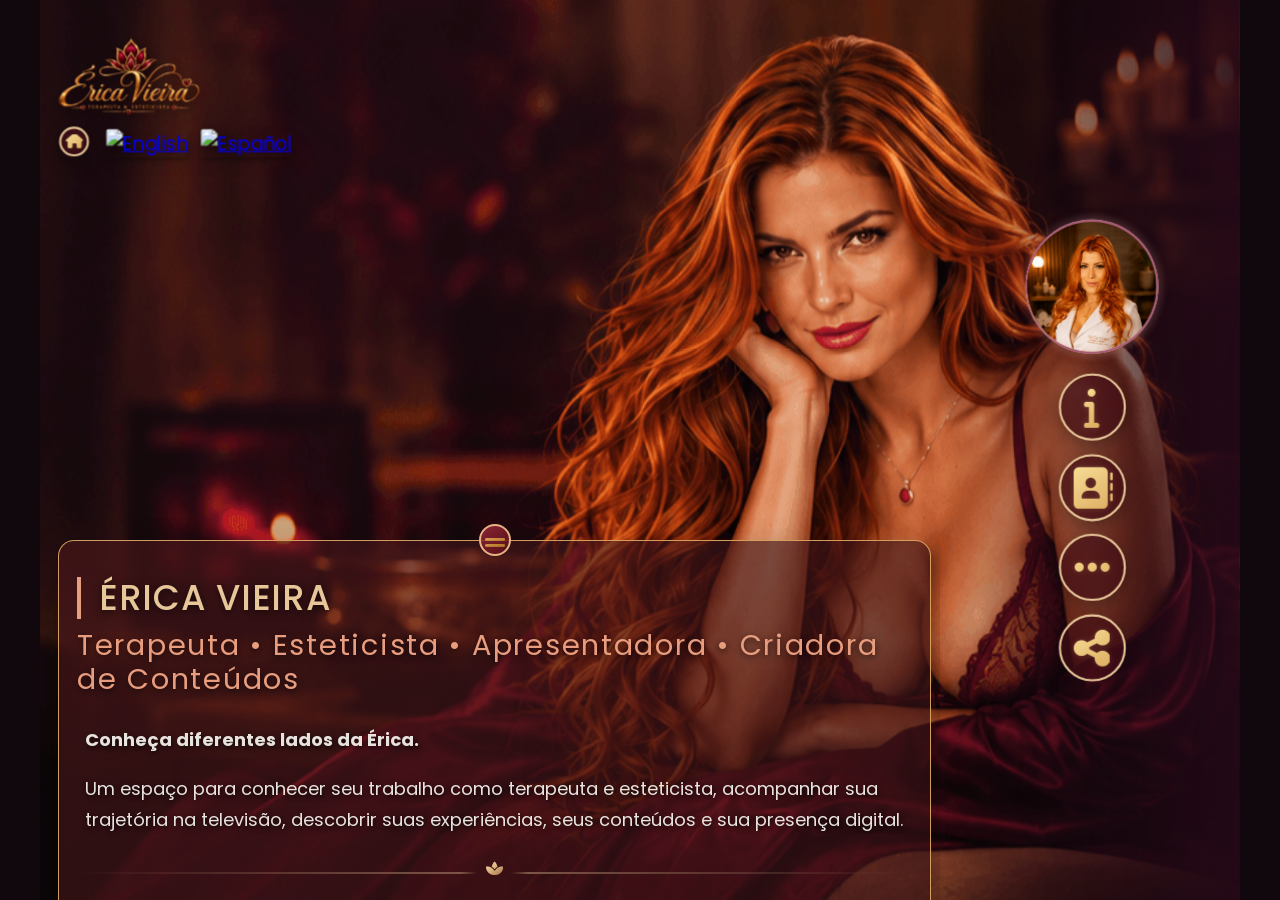
==== index.html @ 86a92d7c "Add files via upload" ====
<!DOCTYPE html>
<html lang="pt-br">
<head>
	<!-- Google tag (gtag.js) -->
	<script async src="https://www.googletagmanager.com/gtag/js?id=G-80S5C01HGD"></script>
	<script>
		window.dataLayer = window.dataLayer || [];
		function gtag(){dataLayer.push(arguments);}
		gtag('js', new Date());

		gtag('config', 'G-80S5C01HGD');
	</script>

	<!-- Google Tag Manager -->
	<script>(function(w,d,s,l,i){w[l]=w[l]||[];w[l].push({'gtm.start':
		new Date().getTime(),event:'gtm.js'});var f=d.getElementsByTagName(s)[0],
		j=d.createElement(s),dl=l!='dataLayer'?'&l='+l:'';j.async=true;j.src=
		'https://www.googletagmanager.com/gtm.js?id='+i+dl;f.parentNode.insertBefore(j,f);
		})(window,document,'script','dataLayer','GTM-5JCPF2TP');</script>
		<!-- End Google Tag Manager -->

    <meta charset="UTF-8">
	<meta http-equiv='X-UA-Compatible' content='IE=edge'>

	<title>Érica Vieira | Terapeuta, Esteticista e Apresentadora</title>

	<meta name="description" content="Conheça Érica Vieira, Terapeuta e Esteticista especializada em massagens de relaxamento, aromaterapia, tântrica e Nuru. Apresentadora do Sexprive Club na Band TV. Conheça experiências, conteúdos e canais oficiais.">

	<meta name="keywords" content="Érica Vieira, Érica Terapeuta, Érica Esteticista, terapeuta, esteticista, massagem relaxante, massagem de relaxamento, aromaterapia, massagem tântrica, massagem Nuru, terapeuta tântrica, terapias integrativas, massagens integrativas, massagem para homens, massagem para mulheres, massagem para casais, experiências para casais, Sexprive Club, Sexprive Club Band TV, Band TV, apresentadora, criadora de conteúdo">

	<meta name="author" content="Mauricio Jun TI">
	<meta name="robots" content="index, follow">
	<meta name="language" content="pt-BR">
	<meta name="revisit-after" content="7 days">

	<!-- RESPONSIVO -->
	<meta name="viewport" content="width=device-width, initial-scale=1.0, maximum-scale=1.0, user-scalable=no">
	<!-- FAVICON -->
	<link rel="icon" href="https://erica-vieira.github.io/favicon/favicon.ico" type="image/x-icon">
	<link rel="icon" href="https://erica-vieira.github.io/favicon/favicon-96x96.png" sizes="96x96" type="image/png"/>
	<link rel="icon" href="https://erica-vieira.github.io/favicon/favicon.svg" type="image/svg+xml"/>
	<link rel="apple-touch-icon" sizes="180x180" href="https://erica-vieira.github.io/favicon/apple-touch-icon.png" />
	<meta name="apple-mobile-web-app-title" content="Érica Vieira | Terapeuta, Esteticista e Apresentadora" />

	<!-- CANONICAL -->
	<link rel="canonical" href="https://erica-vieira.github.io/">

	<!-- OPEN GRAPH (FACEBOOK / WHATSAPP / LINK PREVIEW) -->
	<meta property="og:title" content="Érica Vieira | Terapeuta, Esteticista e Apresentadora">
	<meta property="og:description" content="Conheça Érica Vieira, Terapeuta e Esteticista especializada em massagens de relaxamento, aromaterapia, tântrica e Nuru. Apresentadora do Sexprive Club na Band TV. Conheça experiências, conteúdos e canais oficiais.">
	<meta property="og:image" content="https://erica-vieira.github.io/imgs/erica-vieira-icone-cartao-digital-v01.png">
	<meta property="og:url" content="https://erica-vieira.github.io/">
	<meta property="og:type" content="website">
	<meta property="og:locale" content="pt_BR">

	<!-- TWITTER CARD -->
	<meta name="twitter:card" content="summary_large_image">
	<meta name="twitter:url" content="https://erica-vieira.github.io/"/>
	<meta name="twitter:title" content="Érica Vieira | Terapeuta, Esteticista e Apresentadora">
	<meta name="twitter:description" content="Conheça Érica Vieira, Terapeuta e Esteticista especializada em massagens de relaxamento, aromaterapia, tântrica e Nuru. Apresentadora do Sexprive Club na Band TV. Conheça experiências, conteúdos e canais oficiais.">
	<meta name="twitter:image" content="https://erica-vieira.github.io/imgs/erica-vieira-icone-cartao-digital-v01.png">

	<!-- PWA / MOBILE -->
	<meta name="theme-color" content="#000000">
	<meta name="mobile-web-app-capable" content="yes">
	<meta name="apple-mobile-web-app-capable" content="yes">
	<meta name="apple-mobile-web-app-status-bar-style" content="black-translucent">
	<meta name="apple-mobile-web-app-title" content="Cartão Digital">

	<!-- GEO (opcional, mas útil para local SEO) -->
	<meta name="geo.region" content="BR-RJ">
	<meta name="geo.placename" content="Rio de Janeiro">
	
	<link rel="manifest" href="https://erica-vieira.github.io/favicon/site.webmanifest" />

	<link rel='stylesheet' type='text/css' href='./css/all.css'/>
    <link rel='stylesheet' type='text/css' href='./css/brands.css'/>
    <link rel='stylesheet' type='text/css' href='./css/fontawesome.css'/>
    <link rel='stylesheet' type='text/css' href="./css/modal.css"/>

	<link rel="manifest" href="./manifest-github.json"/>

	<link rel="stylesheet" href="//fonts.googleapis.com/css2?family=Poppins:ital,wght@0,100;0,200;0,300;0,400;0,500;0,600;0,700;0,800;0,900;1,100;1,200;1,300;1,400;1,500;1,600;1,700;1,800;1,900&display=swap" media="all"/>

    <style>
        /* --- RESET & BASE --- */
        * { margin: 0; padding: 0; box-sizing: border-box; -webkit-font-smoothing: antialiased; }
		:root {
			/* Antigas cores de referência (turquesa/verde) foram substituídas */
			--profile-border-1: #D4AF37;      /* dourado principal */
			--profile-border-2: #F5F5F5;      /* branco suave */
			--link-color: #D4AF37;            /* bordas e ícones principais */
			--link-bgcolor: rgba(0, 0, 0, 0.6);
			--icon-color: #D4AF37;            /* ícones da sidebar */
			--share-icons-bgcolor: rgba(0, 0, 0, 0.85);
			--title-color: #F5F5F5;           /* títulos brancos */
			--newtitle-color: #D4AF37;        /* subtítulos dourados */
			--primary-color: #000000;
			--secondary-color: #D4AF37;
			--text-color: #F5F5F5;
			--menu-link-active-color: #D4AF37; /* ícone ativo dourado */
			--degrade-color: rgba(0, 0, 0, 0.9);
			--font-base: 'Poppins', sans-serif;
			--top-line-border: rgba(255, 255, 255, 0.2);
			
			/* Contatos e redes sociais */
			--contacts-icons-color: #D4AF37;
			--contacts-border-color: #D4AF37;
			--contacts-text-color: #F5F5F5;
			--social-icons-color: #F5F5F5;
			--social-border-color: #D4AF37;

			/* REDES SOCIAIS - NOVO CONTRASTE */
			--social-icons-color: #E0E0E0;        /* prata suave */
			--social-border-color: #D4AF37;       /* borda dourada (igual aos contatos) */
			--social-text-color: #FFFFFF;         /* texto de apoio, se houver */
			
			/* Botões fullscreen / add-to */
			--fullscreentextcolor: #F5F5F5;
			--fullscreentextbordertopleft: #D4AF37;
			--fullscreentextborderbottomright: #F5F5F5;
			--addtobtntextcolor: #D4AF37;
			--addtobtnbordertopleft: #D4AF37;
			--addtobtnborderbottomright: #F5F5F5;
			
			/* Footer */
			--mainfootertext: #aaaaaa;
			--mainfootertopborder: #262626;
			--mainfooterlink: #D4AF37;
			
			/* Imagem circular */
			--content-circular-image-border: #D4AF37;
			--call-to-action-link: #D4AF37;

			font-size: 100%;
		}
        
        body, html { 
            width: 100%; 
            height: 100%; 
            overflow: hidden;
            background-color: #000;
        }
        body { 
			/*font-size: clamp(0.75rem, 2vw, 1rem);*/
			font-size: clamp(0.875rem, 1.8vw, 1.125rem); /* 14px → 18px */
			font-family: var(--font-base);
			text-rendering: optimizeSpeed;
			-webkit-text-size-adjust: 100%;
    		-webkit-tap-highlight-color: transparent;
		}

        h1, h2, h3, h4, h5, h6 { font-weight: 600; line-height: 1.2; margin-bottom: 0.5em; color: var(--title-color); text-shadow: 2px 3px 5px rgba(0, 0, 0, 0.7); }
		h1 { font-size: clamp(1.375rem, 5vw, 2.8rem); } /* 22px → 44.8px (máximo) */
		h2 { font-size: clamp(1.25rem, 4vw, 2.2rem); } /* 20px → 35.2px */
		h3 { font-size: clamp(1.125rem, 3vw, 1.8rem); } /* 18px → 28.8px */
        /*h1 { font-size: clamp(1.5rem, 5vw, 2.5rem); }
        h2 { font-size: clamp(1.3rem, 4vw, 2rem); }
        h3 { font-size: clamp(1.1rem, 3vw, 1.5rem); }
		*/
		p, li, .texto-corrido {
			line-height: 1.5;
			/*max-width: 70ch;*/
		}
        /* --- CENA 3D --- */
        .scene {
            width: 100%; 
            height: 100vh; 
            perspective: 2000px;
            display: flex; 
            justify-content: center; 
            align-items: center;
        }

        .card-container {
            width: 100%; 
            height: 100%; 
            position: relative;
            transform-style: preserve-3d;
            transition: transform 1.2s cubic-bezier(0.4, 0, 0.2, 1);
        }

        .card-container.is-flipped { transform: rotateY(180deg); }

        .face {
            position: absolute; 
            width: 100%; 
            height: 100%;
            backface-visibility: hidden; 
            -webkit-backface-visibility: hidden;
            transform-style: preserve-3d;
            display: flex;
            justify-content: center;
        }

        .face-back { transform: rotateY(180deg); }

        .content-limit {
            width: 100%;
            max-width: 1200px;
            height: 100%;
            position: relative;
            display: grid;
            grid-template-columns: 0.75fr 0.25fr;
            transform-style: preserve-3d;
        }

        header {
            position: absolute;
			/*
			top: 4em;
    		left: 2.5em;
			*/
			top: 0;
			left: 0;
            z-index: 500;
            /*transform: translateZ(120px);*/
			transform: translate3d(3em, 3.5em, 120px);
            pointer-events: none;
			width: 30dvw;
        }
        .logo-link { pointer-events: auto; display: flex; align-items: center; cursor: pointer; }
        header img { max-height: 55px; width: auto; max-width: 100%; filter: drop-shadow(5px 5px 5px rgba(0, 0, 0, 0.55)); }

        .content-area { 
            grid-column: 1; 
            /*width: calc(75dvw + .4em);*/
			width: 75dvw;
			/*max-width: 1200px;*/
            height: 100%;
            position: relative; 
            transform-style: preserve-3d;
        }
        
        .section-content {
            position: absolute; 
            /*width: calc(100% - 1.7em);*/
			/*width: calc(100% - 30px);*/
			width: calc(100% - 8px);
            height: 100%;
            /*left: 1.2em;*/
			top: 50%;
			left: 50%;
            /*padding: 0;*/
			padding: 0 .5em 0 1em;
            color: #fff; 
            overflow-y: auto;
            scrollbar-width: none;
            /*transform: translateZ(60px);*/
			transform: translate3d(-50%, -50%, 60px);
        }
        .face-front .section-content {
            overflow-y: auto;
			/*background-color: pink;*/
        }
        .face-back .section-content {
            overflow-y: auto;
			/*background-color: cyan;*/
        }

        .section-content::-webkit-scrollbar { display: none; }

        .text-wrapper {
			margin-top: 60dvh;
            width: 100%;
			/*width: 75dvw;*/
			max-width: 900px;
            background: rgba(0, 0, 0, 0.5);
            padding: 2em 1em 1em 1em;
            border-radius: 15px; 
            /*backdrop-filter: blur(15px);*/
            border: 1px solid rgba(255,255,255,0.1);
            margin-bottom: 60px;
            text-align: left;
        }

        .txtbreak {
			overflow-wrap: break-word; /* Quebra a palavra se passar do limite */
			word-break: break-all;     /* Força a quebra em navegadores mais antigos */
			hyphens: auto;             /* Adiciona hifenização se suportado */
			display: inline-block;     /* Garante que o elemento respeite o fluxo do box */
			max-width: 100%;
        }

		ul.checked-list li::marker {
			content: "✓ "; /* You can also use "✔️" or a hex code like "\2713" */
			color: #2ecc71; /* Sets the checkmark color */
			font-size: 1.2em; /* Adjusts the checkmark size */
			font-weight: bold;
		}

        .text-wrapper h2 { margin-bottom: 15px; color: var(--newtitle-color); text-transform: uppercase; }
        .text-wrapper p { line-height: 1.6; margin-bottom: 1em; text-shadow: 2px 3px 5px rgba(0, 0, 0, 0.7); }

        .sidebar {
            width: 25dvw;
			max-width: calc(25dvw - 4px);
            grid-column: 2; 
            height: 100%; 
            display: flex; 
            flex-direction: column;
            justify-content: center; 
            align-items: center; 
            /*transform: translateZ(90px);*/
			transform: translateZ(90px) translateX(-10px);
            padding: .6em .4em;
			background-image: linear-gradient(to right, rgba(255, 0, 0, 0), var(--degrade-color));
        }

        .profile-pic { 
            width: 100%; 
            max-width: 130px; 
            aspect-ratio: 1/1; 
            object-fit: cover; 
            border-radius: 50%; 
            margin-bottom: 35px; 
            cursor: pointer;
            pointer-events: auto;
        }

        .nav-icons { list-style: none; display: flex; flex-direction: column; gap: .7em; align-items: center; }
        .nav-icons li i { 
            font-size: clamp(1.5rem, 5vw, 2.5rem);
            color: #fff;
            cursor: pointer;
            transition: 0.3s;
        }
        .nav-icons li i:hover { color: var(--menu-link-active-color); transform: scale(1.1); }

        /* --- CLASSE ATIVA SOLICITADA --- */
        /* Altera apenas a cor do ícone sem mexer na borda */
        .nav-icons a.nav-active i {
            color: var(--menu-link-active-color) !important;
        }

        .bg-layer {
            position: absolute; top: 0; width: 100%; max-width: 1200px; height: 100%;
            background-position: top center; background-size: cover;
            transform: translateZ(0);
            transition: opacity 1.2s ease-in-out; 
            z-index: -1;
        }

        .card-container:not(.is-flipped) #bg-front { opacity: 1; }
        .card-container:not(.is-flipped) #bg-back { opacity: 0; }
        .card-container.is-flipped #bg-back { opacity: 1; }
        .card-container.is-flipped #bg-front { opacity: 0; }

        header, .sidebar, .text-wrapper { transition: opacity 0.1s linear; }

        .card-container:not(.is-flipped) .face-front header,
        .card-container:not(.is-flipped) .face-front .sidebar,
        .card-container:not(.is-flipped) .face-front .text-wrapper {
            opacity: 1; transition-delay: 0.6s;
        }
        .card-container.is-flipped .face-front header,
        .card-container.is-flipped .face-front .sidebar,
        .card-container.is-flipped .face-front .text-wrapper {
            opacity: 0; transition-delay: 0.6s;
        }

        .card-container.is-flipped .face-back header,
        .card-container.is-flipped .face-back .sidebar,
        .card-container.is-flipped .face-back .text-wrapper {
            opacity: 1; transition-delay: 0.6s;
        }
        .card-container:not(.is-flipped) .face-back header,
        .card-container:not(.is-flipped) .face-back .sidebar,
        .card-container:not(.is-flipped) .face-back .text-wrapper {
            opacity: 0; transition-delay: 0.6s;
        }

        #overlay-menu {
            position: fixed; top: 0; left: 50%; transform: translateX(-50%);
            width: 100%; max-width: 1200px; height: 100vh;
            background: rgba(0, 0, 0, 0.98); z-index: 1000;
            display: none; flex-direction: column; justify-content: center; align-items: center;
        }
        #overlay-menu.active { display: flex; }
        .close-btn { position: absolute; top: 30px; right: 30px; font-size: 50px; color: var(--gold-primary); cursor: pointer; }
        .overlay-list { list-style: none; text-align: center; }
        .overlay-list li { color: var(--icon-color); margin: .3em; font-size: 1.3rem; cursor: pointer; /*text-transform: capitalize;*/ }

		.profile-area {
			padding: 0 .15em;
		}
		.tooltip-mask-wrapper {
			right: .15em;
		}
        .circular-image {
            /*width: 95%; max-width: 8rem;*/ aspect-ratio: 1 / 1; border-radius: 50%;
            position: relative; display: flex; justify-content: center; align-items: center; margin-bottom: 1em;
        }
        .circular-image img { width: 95%; aspect-ratio: 1 / 1; border-radius: 50%; object-fit: cover; margin: 0 auto; object-position: center top; }
        .circular-image::before, .circular-image::after { content: ''; position: absolute; width: 95%; height: 95%; border-radius: 50%; }
        .circular-image::before { border: 2px solid transparent; border-bottom: 3px solid var(--profile-border-1); border-right: 2px solid var(--profile-border-1); border-left: 1px solid var(--profile-border-1); border-top: 2px solid var(--profile-border-1); animation: rotate 5s linear infinite; filter: drop-shadow(0 0 2px var(--profile-border-1)); z-index: -1; }
        .circular-image::after { border: 2px solid transparent; border-top: 3px solid var(--profile-border-2); border-right: 2px solid var(--profile-border-2); border-left: 1px solid var(--profile-border-2); border-bottom: 2px solid var(--profile-border-2); animation: rotatereverse 5s linear infinite; filter: drop-shadow(0 0 4px var(--profile-border-2)); z-index: -1; }
        @keyframes rotate { 0% { transform: rotate(0deg); } 100% { transform: rotate(360deg); } }
        @keyframes rotatereverse { 0% { transform: rotate(360deg); } 100% { transform: rotate(0deg); } }

        .nav-icons a {
            display: inline-flex; border: 2px solid var(--link-color); border-radius: 100%;
            background-color: var(--link-bgcolor); width: clamp(2.851rem, 10vw, 4rem);
            aspect-ratio: 1 / 1; justify-content: center; align-items: center; text-decoration: none;
        }
        .nav-icons a i { color: var(--icon-color); }

        /* Share Buttons Styles */
        .share-menu { list-style: none; display: flex; flex-direction: column; gap: .5rem; font-size: clamp(1.5rem, 5vw, 2.5rem); }
        .share-buttons { display: none; margin-right: 10px; }
        .share-buttons.show {
            display: flex !important; position: fixed; right: calc(25dvw - .7em); z-index: 1001;
            align-items: flex-end; background-color: var(--share-icons-bgcolor);
            padding: .7rem .5rem; border-radius: 50% / 9.5%; flex-direction: column;
        }
        .share-item a {
            color: var(--icon-color); border: 2px solid var(--link-color); border-radius: 100%;
            background-color: var(--link-bgcolor); width: clamp(2.851rem, 10vw, 4rem);
            aspect-ratio: 1 / 1; display: flex; justify-content: center; align-items: center; text-decoration: none;
        }
        .copy-tooltip {
            position: absolute; background-color: var(--share-icons-bgcolor); color: white;
            padding: 5px 10px; border-radius: 4px; font-size: .7em; /*bottom: 100%;*//*bottom: -2.7em;*/ left: 50%;
            transform: translateX(-50%); white-space: nowrap; opacity: 0; pointer-events: none;
            transition: opacity 0.3s ease; margin-bottom: 5px; z-index: 1001;
        }
		.copy-link { position: relative; }
		.fade-wrapper {
			/* Envolve o conteúdo rolável e aplica a máscara */
			/*
			-webkit-mask-image: linear-gradient(to bottom, transparent 85px, black 120px, black 100%);
			mask-image: linear-gradient(to bottom, transparent 85px, black 120px, black 100%);
			*/
			-webkit-mask-image: linear-gradient(to bottom, transparent 115px, black 170px, black 100%);
			mask-image: linear-gradient(to bottom, transparent 115px, black 170px, black 100%);
			-webkit-mask-size: 100% 100%;
			mask-size: 100% 100%;
			-webkit-mask-repeat: no-repeat;
			mask-repeat: no-repeat;
		}

		/* --- ESTILIZAÇÃO DO CONJUNTO SHARE + QRCODE --- */
		.share-buttons.show {
			display: flex !important; 
			position: fixed; 
			right: calc(25dvw - .7em); 
			z-index: 1001;
			align-items: center; /* Centralização vertical dos itens (QR e Menu) */
			justify-content: center;
			background-color: var(--share-icons-bgcolor);
			padding: 1.5rem;
			/* Novo border-radius aprimorado para o conjunto */
			border-radius: 25px; 
			border: 1px solid rgba(255, 255, 255, 0.1);
			/*backdrop-filter: blur(10px);*/
			flex-direction: row; /* QRCode à esquerda, Menu à direita */
			gap: 1.5rem;
			/* Limite solicitado de 65% da largura da área visível */
			max-width: 65vw;
			box-shadow: 0 10px 30px rgba(0,0,0,0.5);
		}

		/* Container do QRCode e Legenda */
		.qrcode-wrapper {
			display: flex;
			flex-direction: column;
			align-items: center;
			justify-content: center;
			flex-shrink: 0;
		}
		.qrcode-img {
			width: clamp(27dvw, 15vw, 150px);
			height: auto;
			border: 5px solid #fff;
			border-radius: 8px;
			margin-bottom: 8px;
		}
		.qrcode-legend {
			color: var(--icon-color);
			font-size: 0.75rem;
			font-weight: 600;
			text-transform: uppercase;
			letter-spacing: 1px;
			white-space: nowrap;
		}

		/* Ajuste fino na lista de ícones para não perder o alinhamento */
		.share-menu { 
			list-style: none; 
			display: flex; 
			flex-direction: column; 
			gap: 0.5rem; 
		}

		/* --- ESTILIZAÇÃO DO COMPONENTE DE CONTATOS --- */
		.contact-container {
			display: grid;
			grid-template-columns: repeat(3, 1fr); /* 3 colunas por linha */
			gap: 0.8rem;
			width: 100%;
			justify-content: center;
		}
		.contact-item {
			text-decoration: none;
			display: flex;
			flex-direction: column;
			align-items: center;
			transition: transform 0.3s ease;
		}
		.contact-item:hover {
			transform: translateY(-5px);
		}
		.contact-btn {
			width: clamp(2.851rem, 10vw, 4rem);
			aspect-ratio: 1 / 1;
			border-radius: 100%;
			display: flex;
			justify-content: center;
			align-items: center;
			background-color: var(--link-bgcolor);
			/* Sugestão de cor: Bordas em dourado/laranja para destaque */
			border: 2px solid var(--contacts-border-color);
			margin-bottom: 8px;
			box-shadow: 0 4px 15px rgba(0,0,0,0.3);
		}
		.contact-btn i {
			/* Sugestão de cor: Ícones acompanhando a borda */
			color: var(--contacts-icons-color);
			font-size: clamp(1.5rem, 5vw, 2.5rem);
		}
		.contact-label {
			color: var(--contacts-text-color);
			font-size: clamp(0.65rem, 2vw, 0.75rem);
			text-transform: uppercase;
			font-weight: 500;
			letter-spacing: 0.5px;
			text-align: center;
		}
		.contact-grid-wrapper {
			padding-bottom: 1em;
		}

		/* --- COMPONENTE DE REDES SOCIAIS --- */
		.social-grid-wrapper {
			padding: 1em 0;
			border-top: 1px solid var(--top-line-border);
			border-image: linear-gradient(to right, transparent, var(--top-line-border), var(--top-line-border), var(--top-line-border), transparent) 1;
			width: 100%;
			justify-content: center; /* Centraliza horizontalmente */
		}
		.social-container {
			display: flex;
			flex-wrap: wrap; /* Quebra linha se necessário */
			justify-content: center;
			gap: 1rem; /* Espaçamento uniforme */
			max-width: 100%;
			/*margin-top: 1em;*/
		}
		.social-btn {
			width: clamp(2.851rem, 10vw, 4rem); /* Mesma dimensão do contact-grid-wrapper */
			aspect-ratio: 1 / 1;
			border-radius: 50%;
			display: flex;
			justify-content: center;
			align-items: center;
			background-color: var(--link-bgcolor);
			/* Sugestão: Borda dourada para manter o padrão Premium */
			border: 2px solid var(--social-border-color);
			text-decoration: none;
			transition: all 0.3s cubic-bezier(0.175, 0.885, 0.32, 1.275);
		}
		.social-btn i {
			/* Sugestão: Ícones em dourado */
			color: var(--social-icons-color);
			font-size: clamp(1.5rem, 5vw, 2.5rem);
		}
		/* Efeito de Hover para interatividade */
		.social-btn:hover {
			transform: scale(1.1) translateY(-3px);
			background-color: var(--secondary-color);
		}
		.social-btn:hover i {
			color: #000; /* Inverte a cor no hover para destaque */
		}
		.redesSociais {
			padding: 1em 0;
			border-top: 1px solid var(--top-line-border);
			border-image: linear-gradient(to right, transparent, var(--top-line-border), var(--top-line-border), var(--top-line-border), transparent) 1;
			width: 100%;
			justify-content: center; /* Centraliza horizontalmente */
		}
		.social-btn:hover {
			transform: scale(1.1) translateY(-3px);
			background-color: #D4AF37;        /* fundo dourado */
		}
		.social-btn:hover i {
			color: #000000;                   /* ícone preto para contraste */
		}

        /* Modal Add To */
		/* The Modal (background) */
		.modal {
			display: none; /* Hidden by default */
			position: fixed; /* Stay in place */
			z-index: 19999;
			left: 0;
			top: initial !important;
			bottom: 0 !important;
			width: 100%; /* Full width */
			height: auto !important;
			overflow: auto; /* Enable scroll if needed */
			background-color: rgb(0,0,0); /* Fallback color */
			background-color: rgba(0,0,0,0.4); /* Black w/ opacity */
			-webkit-animation-name: fadeIn; /* Fade in the background */
			-webkit-animation-duration: 0.4s;
			animation-name: fadeIn;
			animation-duration: 0.4s;
		}
		/* Modal Content */
		.modal-content {
			position: fixed;
			bottom: 0;
			background-color: #fefefe;
			width: 100%;
			-webkit-animation-name: slideIn;
			-webkit-animation-duration: 0.4s;
			animation-name: slideIn;
			animation-duration: 0.4s;
			background: rgba(31, 78, 80, 0.85);
		}
		/* The Close Button */
		.close {
			color: var(--addtobtntextcolor) /*#D6BA84*/;
			float: right;
			font-size: 28px;
			font-weight: bold;
		}
		.close:hover,
		.close:focus {
			color: #b5b5b5;
			text-decoration: none;
			cursor: pointer;
		}
		.modal-header {
			padding: 2px 16px;
			background-color: #fff;
			color: white;
			background-color: initial;
			border-bottom: 1px solid #C41E3A;
            align-items: center;
		}
		.modal-header h2 {
			font-size: 1.15em;
			line-height: 28px;
			color: var(--addtobtntextcolor) /*#D6BA84*/;
			font-weight: normal;
			margin: 0;
		}
		.modal-body {padding: 11px 16px 6px 16px;}
		.modal-footer {
			display: none;
		}
		/* Add Animation */
		@-webkit-keyframes slideIn {
			from {bottom: -300px; opacity: 0} 
			to {bottom: 0; opacity: 1}
		}
		@keyframes slideIn {
			from {bottom: -300px; opacity: 0}
			to {bottom: 0; opacity: 1}
		}
		@-webkit-keyframes fadeIn {
			from {opacity: 0} 
			to {opacity: 1}
		}
		@keyframes fadeIn {
			from {opacity: 0} 
			to {opacity: 1}
		}
		.fullscreenline { display: block; align: center; margin: 0px auto; text-align: center; }
		.fullscreenline button {
			transition: all .3s;
			background: initial;
			/*padding: 10px 10px !important;*/
			padding: .8em .6em !important;
			display: inline-block;
			vertical-align: middle;
			margin: 0 0 5px 0;
			font-size: 14px;
			text-transform: uppercase;
			color: var(--fullscreentextcolor);
			font-weight: normal;
			white-space: nowrap;
			font-family: var(--font-base)/*'Lato', sans-serif*/;
			text-decoration: none;
			letter-spacing: 1.5px;
			cursor: pointer;
			border: none !important;
            box-shadow: 2px 0px inset var(--fullscreentextbordertopleft), 0px 2px inset var(--fullscreentextbordertopleft), -2px 0px inset var(--fullscreentextborderbottomright), 0px -2px inset var(--fullscreentextborderbottomright);
		}
		button.firstbutt { /*margin-right: 10px !important;*/ }
		#fullscreenbuttons {
			margin-top: 1em;
			/*margin-bottom: 1em;*/
			font-size: 0.8em !important;
			display: flex;
			flex-wrap: wrap;
			justify-content: center;
			gap: .5em;
			max-width: 100%;
			padding: 1em 0;
    		border-top: 1px solid var(--top-line-border);
			border-image: linear-gradient(to right, transparent, var(--top-line-border), var(--top-line-border), var(--top-line-border), transparent) 1;
		}
		#fullscreenbuttons button {
			font-size: 0.8em !important;
			display: flex;
			justify-content: center;
			align-items: center;
		}
		.add-to {
			/*
			background-color: #E02D44; 
			width: 30%;
			*/
		} 
		.add-to-btn {
			color: var(--addtobtntextcolor) !important;
			font-size: 0.75em !important;
            box-shadow: 2px 0px inset var(--addtobtnbordertopleft), 0px 2px inset var(--addtobtnbordertopleft), -2px 0px inset var(--addtobtnborderbottomright), 0px -2px inset var(--addtobtnborderbottomright) !important;
			border-radius: 4px;
		}

        /* Footer */
		.mainfooter {
			background: initial;
			width: 100%;
            text-align: center;
            margin-top: 1em;
            padding: 1em;
			color: var(--mainfootertext);
			border-top: 1px solid var(--mainfootertopborder);
		}
        .mainfooter p {
			margin: 0 auto;
		}
		.mainfooter a {
			color: var(--mainfooterlink);
			text-decoration: none;
		}
        footer {
			text-align: center;
			padding: 0;
			font-size: 0.7em;
		}

		/* Content Images */
		.content-right-circular-image {
			float: right;
			width: 7em;
			aspect-ratio: 1 / 1;
			object-fit: cover;
			border-radius: 50%;
			border: 2px solid var(--content-circular-image-border);
			margin-left: .5em;
			object-position: center top;
		}
		/* Content List */
		main.content-area section.section-content ul {
			list-style-type: circle;
			padding-left: 2em;
			list-style-position: outside;
			padding-bottom: 1em;
		}
		main.content-area section.section-content li {
			line-height: 1.6;
		}
		/* Content Link */
		main.content-area section.section-content p a {
			color: var(--text-color);
			text-decoration: underline;
		}
		main.content-area section.section-content a.calltoaction {
			color: var(--call-to-action-link);
			font-weight: bold;
			text-decoration: underline;
		}
		/* Ajustes de empilhamento (Stacking Context) */
		/* Quando o cartão NÃO está virado, a face de trás deve ignorar toques */
		.card-container:not(.is-flipped) .face-back {
			pointer-events: none;
			/*visibility: hidden;*/ /* Reforço para o navegador ignorar a camada */
		}
		/* Quando o cartão ESTÁ virado, a face da frente deve ignorar toques */
		.card-container.is-flipped .face-front {
			pointer-events: none;
			/*visibility: hidden;*/
		}
		/* Garante que a face visível sempre aceite toques */
		.card-container:not(.is-flipped) .face-front,
		.card-container.is-flipped .face-back {
			pointer-events: auto;
			/*visibility: visible;*/
		}
		
        @media (min-width: 768px) {
            /*header { top: 3.5em; left: 3.7em; }*/
            /*.section-content { left: 1.5em; }*/
            /*.sidebar { right: 1.1em !important; width: 25dvw; }*/
            /*.content-area { width: calc(100dvw - 25dvw); }*/
            .share-buttons.show { right: calc(25dvw - .5em); }
        }
		@media screen and (min-width: 1024px) and (max-height: 600px) {
			/*
            header {
                top: 3em;
                left: 3.5em;
            }
			*/
        }
        @media (min-width: 1200px) {
            /*.sidebar { max-width: calc((1200px * 25 / 100) - 1.7em); }*/
			.section-content {
				width: 100%;
				transform: translate3d(-50%, -50%, 0px);
			}
			.content-area {
				max-width: 900px;
			}
			.sidebar {
				width: 300px;
				max-width: calc(300px - 17px);
			}
            .share-buttons.show { right: calc((1200px * 22.5 / 100)); }
            /*.content-area { width: calc((1200px * 75 / 100)); }*/
        }
		@media (min-width: 1280px) {
			/*
			.sidebar {
				max-width: calc((1200px * 25 / 100) - 1.57em);
			}
			*/
		}
        @media (max-width: 768px) {
            .content-limit { grid-template-columns: 1fr; }
            /*.sidebar { position: absolute; right: 0.6em; width: calc(25dvw - .7em); transform: translateZ(100px); }*/
        }
		@media (max-width: 480px) {
			.fade-wrapper {
				/*
				-webkit-mask-image: linear-gradient(to bottom, transparent 70px, black 120px, black 100%);
				mask-image: linear-gradient(to bottom, transparent 70px, black 120px, black 100%);
				*/
				-webkit-mask-image: linear-gradient(to bottom, transparent 115px, black 170px, black 100%);
				mask-image: linear-gradient(to bottom, transparent 115px, black 170px, black 100%);
			}

			.share-buttons.show {
				padding: 1rem;
				gap: 0.8rem;
			}
			.qrcode-legend {
				font-size: 0.6rem;
			}
		}
		/* Ajuste para telas muito pequenas */
		@media (max-width: 360px) {
			.contact-container {
				gap: 0.8rem 0.5rem;
			}
		}
		@media (max-height: 430px) {
			.profile-area {
				padding: 0 1.8em;
			}
			.tooltip-mask-wrapper {
				right: 1.8em;
			}
			.circular-image {
				/*width: 65%;*/
				margin-bottom: .5em;
			}
			.nav-icons {
				gap: .5em;
			}
			.nav-icons a {
				width: clamp(2.851rem, 10vw, 2.851rem);
			}
			.nav-icons li i {
				font-size: clamp(1.5rem, 1.7rem, 2.5rem);
			}
			/*
			header {
				top: 2em;
				left: 2.5em;
			}
			*/
			.share-item a {
				width: clamp(2.851rem, 10vw, 2.5rem);
			}
			.share-menu {
				gap: .3em;
				font-size: clamp(1.5rem, 5vw, 1.7rem);
			}
		}
		@media (max-height: 345px) {
			.profile-area {
				padding: 0 2.4em;
			}
			.tooltip-mask-wrapper {
				right: 2.4em;
			}
			.circular-image {
				/*width: 60%;*/
				margin-bottom: .3em;
			}
			.nav-icons {
				gap: .3em;
			}
			.nav-icons a {
				width: clamp(2.851rem, 10vw, 2.851rem);
			}
			.nav-icons li i {
				font-size: clamp(1.5rem, 1.7rem, 2.5rem);
			}
			.share-item a {
				width: clamp(2.851rem, 10vw, 2.5rem);
			}
			.share-menu {
				gap: .2em;
				font-size: clamp(1.5rem, 5vw, 1.7rem);
			}
		}
    </style>
	<style>
		/* --- VERSÃO LIGHT/TRANSPARENT DO TOOLTIP --- */
		
		.profile-area {
			position: relative;
			display: inline-flex;
			align-items: center;
			justify-content: center;
		}

		.circular-image {
			position: relative;
			z-index: 20;
			cursor: pointer;
		}

		/* 1. MASK CONTAINER */
		.tooltip-mask-wrapper {
			position: absolute;
			right: .15em;
			top: 0;
			/*transform: translateY(-50%);*/
			height: calc(100% - .5em);
			z-index: 10;
			overflow: hidden; 
			width: 0; 
			opacity: 0;
			visibility: hidden;
			pointer-events: none;
			transition: width 0.6s cubic-bezier(0.19, 1, 0.22, 1), 
						opacity 0.4s ease,
						visibility 0.4s;
		}

		.tooltip-mask-wrapper.active {
			width: 90dvw /*calc(380px + 13em)*/;
			opacity: 1;
			visibility: visible;
			pointer-events: auto;
		}

		/* 2. APPENDIX SLIDER - VERSÃO CLARA/TRANSPARENTE */
		.tooltip-appendix {
			position: absolute;
			right: 0;
			top: 0;
			height: 100%;
			width: max-content;
			max-width: 88dvw;
			
			/* OPÇÃO: Fundo Branco Translúcido (Efeito Vidro) */
			/*background: rgba(255, 255, 255, 0.35); */
			background: rgba(214, 186, 132, .65);
			
			/* OPÇÃO: Totalmente sem cor (Remover a linha de background acima e usar apenas o blur) */
			/* background: transparent; */

			/*backdrop-filter: blur(12px);*/
			/*-webkit-backdrop-filter: blur(12px);*/
			
			padding: .5em 6em .5em .5em;
			border-radius: 100px 100px;
			
			/* Borda subtil para definir o limite no fundo claro */
			border-top: 2px solid rgba(255, 255, 255, 0.8);
			border-right: 2px solid rgba(255, 255, 255, 0.8);
			border-bottom: 2px solid rgba(255, 255, 255, 0.8);
			border-left: 2px solid rgba(255, 255, 255, 0.8);
			/*border-right: none;*/
			
			/* Sombra mais suave para versões claras */
			box-shadow: -5px 5px 15px rgba(0,0,0,0.1);
			text-shadow: none;
		}

		.tooltip-content {
			display: flex;
			align-items: center;
			justify-content: flex-start;
			gap: 0;
			height: 100%;
			/*min-width: max-content;*/
			text-shadow: none;
		}
		.tooltip-text h1, .tooltip-text h2, .tooltip-text h3, .tooltip-text h4, .tooltip-text h5, .tooltip-text h6, .tooltip-text p, .tooltip-text a {
			text-shadow: none !important;
		}

		.close-trigger {
			display: flex;
			align-items: center;
			justify-content: center;
			/* Cor de destaque mais escura para contraste no fundo claro */
			color: #000; 
			cursor: pointer;
			transition: transform 0.3s ease;
			flex-shrink: 0;
		}

		.close-trigger svg {
			width: 2em;
			height: 2em;
		}

		.tooltip-text {
			display: flex;
			flex-direction: column;
			line-height: 1.3;
			text-align: right;
		}

		/* Tipografia ajustada para fundo claro */
		.tooltip-text .name {
			color: #000; /* Texto escuro para leitura */
			font-size: 1em;
			/*font-weight: 700;*/
			margin: 0;
		}

		.tooltip-text .role {
			color: #000; /* Destaque em tom mais escuro que o original */
			font-size: 0.85em;
			margin: 0;
			/*font-weight: 600;*/
		}

		.tooltip-text .company {
			color: #333333;
			font-size: 0.85em;
			margin: 0;
		}

		@media (min-width: 600px) {
			.tooltip-appendix {
				padding: .5em 9em .5em 1em;
			}
		}
		@media (max-height: 430px) {
			.tooltip-mask-wrapper {
				right: 1.8em;
			}
		}
		@media (max-height: 345px) {
			.tooltip-mask-wrapper {
				right: 2.4em;
			}
		}
	</style>
	<style>
		/* --- ENGINE DE CENA ESPACIAL (ROTAÇÃO E PERSPECTIVA) --- */
		:root {
			--gyro-rot-x: 0deg;
			--gyro-rot-y: 0deg;
		}

		.bg-layer {
			position: absolute;
			top: 0;
			left: 50%;
			transform: translateX(-50%);
			width: 100%;
			height: 100%;
			overflow: hidden;
			z-index: -1;
			/* Define a profundidade do efeito 3D sem afetar outros elementos */
			/*perspective: 1000px; */
		}

		.bg-layer::before {
			content: "";
			position: absolute;
			/* Aumentamos a área da imagem para evitar frestas na rotação */
			top: -20%;
			left: -20%;
			width: 140%;
			height: 140%;
			background-image: inherit;
			background-size: cover;
			background-position: top center;
			
			/* Eixo de rotação centralizado */
			transform-origin: center center;
			
			/* Aplica a rotação baseada nas variáveis do JS */
			/* scale(1.6) é o "seguro" para não mostrar fundo branco */
			transform: scale(1.1) 
					rotateX(var(--gyro-rot-x)) 
					rotateY(var(--gyro-rot-y));
			
			/* Transição suave para evitar trepidação do sensor */
			transition: transform 0.4s cubic-bezier(0.1, 0.3, 0.2, 1);
			will-change: transform;
		}

		/* Mantém o contexto 3D para elementos que usam translateZ */
		.face-front, .face-back {
			transform-style: preserve-3d !important;
		}
	</style>
	<style>
		.video-bg, .bg-layer-img {
			position: absolute;
			top: 0;
			left: 0;
			width: 100%;
			height: 100%;
			object-fit: cover;
			object-position: top center;
			pointer-events: none;
		}
		#detach-button-host {
			display: none !important;
		}
		@media (max-width: 430px) {
			/* --- Estilização do Fundo (Vídeo e Imagem) --- */
			.bg-layer {
				/* Define a profundidade para os elementos filhos */
				z-index: -1;
				perspective: 1500px; /* Sensação de profundidade */
			}
			/* Aplica-se tanto ao vídeo quanto à imagem de fundo se necessário */
			.video-bg, .bg-layer-img {
				/*
				top: -5%;
				left: 50%;
				transform: translateX(-50%) scale(1.5) rotateY(var(--gamma-rot, 0deg));
				transform-origin: top center;
				transition: transform 0.3s cubic-bezier(0.25, 0.1, 0.25, 1);
				transform-style: flat;
				backface-visibility: hidden;
				will-change: transform;
				*/
			}

			/* Mantém o contexto 3D das faces para não quebrar o translateZ dos textos/ícones */
			.face-front, .face-back {
				transform-style: preserve-3d !important;
			}
		}
		@media (orientation: landscape) {
			/* Insira aqui o CSS para modo paisagem */
			.video-bg, .bg-layer-img {
				object-position: 50% 25%;
			}
		}
		@media (min-width: 769px) {
			/* Insira aqui o CSS para telas grandes */
			.video-bg, .bg-layer-img {
				object-position: 50% 25%;
			}
		}
	</style>
	<style>
		/* Contentor posicionado abaixo do logo em ambas as faces */
		.language-selector-container {
			pointer-events: auto;
			display: flex;
			justify-content: center;
			width: 100%;
			margin-top: 10px;
			position: relative;
			/* Mantém as bandeiras visíveis acima de transformações 3D */
			transform: translateZ(50px); 
			z-index: 100;
			cursor: pointer;
		}

		.flags-wrapper {
			display: flex;
			gap: 12px;
		}

		.flag-link img {
			/*width: 28px;*/
			width: 1.5em;
			height: auto;
			border-radius: 3px;
			transition: transform 0.2s ease;
			box-shadow: 0 2px 4px rgba(0,0,0,0.3);
		}

		.flag-link:hover img {
			transform: scale(1.15);
		}

		/* Esconder widgets nativos do Google */
		.goog-te-banner-frame.skiptranslate, #goog-gt-tt, .goog-te-balloon-frame, .skiptranslate, .VIpgJd-ZVi9od-aZ2wEe-wOHMyf {
			display: none !important;
		}
		body { top: 0px !important; }
	</style>
	<style>
		.nfc-container {
			text-align: center;
			/*margin-top: 1.5em;*/
			position: relative;
			transform: translateZ(55px); /* Garante que o botão fique acima da face */
			z-index: 110;
			padding: 1em 0 0 0;
			border-top: 1px solid var(--top-line-border);
			border-image: linear-gradient(to right, transparent, var(--top-line-border), var(--top-line-border), var(--top-line-border), transparent) 1;
		}
		.nfc-button {
			background-color: var(--link-bgcolor);
    		border: 2px solid var(--social-border-color);
			padding: 1em 1em;
			border-radius: 100px;
			cursor: pointer;
			color: var(--social-icons-color);
    		font-size: 1em;
			font-weight: 600;
			transition: all 0.3s ease;
		}
		.nfc-button:hover {
			background-color: var(--secondary-color);
			transform: scale(1.05);
			box-shadow: 0 4px 10px rgba(0,0,0,0.3);
		}
		.nfcStatus {
			font-size: 1em;
			color: var(--social-icons-color);
			margin-top: .5em;
			/*
			min-height: 1em;
			*/
		}
	</style>
	<style>
		.mj-carousel-container {
			position: relative;
			width: 100%;
			margin: 20px 0;
			overflow: visible;
			/* Importante para o swipe mobile funcionar sem conflitos */
			touch-action: pan-y; 
		}

		.mj-carousel-viewport {
			overflow: hidden;
			width: 100%;
			border-radius: 12px;
		}

		.mj-carousel-track {
			display: flex;
			transition: transform 0.5s cubic-bezier(0.23, 1, 0.32, 1);
			will-change: transform;
		}

		/* Padronização das imagens: 80% da largura para mostrar a próxima imagem */
		.mj-carousel-item {
			min-width: 80%; 
			padding: 0 8px;
			box-sizing: border-box;
		}

		.mj-image-wrapper {
			position: relative;
			width: 100%;
			height: 220px; /* Altura fixa padronizada */
			overflow: hidden;
			border-radius: 10px;
			background: #1a1a1a;
			cursor: pointer;
		}

		.mj-carousel-img {
			width: 100%;
			height: 100%;
			object-fit: cover; /* Recorta a imagem para preencher o espaço mantendo o centro */
			object-position: center 25%;
		}

		.mj-carousel-caption {
			position: absolute;
			bottom: 0;
			left: 0;
			width: 100%;
			padding: 20px 10px 10px;
			background: linear-gradient(transparent, rgba(0,0,0,0.8));
			color: #fff;
			font-size: 0.9rem;
			text-align: center;
		}

		/* Navegação */
		.mj-carousel-nav {
			position: absolute;
			top: 50%;
			transform: translateY(-50%);
			background: white;
			border: none;
			width: 40px;
			height: 40px;
			border-radius: 50%;
			box-shadow: 0 4px 10px rgba(0,0,0,0.3);
			cursor: pointer;
			z-index: 10;
			display: flex;
			align-items: center;
			justify-content: center;
			font-size: 18px;
		}
		.mj-prev { left: -15px; }
		.mj-next { right: -15px; }

		/* Bolinhas */
		.mj-carousel-dots {
			display: flex;
			justify-content: center;
			margin-top: 15px;
			gap: 10px;
		}
		.mj-dot {
			width: 10px;
			height: 10px;
			background: #ccc;
			border-radius: 50%;
			cursor: pointer;
			transition: all 0.3s;
		}
		.mj-dot.mj-dot-active {
			background: #333;
			transform: scale(1.3);
		}

		/* Lightbox (Mesma lógica) */
		.mj-lb {
			position: fixed;
			top: 0; left: 0;
			width: 100%; height: 100%;
			background: rgba(0,0,0,0.9);
			display: none;
			z-index: 99999;
			flex-direction: column;
			justify-content: center;
			align-items: center;
		}
		.mj-lb-img { max-width: 90%; max-height: 80%; object-fit: contain; }
		.mj-lb-close { position: absolute; top: 20px; right: 20px; color: #fff; font-size: 40px; cursor: pointer; }

		.image-viewer {
			display: none;
			position: fixed;
			z-index: 9999;
			left: 0;
			top: 0;
			width: 100%;
			height: 100%;
			background-color: rgba(0, 0, 0, 0.9);
			align-items: center;
			justify-content: center;
			flex-direction: column;
		}

		.viewer-content {
			max-width: 90%;
			max-height: 80%;
			border: 3px solid white;
			border-radius: 4px;
			box-shadow: 0 0 20px rgba(0,0,0,0.5);
			object-fit: contain;
		}

		#viewer-caption {
			color: #ccc;
			padding: 15px;
			text-align: center;
			font-size: 1.1rem;
			font-family: sans-serif;
		}

		.close-viewer {
			position: absolute;
			top: 20px;
			right: 35px;
			color: #f1f1f1;
			font-size: 40px;
			font-weight: bold;
			cursor: pointer;
			transition: 0.3s;
		}

		.close-viewer:hover {
			color: #bbb;
		}
	</style>
	<style>
		/* Instagram Embed - Estilos seguros para não interferir no 3D */
		.instagram-embed {
			width: 100% !important;
			max-width: 560px;
			margin: 1em auto;
			position: relative;
			transform: translateZ(0);
			backface-visibility: hidden;
			display: block;
		}
		.instagram-media {
			margin: 0 auto !important;
			width: 100% !important;
			min-width: auto !important;
			background: transparent !important;
			border: 0 !important;
		}
		.instagram-embed blockquote, .instagram-embed blockquote div {
			width: 100% !important;
		}
		/* Fallback elegante */
		.instagram-embed .insta-fallback {
			background: #fff;
			border-radius: 12px;
			padding: 16px;
			text-align: center;
			font-family: system-ui, sans-serif;
		}
		.instagram-embed .insta-fallback a {
			display: inline-block;
			background: #1a1a1a;
			color: white;
			padding: 10px 24px;
			border-radius: 40px;
			text-decoration: none;
			margin-top: 12px;
			transition: background 0.2s;
		}
		.instagram-embed .insta-fallback a:hover {
			background: #e1306c;
		}
		.facebook-embed .insta-fallback span, .instagram-embed .insta-fallback span {
			color: #000;
		}
		.instagram-media-registered, .instagram-media-registered div {
			width: 100% !important;
			min-width: auto !important;
		}
		.instagram-media div a, .instagram-media-registered div a {
			color: #000;
		}
	</style>
	<style>
		/* Facebook Embed - Preserva efeitos 3D */
		.facebook-embed {
			width: 100%;
			max-width: 100%;
			margin: 1em auto;
			position: relative;
			transform: translateZ(0);
			backface-visibility: hidden;
			display: flex;
			justify-content: center;
			text-align: center;
		}
		.facebook-embed iframe {
			width: 100% !important;
			height: auto;
			min-height: 280px;
			border: none;
			overflow: hidden;
			border-radius: 8px;
			background: transparent;
		}
		/* Fallback enquanto carrega */
		.facebook-embed .fb-loading {
			background: #f0f2f5;
			border-radius: 8px;
			padding: 2rem;
			text-align: center;
			color: #606770;
			font-family: system-ui, sans-serif;
		}
		/* Fallback elegante (reutiliza o estilo do Instagram) */
		.instagram-embed .insta-fallback,
		.facebook-embed .insta-fallback {
			background: #fff;
			border-radius: 12px;
			padding: 16px;
			text-align: center;
			font-family: system-ui, sans-serif;
		}
		.instagram-embed .insta-fallback a,
		.facebook-embed .insta-fallback a {
			display: inline-block;
			background: #1a1a1a;
			color: white;
			padding: 10px 24px;
			border-radius: 40px;
			text-decoration: none;
			margin-top: 12px;
			transition: background 0.2s;
		}
		.instagram-embed .insta-fallback a:hover,
		.facebook-embed .insta-fallback a:hover {
			background: #e1306c;
		}
		.facebook-embed .insta-fallback a:hover {
			background: #1877f2;
		}
		.fb_iframe_widget_fluid span {
			width: 100% !important;
		}
	</style>
	<style>
		.btn-form-contato {
			display: block;
			width: fit-content;
			max-width: 90%;
			margin: 1em auto 0 auto;
			padding: 0.75em 2em;
			background: linear-gradient(135deg, #4C8F8F, #5FB3B3);
			border: none;
			border-radius: 50px;
			font-family: var(--font-base);
			font-weight: 600;
			font-size: 1em;
			text-transform: uppercase;
			letter-spacing: 1px;
			color: #fff;
			cursor: pointer;
			transition: transform 0.3s ease, box-shadow 0.3s ease;
			box-shadow: 0 4px 12px rgba(0,0,0,0.3);
			z-index: 10;
			text-align: center;
			/*backdrop-filter: blur(2px);*/
		}
		.btn-form-contato:hover {
			transform: scale(1.02);
			box-shadow: 0 6px 16px rgba(0,0,0,0.4);
			background: linear-gradient(135deg, #5FB3B3, #4C8F8F);
		}
		.btn-form-contato-02 {
			margin: 0 auto !important;
		}

		.form-overlay {
			position: fixed;
			top: 0;
			left: 0;
			width: 100%;
			height: 100%;
			background-color: rgba(0, 0, 0, 0.85);
			/*backdrop-filter: blur(8px);*/
			z-index: 20000;
			display: none;
			justify-content: center;
			align-items: center;
			pointer-events: auto;
			transition: opacity 0.3s ease;
		}

		.form-overlay.active {
			display: flex;
		}

		.form-container {
			position: relative;
			width: 90%;
			max-width: 700px;
			max-height: 85vh;
			background: #000000cc;
			border-radius: 20px;
			padding: 1em;
			box-shadow: 0 10px 30px rgba(0,0,0,0.5);
			border: 1px solid rgba(95, 179, 179, 0.5);
			/*backdrop-filter: blur(4px);*/
			overflow-y: auto;
			animation: fadeInUp 0.3s ease-out;
		}

		.close-form {
			position: absolute;
			top: 12px;
			right: 20px;
			font-size: 32px;
			font-weight: bold;
			color: #5FB3B3;
			cursor: pointer;
			transition: color 0.2s;
			z-index: 10;
			line-height: 1;
		}
		.close-form:hover {
			color: #fff;
		}

		#ff-compose {
			background: transparent !important;
			margin-top: 0 !important;
			padding: 0 !important;
		}
		#ff-compose .ff-form {
			background: transparent;
		}
		.ff-minimal-theme .ff-form .ff-section {
			min-height: auto;
		}

		.ff-watermark {
			visibility: hidden;
		}

		@keyframes fadeInUp {
			from {
				opacity: 0;
				transform: translateY(30px);
			}
			to {
				opacity: 1;
				transform: translateY(0);
			}
		}

		@media (max-width: 768px) {
			.form-container {
				width: 95%;
				padding: 1em;
			}
			.btn-form-contato {
				font-size: 0.85em;
				/*padding: 0.6em 1.5em;*/
				padding: 0.6em .9em;
			}
		}
		
	</style>
	<style>
		/* Ajustes para o formulário do Hubspot dentro do overlay */
		.form-container .hs-form-frame {
		background: #fff;
		border-radius: 16px;
		padding: 1rem;
		margin-top: 1rem;
		box-shadow: 0 4px 12px rgba(0,0,0,0.2);
		}

		/* Estilos para os campos do formulário Hubspot */
		.hs-form-field {
		margin-bottom: 1rem;
		}
		.hs-form-field label {
		display: block;
		font-weight: 600;
		margin-bottom: 0.25rem;
		color: #1f2937;
		}
		.hs-form-field input,
		.hs-form-field textarea,
		.hs-form-field select {
		width: 100%;
		padding: 0.5rem;
		border: 1px solid #cbd5e1;
		border-radius: 8px;
		font-family: var(--font-base);
		font-size: 0.9rem;
		}
		.hs-button {
		background: linear-gradient(135deg, #4C8F8F, #5FB3B3);
		border: none;
		border-radius: 50px;
		padding: 0.6rem 1.5rem;
		font-weight: 600;
		color: white;
		cursor: pointer;
		transition: transform 0.2s, box-shadow 0.2s;
		}
		.hs-button:hover {
		transform: scale(1.02);
		box-shadow: 0 4px 12px rgba(0,0,0,0.3);
		}
		#hs-form-container {
			margin-top: 2rem;
		}
	</style>
	<style>
		/* ===== INDICADOR DE ROLAGEM PARA .text-wrapper ===== */
		.text-wrapper {
			position: relative; /* Necessário para posicionar o indicador internamente */
		}

		.scroll-indicator {
			position: absolute;
			/*bottom: 16px;*/
			/*top: -1.3em;*/
			top: -0.3em;
			/*right: 16px;*/
			left: 50%;
        	transform: translateX(-50%);
			width: 44px;
			height: 44px;
			/*
			background: rgba(0, 0, 0, 0.7);
			backdrop-filter: blur(10px);
			border-radius: 50%;
			*/
			display: flex;
			align-items: center;
			justify-content: center;
			color: white;
			font-size: 24px;
			font-weight: normal !important;
			cursor: pointer;
			z-index: 150;
			opacity: 0;
			visibility: hidden;
			/*
			transition: opacity 0.3s ease, visibility 0.3s ease;
			*/
			pointer-events: auto;
			/*
			box-shadow: 0 2px 8px rgba(0,0,0,0.4);
			border: 1px solid rgba(255,255,255,0.3);
			*/
		}

		.scroll-indicator.visible {
			opacity: 1;
			visibility: visible;
		}

		.scroll-indicator span {
			display: inline-block;
			/*animation: bounceDown 1.5s infinite ease;*/
		}
		.scroll-indicator.visible .fa-grip-lines::before {
			font-size: .8em;
			font-weight: 600;
		}

		@keyframes bounceDown {
			0%, 100% { transform: translateY(0); }
			50% { transform: translateY(6px); }
		}

		/* Responsivo */
		@media (max-width: 480px) {
			.scroll-indicator {
				width: 36px;
				height: 36px;
				font-size: 20px;
				/*bottom: 12px;*/
				right: 12px;
			}
		}

		.mj-highlight-box {
			display: grid;
			grid-template-columns: repeat(auto-fit, minmax(200px,1fr));
			gap: .5em 1em;
			margin: 1em 0;
		}
		.mj-highlight-item {
			display: flex;
			align-items: flex-start;
			gap: .5em;
			padding: 1em;
			border-radius: 18px;
			/*
			background: rgba(255,255,255,.04);
			border: 1px solid rgba(255,255,255,.06);
			*/
			background:
			linear-gradient(
				135deg,
				rgba(0,0,0,0.5),
				rgba(0,0,0,0.1)
			);
			border: 1px solid rgba(255,255,255,0.2);
			transition: .35s ease;
		}
		.mj-highlight-item:hover {
			transform: translateY(-4px);
			background: rgba(111,175,176,.08);
			border-color: rgba(111,175,176,.22);
		}
		.mj-highlight-item span {
			color: #D6BA84;
			font-size: 1em;
			line-height: 1;
		}
		.mj-highlight-item p {
			margin: 0;
			line-height: 1.5;
		}
		.mj-cta-links {
			display: grid;
			grid-template-columns: repeat(auto-fit, minmax(200px,1fr));
			gap: 1em;
			margin-top: 1em;
			margin-bottom: 1em;
		}
		.mj-cta-card {
			position: relative;
			display: flex;
			flex-direction: column;
			gap: 0;
			text-decoration: none;
			padding: 1em;
			border-radius: 22px;
			/*
			background:
			linear-gradient(
				135deg,
				rgba(255,255,255,.05),
				rgba(255,255,255,.02)
			);
			*/
			background:
			linear-gradient(
				135deg,
				rgba(0,0,0,0.5),
				rgba(0,0,0,0.1)
			);
			border: 1px solid rgba(255,255,255,0.2);
			transition:
			transform .35s ease,
			border-color .35s ease,
			background .35s ease;
		}
		.mj-cta-card:hover {
			transform: translateY(-6px);
			border-color: rgba(111,175,176,.45);
			background:
			linear-gradient(
				135deg,
				rgba(111,175,176,.12),
				rgba(255,255,255,.03)
			);
		}
		.mj-cta-card strong {
			color: #ffffff;
			font-size: 1rem;
		}
		.mj-cta-card span {
			color: rgba(255,255,255,.72);
			font-size: .92rem;
			line-height: 1.6;
		}
		/* ===== VARIANTE DO GRID: 2 COLUNAS EM TELAS GRANDES ===== */
		.mj-cta-links-2columns {
			display: grid;
			grid-template-columns: 1fr 1fr !important; /* Força 2 colunas fixas */
			/*gap: 1.2rem;*/
			justify-content: center; /* Centraliza o grid no container */
		}

		/* Em telas médias (tablets), mantém 2 colunas */
		@media (max-width: 768px) {
			.mj-cta-links-2columns {
				grid-template-columns: 1fr 1fr !important;
				/*gap: 0.8rem;*/
			}
		}

		/* Em telas pequenas (celular), passa para 1 coluna */
		@media (max-width: 480px) {
			.mj-cta-links-2columns {
				grid-template-columns: 1fr !important;
				/*gap: 0.8rem;*/
			}
		}

		/* (Opcional) centraliza o terceiro card se estiver sozinho na linha */
		.mj-cta-links-2columns .mj-cta-card:last-child:nth-child(3n+1) {
			/* Se houver apenas 3 cards, o terceiro ficará centralizado */
			justify-self: center;
			/* Ou, se preferir que ele ocupe toda a largura: */
			/* grid-column: 1 / -1; */
			/* max-width: 60%; */
		}
	</style>
	<style>
		/* =============================================
		ANGEL INFLUENCER MODELS – PALETA DE LUXO
		Glamour · Desejo · Paixão · Riqueza
		============================================= */

		/* 1. REFORÇO DAS VARIÁVEIS PRINCIPAIS (substitui tons antigos) */
		:root {
			/* Dourados e metais preciosos */
			--gold-primary: #D4AF37;        /* dourado clássico */
			--gold-bright: #F1C40F;         /* dourado reluzente */
			--gold-deep: #B8860B;            /* dourado escuro / riqueza */
			--ruby-passion: #9A2A2A;         /* vermelho paixão / luxúria */
			--ruby-glow: #C41E3A;            /* vermelho intenso para destaques */
			--black-lux: #0A0A0A;            /* preto absoluto para contraste */
			--charcoal-rich: #1A1A1A;        /* fundos suaves premium */

			/* Sobrescreve variáveis existentes com a nova identidade */
			--profile-border-1: var(--gold-primary);
			--profile-border-2: var(--gold-bright);
			--link-color: var(--gold-primary);
			--link-bgcolor: rgba(0, 0, 0, 0.75);
			--icon-color: #c99e50;
			--newtitle-color: var(--gold-primary);
			--menu-link-active-color: var(--ruby-passion);
			--contacts-border-color: var(--gold-primary);
			--contacts-icons-color: var(--gold-bright);
			--social-border-color: var(--gold-primary);
			--social-icons-color: var(--gold-bright);
			--call-to-action-link: var(--gold-bright);
			--fullscreentextbordertopleft: var(--gold-primary);
			--fullscreentextborderbottomright: #EAE2B7;
			--addtobtnbordertopleft: var(--gold-primary);
			--addtobtnborderbottomright: var(--gold-bright);
			--mainfooterlink: var(--gold-primary);
			--content-circular-image-border: var(--gold-primary);

			/* Novas variáveis temáticas */
			--glam-gradient-start: rgba(212, 175, 55, 0.15);
			--glam-gradient-end: rgba(154, 42, 42, 0.1);
			--passion-glow: 0 0 8px rgba(212, 175, 55, 0.6);
		}

		/* 2. ELEMENTOS DE TEXTO E TÍTULOS – Toque de sedução */
		h1, h2, h3, h4, h5, h6 {
			text-shadow: 2px 3px 8px rgba(0, 0, 0, 0.8), 0 0 5px rgba(212, 175, 55, 0.3);
			letter-spacing: 0.02em;
		}

		.text-wrapper h2 {
			color: var(--gold-primary);
			border-left: 4px solid var(--ruby-passion);
			padding-left: 15px;
			text-transform: uppercase;
			font-weight: 700;
		}

		.text-wrapper h3 {
			color: var(--gold-bright);
			font-weight: 600;
		}

		/* 3. ÍCONES DE NAVEGAÇÃO E BOTÕES – Paixão e riqueza */
		.nav-icons a {
			border: 2px solid var(--gold-primary);
			background: rgba(0, 0, 0, 0.7);
			transition: all 0.3s cubic-bezier(0.2, 0.9, 0.4, 1.1);
			box-shadow: 0 0 0 rgba(212, 175, 55, 0);
		}

		.nav-icons a:hover {
			transform: scale(1.12);
			border-color: var(--ruby-glow);
			box-shadow: 0 0 12px var(--ruby-glow);
			background: rgba(0, 0, 0, 0.9);
		}

		.nav-icons a:hover i {
			color: var(--gold-bright) !important;
			text-shadow: 0 0 6px rgba(241, 196, 15, 0.8);
		}

		.nav-icons a.nav-active i {
			color: var(--ruby-glow) !important;
			text-shadow: 0 0 4px var(--gold-primary);
		}

		/* 4. BOTÕES DE CONTATO E REDES SOCIAIS – Luxo ao toque */
		.contact-btn {
			border: 2px solid var(--gold-primary);
			background: rgba(0, 0, 0, 0.65);
			transition: all 0.3s ease;
		}

		.contact-btn i {
			color: var(--gold-bright);
			transition: transform 0.2s;
		}

		.contact-item:hover .contact-btn {
			background: var(--ruby-passion);
			border-color: var(--gold-bright);
			transform: translateY(-5px);
			box-shadow: 0 8px 20px rgba(0, 0, 0, 0.3), 0 0 10px var(--ruby-glow);
		}

		.contact-item:hover .contact-btn i {
			color: #FFFFFF;
			transform: scale(1.1);
		}

		.social-btn {
			border: 2px solid var(--gold-primary);
			background: rgba(0, 0, 0, 0.65);
			transition: all 0.3s ease;
		}

		.social-btn i {
			color: var(--gold-bright);
		}

		.social-btn:hover {
			background: linear-gradient(135deg, var(--ruby-passion), var(--gold-deep));
			border-color: var(--gold-bright);
			transform: translateY(-4px) scale(1.08);
			box-shadow: 0 6px 18px rgba(212, 175, 55, 0.4);
		}

		.social-btn:hover i {
			color: #FFF;
			text-shadow: 0 0 3px #000;
		}

		/* 5. BOTÕES DE COMPARTILHAMENTO (SHARE) – Elegância sensual */
		.share-menu .share-item a {
			border: 2px solid var(--gold-primary);
			background: rgba(0, 0, 0, 0.8);
			transition: 0.25s;
		}

		.share-menu .share-item a:hover {
			border-color: var(--ruby-glow);
			background: var(--ruby-passion);
			transform: scale(1.1);
			box-shadow: 0 0 10px var(--gold-primary);
		}

		.share-menu .share-item a:hover i {
			color: #FFF;
		}

		/* 6. QRCODE E BORDAS LUXUOSAS */
		.qrcode-img {
			border: 3px solid var(--gold-primary);
			box-shadow: 0 5px 15px rgba(0, 0, 0, 0.5), 0 0 10px rgba(212, 175, 55, 0.3);
		}

		.qrcode-legend {
			color: var(--gold-bright);
			font-weight: 700;
			letter-spacing: 1.5px;
			text-transform: uppercase;
		}

		/* 7. CALL-TO-ACTION E FORMULÁRIO – Toque de desejo */
		.btn-form-contato {
			background: linear-gradient(145deg, var(--gold-primary), var(--ruby-passion));
			border: none;
			color: #0A0A0A;
			/*font-weight: 800;*/
			box-shadow: 0 6px 14px rgba(0, 0, 0, 0.4), 0 0 0 1px rgba(241, 196, 15, 0.3);
			transition: 0.3s;
		}

		.btn-form-contato:hover {
			transform: scale(1.02);
			background: linear-gradient(145deg, var(--ruby-glow), var(--gold-primary));
			box-shadow: 0 10px 20px rgba(0, 0, 0, 0.5), 0 0 16px var(--ruby-glow);
			color: #FFF;
		}

		.close-form {
			color: var(--gold-bright);
		}

		.form-container {
			border: 1px solid rgba(241, 196, 15, 0.5);
		}

		.add-to-btn {
			box-shadow: 2px 0 inset var(--gold-primary), 0px 2px inset var(--gold-primary), -2px 0 inset var(--gold-bright), 0px -2px inset var(--gold-bright) !important;
			font-weight: bold;
			letter-spacing: 1px;
		}

		/* 8. BOTÃO NFC – Glamour tecnológico */
		.nfc-button {
			background: rgba(0, 0, 0, 0.8);
			/*border: 2px solid var(--gold-primary);*/
			border: 1px solid #c99e50;
			/*color: var(--gold-bright);*/
			color: var(--icon-color);
			font-weight: 700;
			transition: 0.3s;
		}

		.nfc-button:hover {
			background: var(--ruby-passion);
			border-color: var(--gold-bright);
			color: #FFF;
			box-shadow: 0 0 15px var(--gold-primary);
		}

		/* 9. CARDS E HIGHLIGHTS – Riqueza e profundidade */
		.mj-highlight-item {
			background: rgba(0, 0, 0, 0.5);
			border-left: 4px solid var(--ruby-glow);
			/*backdrop-filter: blur(3px);*/
			transition: 0.25s;
		}

		.mj-highlight-item:hover {
			background: rgba(0, 0, 0, 0.7);
			border-left-color: var(--gold-primary);
			transform: translateX(6px);
		}

		.mj-cta-card {
			background: linear-gradient(135deg, rgba(0, 0, 0, 0.7), rgba(154, 42, 42, 0.2));
			border: 1px solid rgba(212, 175, 55, 0.4);
			transition: all 0.3s ease;
		}

		.mj-cta-card:hover {
			border-color: var(--gold-primary);
			background: linear-gradient(135deg, rgba(0, 0, 0, 0.8), rgba(212, 175, 55, 0.2));
			box-shadow: 0 12px 25px rgba(0, 0, 0, 0.4), 0 0 8px var(--gold-primary);
		}

		.mj-cta-card strong {
			color: var(--gold-bright);
		}

		/* 10. ÁREA DE TEXTO E SCROLL – Sutileza apaixonante */
		.text-wrapper {
			background: rgba(0, 0, 0, 0.5);
			/*backdrop-filter: blur(12px);*/
			border: 1px solid rgba(212, 175, 55, 0.3);
			box-shadow: 0 10px 25px rgba(0, 0, 0, 0.5), inset 0 0 15px rgba(212, 175, 55, 0.05);
		}

		.text-wrapper::-webkit-scrollbar-thumb {
			background: var(--gold-primary);
			border-radius: 20px;
		}

		.scroll-indicator {
			background: rgba(212, 175, 55, 0.8);
			/*backdrop-filter: blur(5px);*/
			color: #000;
			width: 32px;
			height: 32px;
			border-radius: 50%;
			box-shadow: 0 0 8px var(--ruby-glow);
		}

		/* 11. MODAL E OVERLAY – Luxo noturno */
		.modal-content {
			background: rgba(10, 10, 10, 0.95);
			border-top: 3px solid var(--gold-primary);
		}

		.close {
			color: var(--gold-bright);
		}

		.close:hover {
			color: var(--ruby-glow);
		}

		/* 12. RODAPÉ E LINKS – Toque final de autoridade */
		.mainfooter a {
			color: var(--gold-primary);
			font-weight: 600;
			text-decoration: none;
			transition: 0.2s;
		}

		.mainfooter a:hover {
			color: var(--ruby-glow);
			text-shadow: 0 0 4px var(--gold-bright);
		}

		/* 13. PEQUENOS DETALHES – Brilho e sensualidade */
		.circular-image::before {
			border-bottom: 3px solid var(--gold-primary);
			border-right: 2px solid var(--gold-primary);
			border-left: 1px solid var(--gold-bright);
			border-top: 2px solid var(--gold-bright);
			filter: drop-shadow(0 0 5px var(--ruby-glow));
		}

		.circular-image::after {
			border-top: 3px solid var(--ruby-passion);
			border-right: 2px solid var(--ruby-passion);
			border-left: 1px solid var(--gold-primary);
			border-bottom: 2px solid var(--gold-primary);
			filter: drop-shadow(0 0 6px var(--ruby-glow));
		}

		.share-buttons.show {
			border: 1px solid var(--gold-primary);
			background: rgba(0, 0, 0, 0.9);
			/*backdrop-filter: blur(16px);*/
			box-shadow: 0 10px 30px rgba(212, 175, 55, 0.2);
		}

		/* 14. GLAMOUR ADICIONAL PARA LINKS DE AÇÃO */
		a.calltoaction, p a {
			transition: 0.2s;
			text-decoration: none;
			font-weight: 600;
		}

		a.calltoaction:hover, p a:hover {
			color: var(--ruby-glow) !important;
			text-shadow: 0 0 4px var(--gold-primary);
			text-decoration: underline;
		}

		/* =======================================================
		ANGEL INFLUENCER MODELS – DIFERENCIAÇÃO LUXUOSA
		Contatos → Dourado intenso + toque rubi
		Redes Sociais → Ouro rosê / bronze glamouroso + hover vibrante
		======================================================= */

		/* ---- 1. ÍCONES DE CONTATO (MAIS CLÁSSICO, RIQUEZA SÓLIDA) ---- */
		.contact-btn {
			border: 2px solid var(--gold-primary, #D4AF37);
			background: rgba(0, 0, 0, 0.75);
			transition: all 0.3s cubic-bezier(0.2, 0.9, 0.4, 1.1);
			box-shadow: 0 2px 8px rgba(0,0,0,0.3);
		}

		.contact-btn i {
			color: var(--gold-bright, #F1C40F);
			font-size: clamp(1.5rem, 5vw, 2.5rem);
			text-shadow: 0 0 2px rgba(0,0,0,0.5);
			transition: transform 0.2s;
		}

		.contact-item:hover .contact-btn {
			background: linear-gradient(145deg, #9A2A2A, #5A1A1A);
			border-color: var(--gold-bright, #F1C40F);
			transform: translateY(-5px);
			box-shadow: 0 8px 20px rgba(212, 175, 55, 0.5), 0 0 12px #C41E3A;
		}

		.contact-item:hover .contact-btn i {
			color: #FFFFFF;
			transform: scale(1.1);
			text-shadow: 0 0 5px #F1C40F;
		}

		/* Texto dos contatos – mantém o mesmo padrão */
		.contact-label {
			color: #EDEDED;
			font-weight: 500;
			letter-spacing: 0.5px;
			text-transform: uppercase;
			font-size: clamp(0.65rem, 2vw, 0.75rem);
		}

		/* ---- 2. REDES SOCIAIS (OURO ROSÊ / BRONZE GLAMOUROSO) ---- */
		.social-container {
			display: flex;
			flex-wrap: wrap;
			justify-content: center;
			gap: 1.2rem;
			/*margin-top: 1.2em;*/
		}

		.social-btn {
			/* Borda em tom de ouro rosê / bronze luxuoso */
			border: 2px solid #E6B17E;   /* dourado rosê suave */
			background: rgba(0, 0, 0, 0.7);
			transition: all 0.35s cubic-bezier(0.2, 0.9, 0.4, 1.2);
			box-shadow: 0 4px 10px rgba(0, 0, 0, 0.3);
		}

		.social-btn i {
			color: #E6B17E;  /* ícones combinando com a borda rosê */
			font-size: clamp(1.5rem, 5vw, 2.5rem);
			transition: all 0.25s;
		}

		/* Hover das redes sociais – toque de paixão e desejo (gradiente rubi + dourado) */
		.social-btn:hover {
			background: linear-gradient(135deg, #C41E3A, #D4AF37);
			border-color: #FFE484;
			transform: translateY(-6px) scale(1.08);
			box-shadow: 0 10px 22px rgba(196, 30, 58, 0.5), 0 0 15px rgba(212, 175, 55, 0.6);
		}

		.social-btn:hover i {
			color: #FFFFFF;
			text-shadow: 0 0 6px #FFD966;
			transform: scale(1.05);
		}

		/* ---- 3. TÍTULO DAS REDES SOCIAIS (DIFERENCIAL SENSUAL) ---- */
		.redesSociais p,
		.social-grid-wrapper > p {
			/*
			color: #E6B17E;
			font-weight: 600;
			letter-spacing: 1.5px;
			*/
			text-transform: uppercase;
			/*border-bottom: 1px dashed #E6B17E;*/
			border-bottom: 1px dashed #fff;
			/*display: inline-block;*/
			padding-bottom: 5px;
			margin-bottom: 0.8em;
		}

		/* ---- 4. AJUSTES FINOS DE HARMONIA (sem quebrar nada) ---- */
		/* Garante que os ícones de contato não herdem estilos das redes */
		.contact-container {
			display: flex;
			flex-wrap: wrap;
			justify-content: center;
			gap: 0.8em;
		}
		.contact-container .contact-btn i {
			color: var(--gold-bright, #F1C40F) !important;
		}

		/* Mantém o estilo dos textos de contato e redes diferenciados */
		.social-grid-wrapper {
			border-top: 1px solid rgba(230, 177, 126, 0.3);
		}

		/* Para um toque extra de luxo nas redes no mobile */
		@media (max-width: 480px) {
			.social-btn {
				border-width: 1.5px;
			}
			.social-container {
				gap: 0.8rem;
			}
		}
	</style>
	<style>
		/* ========== GALERIA EM GRADE (MOSAICO) ========== */
		.gallery-grid {
			display: grid;
			grid-template-columns: repeat(3, 1fr);
			gap: 0.8em;
			margin: 1em 0;
		}

		.gallery-item {
			aspect-ratio: 1 / 1;
			cursor: pointer;
			overflow: hidden;
			border-radius: 12px;
			background: #1a1a1a;
			border: 1px solid rgba(212, 175, 55, 0.3);
			transition: transform 0.25s ease, box-shadow 0.25s ease;
		}

		.gallery-item:hover {
			transform: scale(1.02);
			box-shadow: 0 8px 20px rgba(0,0,0,0.5);
			border-color: var(--gold-primary, #D4AF37);
		}

		.gallery-media {
			width: 100%;
			height: 100%;
			object-fit: cover;
			display: block;
			pointer-events: none;  /* cliques capturados pelo item pai */
		}

		/* Vídeo thumbnail com poster ou frame inicial */
		.gallery-media[poster] {
			object-fit: cover;
		}

		/* Mobile: até 2 colunas */
		@media (max-width: 768px) {
			.gallery-grid {
				grid-template-columns: repeat(2, 1fr);
			}
		}

		/* ========== OVERLAY DA GALERIA (IMAGEM/VIDEO) ========== */
		.gallery-overlay {
			position: fixed;
			top: 0;
			left: 0;
			width: 100%;
			height: 100%;
			background-color: rgba(0, 0, 0, 0.92);
			/*backdrop-filter: blur(10px);*/
			z-index: 30000;
			display: none;
			justify-content: center;
			align-items: center;
			flex-direction: column;
			cursor: pointer;
		}

		.gallery-overlay.active {
			display: flex;
		}

		.gallery-overlay-content {
			max-width: 90vw;
			max-height: 85vh;
			border-radius: 16px;
			box-shadow: 0 0 30px rgba(0,0,0,0.7);
			background: #000;
			display: flex;
			justify-content: center;
			align-items: center;
			cursor: default;
		}

		.gallery-overlay-content img,
		.gallery-overlay-content video {
			max-width: 100%;
			max-height: 85vh;
			border-radius: 12px;
			object-fit: contain;
		}

		.gallery-close {
			position: absolute;
			top: 25px;
			right: 35px;
			font-size: 48px;
			font-weight: bold;
			color: var(--gold-primary, #D4AF37);
			cursor: pointer;
			transition: 0.2s;
			z-index: 30001;
			line-height: 1;
			background: rgba(0,0,0,0.5);
			width: 50px;
			height: 50px;
			border-radius: 50%;
			display: flex;
			align-items: center;
			justify-content: center;
		}

		.gallery-close:hover {
			color: #fff;
			transform: scale(1.1);
			background: var(--ruby-passion, #9A2A2A);
		}

		@media (max-width: 640px) {
			.gallery-close {
				top: 15px;
				right: 20px;
				width: 40px;
				height: 40px;
				font-size: 36px;
			}
		}
	</style>
	<style>
		/* Accordion e FAQ */
		/* Accordion - Preview sempre visível, conteúdo completo oculto inicialmente */
		.accordion-item {
			/*margin-bottom: 1rem;*/
			border: 1px solid rgba(212, 175, 55, 0.3);
			border-radius: 16px;
			background: rgba(0,0,0,0.4);
			/*backdrop-filter: blur(4px);*/
			overflow: hidden;
		}
		.accordion-header {
			background: rgba(0,0,0,0.7);
			padding: 1rem 1.2rem;
			cursor: pointer;
			display: flex;
			justify-content: space-between;
			align-items: center;
			font-weight: 600;
			color: #D4AF37;
			border-bottom: 1px solid transparent;
			transition: 0.2s;
		}
		.accordion-header:hover {
			background: rgba(212,175,55,0.2);
		}
		.accordion-header i {
			transition: transform 0.3s;
		}
		.accordion-preview {
			padding: 0.8rem 1.2rem;
			color: #f0f0f0;
			font-style: italic;
			opacity: 0.9;
			border-top: 1px solid rgba(255,255,255,0.1);
			display: block;
		}
		.accordion-full {
			display: none;
			padding: 0.8rem 1.2rem;
			color: #f0f0f0;
			border-top: 1px solid rgba(255,255,255,0.1);
		}
		.accordion-item.open .accordion-preview {
			display: none;
		}
		.accordion-item.open .accordion-full {
			display: block;
		}
		.accordion-item.open .accordion-header i {
			transform: rotate(180deg);
		}
		/* ACCORDION REFEITO */
		.accordion-header {
			background: rgba(0,0,0,0.7);
			padding: 1rem 1.2rem;
			cursor: pointer;
			display: grid;
			grid-template-columns: 1fr auto; /* título | coluna direita (valor + seta) */
			align-items: stretch;
			gap: 0 1rem;
			font-weight: 600;
			color: #D4AF37;
			border-bottom: 1px solid transparent;
			transition: 0.2s;
		}
		.accordion-header:hover {
			background: rgba(212,175,55,0.2);
		}

		/* Área do título – alinhado ao topo e à esquerda */
		.accordion-title-area {
			display: flex;
			flex-direction: column;
			justify-content: flex-start;
			align-items: flex-start;
			min-width: 0;
		}
		.accordion-title {
			font-weight: 600;
			color: #D4AF37;
			word-break: break-word;
			white-space: normal;
			line-height: 1.3;
			text-align: left;
		}
		/* Coluna direita – empilha valor e seta */
		.accordion-right-area {
			display: flex;
			flex-direction: column;
			align-items: center;
			justify-content: center;
			min-width: fit-content;
			gap: 0.1rem;
		}
		/* Área do valor – centralizado */
		.accordion-value-area {
			display: flex;
			align-items: center;
			justify-content: center;
			width: 100%;
		}
		/*
		.accordion-badge {
			background: var(--gold-primary, #D4AF37);
			color: #0A0A0A;
			padding: 0.1rem 0.6rem;
			border-radius: 20px;
			font-size: 0.75rem;
			font-weight: 700;
			white-space: nowrap;
		}
		*/
		.accordion-badge {
			background: unset;
			color: var(--icon-color);
			padding: 0.1rem 0.6rem;
			/* border-radius: 20px; */
			/* border: 2px solid #c99e50; */
			/* border-right: 1px solid #c99e50; */
			font-size: 0.75em;
			font-weight: 700;
			white-space: nowrap;
		}
		/* Área da seta – centralizada */
		.accordion-icon-area {
			display: flex;
			align-items: center;
			justify-content: center;
			width: 100%;
		}
		.accordion-header i {
			font-size: 1.2rem;
			transition: transform 0.3s;
		}
		.accordion-item.open .accordion-header i {
			transform: rotate(180deg);
		}
		/* Quando o item está aberto, a seta gira */
		.accordion-item.open .accordion-header i {
			transform: rotate(180deg);
		}
		/* Call to action dentro do preview */
		.accordion-cta {
			display: flex;
			align-items: center;
			gap: 0.5rem;
			margin-top: 0.6rem;
			color: var(--call-to-action-link, #D4AF37);
			font-size: 0.85rem;
			font-weight: 500;
			opacity: 0.9;
			transition: opacity 0.2s;
		}
		.accordion-cta i {
			font-size: 0.9rem;
		}
		.accordion-item.open .accordion-cta {
			display: none; /* some quando o conteúdo é expandido */
		}
		.accordion-preview {
			padding: 0.8rem 1.2rem;
			color: #f0f0f0;
			font-style: italic;
			opacity: 0.9;
			border-top: 1px solid rgba(255,255,255,0.1);
			display: block;
		}
		/* ========== SEÇÃO VALORES (SEM ACCORDION) ========== */
		.valores-wrapper {
			display: flex;
			flex-direction: column;
			gap: 1rem;
			margin-top: 1rem;
		}
		.valores-item {
			border: 1px solid rgba(212, 175, 55, 0.3);
			border-radius: 16px;
			background: rgba(0, 0, 0, 0.4);
			/*backdrop-filter: blur(4px);*/
			overflow: hidden;
			transition: border-color 0.3s ease;
		}
		.valores-item:hover {
			border-color: var(--gold-primary, #D4AF37);
		}
		.valores-header {
			background: rgba(0, 0, 0, 0.7);
			padding: 1rem 1.2rem;
			display: flex;
			justify-content: space-between;
			align-items: center;
			flex-wrap: wrap;
			gap: 0.5rem 1rem;
			border-bottom: 1px solid rgba(255, 255, 255, 0.08);
		}
		.valores-title {
			font-weight: 600;
			color: #D4AF37;
			font-size: 1rem;
			word-break: break-word;
		}
		.valores-badge {
			background: var(--gold-primary, #D4AF37);
			color: #0A0A0A;
			padding: 0.1rem 0.6rem;
			border-radius: 20px;
			font-size: 0.75rem;
			font-weight: 700;
			white-space: nowrap;
			flex-shrink: 0;
		}
		.valores-content {
			padding: 0.8rem 1.2rem;
			color: #f0f0f0;
		}
		.valores-content p,
		.valores-content ul,
		.valores-content li {
			color: #f0f0f0;
		}
		.valores-content ul {
			padding-left: 1.5rem;
			margin-bottom: 0.5rem;
		}
		.valores-content ul li {
			line-height: 1.6;
		}
		.valores-content p {
			line-height: 1.6;
			margin-bottom: 0.5rem;
		}
		.valores-content p:last-child,
		.valores-content ul:last-child {
			margin-bottom: 0;
		}

		.faq-item {
			/*margin-bottom: 1rem;*/
			border: 1px solid rgba(212, 175, 55, 0.3);
			border-radius: 16px;
			/*background: rgba(0,0,0,0.4);*/
			/*backdrop-filter: blur(4px);*/
			overflow: hidden;
		}
		.faq-question {
			background: rgba(0,0,0,0.7);
			padding: 1rem 1.2rem;
			cursor: pointer;
			display: flex;
			justify-content: space-between;
			align-items: center;
			font-weight: 600;
			color: #D4AF37;
			border-bottom: 1px solid transparent;
			transition: 0.2s;
		}
		.faq-question i { transition: transform 0.3s; }
		.faq-question:hover {
			background: rgba(212,175,55,0.2);
		}
		.faq-question i {
			transition: transform 0.3s;
		}
		.faq-answer { max-height: 0; overflow: hidden; transition: max-height 0.4s ease; color: #ddd; padding-left: 1rem; }
		.faq-answer.active { 
			/*max-height: 300px;*/
			padding: 0.8rem 1.2rem;
		}
		.faq-question.active i { transform: rotate(180deg); }
	</style>
	<style>
		.nav-icons li {
			/* Cor de fundo e borda transparente */
			/*background-color: rgba(53, 13, 14, 0.8);*/
			/*
			border: 4px solid transparent;
			border-radius: 50%;
			*/
			/* Posicionamento para criar o efeito de degradê na borda */
			/*
			position: relative;
			background-clip: padding-box;
			*/
		}
		.nav-icons li a {
			border: 2px solid #c99e50;
			background-color: rgba(40, 12, 9, 0.8);
		}
		/* Pseudo-elemento para conter o degradê da borda */
		/*
		.nav-icons li::before {
			content: '';
			position: absolute;
			top: 0; right: 0; bottom: 0; left: 0;
			z-index: -1;
			background: linear-gradient(145deg, #e9b56a, #a36415);
			border-radius: inherit; 
		}
		*/
		/* Estilização do ícone do Font Awesome */
		.nav-icons a i {
			background-image: linear-gradient(145deg, #e9b56a, #a36415) !important;
			-webkit-background-clip: text !important;
			-webkit-text-fill-color: transparent !important;
			background-clip: text !important;
			font-size: clamp(1.5rem, 5vw, 2.5rem) !important;
			transition: all 0.3s ease !important;
		}
		.nav-icons a:hover {
			transform: scale(1.1) !important;
			box-shadow: 0 0 12px rgba(229, 192, 139, 0.4) !important;
		}
		.nav-icons a:hover i {
			background-image: linear-gradient(145deg, #f5d79a, #c98a2a) !important;
			-webkit-background-clip: text !important;
			-webkit-text-fill-color: transparent !important;
			background-clip: text !important;
		}
		.nav-icons a.nav-active {
			box-shadow: 0 0 12px rgba(229, 192, 139, 0.4) !important;
			background: rgba(100, 29, 58, .88) !important;
			border-color: var(--ruby-glow) !important;
		}
		.nav-icons a.nav-active i {
			background-image: linear-gradient(145deg, #f5d79a, #e9b56a) !important;
			-webkit-background-clip: text !important;
			-webkit-text-fill-color: transparent !important;
			background-clip: text !important;
			text-shadow: 0 0 10px rgba(233, 181, 106, 0.5) !important;
		}
		/* 1. ÁREA DE CONTEÚDO (.text-wrapper) */
		.text-wrapper {
			/* Cor de fundo e borda transparente */
			/*background: linear-gradient(135deg, rgba(48, 14, 13, 0.7), rgba(22, 10, 10, 0.7)) !important;*/
			background: linear-gradient(135deg, rgba(48, 14, 13, 0.7), rgba(0, 0, 0, 0.7));
			/*background: linear-gradient(145deg, #e5c08b, #8e6025) !important;*/
			border: 1px solid #c99e50;
			border-radius: 16px !important;
			
			/* Posicionamento para criar o efeito de degradê na borda */
			position: relative;
			background-clip: padding-box;
		}
		h3 {
			font-size: clamp(1.125em, 3vw, 1.8rem);
		}
		/* Pseudo-elemento para conter o degradê da borda */
		/*
		.text-wrapper::before {
			content: '';
			position: absolute;
			top: 0; right: 0; bottom: 0; left: 0;
			z-index: -1;
			background: linear-gradient(135deg, rgba(107, 47, 58, 0.7), rgba(58, 26, 30, 0.7)) !important;
			border-radius: inherit; 
		}
		*/
		.line-image {
			position: relative;
			text-align: center;
		}
		.line-image span {
			position: absolute;
			top: 50%;
			transform: translateY(-50%);
			display: block;
			text-align: center;
			width: 100%;
			height: 2px;
			background: radial-gradient(circle, rgba(147, 112, 80, 0.8) 0%, rgba(147, 112, 80, 0) 95%);
			z-index: -1;
		}
		.line-image span.bottom-line {
			top: unset;
			bottom: 30%;
		}
		.line-image img {
			width: 3em;
			height: auto;
			border: 2px solid rgba(40, 12, 9, 0.7);
			background-color: rgba(40, 12, 9, 0.7);
			border-radius: 50%;
		}
		.text-wrapper p.bottom-text {
			text-align: center;
			color: #d1bd82;
			font-size: .8em;
		}
		.text-wrapper p.line-image-marginbottom0 {
			margin-bottom: 0px;
			padding: 0;
			display: flex;
			justify-content: center;
			align-items: center;
			padding-bottom: .5em;
		}
		/* ============================================================
		CSS DEFINITIVO – BORDA DEGRADÊ COM PSEUDO-ELEMENTO
		============================================================ */
		.text-wrapper h2 {
			color: #d5a35e !important;
			border-left: 4px solid #4f171a !important;
			padding-left: 18px;
			text-transform: uppercase;
			font-weight: 500;
			text-shadow: 0 2px 8px rgba(0, 0, 0, 0.5);
			margin-bottom: 0.4em;
		}
		.text-wrapper h3 {
			color: #d69b57 !important;
			font-weight: 400;
			letter-spacing: 0.06em;
			text-shadow: 0 1px 6px rgba(0, 0, 0, 0.4);
			margin-top: -0.2em;
			margin-bottom: 1.2em;
		}
		.text-wrapper p {
			color: #f5ede0;
			line-height: 1.7;
			text-shadow: 0 1px 4px rgba(0, 0, 0, 0.4);
		}
		.marginTop26dvh {
			margin-top: 26dvh;
		}

		/* 3. BOTÕES DE CONTATO */
		.contact-btn {
			position: relative !important;
			display: inline-flex !important;
			align-items: center !important;
			justify-content: center !important;
			width: clamp(2.851rem, 10vw, 4rem) !important;
			height: clamp(2.851rem, 10vw, 4rem) !important;
			border-radius: 50% !important;
			/*background: rgba(56, 14, 15, 0.3) !important;*/
			background-color: rgba(40, 12, 9, 0.8) !important;
			background-clip: padding-box !important;
			border: 2px solid transparent !important;
			transition: all 0.3s ease !important;
			z-index: 0 !important;
		}
		.contact-btn::before {
			content: '' !important;
			position: absolute !important;
			top: 0 !important;
			right: 0 !important;
			bottom: 0 !important;
			left: 0 !important;
			z-index: -1 !important;
			margin: -2px !important;
			border-radius: inherit !important;
			/*background: linear-gradient(145deg, #e5c08b, #8e6025) !important;*/
			background: linear-gradient(145deg, #e9b56a, #a36415) !important;
			pointer-events: none !important;
			border: 2px solid rgba(40, 12, 9, 0.8);
			/*background-color: rgba(40, 12, 9, 0.8);*/
		}
		.contact-btn i, .contact-container .contact-btn i {
			background-image: linear-gradient(145deg, #e9b56a, #a36415) !important;
			/*
			-webkit-background-clip: text !important;
			-webkit-text-fill-color: transparent !important;
			background-clip: text !important;
			*/
			font-size: clamp(1.5rem, 5vw, 2.5rem) !important;
			color: rgba(40, 12, 9, 0.8) !important;
		}
		.contact-item:hover .contact-btn {
			transform: translateY(-4px) !important;
			box-shadow: 0 6px 18px rgba(229, 192, 139, 0.3) !important;
		}
		.contact-item:hover .contact-btn i {
			background-image: linear-gradient(145deg, #f5d79a, #c98a2a) !important;
			-webkit-background-clip: text !important;
			-webkit-text-fill-color: transparent !important;
			background-clip: text !important;
			text-shadow: 0 0 6px #FFD966;
		}
		.contact-btn:hover::before {
			border-color: var(--ruby-glow);
		}

		/* 4. BOTÕES DE REDES SOCIAIS */
		.social-btn {
			position: relative !important;
			display: inline-flex !important;
			align-items: center !important;
			justify-content: center !important;
			width: clamp(2.851rem, 10vw, 4rem) !important;
			height: clamp(2.851rem, 10vw, 4rem) !important;
			border-radius: 50% !important;
			/*background: rgba(56, 14, 15, 0.3) !important;*/
			background-color: rgba(40, 12, 9, 0.8) !important;
			background-clip: padding-box !important;
			border: 2px solid transparent !important;
			text-decoration: none !important;
			transition: all 0.3s ease !important;
			z-index: 0 !important;
		}
		.social-btn::before {
			content: '' !important;
			position: absolute !important;
			top: 0 !important;
			right: 0 !important;
			bottom: 0 !important;
			left: 0 !important;
			z-index: -1 !important;
			margin: -2px !important;
			border-radius: inherit !important;
			/*background: linear-gradient(145deg, #e5c08b, #8e6025) !important;*/
			background: linear-gradient(145deg, #e9b56a, #a36415) !important;
			pointer-events: none !important;
			border: 2px solid rgba(40, 12, 9, 0.8);
		}
		.social-btn i {
			/*
			background-image: linear-gradient(145deg, #e9b56a, #a36415) !important;
			-webkit-background-clip: text !important;
			-webkit-text-fill-color: transparent !important;
			background-clip: text !important;
			*/
			/*background-image: linear-gradient(145deg, #e9b56a, #a36415) !important;*/
			font-size: clamp(1.5rem, 5vw, 2.5rem) !important;
			color: rgba(40, 12, 9, 0.8) !important;
			font-size: clamp(1.5rem, 5vw, 2.5rem) !important;
		}
		.social-btn::before:hover {
			border-color: var(--ruby-glow);
		}
		.social-btn:hover {
			transform: scale(1.08) translateY(-4px) !important;
			box-shadow: 0 8px 20px rgba(229, 192, 139, 0.3) !important;
		}
		.social-btn:hover i {
			background-image: linear-gradient(145deg, #f5d79a, #c98a2a) !important;
			-webkit-background-clip: text !important;
			-webkit-text-fill-color: transparent !important;
			background-clip: text !important;
			text-shadow: 0 0 6px #FFD966;
		}
		.social-btn:hover::before {
			border-color: var(--ruby-glow);
		}

		/* 5. BOTÕES DE COMPARTILHAMENTO (SHARE) */
		.share-menu .share-item a {
			position: relative !important;
			display: inline-flex !important;
			align-items: center !important;
			justify-content: center !important;
			width: clamp(2.851rem, 10vw, 4rem) !important;
			height: clamp(2.851rem, 10vw, 4rem) !important;
			border-radius: 50% !important;
			background: rgba(56, 14, 15, 0.3) !important;
			background-clip: padding-box !important;
			border: 2px solid transparent !important;
			text-decoration: none !important;
			transition: all 0.3s ease !important;
			z-index: 0 !important;
		}
		.share-menu .share-item a::before {
			content: '' !important;
			position: absolute !important;
			top: 0 !important;
			right: 0 !important;
			bottom: 0 !important;
			left: 0 !important;
			z-index: -1 !important;
			margin: -2px !important;
			border-radius: inherit !important;
			/*background: linear-gradient(145deg, #e5c08b, #8e6025) !important;*/
			background: linear-gradient(145deg, #e9b56a, #a36415) !important;
			pointer-events: none !important;
			border: 2px solid rgba(40, 12, 9, 0.8);
		}
		.share-menu .share-item a i {
			background-image: linear-gradient(145deg, #e9b56a, #a36415) !important;
			/*
			-webkit-background-clip: text !important;
			-webkit-text-fill-color: transparent !important;
			background-clip: text !important;
			*/
			font-size: clamp(1.5rem, 5vw, 2.5rem) !important;
			color: rgba(40, 12, 9, 0.8) !important;
		}
		.share-menu .share-item a:hover {
			transform: scale(1.1) !important;
			box-shadow: 0 0 12px rgba(229, 192, 139, 0.3) !important;
		}
		.share-menu .share-item a:hover::before {
			border-color: var(--ruby-glow);
		}
		.share-menu .share-item a:hover i {
			background-image: linear-gradient(145deg, #f5d79a, #c98a2a) !important;
			-webkit-background-clip: text !important;
			-webkit-text-fill-color: transparent !important;
			background-clip: text !important;
			text-shadow: 0 0 6px #FFD966;
		}

		/* 6. SCROLL-INDICATOR */
		.scroll-indicator {
			display: inline-flex !important;
			align-items: center !important;
			justify-content: center !important;
			background: linear-gradient(145deg, #e9b56a, #a36415) !important;
			border: none !important;
			border-radius: 50% !important;
			width: 32px !important;
			height: 32px !important;
			box-shadow: 0 0 0 rgba(0,0,0,0) !important;
			transition: all 0.3s ease !important;
			cursor: pointer !important;
			position: absolute !important;
			top: -0.7em !important;
			left: 50% !important;
			transform: translateX(-50%) !important;
			z-index: 150 !important;
			opacity: 0 !important;
			visibility: hidden !important;
		}
		.scroll-indicator.visible {
			opacity: 1 !important;
			visibility: visible !important;
		}
		.scroll-indicator span {
			background: transparent !important;
			border-radius: 50% !important;
			width: 100% !important;
			height: 100% !important;
			display: flex !important;
			align-items: center !important;
			justify-content: center !important;
		}
		.scroll-indicator i {
			color: #380e0f !important;
			font-size: 1.2em !important;
		}
		.scroll-indicator:hover {
			transform: translateX(-50%) scale(1.1) !important;
			box-shadow: 0 0 12px rgba(229, 192, 139, 0.4) !important;
		}
		.privacy-logo:hover path {
			fill: #FFD966;
			text-shadow: 0 0 6px #FFD966;
		}

		/* 7. QRCODE, BOTÃO PRINCIPAL, TOOLTIP, MODAL (mantidos) */
		.qrcode-img {
			border: 3px solid transparent;
			border-image: linear-gradient(145deg, #e5c08b, #8e6025) 1;
			border-radius: 8px;
			box-shadow: 0 4px 12px rgba(0, 0, 0, 0.5);
		}
		.qrcode-legend {
			color: #d0a04b;
			font-weight: 600;
			letter-spacing: 1px;
		}
		.btn-form-contato {
			background: linear-gradient(145deg, #e9b56a, #8e6025) !important;
			border: none !important;
			color: rgb(40, 12, 9, 1) !important;
			font-weight: 600 !important;
			box-shadow: 0 6px 14px rgba(0, 0, 0, 0.4) !important;
			transition: all 0.3s ease;
		}
		.btn-form-contato:hover {
			background: linear-gradient(145deg, #f5d79a, #a36415) !important;
			color: #f5ede0 !important;
			transform: scale(1.02);
			box-shadow: 0 8px 20px rgba(229, 192, 139, 0.5);
		}
		.btn-form-contato i {
			color: #1a110c !important;
		}
		.btn-form-contato:hover i {
			color: #f5ede0 !important;
		}
		a.calltoaction,
		.mainfooter a {
			color: #d0a04b !important;
			transition: 0.2s;
		}
		a.calltoaction:hover,
		.mainfooter a:hover {
			color: #e9b56a !important;
			text-shadow: 0 0 6px rgba(233, 181, 106, 0.3);
		}
		.tooltip-appendix {
			/*background: linear-gradient(135deg, rgba(107, 47, 58, 0.8), rgba(58, 26, 30, 0.8)) !important;*/
			background: linear-gradient(135deg, rgba(48, 14, 13, 0.9), rgba(22, 10, 10, 0.9)) !important;
			border: 1px solid #c99e50;
			/*border: 1px solid rgba(229, 192, 139, 0.5) !important;*/
			box-shadow: -4px 4px 20px rgba(0, 0, 0, 0.2) !important;
		}
		.tooltip-text .name {
			color: #e9b56a !important;
		}
		.tooltip-text .role,
		.tooltip-text .company {
			color: #f5ede0 !important;
		}
		.close-trigger {
			color: var(--gold-deep);
		}
		.modal-content {
			/*background: linear-gradient(135deg, rgba(107, 47, 58, 0.9), rgba(58, 26, 30, 0.9)) !important;*/
			background: linear-gradient(135deg, rgba(48, 14, 13, 0.95), rgba(0, 0, 0, 0.95)) !important;
			border-top: 3px solid #c99e50 !important;
		}
		.modal-header h2 {
			color: #d0a04b !important;
		}
		.modal-header .close {
			color: var(--gold-primary);
		}
		.add-to-btn {
			color: #1a110c !important;
			background: linear-gradient(145deg, #e9b56a, #8e6025) !important;
			box-shadow: 0 4px 10px rgba(0, 0, 0, 0.3) !important;
		}
		.add-to-btn:hover {
			background: linear-gradient(145deg, #f5d79a, #a36415) !important;
			color: #f5ede0 !important;
		}

		.fullscreenline button {
			background: rgba(0, 0, 0, 0.8);
			border: 1px solid #c99e50 !important;
			color: var(--icon-color);
			/*
			background: linear-gradient(145deg, #e9b56a, #8e6025) !important;
			color: #1a110c !important;
			*/
            box-shadow: none;
		}
	</style>
	<style>
		/* Feature Card – elegante e alinhado à identidade visual */
		main.content-area section.section-content ul.nopadding {
			padding-left: 0px;
			padding-bottom: 0px;
		}
		.feature-card {
			background: rgba(0, 0, 0, 0.45);
			/*
			backdrop-filter: blur(8px);
			-webkit-backdrop-filter: blur(8px);
			*/
			border: 1px solid rgba(212, 175, 55, 0.25);
			border-radius: 20px;
			padding: 1em;
			margin: 1em 0;
			box-shadow: 0 8px 20px rgba(0, 0, 0, 0.3);
			transition: border-color 0.3s ease;
		}
		.feature-card:hover {
			border-color: var(--gold-primary);
		}
		.feature-list {
			list-style: none;
			padding: 0;
			margin: 0;
		}
		.feature-list li {
			display: flex;
			align-items: center;
			gap: 0.75rem;
			padding: 0.4rem 0;
			color: #f5ede0;
			/*font-size: 1rem;*/
			font-weight: 400;
			letter-spacing: 0.02em;
			border-bottom: 1px solid rgba(255, 255, 255, 0.05);
		}
		.feature-list li:last-child {
			border-bottom: none;
		}
		.feature-list li i {
			color: var(--gold-primary);
			font-size: 1.2rem;
			/*width: 1.8rem;*/
			text-align: left;
			filter: drop-shadow(0 0 4px rgba(212, 175, 55, 0.3));
		}
		/* Aprimoramento dos destaques (mj-highlight-item) */
		.mj-highlight-item {
			display: flex;
			align-items: center;
			gap: .5em;
			padding: 1em;
			background: linear-gradient(135deg, rgba(0,0,0,0.6), rgba(154,42,42,0.15));
			border-left: 4px solid var(--ruby-passion);
			border-radius: 16px;
			transition: all 0.3s cubic-bezier(0.2, 0.9, 0.4, 1.1);
			/*backdrop-filter: blur(4px);*/
		}
		.mj-highlight-item:hover {
			transform: translateX(8px);
			border-left-color: var(--gold-primary);
			background: rgba(0,0,0,0.7);
			box-shadow: 0 4px 16px rgba(212, 175, 55, 0.15);
		}
		.mj-highlight-item i {
			color: var(--gold-primary);
			font-size: 1.6rem;
			width: 2.2rem;
			text-align: center;
			filter: drop-shadow(0 0 4px rgba(212,175,55,0.2));
			flex-shrink: 0;
		}
		.mj-highlight-item p {
			margin: 0;
			color: #f5ede0;
			font-size: 1em;
			line-height: 1.5;
		}
		.mj-highlight-item p strong {
			color: var(--gold-bright);
			font-weight: 600;
		}
		.mj-highlight-item p span {
			color: #d0c8b8;
		}

		/* ===== ÍCONE HOME – ESTILO SEMELHANTE AO NAV-ICONS ===== */
		.home-icon-wrapper {
			display: inline-flex;
			align-items: center;
			justify-content: center;
			margin-right: 8px;
		}
		.home-icon-wrapper a {
			display: inline-flex;
			align-items: center;
			justify-content: center;
			width: 28px;
			height: 28px;
			border-radius: 50%;
			background-color: rgba(40, 12, 9, 0.8);
			border: 2px solid #c99e50;
			text-decoration: none;
			transition: all 0.3s ease;
			cursor: pointer;
			position: relative;
		}
		.home-icon-wrapper a i {
			background-image: linear-gradient(145deg, #e9b56a, #a36415);
			-webkit-background-clip: text;
			-webkit-text-fill-color: transparent;
			background-clip: text;
			font-size: 0.8em;
			transition: all 0.3s ease;
		}
		.home-icon-wrapper a:hover {
			transform: scale(1.1);
			box-shadow: 0 0 12px rgba(229, 192, 139, 0.4);
		}
		.home-icon-wrapper a:hover i {
			background-image: linear-gradient(145deg, #f5d79a, #c98a2a);
		}
		.language-selector-container {
			pointer-events: auto;
			display: flex;
			align-items: center;
			gap: 8px;
			width: 100%;
			margin-top: 10px;
			position: relative;
			transform: translateZ(50px);
			z-index: 100;
			cursor: pointer;
			justify-content: left
		}
		.flag-link img {
			margin-top: 3px;
		}

		/* ===== FEED X-TWITTER ===== */
		.x-feed {
			display: flex;
			flex-direction: column;
			gap: 1.2rem;
			max-width: 600px;
			margin: 0 auto;
			padding: 0 0 1em 0;
		}
		.x-feed-container {
			display: flex;
			flex-direction: column;
			gap: 1em;
			/*
			max-width: 600px;
			margin: 0 auto;
			*/
			margin: 0 auto 1em auto;
			padding: 0;
		}
		.x-post {
			background: rgba(0, 0, 0, 0.65);
			/*backdrop-filter: blur(8px);*/
			border: 1px solid rgba(212, 175, 55, 0.25);
			border-radius: 20px;
			padding: 1em 1em;
			transition: border-color 0.3s ease, box-shadow 0.3s ease;
		}
		.x-post:hover {
			border-color: var(--gold-primary, #D4AF37);
			box-shadow: 0 4px 20px rgba(212, 175, 55, 0.1);
		}
		.x-post-header {
			display: flex;
			align-items: center;
			gap: 0.8rem;
			margin-bottom: 0.5rem;
		}
		.x-avatar {
			width: 48px;
			height: 48px;
			border-radius: 50%;
			object-fit: cover;
			border: 2px solid var(--gold-primary, #D4AF37);
			flex-shrink: 0;
		}
		.x-user-info {
			display: flex;
			flex-direction: column;
			line-height: 1.3;
		}
		.x-display-name {
			font-weight: 700;
			color: #fff;
			font-size: 1rem;
		}
		.x-username {
			color: #8899aa;
			font-size: 0.85rem;
		}
		.x-timestamp {
			color: #8899aa;
			font-size: 0.75rem;
			margin-left: auto;
			white-space: nowrap;
		}
		.x-post-text {
			color: #f5ede0;
			font-size: 1em;
			line-height: 1.6;
			margin: 0.3rem 0 0.8rem 0;
			word-break: break-word;
		}
		.x-post-text a {
			color: var(--gold-primary, #D4AF37);
			text-decoration: none;
			font-weight: 600;
		}
		.x-post-text a:hover {
			text-decoration: underline;
		}
		.x-post-media {
			margin: 0.6rem 0 0.8rem 0;
			border-radius: 16px;
			overflow: hidden;
			background: #1a1a1a;
			display: flex;
			justify-content: center;
			align-items: center;
		}
		.x-post-media img,
		.x-post-media video {
			width: 100%;
			max-height: 320px;
			object-fit: cover;
			display: block;
			border-radius: 16px;
		}
		.x-post-actions {
			/*display: flex;*/
			display: none;
			justify-content: space-around;
			padding-top: 0.6rem;
			border-top: 1px solid rgba(255, 255, 255, 0.08);
			margin-top: 0.4rem;
		}
		.x-action-btn {
			background: transparent;
			border: none;
			color: #8899aa;
			font-size: 0.9rem;
			cursor: pointer;
			display: flex;
			align-items: center;
			gap: 0.4rem;
			transition: color 0.2s;
			padding: 0.3rem 0.8rem;
			border-radius: 30px;
		}
		.x-action-btn:hover {
			color: var(--gold-primary, #D4AF37);
			background: rgba(212, 175, 55, 0.08);
		}
		.x-action-btn i {
			font-size: 1.1rem;
		}
		.x-cta-link {
			/*display: inline-block;*/
			display: flex;
			margin-top: 0.3rem;
			background: linear-gradient(145deg, var(--gold-primary, #D4AF37), #b8860b);
			color: #000 !important;
			font-weight: 700;
			padding: 0.3rem 1.2rem;
			border-radius: 40px;
			font-size: 0.85rem;
			text-decoration: none;
			transition: transform 0.2s, box-shadow 0.2s;
			border: none;
			justify-content: center;
		}
		.x-cta-link:hover {
			transform: scale(1.03);
			box-shadow: 0 4px 12px rgba(212, 175, 55, 0.4);
		}
		.x-post-media img[style*="display: none"] + .x-post-media {
			display: none;
		}
		/* ===== OVERLAY DE MÍDIA ===== */
		.media-overlay {
			display: none;
			position: fixed;
			top: 0;
			left: 0;
			width: 100%;
			height: 100%;
			background: rgba(0, 0, 0, 0.92);
			z-index: 99999;
			justify-content: center;
			align-items: center;
			flex-direction: column;
			cursor: pointer;
		}
		.media-overlay.active {
			display: flex;
		}
		.media-overlay-content {
			max-width: 95vw;
			max-height: 90vh;
			display: flex;
			justify-content: center;
			align-items: center;
		}
		.media-overlay-content img,
		.media-overlay-content video {
			max-width: 95vw;
			max-height: 90vh;
			border-radius: 12px;
			box-shadow: 0 0 40px rgba(0,0,0,0.8);
			object-fit: contain;
		}
		.media-overlay-close {
			position: absolute;
			top: 25px;
			right: 35px;
			font-size: 48px;
			color: #fff;
			cursor: pointer;
			transition: 0.2s;
			z-index: 100000;
			line-height: 1;
			background: rgba(0,0,0,0.5);
			width: 50px;
			height: 50px;
			border-radius: 50%;
			display: flex;
			align-items: center;
			justify-content: center;
		}
		.media-overlay-close:hover {
			color: var(--gold-primary, #D4AF37);
			transform: scale(1.1);
		}
		@media (max-width: 640px) {
			.media-overlay-close {
				top: 15px;
				right: 20px;
				width: 40px;
				height: 40px;
				font-size: 36px;
			}
		}
		/* Mobile */
		@media (max-width: 480px) {
			.x-post {
				padding: 1rem;
			}
			.x-avatar {
				width: 40px;
				height: 40px;
			}
			.x-post-text {
				font-size: 1em;
			}
		}
		/* ===== CORREÇÕES MOBILE ===== */
		@media (max-width: 480px) {
			/* HEADER DO POST – evita estouro */
			.x-post-header {
				flex-wrap: wrap;
				gap: 0.4rem 0.6rem;
			}
			.x-avatar {
				width: 36px;
				height: 36px;
				flex-shrink: 0;
			}
			.x-user-info {
				flex: 1 1 auto;
				min-width: 0; /* permite encolher */
			}
			.x-display-name {
				font-size: 0.9rem;
				white-space: nowrap;
				overflow: hidden;
				text-overflow: ellipsis;
				max-width: 60%;
			}
			.x-username {
				font-size: 0.75rem;
				white-space: nowrap;
				overflow: hidden;
				text-overflow: ellipsis;
				max-width: 60%;
			}
			.x-timestamp {
				font-size: 0.65rem;
				white-space: nowrap;
				flex-shrink: 0;
				margin-left: auto;
				max-width: 40%;
				overflow: hidden;
				text-overflow: ellipsis;
				text-align: right;
			}
			/* AÇÕES DO POST – evita botões extrapolarem */
			.x-post-actions {
				flex-wrap: wrap;
				justify-content: center;
				gap: 0.2rem;
				padding-top: 0.4rem;
			}
			.x-action-btn {
				font-size: 0.75rem;
				padding: 0.2rem 0.4rem;
				gap: 0.2rem;
				flex: 0 1 auto;
			}
			.x-action-btn i {
				font-size: 0.9rem;
			}
			.x-action-btn span {
				display: none; /* esconde os números (12, 8, 47) para ganhar espaço */
			}
			/* Se quiser manter os números, use este bloco em vez do acima:
			.x-action-btn {
				font-size: 0.7rem;
				padding: 0.2rem 0.3rem;
			}
			.x-action-btn span {
				font-size: 0.65rem;
			}
			*/
			/* BOTÃO CTA */
			.x-cta-link {
				font-size: 0.7rem;
				padding: 0.2rem 0.8rem;
			}
		}
		@media (max-width: 480px) {
			.x-post-actions {
				flex-wrap: wrap;
				justify-content: center;
				gap: 0.3rem;
			}
			.x-action-btn {
				font-size: 0.65rem;
				padding: 0.2rem 0.4rem;
				flex: 1 1 auto;
				min-width: 60px;
				justify-content: center;
			}
			.x-action-btn i {
				font-size: 0.9rem;
				margin-right: 2px;
			}
			.x-action-btn span {
				display: inline; /* Mostra o texto, mas reduzido */
				font-size: 0.6rem;
			}
		}

		/* ===== PÍLULAS DE NAVEGAÇÃO PREMIUM ===== */
		.quick-nav-pills {
			display: flex;
			flex-wrap: wrap;
			gap: 0.8rem;
			justify-content: center;
			margin: 0.5rem 0 1.8rem 0;
		}

		.quick-nav-pill {
			display: inline-flex;
			align-items: center;
			gap: 0.6rem;
			padding: 0.6rem 1.4rem;
			background: rgba(0, 0, 0, 0.55);
			/*
			backdrop-filter: blur(8px);
			-webkit-backdrop-filter: blur(8px);
			*/
			border: 1px solid rgba(212, 175, 55, 0.25);
			border-radius: 50px;
			color: #f5ede0;
			font-size: 0.75rem;
			font-weight: 600;
			letter-spacing: 0.8px;
			text-transform: uppercase;
			cursor: pointer;
			transition: all 0.4s cubic-bezier(0.175, 0.885, 0.32, 1.275);
			box-shadow: 0 4px 12px rgba(0, 0, 0, 0.4);
			position: relative;
			overflow: hidden;
			user-select: none;
		}

		/* Efeito de brilho sutil no hover */
		.quick-nav-pill::before {
			content: '';
			position: absolute;
			top: -50%;
			left: -50%;
			width: 200%;
			height: 200%;
			background: radial-gradient(circle at center, rgba(212, 175, 55, 0.1), transparent 70%);
			opacity: 0;
			transition: opacity 0.6s ease;
			pointer-events: none;
		}

		.quick-nav-pill i {
			color: var(--gold-primary, #D4AF37);
			font-size: 0.95rem;
			transition: all 0.3s ease;
			filter: drop-shadow(0 0 2px rgba(212, 175, 55, 0.2));
		}

		.quick-nav-pill span {
			position: relative;
			z-index: 2;
		}

		/* Hover - Efeito de elevação e brilho */
		.quick-nav-pill:hover {
			transform: translateY(-5px) scale(1.03);
			background: rgba(212, 175, 55, 0.12);
			border-color: var(--gold-primary, #D4AF37);
			box-shadow: 0 8px 25px rgba(212, 175, 55, 0.25), 0 0 15px rgba(212, 175, 55, 0.05);
		}

		.quick-nav-pill:hover::before {
			opacity: 1;
		}

		.quick-nav-pill:hover i {
			transform: scale(1.2) rotate(-5deg);
			color: var(--gold-bright, #F1C40F);
			filter: drop-shadow(0 0 6px rgba(212, 175, 55, 0.6));
		}

		/* Efeito de clique (feedback tátil) */
		.quick-nav-pill:active {
			transform: scale(0.94);
			transition-duration: 0.1s;
		}

		/* Variação para cada pílula (toque de cor no hover) */
		.quick-nav-pill[data-pill="servicos"]:hover {
			border-color: #D4AF37;
			box-shadow: 0 8px 25px rgba(212, 175, 55, 0.3);
		}

		.quick-nav-pill[data-pill="publicacoes"]:hover {
			border-color: #C41E3A;
			box-shadow: 0 8px 25px rgba(196, 30, 58, 0.3);
		}

		.quick-nav-pill[data-pill="vip"]:hover {
			border-color: #F1C40F;
			box-shadow: 0 8px 25px rgba(241, 196, 15, 0.3);
		}

		/* Mobile */
		@media (max-width: 480px) {
			.quick-nav-pills {
				gap: 0.6rem;
				margin: 0.3rem 0 1.2rem 0;
			}
			.quick-nav-pill {
				padding: 0.4rem 1rem;
				font-size: 0.65rem;
				gap: 0.4rem;
			}
			.quick-nav-pill i {
				font-size: 0.8rem;
			}
		}
	</style>
	<link rel="stylesheet" href="./css/erica-vieira.css">

	<script type="application/ld+json">
		{
			"@context": "https://schema.org",
			"@graph": [{
					"@type": "Person",
					"@id": "https://erica-vieira.github.io/#erica-vieira",
					"name": "Érica Vieira",
					"alternateName": [
						"Érica Terapeuta",
						"Érica Vieira Terapeuta"
					],
					"jobTitle": [
						"Terapeuta",
						"Esteticista",
						"Apresentadora",
						"Criadora de Conteúdo"
					],
					"description": "Érica Vieira é Terapeuta e Esteticista especializada em técnicas integrativas de massagens de relaxamento, aromaterapia, massagem tântrica e massagem Nuru. Também atua como apresentadora e criadora de conteúdos digitais.",
					"url": "https://erica-vieira.github.io/",
					"image": "https://erica-vieira.github.io/imgs/erica-vieira-icone-cartao-digital-v01.png",
					"sameAs": [
						"https://www.instagram.com/erica.terapia",
						"https://www.instagram.com/ericavieira.official",
						"https://www.instagram.com/ericavieiraerikinha/",
						"https://x.com/ericavieiraof?lang=pt",
						"https://www.facebook.com/paginaerikavieira?locale=pt_BR",
						"https://www.facebook.com/www.fasdeerica.com.br/?locale=pt_BR",
						"https://onlyfans.com/ericavieira",
						"https://privacy.com.br/checkout/ericavieiraerikinha",
						"https://www.portaldasmassagistassp.com.br/model/erica-massagista-campo-belo/",
						"https://www.clubdasmassagistas.com.br/model/erica-massagista-campo-belo/",
						"https://sandalo.app/massagistas/876da61e-6477-471d-966f-aa2e380c1bf9/erica-terapeuta"
					],
					"knowsAbout": [
						"Massagem de relaxamento",
						"Aromaterapia",
						"Massagem tântrica",
						"Massagem Nuru",
						"Terapias integrativas",
						"Estética",
						"Bem-estar",
						"Conexão corporal",
						"Conteúdo digital",
						"Televisão"
					]
				},
				{
					"@type": "ProfessionalService",
					"@id": "https://erica-vieira.github.io/#professional-service",
					"name": "Érica Vieira — Terapeuta e Esteticista",
					"url": "https://erica-vieira.github.io/",
					"description": "Atuação profissional de Érica Vieira como Terapeuta e Esteticista, especializada em técnicas integrativas de massagens de relaxamento, aromaterapia, massagem tântrica e massagem Nuru para homens, mulheres e propostas específicas para casais.",
					"provider": {
						"@id": "https://erica-vieira.github.io/#erica-vieira"
					},
					"serviceType": [
						"Massagem de relaxamento",
						"Aromaterapia",
						"Massagem tântrica",
						"Massagem Nuru",
						"Terapias integrativas",
						"Experiências para casais"
					]
				},
				{
					"@type": "WebSite",
					"@id": "https://erica-vieira.github.io/#website",
					"url": "https://erica-vieira.github.io/",
					"name": "Érica Vieira",
					"description": "Site oficial de Érica Vieira, Terapeuta, Esteticista, Apresentadora e Criadora de Conteúdo.",
					"publisher": {
						"@id": "https://erica-vieira.github.io/#erica-vieira"
					},
					"inLanguage": "pt-BR"
				}
			]
		}
	</script>

	<script src="https://ajax.googleapis.com/ajax/libs/jquery/3.4.1/jquery.min.js"></script>

	<script>
		/*
		if (navigator.onLine === false) {
			location.replace("./offline.html");
		}
		*/
	</script>
</head>
<body>

	<!-- Google Tag Manager (noscript) -->
	<noscript><iframe src="https://www.googletagmanager.com/ns.html?id=GTM-5JCPF2TP"
		height="0" width="0" style="display:none;visibility:hidden"></iframe></noscript>
		<!-- End Google Tag Manager (noscript) -->

    <div class="scene">
        <div class="card-container" id="card">
            
			<div id="google_translate_element" style="display:none;"></div>

            <div class="face face-front">
                <div class="content-limit">
                    <header>
                        <div class="logo-link" onclick="changeContent('INICIO')">
                            <img src="./imgs/erica-vieira-logo-01.png" alt="Logo">
                        </div>
						<div class="language-selector-container">
							<!-- Ícone Home (novo) -->
							<div class="home-icon-wrapper">
								<a href="./" onclick="changeContent('INICIO'); return false;" title="Página inicial">
									<i class="fas fa-home"></i>
								</a>
							</div>
							<div class="flags-wrapper">
								<a href="javascript:void(0);" onclick="translateLanguage('en')" class="flag-link flag-en" title="English">
									<img src="https://flagcdn.com/16x12/gb.png" alt="English">
								</a>
								<a href="javascript:void(0);" onclick="translateLanguage('es')" class="flag-link flag-es" title="Español">
									<img src="https://flagcdn.com/16x12/es.png" alt="Español">
								</a>
								<a href="javascript:void(0);" onclick="translateLanguage('pt')" class="flag-link flag-pt" title="Português" style="display:none;">
									<img src="https://flagcdn.com/16x12/br.png" alt="Português">
								</a>
							</div>
						</div>
                    </header>
                    <main class="content-area">
                        <section class="section-content fade-wrapper">
                            <div class="text-wrapper" id="content-front"></div>
                        </section>
                    </main>
                    <aside class="sidebar">
						<div class="profile-area">
							<div class="circular-image">
								<img src="./imgs/erica-vieira-imagem-de-fundo-dcard-17.png" class="profile-pic" alt="Érica Vieira">
							</div>    
							<div class="tooltip-mask-wrapper">
								<div class="tooltip-appendix">
									<div class="tooltip-content">
										<div class="close-trigger" onclick="handleTooltipToggle(event)">
											<svg width="20" height="20" viewBox="0 0 24 24" fill="none" stroke="currentColor" stroke-width="2.5" stroke-linecap="round" stroke-linejoin="round">
												<polyline points="9 18 15 12 9 6"></polyline>
											</svg>
										</div>
										<div class="tooltip-text">
											<h3 class="name">Érica Vieira</h3>
											<p class="role">Terapeuta • Esteticista • Apresentadora</p>
											<p class="company">Terapias Integrativas &amp; Conteúdo</p>
										</div>
									</div>
								</div>
							</div>
						</div>
						<div id="shareButtons" class="share-buttons-container share-buttons">
							<div class="qrcode-wrapper">
								<img src="./imgs/erica-vieira-qr-code-v01.png" alt="QRCode do site" class="qrcode-img">
								<span class="qrcode-legend">QRCode do site</span>
							</div>
							<ul class="share-menu">
								<li class="share-item"><a href="#" class="share-link whatsapp"><i class="fab fa-whatsapp"></i></a></li>
								<li class="share-item"><a href="#" class="share-link telegram"><i class="fa-brands fa-telegram"></i></a></li>
								<li class="share-item"><a href="#" class="share-link x-twitter"><i class="fa-brands fa-x-twitter"></i></a></li>
								<li class="share-item"><a href="#" class="share-link facebook"><i class="fab fa-facebook-f"></i></a></li>
								<li class="share-item"><a href="#" class="share-link link copy-link"><i class="fas fa-link"></i><span class="copy-tooltip">Link Copiado!</span></a></li>
								<li class="share-item"><a href="#" class="share-link email"><i class="fas fa-envelope"></i></a></li>
							</ul>
						</div>
                        <ul class="nav-icons">
							<li><a href="#" onclick="changeContent('SOBRE')" title="Experiências" data-section="SOBRE"><i class="fa-solid fa-info"></i></a></li>
							<li><a href="#" onclick="changeContent('CONTATOS')" title="Contatos" data-section="CONTATOS"><i class="fa-solid fa-address-book"></i></a></li>
							<li><a href="#" onclick="toggleOverlay()" title="Mais links"><i class="fa-solid fa-ellipsis"></i></a></li>
							<li><a href="#" class="share-trigger" title="Compartilhar"><i class="fas fa-share-alt"></i></a></li>
                        </ul>
                    </aside>
                </div>
                <div class="bg-layer" id="bg-front"></div>
            </div>

            <div class="face face-back">
                <div class="content-limit">
                    <header>
                        <div class="logo-link" onclick="changeContent('INICIO')">
                            <img src="./imgs/erica-vieira-logo-01.png" alt="Logo">
                        </div>
						<div class="language-selector-container">
							<!-- Ícone Home (novo) -->
							<div class="home-icon-wrapper">
								<a href="./" onclick="changeContent('INICIO'); return false;" title="Página inicial">
									<i class="fas fa-home"></i>
								</a>
							</div>
							<div class="flags-wrapper">
								<a href="javascript:void(0);" onclick="translateLanguage('en')" class="flag-link flag-en" title="English">
									<img src="https://flagcdn.com/16x12/gb.png" alt="English">
								</a>
								<a href="javascript:void(0);" onclick="translateLanguage('es')" class="flag-link flag-es" title="Español">
									<img src="https://flagcdn.com/16x12/es.png" alt="Español">
								</a>
								<a href="javascript:void(0);" onclick="translateLanguage('pt')" class="flag-link flag-pt" title="Português" style="display:none;">
									<img src="https://flagcdn.com/16x12/br.png" alt="Português">
								</a>
							</div>
						</div>
                    </header>
                    <main class="content-area">
                        <section class="section-content fade-wrapper">
                            <div class="text-wrapper" id="content-back"></div>
                        </section>
                    </main>
                    <aside class="sidebar">
						<div class="profile-area">
							<div class="circular-image">
								<img src="./imgs/erica-vieira-imagem-de-fundo-dcard-17.png" class="profile-pic" alt="Érica Vieira">
							</div>    
							<div class="tooltip-mask-wrapper">
								<div class="tooltip-appendix">
									<div class="tooltip-content">
										<div class="close-trigger" onclick="handleTooltipToggle(event)">
											<svg width="20" height="20" viewBox="0 0 24 24" fill="none" stroke="currentColor" stroke-width="2.5" stroke-linecap="round" stroke-linejoin="round">
												<polyline points="9 18 15 12 9 6"></polyline>
											</svg>
										</div>
										<div class="tooltip-text">
											<h3 class="name">Érica Vieira</h3>
											<p class="role">Terapeuta • Esteticista • Apresentadora</p>
											<p class="company">Terapias Integrativas &amp; Conteúdo</p>
										</div>
									</div>
								</div>
							</div>
						</div>
						<div id="shareButtonsBackFace" class="share-buttons-container share-buttons">
							<div class="qrcode-wrapper">
								<img src="./imgs/erica-vieira-qr-code-v01.png" alt="QRCode do site" class="qrcode-img">
								<span class="qrcode-legend">QRCode do site</span>
							</div>
							<ul class="share-menu">
								<li class="share-item"><a href="#" class="share-link whatsapp"><i class="fab fa-whatsapp"></i></a></li>
								<li class="share-item"><a href="#" class="share-link telegram"><i class="fa-brands fa-telegram"></i></a></li>
								<li class="share-item"><a href="#" class="share-link x-twitter"><i class="fa-brands fa-x-twitter"></i></a></li>
								<li class="share-item"><a href="#" class="share-link facebook"><i class="fab fa-facebook-f"></i></a></li>
								<li class="share-item"><a href="#" class="share-link link copy-link"><i class="fas fa-link"></i><span class="copy-tooltip">Link Copiado!</span></a></li>
								<li class="share-item"><a href="#" class="share-link email"><i class="fas fa-envelope"></i></a></li>
							</ul>
						</div>
                        <ul class="nav-icons">
                            <li><a href="#" onclick="changeContent('SOBRE')" title="Experiências" data-section="SOBRE"><i class="fa-solid fa-info"></i></a></li>
							<li><a href="#" onclick="changeContent('CONTATOS')" title="Contatos" data-section="CONTATOS"><i class="fa-solid fa-address-book"></i></a></li>
							<li><a href="#" onclick="toggleOverlay()" title="Mais links"><i class="fa-solid fa-ellipsis"></i></a></li>
							<li><a href="#" class="share-trigger" title="Compartilhar"><i class="fas fa-share-alt"></i></a></li>
                        </ul>
                    </aside>
                </div>
                <div class="bg-layer" id="bg-back"></div>
            </div>
        </div>
    </div>

    <nav id="overlay-menu">
        <span class="close-btn" onclick="toggleOverlay()">&times;</span>
		<ul class="overlay-list">
			<li onclick="changeContent('INICIO')" title="Menu: Página Inicial">Página Inicial</li>
			<li onclick="changeContent('SOBRE')" title="Menu: Sobre Érica">Sobre Érica</li>
			<li onclick="changeContent('TERAPIAS')" title="Menu: Terapias &amp; Experiências">Terapias &amp; Experiências</li>
			<li onclick="changeContent('CASAIS')" title="Menu: Para Casais">Para Casais</li>
			<li onclick="changeContent('MIDIA')" title="Menu: Conteúdos &amp; Mídia">Conteúdos &amp; Mídia</li>
			<li onclick="changeContent('EXCLUSIVO')" title="Menu: Conteúdo Exclusivo">Conteúdo Exclusivo</li>
			<li onclick="changeContent('FAQ')" title="Menu: Dúvidas Frequentes">Dúvidas Frequentes</li>
			<li onclick="changeContent('CONTATOS')" title="Menu: Contatos">Contatos</li>
		</ul>
    </nav>

	<!-- The Modal -->
	<div id="myModal" class="modal add-to">
		<!-- Modal content -->
		<div class="modal-content">
			<div class="modal-header">
				<h2>Para facilitar, você pode...</h2>
				<span class="close">&times;</span>
			</div>
			<div class="modal-body">
				<label class="fullscreenline">
					<button class="add-to-btn">Adicionar à tela inicial</button>
				</label>
			</div>
			<div class="modal-footer">
			</div>
		</div>
	</div>
	<!-- Overlay para Visualização de Imagens -->
	<div id="image-viewer-overlay" class="image-viewer">
		<span class="close-viewer">&times;</span>
		<img class="viewer-content" id="full-res-image">
		<div id="viewer-caption"></div>
	</div>
	<div id="form-overlay-unique" class="form-overlay">
		<div class="form-container">
			<span class="close-form">×</span>
			<div id="hs-form-container">
				<script charset="utf-8" type="text/javascript" src="//js.hsforms.net/forms/embed/v2.js"></script>
				<script>
					hbspt.forms.create({
						portalId: "51479252",
						formId: "1b49c0bf-82b4-4d80-b97d-f269c2282e3f",
						region: "na1"
					});
				</script>
				<script>
					function changebuttoncolor() {
						var cssurl = "//fonts.googleapis.com/css2?family=Poppins:ital,wght@0,100;0,200;0,300;0,400;0,500;0,600;0,700;0,800;0,900;1,100;1,200;1,300;1,400;1,500;1,600;1,700;1,800;1,900&display=swap";
						$('#hs-form-iframe-0').contents().find('head').append($("<link/>", {
							rel: "stylesheet",
							href: cssurl,
							type: "text/css"
						}));
						$('#hs-form-iframe-0').contents().find('body div').css({
							'font-family': '\'Poppins\',Arial,Helvetica,sans-serif',
							'font-weight': '400',
							'font-size': '14px',
							'color': '#333',
						});
						$('#hs-form-iframe-0').contents().find('body div label').css({
							'font-family': '\'Poppins\',Arial,Helvetica,sans-serif',
							'font-weight': '400',
							'font-size': '14px',
						});
						$('#hs-form-iframe-0').contents().find('body div label span').css({
							'font-family': '\'Poppins\',Arial,Helvetica,sans-serif',
							'font-weight': '400',
							'font-size': '14px',
							'color': '#fff',
						});
						$('#hs-form-iframe-0').contents().find('body div label span.hs-form-required').css({
							'font-family': '\'Poppins\',Arial,Helvetica,sans-serif',
							'font-weight': '400',
							'font-size': '14px',
							'color': '#f2545b',
						});
						$('#hs-form-iframe-0').contents().find('body div.hs-form__virality-link').css({
							'display': 'none',
						});
						$('#hs-form-iframe-0').contents().find('body div span.hubspot-link-text').css({
							'font-family': '\'Poppins\',Arial,Helvetica,sans-serif',
							'font-weight': '400',
							'font-size': '14px',
							'color': '#3a8c8c',
						});
						$('#hs-form-iframe-0').contents().find('body div.actions').css({
							'margin-top': '0',
							'margin-bottom': '0',
							'padding': '1em',
							'text-align': 'center',
						});
						$('#hs-form-iframe-0').contents().find('body div input').css({
							'font-family': '\'Poppins\',Arial,Helvetica,sans-serif',
							'font-weight': '400',
							'font-size': '14px',
						});
						$('#hs-form-iframe-0').contents().find('body div textarea').css({
							'font-family': '\'Poppins\',Arial,Helvetica,sans-serif',
							'font-weight': '400',
							'font-size': '14px',
						});
						$('#hs-form-iframe-0').contents().find('#hsForm_1b49c0bf-82b4-4d80-b97d-f269c2282e3f input[type=submit]').css({
							//'background': 'linear-gradient(135deg, #4C8F8F, #5FB3B3)',
							'background': 'linear-gradient(145deg, #F4DFC0 0%, #D7AF78 48%, #9D6A4C 100%)',
							'border-color': 'none',
							'border-radius': '50px',
							'width': 'fit-content',
							'text-transform': 'uppercase',
							'font-family': '\'Poppins\',Arial,Helvetica,sans-serif',
							'font-weight': '600',
							'font-size': '14px',
							'padding': '0.75em 2em',
							'letter-spacing': '1px',
							'color': '#0A0A0A',
							'cursor': 'pointer',
							'transition': 'transform 0.3s ease, box-shadow 0.3s ease',
							'border': 'none',
						});
						$('#hs-form-iframe-0').contents().find('#hsForm_1b49c0bf-82b4-4d80-b97d-f269c2282e3f input[type=submit]').hover(function () {
							$(this).css("background-color", "#a3d9c5");
						}, function () {
							$(this).css("background-color", "#3a8c8c");
						});
					}
					var checkButtonExist = setInterval(function () {
						if ($('#hs-form-iframe-0').contents().find('#hsForm_1b49c0bf-82b4-4d80-b97d-f269c2282e3f input[type=submit]').length) {
							changebuttoncolor();
							clearInterval(checkButtonExist);
						}
					}, 100); // check every 100ms

					function changethanxtext() {
						var cssurl = "//fonts.googleapis.com/css2?family=Poppins:ital,wght@0,100;0,200;0,300;0,400;0,500;0,600;0,700;0,800;0,900;1,100;1,200;1,300;1,400;1,500;1,600;1,700;1,800;1,900&display=swap";
						$('#hs-form-iframe-0').contents().find('head').append($("<link/>", {
							rel: "stylesheet",
							href: cssurl,
							type: "text/css"
						}));
						$('#hs-form-iframe-0').contents().find('body div').css({
							'font-family': '\'Poppins\',Arial,Helvetica,sans-serif',
							'font-weight': '400',
							'font-size': '14px',
						});
						$('#hs-form-iframe-0').contents().find('body div.submitted-message p').css({
							'font-family': '\'Poppins\',Arial,Helvetica,sans-serif',
							'font-weight': '400',
							'color': '#fff',
							'font-size': '14px',
							'line-height': '1.7em',
						});
						$('#hs-form-iframe-0').contents().find('body div.submitted-message p strong').css({
							'font-family': '\'Poppins\',Arial,Helvetica,sans-serif',
							'font-weight': '700',
							'color': '#fff',
							'font-size': '14px',
							'line-height': '1.7em',
						});
						$('#hs-form-iframe-0').contents().find('body div.submitted-message p').css({
							'background-color': 'unset !important',
							'padding': '1em 0',
						});
						$('#hs-form-iframe-0').contents().find('body div.submitted-message p strong').css({
							'background-color': 'unset !important',
						});
						$('#hs-form-iframe-0').contents().find('body div.submitted-message p span').css({
							'color': '#fff',
							'background-color': 'unset !important',
						});
					}
					var checkThanxTextExist = setInterval(function () {
						if ($('#hs-form-iframe-0').contents().find('body div.submitted-message').length) {
							changethanxtext();
							clearInterval(checkThanxTextExist);
						}
					}, 100); // check every 100ms

					function changeerrortext() {
						var cssurl = "//fonts.googleapis.com/css2?family=Poppins:ital,wght@0,100;0,200;0,300;0,400;0,500;0,600;0,700;0,800;0,900;1,100;1,200;1,300;1,400;1,500;1,600;1,700;1,800;1,900&display=swap";
						$('#hs-form-iframe-0').contents().find('head').append($("<link/>", {
							rel: "stylesheet",
							href: cssurl,
							type: "text/css"
						}));
						$('#hs-form-iframe-0').contents().find('body div').css({
							'font-family': '\'Poppins\',Arial,Helvetica,sans-serif',
							'font-weight': '400',
							'font-size': '14px',
						});
						$('#hs-form-iframe-0').contents().find('body div ul.hs-error-msgs label').css({
							'font-family': '\'Poppins\',Arial,Helvetica,sans-serif',
							'font-weight': '400',
							'font-size': '14px',
						});
					}
					var checkErrorExist = setInterval(function () {
						if ($('#hs-form-iframe-0').contents().find('body div ul.hs-error-msgs').length) {
							changeerrortext();
							clearInterval(checkErrorExist);
						}
					}, 100); // check every 100ms
				</script>
			</div>
		</div>
	</div>

    <script>
        const lorem = "Lorem ipsum dolor sit amet, consectetur adipiscing elit. Sed do eiusmod tempor incididunt ut labore et dolore magna aliqua.";

		// Função que gera o HTML da seção VALORES (sem accordion)
		function buildValoresHTML() {
			let html = '<div class="valores-wrapper">';
			catalogoItens.forEach(item => {
				html += `<div class="valores-item">
							<div class="valores-header">
								<span class="valores-title">${item.titulo}</span>
							</div>
							<div class="valores-content">${item.conteudo}</div>
						</div>`;
			});
			html += '</div>';
			return html;
		}

		let socialMediaHTML = `
			<article class="social-grid-wrapper">
				<p>Conecte-se comigo agora:</p>
				<article class="contact-grid-wrapper">
					<div class="contact-container">
						<a href="https://wa.me/5513992083715?text=Olá%2C%20gostaria%20de%20agendar%20uma%20sessão%20de%20terapia%20corporal" target="_blank" class="contact-item" title="WhatsApp - Contato">
							<div class="contact-btn"><i class="fa-brands fa-whatsapp"></i></div>
							<span class="contact-label">WhatsApp</span>
						</a>
						<a href="https://drive.usercontent.google.com/u/0/uc?id=19Ry0yEZJWkOIg6QB5J37hvz-tSBVljkQ&export=download" class="contact-item" title="Salvar - Contato">
							<div class="contact-btn"><i class="fa-solid fa-address-card"></i></div>
							<span class="contact-label">Salvar</span>
						</a>
					</div>
				</article>
				<article class="redesSociais">
					<p>Acesse minhas Redes Sociais</p>
					<div class="social-container">
						<a href="https://privacy.com.br/checkout/ericavieiraerikinha" target="_blank" class="social-btn" title="Privacy">
							<svg class="privacy-logo" version="1.1" xmlns="http://www.w3.org/2000/svg" width="24" height="26.733" viewBox="0 0 24 26.733">
							<defs>
								<linearGradient id="privacyGrad" x1="0%" y1="0%" x2="100%" y2="100%">
								<stop offset="0%" stop-color="#e9b56a" />
								<stop offset="100%" stop-color="#a36415" />
								</linearGradient>
							</defs>
							<path d="m11.473 -0.008 0.118 -0.001q0.187 -0.001 0.374 -0.001l0.129 0C12.719 -0.009 13.325 0.008 13.941 0.119l0.119 0.02C14.711 0.249 15.335 0.424 15.96 0.634l0.091 0.03c1.635 0.554 3.064 1.522 4.32 2.69l0.078 0.073c0.156 0.147 0.3 0.3 0.439 0.462 0.073 0.085 0.15 0.167 0.227 0.25 1.893 2.103 2.891 4.998 2.894 7.804l0 0.085c-0.002 1.276 -0.211 2.522 -0.604 3.734l-0.034 0.107C22.841 17.499 21.903 19.008 20.713 20.238l-0.089 0.093C20.225 20.741 19.827 21.126 19.366 21.465l-0.122 0.097C17.56 22.906 15.434 23.681 13.307 23.921l-0.091 0.011c-1.013 0.111 -2.114 0.085 -3.117 -0.091l-0.137 -0.024c-1.113 -0.2 -2.205 -0.519 -3.214 -1.038 -0.089 -0.052 -0.089 -0.052 -0.174 -0.047 -0.047 0.061 -0.047 0.061 -0.092 0.143l-0.056 0.095 -0.06 0.104c-0.174 0.296 -0.352 0.588 -0.537 0.876 -0.174 0.272 -0.347 0.545 -0.517 0.819 -1.049 1.69 -1.049 1.69 -1.867 1.884l-0.099 0.024C2.56 26.84 1.758 26.759 1.069 26.337c-0.143 -0.109 -0.271 -0.227 -0.396 -0.356l-0.076 -0.074C0.095 25.386 -0.019 24.692 -0.015 23.997l0 -0.162c0 -0.146 0 -0.293 0 -0.439 0 -0.159 0 -0.317 0 -0.476 0 -0.31 0 -0.62 0 -0.93 0.001 -0.362 0 -0.724 0 -1.086q0 -0.97 0.001 -1.94 0.001 -0.938 0.001 -1.877a2029.228 2029.228 0 0 1 0 -2.268l0 -0.109q0 -0.377 0 -0.754 0 -0.461 0.001 -0.922 0.001 -0.235 0 -0.469c-0.004 -3.518 1.122 -6.661 3.62 -9.175l0.061 -0.061C3.937 3.06 4.215 2.809 4.515 2.574l0.081 -0.065C6.515 1.003 9.015 0.004 11.473 -0.008" fill="url(#privacyGrad)" />
							</svg>
						</a>
						<a href="https://onlyfans.com/ericavieira" target="_blank" class="social-btn" title="OnlyFans">
							<svg class="privacy-logo" role="img" viewBox="0 0 24 24" xmlns="http://www.w3.org/2000/svg" id="Onlyfans--Streamline-Simple-Icons" height="24" width="24">
								<defs>
								<linearGradient id="onlyfansGrad" x1="0%" y1="0%" x2="100%" y2="100%">
									<stop offset="0%" stop-color="#e9b56a" />
									<stop offset="100%" stop-color="#a36415" />
								</linearGradient>
								</defs>
								<path d="M24 4.003h-4.015c-3.45 0 -5.3 0.197 -6.748 1.957a7.996 7.996 0 1 0 2.103 9.211c3.182 -0.231 5.39 -2.134 6.085 -5.173 0 0 -2.399 0.585 -4.43 0 4.018 -0.777 6.333 -3.037 7.005 -5.995zM5.61 11.999A2.391 2.391 0 0 1 9.28 9.97a2.966 2.966 0 0 1 2.998 -2.528h0.008c-0.92 1.778 -1.407 3.352 -1.998 5.263A2.392 2.392 0 0 1 5.61 12Zm2.386 -7.996a7.996 7.996 0 1 0 7.996 7.996 7.996 7.996 0 0 0 -7.996 -7.996Zm0 10.394A2.399 2.399 0 1 1 10.395 12a2.396 2.396 0 0 1 -2.399 2.398Z" stroke-width="1" fill="url(#onlyfansGrad)"></path>
							</svg>
						</a>
						<a href="https://www.instagram.com/ericavieiraerikinha" target="_blank" class="social-btn" title="Instagram"><i class="fa-brands fa-instagram"></i></a>
						<a href="https://x.com/ericavieiraof?lang=pt" target="_blank" class="social-btn" title="X (Twitter)"><i class="fa-brands fa-x-twitter"></i></a>
					</div>
				</article>
				<div class="nfc-container">
					<button class="writeNfcBtnClass nfc-button writeNfcBtn" onClick="buttonNFCclicked();" title="NFC">
						Gravar Cartão NFC Físico
					</button>
					<div class="nfcStatus"></div>
				</div>
                <label id="fullscreenbuttons" class="fullscreenline">
                    <button onclick="openFullscreen();" class="firstbutt">Abrir tela cheia</button>
                    <button onclick="closeFullscreen();" class="endbutt">Sair tela cheia</button>
                </label>
				<!--hr style="border-color: var(--top-line-border); margin: 1em 0;"-->
				<!-- Mini bio + link -->
				<!--div style="text-align: center;">
					<img src="./imgs/mauricio-jun-ti-v02.png" alt="Mauricio Jun" style="width: 80px; height: 80px; border-radius: 50%; border: 2px solid var(--contacts-border-color); margin-bottom: 0.5em; object-fit: cover;">
					<p style="font-size: 0.9em;">Criado por <strong>Mauricio Jun Handa</strong>, especialista em tecnologia e estratégias digitais.</p>
					<p style="font-size: 0.85em;">📌 Saiba mais sobre meu trabalho: <a href="https://dcards.github.io/mauricio-jun-ti/" target="_blank" rel="noopener noreferrer" style="color: var(--call-to-action-link);" title="Mauricio Jun - Cartão Digital">dcards.github.io/mauricio-jun-ti/</a></p>
				</div-->
			</article>
		`;
		const footerHTML = `
			<div class="mainfooter">
				<footer>
					<p>
						Copyleft <i class="fab fa-creative-commons-sa"></i> 
						<span class="showyear"></span>
						Desenvolvido por <a href="https://dcards.github.io/mauricio-jun-ti/" target="_blank" title="Mauricio Jun - Cartão Digital - Rodapé"><strong>Mauricio Jun</strong></a>.
					</p>
				</footer>
			</div>
		`;

		function getOfflineMessage() {
			if (!navigator.onLine) {
				return `<p style="color: #D6BA84; font-size: .7em; margin-bottom: 0.5em;">🔴 Para utilizar todos os recursos, você precisa estar conectado à internet.</p>`;
			}
			return '';
		}

		const sectionsData = {
            ERRO_404: { 
				title: "ERRO 404", 
				subtitle: "Esta página não foi encontrada!", 
				image: "./imgs/erica-vieira-background-01.png",
				video: "",
				content: `
					<p><b>Volte para a página inicial.</b></p>
					<p><a href="./" alt="Clique aqui">Clique aqui</a></p>
				` 
			},

			INICIO: {
				title: "Érica Vieira",
				subtitle: "Terapeuta • Esteticista • Apresentadora • Criadora de Conteúdos",
				image: "./imgs/erica-vieira-background-01.png",
				video: "",
				content: `
							<div class="erica-hero-copy">
								<p class="erica-hero-main">
									<strong>
										Conheça diferentes lados da Érica.
									</strong>
								</p>
								<p>
									Um espaço para conhecer seu trabalho como terapeuta e
									esteticista, acompanhar sua trajetória na televisão,
									descobrir suas experiências, seus conteúdos e sua
									presença digital.
								</p>
							</div>
							<p class="line-image">
								<i class="fa-solid fa-spa"></i>
								<span class="bottom-line"></span>
							</p>
							<div class="erica-discovery-title">
								<span>ESCOLHA POR ONDE COMEÇAR</span>
							</div>
							<div class="mj-cta-links">
								<!-- SOBRE -->
								<a
									href="#"
									onclick="changeContent('SOBRE'); return false;"
									class="mj-cta-card erica-discovery-card"
									title="Início: Sobre Érica"
								>
									<strong>
										Sobre Érica
									</strong>
									<span>
										Conheça sua trajetória, sua atuação profissional,
										sua presença na televisão e o universo por trás
										da personalidade que você acompanha.
									</span>
									<span class="erica-card-action">
										Conhecer →
									</span>
								</a>
								<!-- TERAPIAS -->
								<a
									href="#"
									onclick="changeContent('TERAPIAS'); return false;"
									class="mj-cta-card erica-discovery-card"
									title="Início: Terapias & Experiências"
								>
									<strong>
										Terapias & Experiências
									</strong>
									<span>
										Conheça as técnicas e experiências voltadas ao
										relaxamento, cuidado, reconexão corporal,
										sensorialidade e bem-estar.
									</span>
									<span class="erica-card-action">
										Explorar →
									</span>
								</a>
								<!-- CASAIS -->
								<a
									href="#"
									onclick="changeContent('CASAIS'); return false;"
									class="mj-cta-card erica-discovery-card"
									title="Início: Para Casais"
								>
									<strong>
										Para Casais
									</strong>
									<span>
										Uma proposta especialmente pensada para casais
										que desejam fortalecer conexão, cumplicidade
										e intimidade.
									</span>
									<span class="erica-card-action">
										Conhecer →
									</span>
								</a>
								<!-- MÍDIA -->
								<a
									href="#"
									onclick="changeContent('MIDIA'); return false;"
									class="mj-cta-card erica-discovery-card"
									title="Início: Conteúdos & Mídia"
								>
									<strong>
										Conteúdos & Mídia
									</strong>
									<span>
										Acompanhe publicações, novidades, bastidores,
										televisão e os diferentes canais oficiais
										da Érica.
									</span>
									<span class="erica-card-action">
										Acompanhar →
									</span>
								</a>
								<!-- EXCLUSIVO -->
								<a
									href="#"
									onclick="changeContent('EXCLUSIVO'); return false;"
									class="mj-cta-card erica-discovery-card erica-exclusive-card"
									title="Início: Conteúdo Exclusivo"
								>
									<strong>
										Conteúdo Exclusivo
									</strong>
									<span>
										Conheça as plataformas e conteúdos exclusivos
										disponíveis para quem deseja acompanhar
										a Érica ainda mais de perto.
									</span>
									<span class="erica-card-action">
										Conhecer →
									</span>
								</a>
							</div>
							<p class="line-image">
								<i class="fa-solid fa-spa"></i>
								<span class="bottom-line"></span>
							</p>
							<div class="erica-follow-card">
								<h3>
									Quer continuar por perto?
								</h3>
								<p>
									Acompanhe as novidades, conheça os conteúdos
									ou tire suas dúvidas antes de entrar em contato.
								</p>
								<div class="erica-social-actions erica-social-actions-2columns">
									<a
										href="#"
										onclick="changeContent('MIDIA'); return false;"
										class="erica-social-button"
										title="Início: Conteúdos & Mídia"
									>
										<i class="fas fa-newspaper"
										style="margin-right:0.5rem;color:var(--gold-primary);"></i>
										Conteúdos & Mídia
										<small>
											Ver novidades →
										</small>
									</a>
									<a
										href="#"
										onclick="changeContent('FAQ'); return false;"
										class="erica-social-button"
										title="Início: Perguntas Frequentes"
									>
										<i class="fas fa-question-circle"
										style="margin-right:0.5rem;color:var(--gold-primary);"></i>
										Perguntas Frequentes
										<small>
											Tire suas dúvidas →
										</small>
									</a>
								</div>
							</div>
							<p class="line-image">
								<i class="fa-solid fa-spa"></i>
								<span class="bottom-line"></span>
							</p>
							<div style="
								background:rgba(0,0,0,0.5);
								padding:1em;
								border-radius:20px;
								text-align:center;
								margin-bottom: 1em;
							">
								<p>
									Quer conversar sobre uma experiência?
								</p>
								<a
									href="#"
									onclick="changeContent('CONTATOS'); return false;"
									class="btn-form-contato btn-form-contato-02"
									style="
										display:inline-block;
										color:#000;
										text-decoration:none;
										font-weight:bold;
									"
									title="Início: Entrar em Contato"
								>
									Entrar em Contato
								</a>
							</div>
				`
			},

			SOBRE: {
				title: "Sobre Érica Vieira",
				subtitle: "Terapeuta • Esteticista • Apresentadora",
				image: "./imgs/erica-vieira-imagem-de-fundo-dcard-07.png",
				video: "",
				content: `
							<p>
								<img
									src="./imgs/erica-vieira-terapeuta-fotos-dcard-03.png"
									class="content-right-circular-image"
									alt="Érica Vieira"
								>
								Sou <strong>Érica Vieira</strong>, Terapeuta e Esteticista,
								com atuação voltada às técnicas integrativas de massagens,
								relaxamento, aromaterapia, práticas tântricas e Nuru.
							</p>
							<p>
								Meu trabalho busca proporcionar experiências de cuidado,
								relaxamento, reconexão corporal e percepção de si,
								respeitando a individualidade e os objetivos de cada pessoa.
							</p>
							<p>
								Também construí minha trajetória no universo da comunicação
								e da televisão. Sou apresentadora do programa
								<strong>Sexprive Club na Band TV</strong> e também apresentei
								o antigo programa <strong>Sensual Club</strong>.
							</p>
							<p>
								Hoje, minha presença reúne diferentes universos:
								<strong>terapia, estética, televisão, conteúdo e comunicação
								digital.</strong>
							</p>
							<div class="feature-card">
								<ul class="feature-list nopadding">
									<li>
										<i class="fas fa-check-circle"></i>
										Atendimento individualizado
									</li>
									<li>
										<i class="fas fa-check-circle"></i>
										Respeito à individualidade
									</li>
									<li>
										<i class="fas fa-check-circle"></i>
										Experiências para homens e mulheres
									</li>
									<li>
										<i class="fas fa-check-circle"></i>
										Propostas específicas para casais
									</li>
									<li>
										<i class="fas fa-check-circle"></i>
										Experiência em televisão e criação de conteúdo
									</li>
								</ul>
							</div>
							<p class="line-image">
								<i class="fa-solid fa-spa"></i>
								<span class="bottom-line"></span>
							</p>
							<h3 style="color:var(--newtitle-color);margin-top:0.5em;">
								Minha atuação reúne:
							</h3>
							<div class="feature-card">
								<ul class="feature-list nopadding">
									<li>
										<i class="fas fa-check-circle"></i>
										Terapia e cuidado corporal
									</li>
									<li>
										<i class="fas fa-check-circle"></i>
										Estética
									</li>
									<li>
										<i class="fas fa-check-circle"></i>
										Massagens integrativas
									</li>
									<li>
										<i class="fas fa-check-circle"></i>
										Aromaterapia
									</li>
									<li>
										<i class="fas fa-check-circle"></i>
										Massagem Tântrica
									</li>
									<li>
										<i class="fas fa-check-circle"></i>
										Massagem Nuru
									</li>
									<li>
										<i class="fas fa-check-circle"></i>
										Vivências para casais
									</li>
									<li>
										<i class="fas fa-check-circle"></i>
										Comunicação e conteúdo digital
									</li>
								</ul>
							</div>
							<p class="line-image">
								<i class="fa-solid fa-spa"></i>
								<span class="bottom-line"></span>
							</p>
							<div class="mj-cta-links">
								<a
									href="#"
									onclick="changeContent('TERAPIAS'); return false;"
									class="mj-cta-card"
									title="Sobre Érica: Terapias & Experiências"
								>
									<strong>
										Conheça as Terapias & Experiências
									</strong>
									<span>
										Descubra as modalidades, propostas e características
										de cada experiência.
									</span>
									<span style="color:var(--call-to-action-link);">
										Ver experiências →
									</span>
								</a>
								<a
									href="#"
									onclick="changeContent('MIDIA'); return false;"
									class="mj-cta-card"
									title="Sobre Érica: Conteúdos & Mídia"
								>
									<strong>
										Conheça minha trajetória na mídia
									</strong>
									<span>
										TV, conteúdos, bastidores e presença digital.
									</span>
									<span style="color:var(--call-to-action-link);">
										Ver conteúdos →
									</span>
								</a>
							</div>
				`
			},

			TERAPIAS: {
				title: "Terapias & Experiências",
				subtitle: "Conheça as modalidades e encontre a experiência que combina com você",
				image: "./imgs/erica-vieira-imagem-de-fundo-dcard-15.png",
				video: "",
				content: `
							<p>
								Conheça as principais modalidades de atuação de
								<strong>Érica Vieira</strong>.
							</p>
							<p>
								Cada experiência possui uma proposta própria e deve ser
								escolhida de acordo com aquilo que você procura:
								relaxamento, cuidado, percepção corporal, reconexão,
								sensorialidade ou uma experiência compartilhada a dois.
							</p>

							<div class="catalogo-accordion-container"></div>

							<p class="line-image">
								<i class="fa-solid fa-spa"></i>
								<span class="bottom-line"></span>
							</p>
							<h3 style="color:var(--newtitle-color);margin-top:0.5em;">
								Para quem são as experiências?
							</h3>
							<div class="feature-card">
								<!-- h3 style="color:var(--newtitle-color);">
									Para quem são as experiências?
								</h3 -->
								<ul class="feature-list nopadding">
									<li>
										<i class="fas fa-check-circle"></i>
										Homens
									</li>
									<li>
										<i class="fas fa-check-circle"></i>
										Mulheres
									</li>
									<li>
										<i class="fas fa-check-circle"></i>
										Casais
									</li>
								</ul>
							</div>
							
							<!-- DESTAQUES DOS BENEFÍCIOS (INTEGRADOS) -->
							<h3 style="color: var(--newtitle-color);">O que você desenvolve com essas experiências</h3>
							<div class="mj-highlight-item">
								<i class="fas fa-check-circle"></i>
								<p><strong>Liberação de tensões</strong><br><span>O estresse acumulado se dissolve com toques que ativam o relaxamento profundo.</span></p>
							</div>
							<div class="mj-highlight-item">
								<i class="fas fa-check-circle"></i>
								<p><strong>Ampliação da consciência corporal</strong><br><span>Perceba sensações adormecidas e redescubra seu corpo como fonte de prazer.</span></p>
							</div>
							<div class="mj-highlight-item">
								<i class="fas fa-check-circle"></i>
								<p><strong>Reconexão com a sexualidade</strong><br><span>Redescubra o prazer, a confiança e a potência sexual, seja você homem, mulher ou casal.</span></p>
							</div>

							<p>
								Se você ainda não sabe qual experiência escolher,
								entre em contato para esclarecer suas dúvidas antes
								de tomar uma decisão.
							</p>
							<p class="line-image">
								<i class="fa-solid fa-spa"></i>
								<span class="bottom-line"></span>
							</p>
							<div class="mj-cta-links">
								<a
									href="#"
									onclick="changeContent('CASAIS'); return false;"
									class="mj-cta-card"
									title="Terapias: Experiências para Casais"
								>
									<strong>
										Você está procurando uma experiência para dois?
									</strong>
									<span>
										Conheça a proposta específica para casais.
									</span>
									<span style="color:var(--call-to-action-link);">
										Para Casais →
									</span>
								</a>
								<a
									href="#"
									onclick="changeContent('FAQ'); return false;"
									class="mj-cta-card"
									title="Terapias: Dúvidas Frequentes"
								>
									<strong>
										Ainda ficou com alguma dúvida?
									</strong>
									<span>
										Consulte as perguntas frequentes antes de entrar
										em contato.
									</span>
									<span style="color:var(--call-to-action-link);">
										Ver FAQ →
									</span>
								</a>
							</div>
							<p class="line-image">
								<i class="fa-solid fa-spa"></i>
								<span class="bottom-line"></span>
							</p>
							<div style="
								background:rgba(0,0,0,0.5);
								padding:1em;
								border-radius:20px;
								text-align:center;
								margin-bottom: 1em;
							">
								<p>
									Quer conversar sobre uma experiência?
								</p>
								<a
									href="#"
									onclick="changeContent('CONTATOS'); return false;"
									class="btn-form-contato btn-form-contato-02"
									style="
										display:inline-block;
										color:#000;
										text-decoration:none;
										font-weight:bold;
									"
									title="Terapias: Entrar em Contato"
								>
									Entrar em Contato
								</a>
							</div>
				`
			},

			CASAIS: {
				title: "Para Casais",
				subtitle: "Conexão, cumplicidade e intimidade vividas a dois",
				image: "./imgs/erica-vieira-imagem-de-fundo-dcard-14.png",
				video: "",
				content: `
							<p>
								Algumas experiências ganham um significado especial
								quando são compartilhadas.
							</p>
							<p>
								Érica Vieira também apresenta propostas direcionadas
								a <strong>casais que desejam fortalecer a conexão,
								a cumplicidade e a intimidade</strong>, criando um
								momento diferente para ser vivido a dois.
							</p>
							<div class="feature-card">
								<ul class="feature-list nopadding">
									<li>
										<i class="fas fa-heart"></i>
										Reconexão
									</li>
									<li>
										<i class="fas fa-heart"></i>
										Cumplicidade
									</li>
									<li>
										<i class="fas fa-heart"></i>
										Presença
									</li>
									<li>
										<i class="fas fa-heart"></i>
										Comunicação
									</li>
									<li>
										<i class="fas fa-heart"></i>
										Intimidade
									</li>
								</ul>
							</div>
							<p class="line-image">
								<i class="fa-solid fa-heart"></i>
								<span class="bottom-line"></span>
							</p>
							<h3 style="color:var(--newtitle-color);">
								Uma experiência construída para o casal
							</h3>
							<p>
								A proposta é criar um ambiente de presença e atenção,
								no qual o casal possa desacelerar, experimentar novas
								formas de conexão e dedicar um tempo especial à relação.
							</p>
							<p>
								Cada experiência deve ser conversada previamente,
								considerando as expectativas, limites e necessidades
								de cada casal.
							</p>
							<div class="feature-card">
								<p style="margin-bottom:0.5em;">
									<strong>Princípios importantes:</strong>
								</p>
								<ul class="feature-list nopadding">
									<li>
										<i class="fas fa-check-circle"></i>
										Respeito
									</li>
									<li>
										<i class="fas fa-check-circle"></i>
										Comunicação
									</li>
									<li>
										<i class="fas fa-check-circle"></i>
										Conforto
									</li>
									<li>
										<i class="fas fa-check-circle"></i>
										Limites individuais
									</li>
									<li>
										<i class="fas fa-check-circle"></i>
										Consentimento
									</li>
								</ul>
							</div>
							<p class="line-image">
								<i class="fa-solid fa-heart"></i>
								<span class="bottom-line"></span>
							</p>
							<div class="mj-cta-links">
								<a
									href="#"
									onclick="changeContent('TERAPIAS'); return false;"
									class="mj-cta-card"
									title="Casais: Terapias & Experiências"
								>
									<strong>
										Conhecer todas as experiências
									</strong>
									<span>
										Veja as modalidades disponíveis e suas propostas.
									</span>
									<span style="color:var(--call-to-action-link);">
										Explorar →
									</span>
								</a>
								<a
									href="#"
									onclick="changeContent('CONTATOS'); return false;"
									class="mj-cta-card"
									title="Casais: Entrar em Contato"
								>
									<strong>
										Quero conversar sobre uma experiência para dois
									</strong>
									<span>
										Tire suas dúvidas antes de decidir.
									</span>
									<span style="color:var(--call-to-action-link);">
										Entrar em contato →
									</span>
								</a>
							</div>
				`
			},

			MIDIA: {
				title: "Conteúdos & Mídia",
				subtitle: "TV, publicações, bastidores e presença digital",
				image: "./imgs/erica-vieira-imagem-de-fundo-dcard-01.png",
				video: "",
				content: `
							<p>
								O universo de <strong>Érica Vieira</strong> vai além
								das experiências presenciais.
							</p>
							<p>
								Aqui você pode acompanhar publicações, novidades,
								bastidores, televisão e os diferentes canais oficiais
								que fazem parte da sua presença digital.
							</p>
							<p class="line-image">
								<i class="fa-solid fa-tv"></i>
								<span class="bottom-line"></span>
							</p>
							<h3 style="color:var(--newtitle-color);">
								Érica na televisão
							</h3>
							<div class="feature-card">
								<ul class="feature-list nopadding">
									<li>
										<i class="fas fa-tv"></i>
										<span>
											<strong>Sexprive Club</strong> —
											apresentadora na Band TV
										</span>
									</li>
									<li>
										<i class="fas fa-tv"></i>
										<span>
											<strong>Sensual Club</strong> —
											antiga apresentadora do programa
										</span>
									</li>
								</ul>
							</div>
							<p class="line-image">
								<i class="fa-solid fa-newspaper"></i>
								<span class="bottom-line"></span>
							</p>
							<h3 style="color:var(--newtitle-color);">
								Publicações recentes
							</h3>
							<p>
								Acompanhe aqui os conteúdos selecionados e as novidades
								mais recentes.
							</p>
							<!-- FEED DINÂMICO -->
							<div
								class="x-feed-container"
								data-feed-id="inicio"
							></div>
							<p class="line-image">
								<i class="fa-solid fa-share-nodes"></i>
								<span class="bottom-line"></span>
							</p>
							<h3 style="color:var(--newtitle-color);">
								Redes oficiais
							</h3>
							<div class="mj-cta-links">
								<a
									href="https://www.instagram.com/erica.terapia"
									target="_blank"
									rel="noopener noreferrer"
									class="mj-cta-card"
									title="Instagram Érica Terapia"
								>
									<strong>
										Instagram — Érica Terapia
									</strong>
									<span>
										Conteúdos relacionados ao universo terapêutico.
									</span>
									<span style="color:var(--call-to-action-link);">
										@erica.terapia →
									</span>
								</a>
								<a
									href="https://www.instagram.com/ericavieira.official"
									target="_blank"
									rel="noopener noreferrer"
									class="mj-cta-card"
									title="Instagram Oficial Érica Vieira"
								>
									<strong>
										Instagram Oficial
									</strong>
									<span>
										Acompanhe a presença digital de Érica Vieira.
									</span>
									<span style="color:var(--call-to-action-link);">
										@ericavieira.official →
									</span>
								</a>
								<a
									href="https://www.instagram.com/ericavieiraerikinha/"
									target="_blank"
									rel="noopener noreferrer"
									class="mj-cta-card"
									title="Instagram Érica Vieira Erikinha"
								>
									<strong>
										Instagram — Erikinha
									</strong>
									<span>
										Mais um canal oficial de conteúdo.
									</span>
									<span style="color:var(--call-to-action-link);">
										@ericavieiraerikinha →
									</span>
								</a>
								<a
									href="https://x.com/ericavieiraof?lang=pt"
									target="_blank"
									rel="noopener noreferrer"
									class="mj-cta-card"
									title="X Érica Vieira"
								>
									<strong>
										X (Twitter)
									</strong>
									<span>
										Acompanhe publicações e atualizações.
									</span>
									<span style="color:var(--call-to-action-link);">
										@ericavieiraof →
									</span>
								</a>
								<a
									href="https://www.facebook.com/paginaerikavieira?locale=pt_BR"
									target="_blank"
									rel="noopener noreferrer"
									class="mj-cta-card"
									title="Facebook Érica Vieira"
								>
									<strong>
										Facebook
									</strong>
									<span>
										Página oficial de Érica Vieira.
									</span>
									<span style="color:var(--call-to-action-link);">
										Acessar Facebook →
									</span>
								</a>
							</div>
				`
			},

			EXCLUSIVO: {
				title: "Conteúdo Exclusivo",
				subtitle: "Conteúdos para quem deseja acompanhar Érica ainda mais de perto",
				image: "./imgs/erica-vieira-imagem-de-fundo-dcard-06.png",
				video: "",
				content: `
							<p>
								<img src="./imgs/erica-vieira-terapeuta-fotos-dcard-01.png" class="content-right-circular-image">
								Além dos conteúdos publicados nas redes abertas,
								Érica Vieira também está presente em plataformas
								de conteúdo exclusivo.
							</p>
							<p>
								Escolha a plataforma que mais combina com você e
								conheça os conteúdos disponíveis nos canais oficiais.
							</p>
							<p class="line-image">
								<i class="fa-solid fa-crown"></i>
								<span class="bottom-line"></span>
							</p>
							<h3 style="color:var(--newtitle-color);">
								Privacy
							</h3>
							<div class="mj-cta-links">
								<!-- PRIVACY -->
								<a
									href="https://privacy.com.br/checkout/ericavieiraerikinha"
									target="_blank"
									rel="noopener noreferrer"
									class="mj-cta-card erica-exclusive-card"
									title="Conteúdo Exclusivo: Privacy"
								>
									<strong>
										🔐 Privacy
									</strong>
									<span style="font-weight:bold;">
										Conteúdo exclusivo
									</span>
									<span>
										Acesse a página oficial de Érica Vieira
										na plataforma Privacy.
									</span>
									<span style="color:var(--call-to-action-link);">
										Conhecer no Privacy →
									</span>
								</a>
							</div>
							<p class="exclusive-feed-kicker">
								🔐 UM GOSTINHO DO UNIVERSO DA ÉRICA
							</p>
							<p>
								Quer conhecer um pouco mais de perto o universo de Érica Vieira?
								Confira abaixo algumas publicações que ajudam a revelar sua
								personalidade, seu estilo e os conteúdos que compartilha com
								sua comunidade.
							</p>
							<!-- FEED DINÂMICO -->
							<div
								class="x-feed-container"
								data-feed-id="exclusivo_privacy"
							></div>
							<p class="exclusive-feed-cta">
								<strong>Quer ver mais?</strong><br>
								Acesse o Privacy e descubra os conteúdos disponíveis por lá.
							</p>
							<p class="line-image">
								<i class="fa-solid fa-crown"></i>
								<span class="bottom-line"></span>
							</p>
							<h3 style="color:var(--newtitle-color);">
								OnlyFans
							</h3>
							<div class="mj-cta-links">
								<!-- ONLYFANS -->
								<a
									href="https://onlyfans.com/ericavieira"
									target="_blank"
									rel="noopener noreferrer"
									class="mj-cta-card erica-exclusive-card"
									title="Conteúdo Exclusivo: OnlyFans"
								>
									<strong>
										⭐ OnlyFans
									</strong>
									<span style="font-weight:bold;">
										Conteúdo exclusivo
									</span>
									<span>
										Acesse o perfil oficial de Érica Vieira
										e conheça os conteúdos disponíveis.
									</span>
									<span style="color:var(--call-to-action-link);">
										Conhecer no OnlyFans →
									</span>
								</a>
							</div>
							<p class="exclusive-feed-kicker">
								⭐ ACOMPANHE ÉRICA AINDA MAIS DE PERTO
							</p>
							<p>
								Confira abaixo uma pequena amostra das publicações que fazem
								parte da presença digital de Érica Vieira e descubra um pouco
								mais do conteúdo que ela compartilha com sua comunidade.
							</p>
							<!-- FEED DINÂMICO -->
							<div
								class="x-feed-container"
								data-feed-id="exclusivo_onlyfans"
							></div>
							<p class="exclusive-feed-cta">
								<strong>Gostou do que viu?</strong><br>
								Conheça o perfil oficial de Érica Vieira no OnlyFans.
							</p>
							<p class="line-image">
								<i class="fa-solid fa-crown"></i>
								<span class="bottom-line"></span>
							</p>
							<div class="feature-card">
								<h3 style="color:var(--newtitle-color);">
									Cada canal tem uma experiência diferente
								</h3>
								<p>
									Nas redes abertas, você acompanha novidades, momentos,
									bastidores e publicações da trajetória de Érica Vieira.
								</p>
								<p>
									Nos canais exclusivos, você encontra conteúdos publicados
									especialmente para quem deseja acompanhar seu universo
									ainda mais de perto.
								</p>
								<p>
									<strong>
										Escolha a plataforma que mais combina com você
										e conheça o conteúdo disponível.
									</strong>
								</p>
							</div>
							<!-- p class="line-image">
								<i class="fa-solid fa-newspaper"></i>
								<span class="bottom-line"></span>
							</p>
							<h3 style="color:var(--newtitle-color);">
								Explore os conteúdos exclusivos e acompanhe as publicações de Érica Vieira.
							</h3 -->
							<!-- FEED DINÂMICO -->
							<!-- div
								class="x-feed-container"
								data-feed-id="exclusivo"
							></div -->
							<p class="line-image">
								<i class="fa-solid fa-newspaper"></i>
								<span class="bottom-line"></span>
							</p>
							<h3 style="color:var(--newtitle-color);">
								Também quer acompanhar as novidades?
							</h3>
							<div class="mj-cta-links">
								<a
									href="#"
									onclick="changeContent('MIDIA'); return false;"
									class="mj-cta-card"
									title="Conteúdo Exclusivo: Conteúdos & Mídia"
								>
									<strong>
										Conteúdos & Mídia
									</strong>
									<span>
										Acompanhe TV, publicações, novidades e redes oficiais.
									</span>
									<span style="color:var(--call-to-action-link);">
										Ver conteúdos →
									</span>
								</a>
							</div>

				`
			},

			FAQ: {
				title: "Dúvidas Frequentes",
				subtitle: "Informações para você conhecer melhor as experiências",
				image: "./imgs/erica-vieira-imagem-de-fundo-dcard-13.png",
				video: "",
				content: `
							<p>
								Antes de entrar em contato, consulte algumas das
								dúvidas mais comuns sobre o trabalho e as experiências
								de Érica Vieira.
							</p>
							<div class="faq-container"></div>
							<p class="line-image">
								<i class="fa-solid fa-spa"></i>
								<span class="bottom-line"></span>
							</p>
							<div style="
								background:rgba(0,0,0,0.5);
								padding:1em;
								border-radius:20px;
								text-align:center;
								margin-bottom: 1em;
							">
								<p style="text-align:center;">
									<strong>
										Ainda ficou com alguma dúvida?
									</strong>
								</p>
								<p style="text-align:center;">
									Entre em contato e converse diretamente sobre
									a experiência que você procura.
								</p>
								<a
									href="#"
									onclick="changeContent('CONTATOS'); return false;"
									class="btn-form-contato btn-form-contato-02"
									style="
										display:inline-block;
										color:#000;
										text-decoration:none;
										font-weight:bold;
									"
									title="FAQ: Entrar em Contato"
								>
									Entrar em Contato
								</a>
							</div>
				`
			},

			CONTATOS: {
					title: "Entre em Contato",
					subtitle: "Vamos conversar?",
					image: "./imgs/erica-vieira-imagem-de-fundo-dcard-08.png",
					video: "",
					content: `
								<p>
									Se você já conhece o trabalho de Érica ou ainda está
									descobrindo as experiências disponíveis, este é o espaço
									para entrar em contato.
								</p>
								<p>
									Envie sua dúvida, explique o que procura e conheça
									as possibilidades antes de tomar sua decisão.
								</p>
								<div class="feature-card">
									<ul class="feature-list nopadding">
										<li>
											<i class="fas fa-spa"></i>
											Informações sobre terapias e experiências
										</li>
										<li>
											<i class="fas fa-heart"></i>
											Informações para casais
										</li>
										<li>
											<i class="fas fa-question-circle"></i>
											Esclarecimento de dúvidas
										</li>
										<li>
											<i class="fas fa-lock"></i>
											Comunicação com respeito e discrição
										</li>
									</ul>
								</div>
								<p class="line-image">
									<i class="fa-solid fa-envelope"></i>
									<span class="bottom-line"></span>
								</p>
								<h3 style="color:var(--newtitle-color);">
									Envie sua mensagem
								</h3>
								<p>
									Preencha o formulário abaixo para entrar em contato.
								</p>
								<div class="forminsert"></div>
								<br/>
								<p class="line-image">
									<i class="fa-solid fa-share-nodes"></i>
									<span class="bottom-line"></span>
								</p>
								<h3 style="color:var(--newtitle-color);">
									Outros canais
								</h3>
								<div class="mj-cta-links">
									<a
										href="https://www.instagram.com/erica.terapia"
										target="_blank"
										rel="noopener noreferrer"
										class="mj-cta-card"
										title="Contato: Instagram Érica Terapia"
									>
										<strong>
											Instagram — Terapia
										</strong>
										<span>
											@erica.terapia
										</span>
										<span style="color:var(--call-to-action-link);">
											Acessar →
										</span>
									</a>
									<a
										href="https://www.instagram.com/ericavieira.official"
										target="_blank"
										rel="noopener noreferrer"
										class="mj-cta-card"
										title="Contato: Instagram Oficial"
									>
										<strong>
											Instagram Oficial
										</strong>
										<span>
											@ericavieira.official
										</span>
										<span style="color:var(--call-to-action-link);">
											Acessar →
										</span>
									</a>
									<a
										href="https://x.com/ericavieiraof?lang=pt"
										target="_blank"
										rel="noopener noreferrer"
										class="mj-cta-card"
										title="Contato: X (Twitter)"
									>
										<strong>
											X (Twitter)
										</strong>
										<span>
											@ericavieiraof
										</span>
										<span style="color:var(--call-to-action-link);">
											Acessar →
										</span>
									</a>
								</div>
								<p style="text-align:center;margin-top:1.5em;">
									🔒 <strong>Privacidade e respeito</strong>
								</p>
								<p style="text-align:center;">
									As informações enviadas devem ser tratadas com
									respeito e discrição.
								</p>
				`
			}
		};

		// Catálogo em accordion
		const catalogoItens = [
			{
				titulo: "Massagem de Relaxamento",
				preview:
					"Uma experiência voltada ao relaxamento, cuidado e reconexão corporal.",
				valor: "",
				conteudo: `
							<p>
								Uma experiência pensada para quem deseja desacelerar,
								liberar tensões e dedicar um momento ao próprio bem-estar.
							</p>
							<p>
								A sessão é conduzida de maneira individualizada,
								respeitando o ritmo e as necessidades de cada pessoa.
							</p>
				`
			},
			{
				titulo: "Aromaterapia",
				preview:
					"Uma experiência que integra massagem e aromas em uma proposta sensorial de relaxamento.",
				valor: "",
				conteudo: `
							<p>
								A aromaterapia integra o cuidado corporal ao universo
								dos aromas, criando uma atmosfera especialmente
								voltada ao relaxamento e ao bem-estar.
							</p>
							<p>
								Uma proposta para quem deseja transformar o momento
								de cuidado em uma experiência sensorial diferenciada.
							</p>
				`
			},
			{
				titulo: "Massagem Tântrica",
				preview:
					"Uma experiência de presença, percepção corporal e conexão.",
				valor: "",
				conteudo: `
							<p>
								A massagem tântrica é apresentada como uma experiência
								de percepção corporal, presença e conexão consigo mesmo.
							</p>
							<p>
								A proposta deve ser conhecida previamente, considerando
								individualidade, limites, conforto e consentimento.
							</p>
				`
			},
			{
				titulo: "Massagem Nuru",
				preview:
					"Uma modalidade de contato corporal dentro de uma experiência sensorial individualizada.",
				valor: "",
				conteudo: `
							<p>
								A massagem Nuru é uma modalidade de contato corporal
								apresentada dentro de uma experiência sensorial e
								individualizada.
							</p>
							<p>
								Antes da sessão, todas as orientações e dúvidas podem
								ser esclarecidas diretamente com Érica.
							</p>
				`
			}
		];
		const faqItens = [
			{
				pergunta: "Quem pode conhecer as experiências da Érica?",
				resposta:
					"As experiências são direcionadas a homens e mulheres interessados nas modalidades oferecidas. Também existem propostas específicas para casais."
			},
			{
				pergunta: "Quais técnicas são oferecidas?",
				resposta:
					"Entre as principais modalidades estão massagens de relaxamento, aromaterapia, massagem tântrica e Nuru."
			},
			{
				pergunta: "Preciso ter experiência anterior?",
				resposta:
					"Não. As informações sobre cada experiência podem ser apresentadas previamente e a proposta deve considerar a individualidade de cada pessoa."
			},
			{
				pergunta: "Como funciona o primeiro contato?",
				resposta:
					"O primeiro contato é o momento para esclarecer dúvidas, entender o que você procura e conhecer as possibilidades antes de tomar uma decisão."
			},
			{
				pergunta: "Existe uma proposta para casais?",
				resposta:
					"Sim. Érica possui uma proposta específica para casais que desejam trabalhar conexão, cumplicidade e intimidade."
			},
			{
				pergunta: "Como escolher uma experiência?",
				resposta:
					"Conheça as modalidades na seção Terapias & Experiências. Caso ainda tenha dúvidas, entre em contato para conversar sobre o que você procura."
			},
			{
				pergunta: "Privacidade e respeito fazem parte da experiência?",
				resposta:
					"Sim. A comunicação deve priorizar respeito, limites, conforto, privacidade e consentimento."
			},
			{
				pergunta: "Onde encontro os conteúdos exclusivos?",
				resposta:
					"Os canais oficiais de conteúdo exclusivo estão reunidos na seção Conteúdo Exclusivo."
			},
			{
				pergunta: "Onde posso acompanhar a Érica nas redes sociais?",
				resposta:
					"Os principais canais oficiais estão reunidos na seção Conteúdos & Mídia."
			}
		];
		function buildAccordion(containerElement) {
			if (!containerElement) return;
			let html = '<div class="accordion-wrapper">';
			catalogoItens.forEach((item, idx) => {
				html += `<div class="accordion-item" data-acc-idx="${idx}">
							<div class="accordion-header" data-idx="${idx}">
								<div class="accordion-title-area">
									<span class="accordion-title">${item.titulo}</span>
								</div>
								<div class="accordion-right-area">
									<div class="accordion-value-area">
										${item.valor ? `<span class="accordion-badge">${item.valor}</span>` : ''}
									</div>
									<div class="accordion-icon-area">
										<i class="fas fa-chevron-down"></i>
									</div>
								</div>
							</div>
							<div class="accordion-preview">
								${item.preview}
								<div class="accordion-cta">
									<span>Clique no tópico para saber mais.</span>
								</div>
							</div>
							<div class="accordion-full">${item.conteudo}</div>
						</div>`;
			});
			html += '</div>';
			containerElement.innerHTML = html;

			// Lógica de toggle (fecha todos, abre o clicado)
			containerElement.querySelectorAll('.accordion-header').forEach(header => {
				header.addEventListener('click', function(e) {
					const parentItem = this.closest('.accordion-item');
					const isOpen = parentItem.classList.contains('open');
					/*
					containerElement.querySelectorAll('.accordion-item').forEach(item => {
						item.classList.remove('open');
					});
					*/
					if (!isOpen) {
						parentItem.classList.add('open');
					} else {
						parentItem.classList.remove('open');
					}
				});
			});
		}

		function buildFAQ(containerElement) {
			if (!containerElement) return;
			let html = '<div class="faq-wrapper">';
			faqItens.forEach((item, i) => {
				html += `<div class="faq-item">
							<div class="faq-question" data-faq="${i}">
								<span>${item.pergunta}</span>
								<i class="fas fa-chevron-down"></i>
							</div>
							<div class="faq-answer" data-faq="${i}">
								<p>${item.resposta}</p>
							</div>
						</div>`;
			});
			html += '</div>';
			containerElement.innerHTML = html;

			containerElement.querySelectorAll('.faq-question').forEach(q => {
				q.addEventListener('click', function() {
					const idx = this.getAttribute('data-faq');
					const answer = this.parentElement.querySelector(`.faq-answer[data-faq="${idx}"]`);
					const isActive = answer.classList.contains('active');
					
					containerElement.querySelectorAll('.faq-answer').forEach(a => {
						a.classList.remove('active');
						a.style.maxHeight = null;
					});
					containerElement.querySelectorAll('.faq-question').forEach(h => h.classList.remove('active'));
					
					if (!isActive) {
						answer.classList.add('active');
						answer.style.maxHeight = answer.scrollHeight + "px";
						this.classList.add('active');
					}
				});
			});
		}
		
        function preloadImages() {
            Object.values(sectionsData).forEach(sec => {
                const img = new Image();
                img.src = sec.image;
            });
        }

		function updateBackgroundContent(sectionKey,bgkey) {
			const data = sectionsData[sectionKey];
			if (!data) return;
			const bgid = `${bgkey}`;
			//console.log(bgid);
			//const layers = document.querySelectorAll('.bg-layer');
			const layers = document.getElementById(bgid);

			//layers.forEach(layer => {
			//	console.log(data.video);
				if (data.video && data.video !== "") {
					// Injeção de Vídeo
					//layer.style.backgroundImage = 'none';
					layers.style.backgroundImage = 'none';
					//layer.innerHTML = `
					layers.innerHTML = `
						<video autoplay muted loop playsinline class="video-bg">
							<source src="${data.video}" type="video/mp4">
							<img src="${data.image}" class="bg-layer-img">
						</video>`;
				} else {
					// Injeção de Imagem com a classe que permite rotação
					layers.innerHTML = `<img src="${data.image}" class="bg-layer-img">`;
					layers.style.backgroundImage = 'none';
					/*
					layer.innerHTML = `<img src="${data.image}" class="bg-layer-img">`;
					layer.style.backgroundImage = 'none';
					*/
				}
			//});
		}

		// ============================================================
		// VARIÁVEIS DE ESTADO
		// ============================================================
		let isFlipped = false;
		let isNavigating = false;
		const card = document.getElementById('card');

		// ============================================================
		// FUNÇÃO CENTRAL DE TROCA DE CONTEÚDO — VERSÃO DEFINITIVA
		// ============================================================
		function changeContent(key, options = {}) {
			const {
				fromPopState = false,
				skipHistory = false,
				skipFlip = false
			} = options;

			if (isNavigating && !fromPopState) return;
			isNavigating = true;

			if (!sectionsData[key]) {
				key = 'ERRO_404';
			}

			const targetSide = isFlipped ? 'front' : 'back';
			const targetTextWrapper = document.getElementById(`content-${targetSide}`);

			let contentHTML = sectionsData[key].content;
			if (key === 'VALORES') {
				contentHTML = buildValoresHTML();
			}

			targetTextWrapper.innerHTML = `
				${getOfflineMessage()}
				<h2>${sectionsData[key].title}</h2>
				<article>
					<h3>${sectionsData[key].subtitle}</h3>
					${contentHTML}
					${socialMediaHTML}
					${footerHTML}
				</article>
			`;

			if (key === 'INICIO') {
				const accordionContainer = targetTextWrapper.querySelector('.catalogo-accordion-container');
				if (accordionContainer) buildAccordion(accordionContainer);
			}
			if (key === 'FAQ') {
				const faqContainer = targetTextWrapper.querySelector('.faq-container');
				if (faqContainer) buildFAQ(faqContainer);
			}
			if (key === 'TERAPIAS') {
				const accordionContainer =
					targetTextWrapper.querySelector('.catalogo-accordion-container');
				if (accordionContainer) {
					buildAccordion(accordionContainer);
				}
			}
			if (window.processInstagramEmbeds) window.processInstagramEmbeds(targetTextWrapper);
			if (window.processFacebookEmbeds) window.processFacebookEmbeds(targetTextWrapper);

			showcopyleftyear();

			document.getElementById(`bg-${targetSide}`).style.backgroundImage = `url('${sectionsData[key].image}')`;
			updateBackgroundContent(key, `bg-${targetSide}`);

			setTimeout(() => initCarousels(), 100);

			document.querySelectorAll('.nav-icons a').forEach(el => el.classList.remove('nav-active'));
			document.querySelectorAll(`.nav-icons a[data-section="${key}"]`).forEach(el => el.classList.add('nav-active'));

			if (!fromPopState && !skipHistory) {
				const state = { section: key };
				const url = new URL(window.location);
				url.searchParams.set('section', key);
				history.pushState(state, '', url.toString());
				console.log(`[NAVEGAÇÃO] pushState: ${key} | URL: ${url.toString()}`);
			}

			if (!skipFlip) {
				isFlipped = !isFlipped;
				card.classList.toggle('is-flipped', isFlipped);
			}

			document.getElementById('overlay-menu').classList.remove('active');
			setTimeout(() => { isNavigating = false; }, 600);
		}

		// ============================================================
		// POPSTATE — VERSÃO DEFINITIVA
		// ============================================================
		window.addEventListener('popstate', function(event) {
			console.log('[POPSTATE] event.state:', event.state);

			let section;
			if (event.state && event.state.section) {
				section = event.state.section;
			} else {
				const urlParams = new URLSearchParams(window.location.search);
				const urlSection = urlParams.get('section');
				if (urlSection) {
					section = sectionsData[urlSection] ? urlSection : 'ERRO_404';
				} else {
					section = 'INICIO';
				}
			}

			if (!sectionsData[section]) {
				section = 'ERRO_404';
			}

			const visibleSide = isFlipped ? 'back' : 'front';
			const targetTextWrapper = document.getElementById(`content-${visibleSide}`);

			let contentHTML = sectionsData[section].content;
			if (section === 'VALORES') {
				contentHTML = buildValoresHTML();
			}

			targetTextWrapper.innerHTML = `
				${getOfflineMessage()}
				<h2>${sectionsData[section].title}</h2>
				<article>
					<h3>${sectionsData[section].subtitle}</h3>
					${contentHTML}
					${socialMediaHTML}
					${footerHTML}
				</article>
			`;

			if (section === 'INICIO') {
				const accordionContainer = targetTextWrapper.querySelector('.catalogo-accordion-container');
				if (accordionContainer) buildAccordion(accordionContainer);
			}
			if (section === 'FAQ') {
				const faqContainer = targetTextWrapper.querySelector('.faq-container');
				if (faqContainer) buildFAQ(faqContainer);
			}
			if (window.processInstagramEmbeds) window.processInstagramEmbeds(targetTextWrapper);
			if (window.processFacebookEmbeds) window.processFacebookEmbeds(targetTextWrapper);

			showcopyleftyear();

			document.getElementById(`bg-${visibleSide}`).style.backgroundImage = `url('${sectionsData[section].image}')`;
			updateBackgroundContent(section, `bg-${visibleSide}`);

			setTimeout(() => initCarousels(), 100);

			document.querySelectorAll('.nav-icons a').forEach(el => el.classList.remove('nav-active'));
			document.querySelectorAll(`.nav-icons a[data-section="${section}"]`).forEach(el => el.classList.add('nav-active'));

			document.getElementById('overlay-menu').classList.remove('active');
			console.log(`[POPSTATE] Seção restaurada: ${section} | Face visível: ${visibleSide}`);
		});

		// ============================================================
		// EVENTOS ONLINE/OFFLINE
		// ============================================================
		window.addEventListener('online', () => {
			const currentSection = new URLSearchParams(window.location.search).get('section') || 'INICIO';
			if (sectionsData[currentSection]) {
				changeContent(currentSection, { skipHistory: true, skipFlip: true });
			}
		});

		window.addEventListener('offline', () => {
			const currentSection = new URLSearchParams(window.location.search).get('section') || 'INICIO';
			if (sectionsData[currentSection]) {
				changeContent(currentSection, { skipHistory: true, skipFlip: true });
			}
		});

		// ============================================================
		// INICIALIZAÇÃO — VERSÃO DEFINITIVA (ÚNICO window.onload)
		// ============================================================
		window.onload = function() {
			preloadImages();

			const params = new URLSearchParams(window.location.search);
			const sectionParam = params.get('section');
			let initialSection = 'INICIO';
			if (sectionParam) {
				initialSection = sectionsData[sectionParam] ? sectionParam : 'ERRO_404';
			}

			const frontContent = document.getElementById('content-front');
			frontContent.innerHTML = `
				${getOfflineMessage()}
				<h2>${sectionsData[initialSection].title}</h2>
				<article>
					<h3>${sectionsData[initialSection].subtitle}</h3>
					${sectionsData[initialSection].content}
					${socialMediaHTML}
					${footerHTML}
				</article>
			`;

			if (initialSection === 'INICIO') {
				const accordionContainer = frontContent.querySelector('.catalogo-accordion-container');
				if (accordionContainer) buildAccordion(accordionContainer);
			}
			if (initialSection === 'FAQ') {
				const faqContainer = frontContent.querySelector('.faq-container');
				if (faqContainer) buildFAQ(faqContainer);
			}
			if (initialSection === 'TERAPIAS') {
				const accordionContainer =
					frontContent.querySelector('.catalogo-accordion-container');
				if (accordionContainer) {
					buildAccordion(accordionContainer);
				}
			}
			if (window.processInstagramEmbeds) window.processInstagramEmbeds(frontContent);
			if (window.processFacebookEmbeds) window.processFacebookEmbeds(frontContent);

			document.getElementById('bg-front').style.backgroundImage = `url('${sectionsData[initialSection].image}')`;
			updateBackgroundContent(initialSection, 'bg-front');

			document.querySelectorAll(`.nav-icons a[data-section="${initialSection}"]`).forEach(el => el.classList.add('nav-active'));

			initCarousels();
			showcopyleftyear();

			const initialUrl = new URL(window.location);
			initialUrl.searchParams.set('section', initialSection);
			history.pushState({ section: initialSection }, '', initialUrl.toString());

			console.log(`[INICIAL] Seção: ${initialSection} | Histórico length: ${history.length}`);
		};

		// ============================================================
		// INICIALIZAÇÃO — VERSÃO DEFINITIVA (ÚNICO window.onload)
		// ============================================================
        // Função de controle do Overlay (não gera classe ativa no ícone de reticências)
        function toggleOverlay() { 
            document.getElementById('overlay-menu').classList.toggle('active'); 
        }

        document.addEventListener('DOMContentLoaded', function() {
			// Captura o destino do link (URL absoluta)
			let urlAtual = window.location.href; // Captura a página de origem
			console.log('URL de destino:', urlAtual);
            const urlToShare = urlAtual;
            
            // 1. SINCRONIZAÇÃO DOS NAV-ICONS (FRENTE E VERSO)
            const navIconsFront = document.querySelectorAll('.face-front .nav-icons a');
            const navIconsBack = document.querySelectorAll('.face-back .nav-icons a');
			const navOverlayMenu = document.querySelectorAll('.overlay-list li');

            // 2. LÓGICA DE COMPARTILHAMENTO
            const shareTriggers = document.querySelectorAll('.share-trigger');
            const shareMenus = [document.getElementById('shareButtons'), document.getElementById('shareButtonsBackFace')];
			var shareAuxCount = 0;

            shareTriggers.forEach(trigger => {
                trigger.addEventListener('click', (e) => {
                    e.preventDefault(); e.stopPropagation();
                    shareMenus.forEach(menu => {
						menu.classList.toggle('show');
						const shareEstaAtivo = menu.classList.contains('show');
						//console.log(shareEstaAtivo);
						if (shareEstaAtivo) {
							shareAuxCount++;
							//console.log(shareAuxCount);
							if (shareAuxCount == 1) {
								// Registra no Analytics
								sendToAnalytics02('Compartilhar','Menus acessados','Card Page');
							}
						} else {
							shareAuxCount = 0;
						}
					});
                });
            });

            document.addEventListener('click', () => {
                shareMenus.forEach(menu => menu.classList.remove('show'));
				shareAuxCount = 0;
            });

            // Configuração dos links de compartilhamento
            document.querySelectorAll('.share-link').forEach(link => {
                link.addEventListener('click', function(e) {
                    e.preventDefault(); e.stopPropagation();
                    const platform = this.classList[1];
                    if (platform === 'whatsapp') window.open(`https://wa.me/?text=${encodeURIComponent(urlToShare)}`, '_blank');
                    if (platform === 'telegram') window.open(`https://t.me/share/url?url=${encodeURIComponent(urlToShare)}`, '_blank');
					if (platform === 'x-twitter') window.open(`https://x.com/intent/tweet?url=${encodeURIComponent(urlToShare)}&text=Confira%20isto`, '_blank');
                    if (platform === 'facebook') window.open(`https://www.facebook.com/sharer/sharer.php?u=${encodeURIComponent(urlToShare)}`, '_blank');
                    if (platform === 'email') window.open(`mailto:?body=${encodeURIComponent(urlToShare)}`, '_blank');
                    if (this.classList.contains('copy-link')) {
                        navigator.clipboard.writeText(urlToShare).then(() => {
                            const tooltip = this.querySelector('.copy-tooltip');
                            tooltip.style.opacity = '1';
                            setTimeout(() => tooltip.style.opacity = '0', 2000);
                        });
                    }
					// Registra no Analytics
					sendToAnalytics02(platform,'Menu Compartilhar','Card Page');
                });
            });

			// Remove onclick inline e adiciona listeners centralizados para os ícones de navegação
			// Adiciona listeners para os ícones de navegação (centralizado)
			document.querySelectorAll('.nav-icons a').forEach(link => {
				const onclickAttr = link.getAttribute('onclick');
				if (onclickAttr) {
					link.removeAttribute('onclick');
					// Verifica se é changeContent
					const match = onclickAttr.match(/changeContent\s*\(\s*['"]([^'"]+)['"]\s*\)/);
					if (match) {
						const key = match[1];
						link.addEventListener('click', (e) => {
							e.preventDefault();
							changeContent(key);
						});
					} else if (onclickAttr.includes('toggleOverlay')) {
						link.addEventListener('click', (e) => {
							e.preventDefault();
							toggleOverlay();
						});
					}
				}
			});
        });

        function showcopyleftyear() {
            var d = new Date();
            var n = d.getFullYear();
            document.querySelectorAll('.showyear').forEach(showyearContent => {
                showyearContent.innerHTML = n;
            });
        }
    </script>
	<script type="text/javascript">
		function sendToAnalytics02(userChoice,eventName,eventCategory) {
			gtag('event', eventName, {
				'send_to': 'G-80S5C01HGD',
				'event_category': eventCategory,
				'event_label': userChoice
			});
			console.log('Send to anakytics 02 = ' + userChoice);
		}
		
		window.addEventListener("click", function(e) {
			/*
			console.log(e.target.tagName.toLowerCase());
			console.log(e.target.parentElement.tagName.toLowerCase());
			console.log(e.target.parentElement.parentElement.tagName.toLowerCase());
			*/
			if (e.target.tagName.toLowerCase()==='a') {
				if (e.target.title) {
					sendToAnalytics02(e.target.title,'Ícones acessados','Card Page');
					console.log('Title = ' + e.target.title + ' | Tag Name = ' + e.target.tagName);
				}
			}
			if (e.target.tagName.toLowerCase()==='li') {
				if (e.target.parentElement.tagName.toLowerCase()==='ul' && e.target.parentElement.classList.contains('overlay-list')) {
					if (e.target.textContent) {
						sendToAnalytics02(e.target.textContent,'Menu Completo','Card Page');
						console.log('Title = ' + e.target.textContent + ' | Tag Name = ' + e.target.tagName);
					}
				}
			}
			if (e.target.parentElement.tagName.toLowerCase()==='a') {
				if (e.target.parentElement.title) {
					sendToAnalytics02(e.target.parentElement.title,'Ícones acessados','Card Page');
					console.log('Title = ' + e.target.parentElement.title + ' | Tag Name = ' + e.target.parentElement.tagName);
				}
			}
			if (e.target.parentElement.tagName.toLowerCase()==='div') {
				if (e.target.parentElement.classList.contains('logo-link')) {
					sendToAnalytics02('Logotipo','Logotipo','Card Page');
					console.log('Title = Logotipo | Tag Name = ' + e.target.parentElement.tagName);
				}
			}
			if (e.target.parentElement.parentElement.tagName.toLowerCase()==='a') {
				if (e.target.parentElement.parentElement.title) {
					sendToAnalytics02(e.target.parentElement.parentElement.title,'Ícones acessados','Card Page');
					console.log('Title = ' + e.target.parentElement.parentElement.title + ' | Tag Name = ' + e.target.parentElement.parentElement.tagName);
				}
			}
		});
		
		var elem = document.documentElement;
		function openFullscreen() {
			if (elem.requestFullscreen) {
				elem.requestFullscreen();
			} else if (elem.mozRequestFullScreen) { /* Firefox */
				elem.mozRequestFullScreen();
			} else if (elem.webkitRequestFullscreen) { /* Chrome, Safari &amp; Opera */
				elem.webkitRequestFullscreen();
			} else if (elem.msRequestFullscreen) { /* IE/Edge */
				elem.msRequestFullscreen();
			}
		}
		function closeFullscreen() {
			if (document.exitFullscreen) {
				document.exitFullscreen();
			} else if (document.mozCancelFullScreen) {
				document.mozCancelFullScreen();
			} else if (document.webkitExitFullscreen) {
				document.webkitExitFullscreen();
			} else if (document.msExitFullscreen) {
				document.msExitFullscreen();
			}
		}
		
        document.querySelectorAll('.fullscreenline').forEach(fullscreenline => {
            if (isPwa()) {
                fullscreenline.style.display = "none";
                sendToAnalytics02('App','Dispositivos de acesso','Card Page - Dispositivos');
                console.log('window fullscreen - ' + isPwa());
            } else {
                fullscreenline.style.display = "block";
                sendToAnalytics02('Web','Dispositivos de acesso','Card Page - Dispositivos');
                console.log('window screen - Web');
            }
            function isPwa() { 
                var displayModes = ["fullscreen", "standalone", "minimal-ui"];
                return displayModes.some(
                    (displayMode) => window.matchMedia('(display-mode: ' + displayMode + ')').matches
                );
            }
        });
	</script>
    <script>
        /**
         * Preloads a single image and returns a Promise that resolves when loaded.
         * @param {string} url The image URL to preload.
         * @returns {Promise<void>}
         */
        function preloadImagePromise(url) {
            return new Promise((resolve, reject) => {
                const img = new Image();
                img.src = url;
                img.onload = () => resolve();
                img.onerror = () => reject(new Error(`Failed to load image: ${url}`));
            });
        }

        const imageUrlsWithPromises = [
			'./imgs/default-avatar.png',
			'./imgs/default-avatar.png',
			'./imgs/erica-vieira-avatar-redes-sociais-de-assinatura.jpg',
			'./imgs/erica-vieira-background-01.png',
			'./imgs/erica-vieira-foto-de-perfil-01.png',
			'./imgs/erica-vieira-fotos-previas-01.png',
			'./imgs/erica-vieira-fotos-previas-02.png',
			'./imgs/erica-vieira-icone-cartao-digital-v01.png',
			'./imgs/erica-vieira-imagem-de-fundo-dcard-01.png',
			'./imgs/erica-vieira-imagem-de-fundo-dcard-06.png',
			'./imgs/erica-vieira-imagem-de-fundo-dcard-07.png',
			'./imgs/erica-vieira-imagem-de-fundo-dcard-08.png',
			'./imgs/erica-vieira-imagem-de-fundo-dcard-13.png',
			'./imgs/erica-vieira-imagem-de-fundo-dcard-14.png',
			'./imgs/erica-vieira-imagem-de-fundo-dcard-15.png',
			'./imgs/erica-vieira-imagem-de-fundo-dcard-17.png',
			'./imgs/erica-vieira-logo-01.png',
			'./imgs/erica-vieira-qr-code-v01.png',
			'./imgs/erica-vieira-terapeuta-fotos-dcard-01.png',
			'./imgs/erica-vieira-terapeuta-fotos-dcard-03.png',
			'./imgs/erica-vieira-terapeuta-fotos-dcard-05.png',
			'./imgs/erica-vieira-terapeuta-fotos-dcard-15.png',
			'./imgs/erica-vieira-terapeuta-fotos-dcard-17.png',
			'./imgs/erica-vieira-terapeuta-fotos-dcard-18.png',
			'./imgs/erica-vieira-terapeuta-fotos-dcard-19.png',
			'./imgs/mauricio-jun-ti-v02.png',
			'./imgs/erica-vieira-video-01.mp4',
			'./imgs/erica-vieira-video-02.mp4',
        ];

        // Use Promise.all to wait for all images to load
        Promise.all(imageUrlsWithPromises.map(preloadImagePromise))
            .then(() => {
                console.log('All images have been preloaded successfully!');
                // Code to run after all images are ready (e.g., hide splash screen)
            })
            .catch((error) => {
                console.error(error.message);
                // Handle errors
            });
    </script>
	<script>
		(function() {
			// Debounce para o resize não travar a execução
			let resizeTimer;
			const adjustBG = () => {
				const vh = window.innerHeight;
				document.querySelectorAll('.bg-layer').forEach(layer => {
					layer.style.height = vh + 'px';
				});
			};

			window.addEventListener('resize', () => {
				clearTimeout(resizeTimer);
				resizeTimer = setTimeout(adjustBG, 100);
			});
			
			adjustBG();
		})();
	</script>
	<script>
		let tooltipTimeout;

		// Lógica para acionar ou recolher o tooltip
		function handleTooltipToggle(event) {
			if (event) event.stopPropagation();
			
			// Seleciona as MÁSCARAS do tooltip em ambas as faces
			const tooltipWrappers = document.querySelectorAll('.tooltip-mask-wrapper');
			const isOpening = !tooltipWrappers[0].classList.contains('active');

			// Sincroniza o estado em ambas as faces
			tooltipWrappers.forEach(t => {
				isOpening ? t.classList.add('active') : t.classList.remove('active');
			});

			// Gerencia o temporizador de 10 segundos
			clearTimeout(tooltipTimeout);
			if (isOpening) {
				tooltipTimeout = setTimeout(closeAllTooltips, 10000);
			}
		}

		// Função para recolher o tooltip
		function closeAllTooltips() {
			document.querySelectorAll('.tooltip-mask-wrapper').forEach(t => t.classList.remove('active'));
		}

		document.addEventListener('DOMContentLoaded', () => {
			// Seleciona a imagem ou o container da imagem em ambas as faces
			const profileTriggers = document.querySelectorAll('.circular-image, .profile-pic');
			
			profileTriggers.forEach(trigger => {
				// Remove o atributo onclick antigo para evitar conflitos (Série A UX)
				trigger.removeAttribute('onclick'); 
				
				trigger.addEventListener('click', (e) => {
					e.stopPropagation();
					handleTooltipToggle();
					// Registra no Analytics
					sendToAnalytics02('Foto do perfil','Menus acessados','Card Page');
				});
			});

			// Gatilho inicial ao carregar o site (Opcional, atraso elegante)
			setTimeout(handleTooltipToggle, 1800);
		});
	</script>
	<script>
		/* --- JS OTIMIZADO: FILTRO DE SENSORES --- */
		/*
		(function() {
			const root = document.documentElement;
			let gyroActive = false;

			// Configurações de Otimização
			const MAX_GAMMA = 35; // Ângulo máximo sugerido

			function handleMotion(event) {
				let gamma = event.gamma;

				if (!gamma || Math.abs(gamma) < 0.2) {
					root.style.setProperty('--gamma-rot', '0deg');
					return;
				}

				let rotY = 0;

				// Verifica se está dentro do intervalo otimizado
				if (gamma >= -MAX_GAMMA && gamma <= MAX_GAMMA) {
					// Inversão para efeito de "janela estável"
					rotY = -gamma;
				} else {
					// Se ultrapassar o limite, trava no ângulo máximo 
					// para evitar áreas vazias ou reseta (conforme sua preferência)
					rotY = gamma > 0 ? -MAX_GAMMA : MAX_GAMMA;
				}

				root.style.setProperty('--gamma-rot', `${rotY.toFixed(2)}deg`);
			}

			async function startSensors() {
				if (typeof DeviceOrientationEvent !== 'undefined' && typeof DeviceOrientationEvent.requestPermission === 'function') {
					try {
						const response = await DeviceOrientationEvent.requestPermission();
						if (response === 'granted') {
							window.addEventListener('deviceorientation', handleMotion);
							gyroActive = true;
						}
					} catch (e) { console.error("Acesso negado."); }
				} else {
					window.addEventListener('deviceorientation', handleMotion);
					gyroActive = true;
				}
			}

			document.addEventListener('click', () => {
				if (!gyroActive) startSensors();
			}, { once: true });
		})();
		*/
	</script>
	<script type="text/javascript">
		function googleTranslateElementInit() {
			new google.translate.TranslateElement({
				pageLanguage: 'pt',
				includedLanguages: 'en,es,pt',
				autoDisplay: false
			}, 'google_translate_element');
		}

		function translateLanguage(lang) {
			var select = document.querySelector('.goog-te-combo');
			if (select) {
				select.value = lang;
				select.dispatchEvent(new Event('change'));
				updateAllFlags(lang);
			}
		}

		function updateAllFlags(currentLang) {
			// Seleciona todas as instâncias (Front e Back)
			const allEn = document.querySelectorAll('.flag-en');
			const allEs = document.querySelectorAll('.flag-es');
			const allPt = document.querySelectorAll('.flag-pt');

			const display = (elements, status) => {
				elements.forEach(el => el.style.display = status);
			};

			if (currentLang === 'pt') {
				display(allEn, 'inline-block');
				display(allEs, 'inline-block');
				display(allPt, 'none');
			} else if (currentLang === 'en') {
				display(allEn, 'none');
				display(allEs, 'inline-block');
				display(allPt, 'inline-block');
			} else if (currentLang === 'es') {
				display(allEn, 'inline-block');
				display(allEs, 'none');
				display(allPt, 'inline-block');
			}
		}
	</script>
	<script type="text/javascript" src="//translate.google.com/translate_a/element.js?cb=googleTranslateElementInit"></script>
	<script>
		if ('serviceWorker' in navigator) {
			navigator.serviceWorker.register('./sw.js')
			.then(() => console.log("PWA: Service Worker Registrado"))
			.catch(err => console.log("PWA: Erro no registro", err));
		}
	</script>
	<script>
		function initCarousels() {
			const carousels = document.querySelectorAll('.mj-carousel-container');

			carousels.forEach(container => {
				const track = container.querySelector('.mj-carousel-track');
				const items = container.querySelectorAll('.mj-carousel-item');
				const nextBtn = container.querySelector('.mj-next');
				const prevBtn = container.querySelector('.mj-prev');
				const dotsContainer = container.querySelector('.mj-carousel-dots');
				
				if (!track || items.length === 0) return;

				let currentIndex = 0;

				// 1. Configuração das Imagens (ZOOM)
				const images = container.querySelectorAll('.mj-carousel-item img');
				images.forEach(img => {
					img.style.cursor = 'zoom-in';
					img.onclick = function() {
						openImageOverlay(this.src, this.alt);
					};
				});

				// 2. Configuração das Bolinhas (Dots)
				dotsContainer.innerHTML = '';
				items.forEach((_, i) => {
					const dot = document.createElement('div');
					dot.classList.add('mj-dot');
					if (i === 0) dot.classList.add('mj-dot-active');
					dot.onclick = () => goToSlide(i);
					dotsContainer.appendChild(dot);
				});

				const dots = dotsContainer.querySelectorAll('.mj-dot');

				function updateCarousel() {
					const amountToMove = items[0].offsetWidth * currentIndex;
					track.style.transform = `translateX(-${amountToMove}px)`;
					dots.forEach(dot => dot.classList.remove('mj-dot-active'));
					if(dots[currentIndex]) dots[currentIndex].classList.add('mj-dot-active');
				}

				function goToSlide(index) {
					currentIndex = index;
					updateCarousel();
				}

				// 3. Eventos de Navegação
				nextBtn.onclick = (e) => {
					e.stopPropagation();
					currentIndex = (currentIndex + 1) % items.length;
					updateCarousel();
				};

				prevBtn.onclick = (e) => {
					e.stopPropagation();
					currentIndex = (currentIndex - 1 + items.length) % items.length;
					updateCarousel();
				};

				// Suporte a Swipe (Touch) para Mobile
				let startX = 0;
				container.addEventListener('touchstart', (e) => startX = e.touches[0].clientX, {passive: true});
				container.addEventListener('touchend', (e) => {
					let endX = e.changedTouches[0].clientX;
					if (startX - endX > 50) nextBtn.click(); // Deslizou para esquerda
					if (endX - startX > 50) prevBtn.click(); // Deslizou para direita
				}, {passive: true});
			});
		}

		// --- FUNÇÕES DO OVERLAY DE IMAGEM ---

		function openImageOverlay(src, alt) {
			const viewer = document.getElementById('image-viewer-overlay');
			const viewerImg = document.getElementById('full-res-image');
			const captionText = document.getElementById('viewer-caption');

			viewer.style.display = "flex";
			viewerImg.src = src;
			captionText.innerHTML = alt || "Sem legenda"; // Usa o atributo ALT como legenda
			sendToAnalytics02(viewerImg.src,'Carrossel','Card Page');
		}

		// Fechar ao clicar no X
		document.querySelector('.close-viewer').onclick = function() {
			document.getElementById('image-viewer-overlay').style.display = "none";
		};

		// Fechar ao clicar fora da imagem
		document.getElementById('image-viewer-overlay').onclick = function(e) {
			if (e.target.id === 'image-viewer-overlay') {
				this.style.display = "none";
			}
		};

		// Fechar com a tecla ESC
		document.addEventListener('keydown', (e) => {
			if (e.key === "Escape") {
				document.getElementById('image-viewer-overlay').style.display = "none";
			}
		});
	</script>
	<script>
		async function buttonNFCclicked() {
			//console.log("NFC: Botão clicado!");
			// Registra no Analytics
			sendToAnalytics02('NFC','NFC - Clicado','Card Page');

			const nfcStatuses = document.querySelectorAll('.nfcStatus');
			const updateStatus = (text) => {
				nfcStatuses.forEach(el => el.innerText = text);
				console.log("NFC Status:", text);
			};

			// 1. Verificação de suporte
			if (!('NDEFReader' in window)) {
				//alert("Este navegador ou dispositivo não suporta a escrita de NFC via Web API.");
				updateStatus("NFC não suportado aqui.");
				// Registra no Analytics
				sendToAnalytics02('NFC não suportado aqui','NFC - Clicado','Card Page');
				return;
			}

			// 2. Verificação de Protocolo Seguro
			if (location.protocol !== 'https:' && location.hostname !== 'localhost') {
				//alert("A API NFC exige uma conexão segura (HTTPS).");
				updateStatus("Use HTTPS para testar.");
				return;
			}

			try {
				const ndef = new NDEFReader();
				updateStatus("Aproxime a tag NFC do sensor...");
				
				// Inicia a escrita com a URL atual do site
				await ndef.write(window.location.href);
				
				updateStatus("Sucesso! Tag gravada.");
				//alert("Cartão físico programado com sucesso!");
				// Registra no Analytics
				sendToAnalytics02('Sucesso! Tag gravada','NFC - Clicado','Card Page');
				
				setTimeout(() => updateStatus(""), 5000);
			} catch (error) {
				console.error("NFC Error:", error);
				if (error.name === "NotAllowedError") {
					updateStatus("Permissão negada pelo usuário.");
					// Registra no Analytics
					sendToAnalytics02('Permissão negada pelo usuário','NFC - Clicado','Card Page');
				} else {
					updateStatus("Erro ao gravar. Tente novamente.");
					// Registra no Analytics
					sendToAnalytics02('Erro ao gravar','NFC - Clicado','Card Page');
				}
			}
		}
	</script>
	<script>
		// ============================================================
		// Instagram Embed Manager - Funciona com conteúdo dinâmico,
		// múltiplos embeds, ambas as faces (front/back) e sem conflitos com efeitos 3D.
		// ============================================================
		(function() {
			let instagramScriptLoaded = false;
			let instagramScriptLoading = false;
			let pendingCallbacks = [];

			function loadInstagramScript(callback) {
				if (instagramScriptLoaded) {
					if (callback) callback(true);
					return;
				}
				if (instagramScriptLoading) {
					pendingCallbacks.push(callback);
					return;
				}
				instagramScriptLoading = true;
				const script = document.createElement('script');
				script.src = "https://www.instagram.com/embed.js";
				script.async = true;
				script.onload = function() {
					instagramScriptLoaded = true;
					if (callback) callback(true);
					pendingCallbacks.forEach(cb => cb(true));
					pendingCallbacks = [];
				};
				script.onerror = function() {
					console.warn("Instagram embed.js falhou ao carregar.");
					instagramScriptLoading = false;
					if (callback) callback(false);
					pendingCallbacks.forEach(cb => cb(false));
					pendingCallbacks = [];
				};
				document.head.appendChild(script);
			}

			function createInstagramEmbed(container, url) {
				if (!container || !url) return;
				container.innerHTML = ''; // Limpa o container

				// Cria o blockquote oficial
				const blockquote = document.createElement('blockquote');
				blockquote.className = 'instagram-media';
				blockquote.setAttribute('data-instgrm-permalink', url);
				blockquote.setAttribute('data-instgrm-version', '14');
				blockquote.style.margin = '0';
				blockquote.style.width = '100%';
				blockquote.style.background = 'transparent';
				blockquote.style.minWidth = '250px';

				// Fallback interno (texto simples)
				const fallbackDiv = document.createElement('div');
				fallbackDiv.style.background = '#fff';
				fallbackDiv.style.borderRadius = '12px';
				fallbackDiv.style.padding = '16px';
				fallbackDiv.style.textAlign = 'center';
				const link = document.createElement('a');
				link.href = url;
				link.target = '_blank';
				link.rel = 'noopener noreferrer';
				link.textContent = 'Ver no Instagram';
				fallbackDiv.appendChild(link);
				blockquote.appendChild(fallbackDiv);
				container.appendChild(blockquote);

				// Tenta processar o embed
				const process = (success) => {
					if (success !== false && window.instgrm && window.instgrm.Embeds) {
						window.instgrm.Embeds.process();
					} else {
						// Fallback definitivo
						container.innerHTML = `
							<div class="insta-fallback">
								<span>⚠️ Não foi possível carregar o preview interativo.</span><br/>
								<a href="${url}" target="_blank" rel="noopener noreferrer">
									🔗 Ver publicação original no Instagram
								</a>
							</div>
						`;
					}
				};

				if (window.instgrm && window.instgrm.Embeds) {
					process(true);
				} else {
					loadInstagramScript(process);
				}
			}

			// Processa todos os elementos .instagram-embed dentro de um container
			window.processInstagramEmbeds = function(container) {
				if (!container) container = document;
				const embeds = container.querySelectorAll('.instagram-embed:not(.processed)');
				embeds.forEach(embed => {
					const url = embed.getAttribute('data-instagram-url');
					if (url) {
						embed.classList.add('processed');
						createInstagramEmbed(embed, url);
					}
				});
			};

			// Observa mudanças no DOM para capturar novos embeds (ex: quando changeContent é chamado)
			const observer = new MutationObserver(mutations => {
				mutations.forEach(mutation => {
					mutation.addedNodes.forEach(node => {
						if (node.nodeType === 1) {
							if (node.matches && node.matches('.instagram-embed')) {
								window.processInstagramEmbeds(node);
							} else if (node.querySelectorAll) {
								const embeds = node.querySelectorAll('.instagram-embed');
								if (embeds.length) window.processInstagramEmbeds(node);
							}
						}
					});
				});
			});
			observer.observe(document.body, { childList: true, subtree: true });

			// Processa os embeds que já existem no carregamento inicial
			if (document.readyState === 'loading') {
				document.addEventListener('DOMContentLoaded', () => window.processInstagramEmbeds());
			} else {
				window.processInstagramEmbeds();
			}
		})();
	</script>
	<script>
		// ============================================================
		// Facebook Embed Manager - SDK oficial (sem iframe direto)
		// ============================================================
		(function() {
			let fbSDKLoaded = false;

			function loadFacebookSDK() {
				if (fbSDKLoaded) return Promise.resolve();
				return new Promise((resolve, reject) => {
					if (window.FB && window.FB.XFBML) {
						fbSDKLoaded = true;
						resolve();
						return;
					}
					const script = document.createElement('script');
					script.src = "https://connect.facebook.net/pt_BR/sdk.js#xfbml=1&version=v18.0";
					script.async = true;
					script.defer = true;
					script.onload = () => {
						fbSDKLoaded = true;
						resolve();
					};
					script.onerror = () => reject(new Error('Falha ao carregar SDK do Facebook'));
					document.head.appendChild(script);
				});
			}

			function createFacebookEmbed(container, postUrl) {
				if (!container || !postUrl) return;
				// Evita recriar
				if (container.querySelector('.fb-post')) return;

				// Mostra loading
				container.innerHTML = `<div class="fb-loading">📄 Carregando publicação do Facebook...</div>`;

				// Cria o container para o post do Facebook
				const fbPostDiv = document.createElement('div');
				fbPostDiv.className = 'fb-post';
				fbPostDiv.setAttribute('data-href', postUrl);
				fbPostDiv.setAttribute('data-width', '500');
				fbPostDiv.setAttribute('data-show-text', 'false');
				// Opcional: remove bordas
				fbPostDiv.style.backgroundColor = 'transparent';
				fbPostDiv.style.width = '100%';

				container.innerHTML = ''; // limpa loading
				container.appendChild(fbPostDiv);

				// Processa o XFBML
				if (window.FB && window.FB.XFBML) {
					window.FB.XFBML.parse(container);
				} else {
					loadFacebookSDK().then(() => {
						window.FB.XFBML.parse(container);
					}).catch(() => {
						// Fallback caso o SDK falhe
						container.innerHTML = `
							<div class="insta-fallback">
								<span>⚠️ Não foi possível carregar o preview.</span><br/>
								<a href="${postUrl}" target="_blank" rel="noopener">🔗 Ver publicação original no Facebook</a>
							</div>
						`;
					});
				}

				// Fallback de timeout (se o SDK não processar em 8 segundos)
				setTimeout(() => {
					if (container.querySelector('.fb-post') && container.querySelector('.fb-post').innerHTML.trim() === '') {
						container.innerHTML = `
							<div class="insta-fallback">
								<span>⚠️ Falha ao carregar o post.</span><br/>
								<a href="${postUrl}" target="_blank" rel="noopener">🔗 Clique para ver no Facebook</a>
							</div>
						`;
					}
				}, 8000);
			}

			window.processFacebookEmbeds = function(container) {
				if (!container) container = document;
				const embeds = container.querySelectorAll('.facebook-embed:not(.processed)');
				embeds.forEach(embed => {
					let postUrl = embed.getAttribute('data-facebook-url');
					if (!postUrl) return;
					embed.classList.add('processed');
					createFacebookEmbed(embed, postUrl);
				});
			};

			const observer = new MutationObserver(mutations => {
				mutations.forEach(mutation => {
					mutation.addedNodes.forEach(node => {
						if (node.nodeType === 1) {
							if (node.matches && node.matches('.facebook-embed')) {
								window.processFacebookEmbeds(node);
							} else if (node.querySelectorAll) {
								const embeds = node.querySelectorAll('.facebook-embed');
								if (embeds.length) window.processFacebookEmbeds(node);
							}
						}
					});
				});
			});
			observer.observe(document.body, { childList: true, subtree: true });

			if (document.readyState === 'loading') {
				document.addEventListener('DOMContentLoaded', () => window.processFacebookEmbeds());
			} else {
				window.processFacebookEmbeds();
			}
		})();
	</script>
	<script>
		(function() {
			const overlay = document.getElementById('form-overlay-unique');
			const closeBtn = document.querySelector('#form-overlay-unique .close-form');

			// --- FUNÇÕES ORIGINAIS (não alterar) ---
			function openOverlay() {
				if (overlay) overlay.classList.add('active');
				sendToAnalytics02('Formulário','Botão','Card Page');
				window.addEventListener('message', function(event) {
					if (event.data.type === 'hsFormCallback' && event.data.eventName === 'onFormReady') {
						const idDoFormCarregado = event.data.id;
						const meuTargetFormId = "ca81e323-216b-439b-87d4-56166c8882d1-e48cbbb8-e8d2-4ecd-bd90-d182928344c7";
						if (meuTargetFormId.includes(idDoFormCarregado)) {
							console.log(`Confirmado via Evento: O formulário ${idDoFormCarregado} está pronto e ativo no iframe!`);
						}
					}
				});
			}

			function closeOverlay() {
				if (overlay) overlay.classList.remove('active');
			}

			if (closeBtn) closeBtn.addEventListener('click', closeOverlay);
			if (overlay) overlay.addEventListener('click', function(e) {
				if (e.target === overlay) closeOverlay();
			});
			// --- FIM DAS FUNÇÕES ORIGINAIS ---

			// --- FUNÇÃO CORRIGIDA DE INSERÇÃO DO BOTÃO ---
			function addFormButtonToContacts() {
				document.querySelectorAll('.forminsert').forEach(container => {
					if (container.querySelector('.btn-form-contato')) return;
					const btn = document.createElement('button');
					btn.textContent = 'Formulário de contato';
					btn.className = 'btn-form-contato';
					btn.onclick = (e) => {
						e.preventDefault();
						e.stopPropagation();
						openOverlay();  // usa a função original
					};
					container.appendChild(btn);
					console.log('✅ Botão inserido em .forminsert');
				});
			}

			// --- HOOK ÚNICO NO changeContent (preserva o flip) ---
			const originalChangeContent = window.changeContent;
			if (typeof originalChangeContent === 'function') {
				window.changeContent = function(key) {
					originalChangeContent(key);
					if (key === 'CONTATOS' || key === 'PARCERIAS') {
						setTimeout(addFormButtonToContacts, 200);
					}
				};
			}

			// --- TAMBÉM NO CARREGAMENTO INICIAL ---
			if (document.readyState === 'loading') {
				document.addEventListener('DOMContentLoaded', () => setTimeout(addFormButtonToContacts, 500));
			} else {
				setTimeout(addFormButtonToContacts, 500);
			}
		})();
	</script>
	<script>
		(function() {
			"use strict";

			// Cria o indicador dentro de cada .text-wrapper (se não existir)
			function createIndicators() {
				document.querySelectorAll('.text-wrapper').forEach(wrapper => {
					if (wrapper.querySelector('.scroll-indicator')) return;
					const indicator = document.createElement('div');
					indicator.className = 'scroll-indicator';
					indicator.innerHTML = '<span><i class="fa-solid fa-grip-lines"></i></span>';
					wrapper.appendChild(indicator);
				});
			}

			// Atualiza visibilidade do indicador baseado no scroll do .section-content (mãe)
			function updateIndicators() {
				document.querySelectorAll('.section-content').forEach(container => {
					const wrapper = container.querySelector('.text-wrapper');
					if (!wrapper) return;
					const indicator = wrapper.querySelector('.scroll-indicator');
					if (!indicator) return;

					const hasOverflow = container.scrollHeight > container.clientHeight;
					const isAtBottom = container.scrollTop + container.clientHeight >= container.scrollHeight - 5;

					if (hasOverflow && !isAtBottom) {
						indicator.classList.add('visible');
					} else {
						indicator.classList.remove('visible');
					}
				});
			}

			// Vincula evento de scroll a cada .section-content
			function bindScrollEvents() {
				document.querySelectorAll('.section-content').forEach(container => {
					if (container._scrollHintBound) return;
					container.addEventListener('scroll', () => updateIndicators());
					container._scrollHintBound = true;
				});
			}

			// Clique no indicador rola suavemente até o final do conteúdo
			function bindIndicatorClicks() {
				document.querySelectorAll('.text-wrapper').forEach(wrapper => {
					const indicator = wrapper.querySelector('.scroll-indicator');
					if (!indicator || indicator._clickBound) return;
					const container = wrapper.closest('.section-content');
					if (!container) return;
					indicator.addEventListener('click', (e) => {
						e.stopPropagation();
						container.scrollTo({
							top: container.scrollHeight,
							behavior: 'smooth'
						});
					});
					indicator._clickBound = true;
				});
			}

			// Inicialização completa
			function init() {
				createIndicators();
				bindScrollEvents();
				bindIndicatorClicks();
				updateIndicators();
			}

			// Observa trocas de conteúdo (changeContent, carrosséis, embeds)
			const observer = new MutationObserver(() => {
				setTimeout(() => init(), 100);
			});
			observer.observe(document.body, { childList: true, subtree: true });

			// Hook na função changeContent original (se existir)
			if (typeof window.changeContent === 'function') {
				const originalChangeContent = window.changeContent;
				window.changeContent = function(key) {
					originalChangeContent(key);
					setTimeout(() => init(), 150);
				};
			}

			// Inicializa quando o DOM estiver pronto
			if (document.readyState === 'loading') {
				document.addEventListener('DOMContentLoaded', init);
			} else {
				init();
			}
		})();

		/* =========================================================
		MICRO INTERAÇÕES PREMIUM
		========================================================= */

		document.querySelectorAll('.mj-cta-card').forEach(card => {

			card.addEventListener('mousemove', (e) => {

				const rect = card.getBoundingClientRect();

				const x = e.clientX - rect.left;
				const y = e.clientY - rect.top;

				card.style.background = `
				radial-gradient(
					circle at ${x}px ${y}px,
					rgba(111,175,176,.18),
					rgba(255,255,255,.03) 45%
				)`;

			});

			card.addEventListener('mouseleave', () => {

				card.style.background = `
				linear-gradient(
					135deg,
					rgba(255,255,255,.05),
					rgba(255,255,255,.02)
				)`;

			});

		});
	</script>
	<script>
		(function() {
			'use strict';

			var targetAuxLang = 'pt';
			const langMap = {
				'pt': 'pt', 'por': 'pt', 'portuguese': 'pt',
				'en': 'en', 'eng': 'en', 'english': 'en', 'eg': 'en',
				'es': 'es', 'esp': 'es', 'spanish': 'es'
			};

			function getCookie(name) {
				const value = `; ${document.cookie}`;
				const parts = value.split(`; ${name}=`);
				if (parts.length === 2) return parts.pop().split(';').shift();
			}

			function setCookie(name, value) {
				document.cookie = `${name}=${value}; path=/; max-age=2592000`; // 30 dias
			}

			function removeGoogletransParam() {
				const url = new URL(window.location.href);
				if (url.searchParams.has('googletrans') || url.searchParams.has('googleTrans')) {
					url.searchParams.delete('googletrans');
					url.searchParams.delete('googleTrans');
					window.history.replaceState({}, '', url.toString());
				}
			}

			// 1. Garantir que o cookie googtrans exista (idioma padrão = pt)
			let currentGoogTrans = getCookie('googtrans');
			if (!currentGoogTrans) {
				setCookie('googtrans', '/auto/pt');
				currentGoogTrans = 'pt'; // atualiza para uso imediato
				console.log('🍪 Cookie padrão (pt) definido.');
			}

			// 2. Processar o parâmetro da URL (se houver)
			const urlParams = new URLSearchParams(window.location.search);
			let langParam = urlParams.get('googletrans') || urlParams.get('googleTrans');
			let targetLang = langParam ? langMap[langParam.toLowerCase()] : null;
			if (targetLang) {
				targetAuxLang = targetLang;
			}
			//console.log('teste 00 = ' + targetLang);
			//console.log('teste 01 = ' + targetAuxLang);
			if (targetAuxLang) {
				const expectedCookie = `/auto/${targetAuxLang}`;
				//console.log('teste 02 = ' + currentGoogTrans);
				//console.log('teste 03 = ' + expectedCookie);
				if (currentGoogTrans !== expectedCookie) {
					// Altera o cookie sem recarregar a página
					setCookie('googtrans', expectedCookie);
					console.log(`🍪 Cookie alterado para: ${expectedCookie}`);
					
					// Aguarda o widget do Google Translate carregar e então aplica o idioma
					function applyTranslation() {
						if (typeof translateLanguage === 'function') {
							translateLanguage(targetAuxLang);
							removeGoogletransParam();
							console.log(`🌐 Tradução aplicada para: ${targetAuxLang}`);
						} else {
							setTimeout(applyTranslation, 100);
						}
					}
					applyTranslation();
				} else {
					// Cookie já está correto, apenas remove o parâmetro da URL
					removeGoogletransParam();
				}
			}

			// 3. Atualizar bandeiras com base no cookie atual (sem recarregar)
			function updateFlagsFromCookie() {
				const googtrans = getCookie('googtrans');
				if (!googtrans) return;
				const match = googtrans.match(/\/auto\/(pt|en|es)/);
				if (match && typeof updateAllFlags === 'function') {
					updateAllFlags(match[1]);
					console.log(`🏁 Bandeiras atualizadas: ${match[1]}`);
				}
			}

			function waitForTranslate() {
				if (typeof google !== 'undefined' && google.translate && google.translate.TranslateElement) {
					updateFlagsFromCookie();
				} else {
					setTimeout(waitForTranslate, 200);
				}
			}

			waitForTranslate();
		})();
	</script>
	<script>
		(function() {
			'use strict';
		
			// ============================================================
			// 1. DEFINIÇÃO DAS GALERIAS (mapeamento ID → array de mídias)
			//    Os IDs são os valores do atributo data-gallery
			// ============================================================
			const galleryDefinitions = {
				// Galeria da seção COMO_FUNCIONA
				galeria_erica: [
					/*{ type: 'image', src: './imgs/erica-video-02-thumb.gif', alt: 'Érica Vieira' },*/
					{ type: 'video', src: './imgs/erica-video-02.mp4', poster: './imgs/erica-video-02-thumb.gif', alt: 'Érica Vieira' },
					/*{ type: 'image', src: './imgs/erica-video-01-thumb.png', alt: 'Érica Vieira' },
					{ type: 'video', src: './imgs/erica-video-01.mp4', poster: './imgs/erica-video-01-thumb.png', alt: 'Érica Vieira' },
					/*{ type: 'image', src: './imgs/erica-video-03-thumb.png', alt: 'Érica Vieira' },*/
					{ type: 'video', src: './imgs/erica-video-03.mp4', poster: './imgs/erica-video-03-thumb.png', alt: 'Érica Vieira' },
					/*{ type: 'image', src: './imgs/erica-video-04-thumb.png', alt: 'Érica Vieira' },*/
					{ type: 'video', src: './imgs/erica-video-04.mp4', poster: './imgs/erica-video-04-thumb.png', alt: 'Érica Vieira' },
					/*{ type: 'image', src: './imgs/erica-video-05-thumb.png', alt: 'Érica Vieira' },*/
					{ type: 'video', src: './imgs/erica-video-05.mp4', poster: './imgs/erica-video-05-thumb.png', alt: 'Érica Vieira' }
				],
				// Galeria da seção VANTAGENS
				vantagens: [
					{ type: 'image', src: './imgs/erica-m-mansoor-foto-05.jpg', alt: 'Vantagem 1' },
					{ type: 'image', src: './imgs/erica-m-mansoor-foto-12.jpg', alt: 'Vantagem 2' },
					{ type: 'video', src: './imgs/erica-video-02.mp4', poster: './imgs/erica-perfil-02.jpeg', alt: 'Vídeo diferencial' }
				],
				// Exemplo extra (descomente quando quiser)
				// SOBRE: [
				//     { type: 'image', src: './imgs/erica-perfil-01.jpeg', alt: 'Quem sou' },
				//     { type: 'video', src: './imgs/erica-video-01.mp4', poster: './imgs/erica-m-mansoor-foto-01.jpg', alt: 'Vídeo pessoal' }
				// ]
			};
		
			// ============================================================
			// 2. FUNÇÃO QUE GERA O HTML DA GRADE A PARTIR DE UM ARRAY
			// ============================================================
			function buildGalleryHTML(items) {
				if (!items || items.length === 0) return '<p style="color: #ccc;">Nenhuma mídia disponível.</p>';
				let html = '<div class="gallery-grid">';
				items.forEach(item => {
					if (item.type === 'image') {
						html += `
							<div class="gallery-item" data-type="image" data-src="${item.src}">
								<img class="gallery-media" src="${item.src}" alt="${item.alt || 'Galeria'}" loading="lazy">
							</div>
						`;
					} else if (item.type === 'video') {
						html += `
							<div class="gallery-item" data-type="video" data-src="${item.src}" data-poster="${item.poster || ''}">
								<video class="gallery-media" poster="${item.poster || ''}" preload="metadata">
									<source src="${item.src}" type="video/mp4">
								</video>
							</div>
						`;
					}
				});
				html += '</div>';
				return html;
			}
		
			// ============================================================
			// 3. OVERLAY (MODAL) – SEM ALTERAÇÕES
			// ============================================================
			function createOverlay() {
				if (document.getElementById('gallery-overlay')) return;
				const overlayDiv = document.createElement('div');
				overlayDiv.id = 'gallery-overlay';
				overlayDiv.className = 'gallery-overlay';
				overlayDiv.innerHTML = `
					<div class="gallery-close">&times;</div>
					<div class="gallery-overlay-content"></div>
				`;
				document.body.appendChild(overlayDiv);
		
				const closeBtn = overlayDiv.querySelector('.gallery-close');
				closeBtn.addEventListener('click', (e) => {
					e.stopPropagation();
					overlayDiv.classList.remove('active');
					const contentDiv = overlayDiv.querySelector('.gallery-overlay-content');
					contentDiv.innerHTML = '';
				});
		
				overlayDiv.addEventListener('click', (e) => {
					if (e.target === overlayDiv) {
						overlayDiv.classList.remove('active');
						const contentDiv = overlayDiv.querySelector('.gallery-overlay-content');
						contentDiv.innerHTML = '';
					}
				});
			}
		
			function openMediaOverlay(src, type, poster = '') {
				const overlay = document.getElementById('gallery-overlay');
				if (!overlay) return;
				const contentDiv = overlay.querySelector('.gallery-overlay-content');
				contentDiv.innerHTML = '';
		
				if (type === 'image') {
					const img = document.createElement('img');
					img.src = src;
					img.alt = 'Ampliação';
					contentDiv.appendChild(img);
					sendToAnalytics02(img.src,'Galeria','Card Page');
				} else if (type === 'video') {
					const video = document.createElement('video');
					video.controls = true;
					video.autoplay = true;
					video.loop = false;
					video.playsInline = true;
					if (poster) video.poster = poster;
					const source = document.createElement('source');
					source.src = src;
					source.type = 'video/mp4';
					video.appendChild(source);
					contentDiv.appendChild(video);
					sendToAnalytics02(source.src,'Galeria','Card Page');
				}
				overlay.classList.add('active');
			}
		
			// ============================================================
			// 4. PROCESSA TODOS OS .gallery-container DENTRO DE UMA FACE
			//    Lê o atributo data-gallery e preenche com as mídias correspondentes
			// ============================================================
			function processGalleriesInFace(faceElement) {
				if (!faceElement) return;
				const containers = faceElement.querySelectorAll('.gallery-container');
				containers.forEach(container => {
					const galleryId = container.getAttribute('data-gallery');
					if (!galleryId) return;
					const mediaItems = galleryDefinitions[galleryId];
					if (!mediaItems) {
						console.warn(`Galeria com ID "${galleryId}" não encontrada em galleryDefinitions.`);
						return;
					}
					// Gera o HTML e insere dentro do container (substitui qualquer conteúdo anterior)
					const galleryHTML = buildGalleryHTML(mediaItems);
					container.innerHTML = galleryHTML;
		
					// Atribui eventos de clique nos novos itens
					const items = container.querySelectorAll('.gallery-item');
					items.forEach(item => {
						item.removeEventListener('click', galleryClickHandler);
						item.addEventListener('click', galleryClickHandler);
					});
				});
			}
		
			function galleryClickHandler(e) {
				const item = e.currentTarget;
				const type = item.getAttribute('data-type');
				const src = item.getAttribute('data-src');
				const poster = item.getAttribute('data-poster') || '';
				if (type && src) {
					e.preventDefault();
					e.stopPropagation();
					openMediaOverlay(src, type, poster);
				}
			}
		
			// ============================================================
			// 5. HOOK NO changeContent ORIGINAL
			//    Após inserir o conteúdo na face alvo, processa as galerias nela
			// ============================================================
			const originalChangeContent = window.changeContent;
			if (typeof originalChangeContent === 'function') {
				window.changeContent = function(key) {
					// Antes de chamar o original, precisamos saber qual face será atualizada
					const isFlipped = document.getElementById('card').classList.contains('is-flipped');
					const targetSide = isFlipped ? 'front' : 'back'; // face que está escondida
					originalChangeContent(key);
					// Após a inserção (e antes do flip), processamos as galerias na face que acabou de ser atualizada
					setTimeout(() => {
						const targetFace = document.querySelector(`.face-${targetSide}`);
						if (targetFace) {
							processGalleriesInFace(targetFace);
						}
					}, 50);
				};
			}
		
			// ============================================================
			// 6. INICIALIZAÇÃO NO CARREGAMENTO
			//    Cria o overlay e processa as galerias na face frontal (inicial)
			// ============================================================
			function initGallerySystem() {
				createOverlay();
				const frontFace = document.querySelector('.face-front');
				if (frontFace) {
					processGalleriesInFace(frontFace);
				}
			}
		
			if (document.readyState === 'loading') {
				document.addEventListener('DOMContentLoaded', initGallerySystem);
			} else {
				initGallerySystem();
			}
		})();
	</script>
	<script>
		(function() {
			'use strict';
		
			// Função para extrair informações do elemento clicado
			function getClickInfo(element) {
				// Procura o elemento mais relevante: link ou botão
				let target = element.closest('a, button, [onclick]');
				if (!target) return null;
		
				let info = {
					tag: target.tagName.toLowerCase(),
					text: target.innerText ? target.innerText.trim().substring(0, 100) : '',
					href: target.href || '',
					id: target.id || '',
					className: target.className || '',
					action: target.getAttribute('onclick') || ''
				};
		
				// Se o elemento for um ícone dentro de um link, tenta pegar o texto do pai
				if (!info.text && element.parentElement) {
					info.text = element.parentElement.innerText ? element.parentElement.innerText.trim().substring(0, 100) : '';
				}
		
				// Se ainda não tiver texto, usa o title ou alt
				if (!info.text) {
					info.text = target.getAttribute('title') || target.getAttribute('alt') || '';
				}
		
				return info;
			}
		
			// Função para enviar o evento
			function sendClickEvent(info) {
				if (!info) return;
		
				// 1. Envia para o GA4 via gtag (se disponível)
				if (typeof gtag === 'function') {
					gtag('event', 'click', {
						'event_category': 'Engagement',
						'event_label': info.text || info.href || info.id,
						'value': 1,
						'link_url': info.href,
						'link_text': info.text,
						'element_id': info.id,
						'element_class': info.className,
						'element_tag': info.tag
					});
				}
		
				// 2. Envia para o dataLayer (GTM)
				if (typeof dataLayer !== 'undefined') {
					dataLayer.push({
						'event': 'customClick',
						'clickInfo': {
							'tag': info.tag,
							'text': info.text,
							'href': info.href,
							'id': info.id,
							'className': info.className,
							'action': info.action
						}
					});
				}
		
				// 3. Opcional: usar a função existente (se desejar manter compatibilidade)
				if (typeof sendToAnalytics02 === 'function') {
					sendToAnalytics02(info.text || info.href || 'click', 'Clique', 'Site');
				}
			}
		
			// Listener global de cliques
			document.addEventListener('click', function(e) {
				// Ignora cliques em elementos que já são tratados por outros listeners (como o overlay)
				// mas ainda assim captura tudo.
				const info = getClickInfo(e.target);
				if (info) {
					// Pequeno delay para não bloquear a navegação
					setTimeout(function() {
						sendClickEvent(info);
					}, 10);
				}
			}, true); // useCapture = true para capturar antes de propagar
		
			console.log('✅ Rastreamento de cliques global ativado.');
		})();
	</script>
	<!-- ======== BLOCO DE ATUALIZAÇÃO PWA ======== -->
	<style>
		/* Banner de notificação de atualização */
		#update-banner {
			position: fixed;
			bottom: 0;
			left: 0;
			width: 100%;
			background: rgba(0, 0, 0, 0.92);
			/*backdrop-filter: blur(10px);*/
			border-top: 2px solid var(--gold-primary, #D4AF37);
			padding: 1em;
			display: none;
			justify-content: space-between;
			align-items: center;
			z-index: 99999;
			color: #fff;
			font-family: var(--font-base, 'Poppins', sans-serif);
			box-shadow: 0 -5px 20px rgba(0,0,0,0.5);
			flex-wrap: wrap;
			gap: 0.8em;
		}
		#update-banner.show {
			display: flex;
		}
		#update-banner .update-message {
			display: flex;
			align-items: center;
			gap: 0.8em;
			font-size: 0.8em;
			padding: 0 0 1em 0;
		}
		#update-banner .update-message i {
			color: var(--gold-primary, #D4AF37);
			font-size: 1.3em;
		}
		#update-banner .update-actions {
			display: flex;
			gap: 0.8em;
			flex-wrap: wrap;
		}
		#update-banner .update-btn {
			background: var(--gold-primary, #D4AF37);
			color: #000;
			border: none;
			padding: 0.5em 1.2em;
			border-radius: 50px;
			font-weight: 600;
			cursor: pointer;
			transition: 0.3s;
			font-size: 0.8em;
		}
		#update-banner .update-btn:hover {
			transform: scale(1.05);
			background: #fff;
		}
		#update-banner .update-btn.secondary {
			background: transparent;
			border: 1px solid rgba(255,255,255,0.3);
			color: #ddd;
		}
		#update-banner .update-btn.secondary:hover {
			background: rgba(255,255,255,0.1);
			color: #fff;
		}
		/* Pequeno ajuste para mobile */
		@media (max-width: 600px) {
			#update-banner {
				flex-direction: column;
				align-items: stretch;
				text-align: center;
				padding: 1em;
			}
			#update-banner .update-actions {
				justify-content: center;
			}
		}
	</style>

	<div id="update-banner">
		<div class="update-message">
			<i class="fas fa-sync-alt fa-spin"></i>
			<span>Nova versão disponível! Clique em "Atualizar" e conferira.</span>
		</div>
		<div class="update-actions">
			<button class="update-btn" id="update-reload-btn">↻ Atualizar agora</button>
			<button class="update-btn secondary" id="update-dismiss-btn">✕ Dispensar</button>
		</div>
	</div>

	<script>
		(function () {
			'use strict';

			// ---------- Elementos ----------
			const banner = document.getElementById('update-banner');
			const reloadBtn = document.getElementById('update-reload-btn');
			const dismissBtn = document.getElementById('update-dismiss-btn');
			const bannerMessage = banner.querySelector('.update-message span');

			// ---------- Estado ----------
			let updateAvailable = false;

			// ---------- Limpeza de cache ----------
			async function clearAllCaches() {
				try {
					const cacheNames = await caches.keys();
					await Promise.all(cacheNames.map(name => caches.delete(name)));
					console.log('[PWA] Todos os caches foram removidos.');
				} catch (err) {
					console.warn('[PWA] Erro ao limpar caches:', err);
				}
			}

			// ---------- Forçar atualização ----------
			async function forceUpdate() {
				// Remove o item do menu (se existir)
				removeUpdateMenuItem();

				// Oculta o banner
				banner.classList.remove('show');

				// Mostra feedback
				bannerMessage.textContent = '🔄 Limpando cache e recarregando...';
				reloadBtn.disabled = true;
				dismissBtn.disabled = true;

				// Limpa caches
				await clearAllCaches();

				// Recarrega a página (ignorando cache HTTP)
				window.location.reload(true);
			}

			// ---------- Gerenciamento do item no menu overlay ----------
			function getOverlayList() {
				return document.querySelector('.overlay-list');
			}

			function addUpdateMenuItem() {
				const list = getOverlayList();
				if (!list) return;
				// Verifica se já existe
				if (list.querySelector('[data-update-btn]')) return;

				const li = document.createElement('li');
				li.setAttribute('data-update-btn', 'true');
				li.innerHTML = '↻ Atualizar site';
				li.style.cursor = 'pointer';
				li.addEventListener('click', function (e) {
					e.stopPropagation();
					// Fecha o overlay
					const overlay = document.getElementById('overlay-menu');
					if (overlay) overlay.classList.remove('active');
					// Executa a atualização
					forceUpdate();
				});
				// Insere antes do último item (FAQ)
				const lastItem = list.lastElementChild;
				if (lastItem) {
					list.insertBefore(li, lastItem);
				} else {
					list.appendChild(li);
				}
				console.log('[PWA] Item "Atualizar site" adicionado ao menu.');
			}

			function removeUpdateMenuItem() {
				const list = getOverlayList();
				if (!list) return;
				const item = list.querySelector('[data-update-btn]');
				if (item) {
					item.remove();
					console.log('[PWA] Item "Atualizar site" removido do menu.');
				}
			}

			// ---------- Exibir banner e adicionar item quando houver atualização ----------
			function onUpdateAvailable() {
				if (updateAvailable) return; // já está ativo
				updateAvailable = true;

				// Mostra o banner
				banner.classList.add('show');
				bannerMessage.innerHTML = 'Nova versão disponível! Clique em "Atualizar" e confira.';
				reloadBtn.disabled = false;
				dismissBtn.disabled = false;

				// Adiciona o item no menu
				addUpdateMenuItem();

				// Guarda que a atualização está disponível (para não mostrar novamente na mesma sessão)
				sessionStorage.setItem('pwa-update-pending', 'true');
			}

			// ---------- Verificar atualizações (Service Worker) ----------
			function checkForUpdates() {
				if (!('serviceWorker' in navigator)) return;

				navigator.serviceWorker.ready
					.then(registration => {
						registration.addEventListener('updatefound', () => {
							const newWorker = registration.installing;
							if (!newWorker) return;

							newWorker.addEventListener('statechange', () => {
								if (newWorker.state === 'installed' && navigator.serviceWorker.controller) {
									// Nova versão instalada e já existe uma versão ativa
									onUpdateAvailable();
								}
							});
						});

						// Também tenta verificar periodicamente (a cada 30 min)
						// registration.update(); // opcional, mas o navegador já faz automaticamente
					})
					.catch(err => console.warn('[PWA] Erro ao verificar atualizações:', err));
			}

			// ---------- Eventos dos botões ----------
			reloadBtn.addEventListener('click', forceUpdate);

			dismissBtn.addEventListener('click', () => {
				banner.classList.remove('show');
				// Mantém o item no menu, pois a atualização ainda está pendente
				// O item só será removido quando o usuário efetivamente atualizar
			});

			// ---------- Restaura estado ao carregar a página ----------
			function restoreState() {
				// Se havia uma atualização pendente na sessão anterior, mas a página recarregou,
				// significa que a atualização já foi aplicada (ou o usuário recarregou manualmente).
				// Portanto, removemos o item e limpamos o flag.
				if (sessionStorage.getItem('pwa-update-pending') === 'true') {
					// Se a página recarregou, a nova versão já deve estar ativa.
					// Removemos o item do menu, pois não há mais atualização pendente.
					removeUpdateMenuItem();
					sessionStorage.removeItem('pwa-update-pending');
					updateAvailable = false;
				}
			}

			// ---------- Inicialização ----------
			if (document.readyState === 'loading') {
				document.addEventListener('DOMContentLoaded', () => {
					restoreState();
					checkForUpdates();
				});
			} else {
				restoreState();
				checkForUpdates();
			}

			// ---------- Expor função global (opcional) ----------
			window.forcePWAUpdate = forceUpdate;

		})();
	</script>
	<!-- ======== FIM DO BLOCO ======== -->
	<script>
		// ============================================================
		// FEED X-TWITTER – Sistema escalável com overlay
		// ============================================================
		(function () {
			"use strict";

			// ----- 1. DADOS DOS FEEDS (cada seção com seu ID) -----
			const feedData = {
				// Feed da seção EXCLUSIVO
				exclusivo: [
					{
						id: 1,
						avatar: "./imgs/erica-vieira-avatar-redes-sociais-de-assinatura.jpg",
						displayName: "Érica Vieira",
						username: "@ericavieiraof",
						timestamp: "Jun 29, 2026",
						text: "🔥 Novidades exclusivas chegando no OnlyFans! Conteúdos que você não vê em nenhum outro lugar. Fotos, vídeos e interação direta comigo. Clique e venha fazer parte do clube VIP. 💋",
						media: {
							/*type: "image",*/
							type: "video",
							src: "./imgs/erica-vieira-video-01.mp4",
							poster: "./imgs/erica-vieira-fotos-previas-01.png",
							alt: "Conteúdo OnlyFans",
						},
						cta: {
							label: "Acessar OnlyFans →",
							url: "https://onlyfans.com/ericavieira",
						},
					},
					{
						id: 2,
						avatar: "./imgs/erica-vieira-avatar-redes-sociais-de-assinatura.jpg",
						displayName: "Érica Vieira",
						username: "@ericavieiraof",
						timestamp: "Ago 29, 2026",
						text: "🌟 Quer ter acesso a mais de 500 fotos e 50 vídeos completos? O Privacy é o lugar onde compartilho meu lado mais autêntico. Assinatura acessível e conteúdos semanais. Venha se surpreender!",
						media: {
							/*type: "image",*/
							type: "video",
							src: "./imgs/erica-vieira-video-02.mp4",
							poster: "./imgs/erica-vieira-fotos-previas-02.png",
							alt: "Privacy Érica Vieira",
						},
						cta: {
							label: "Assinar Privacy →",
							url: "https://privacy.com.br/checkout/ericavieiraerikinha",
						},
					},
					{
						id: 3,
						avatar: "./imgs/erica-video-02-thumb.gif",
						displayName: "Érica Vieira",
						username: "@ericavieiraof",
						timestamp: "Abr 10, 2026",
						text: "📲 Fique por dentro de tudo em primeira mão! No meu canal do Telegram compartilho bastidores, avisos de novos conteúdos e muito mais. É grátis e cheio de surpresas. Entra lá!",
						media: {
							type: "video",
							src: "./imgs/erica-video-02.mp4",
							poster: "./imgs/erica-video-02-thumb.gif",
							alt: "Canal Telegram",
						},
						cta: {
							label: "Entrar no Telegram →",
							url: "https://t.me/SEU_CANAL",
						},
					},
				],
				exclusivo_privacy: [
					{
						id: 1,
						avatar: "./imgs/erica-vieira-avatar-redes-sociais-de-assinatura.jpg",
						displayName: "Érica Vieira",
						username: "@ericavieiraof",
						timestamp: "Recentemente",
						text: "✨ Um pouco mais de Érica, para quem gosta de acompanhar cada detalhe. Bastidores, momentos especiais, fotos e vídeos que mostram um lado ainda mais autêntico da minha rotina. 💋",
						media: {
							/*type: "image",*/
							type: "video",
							src: "./imgs/erica-vieira-video-02.mp4",
							poster: "./imgs/erica-vieira-fotos-previas-02.png",
							alt: "Érica Vieira no Privacy",
						},
						cta: {
							label: "Érica Vieira no Privacy →",
							url: "https://privacy.com.br/checkout/ericavieiraerikinha",
						},
					},
				],
				exclusivo_onlyfans: [
					{
						id: 1,
						avatar: "./imgs/erica-vieira-avatar-redes-sociais-de-assinatura.jpg",
						displayName: "Érica Vieira",
						username: "@ericavieiraof",
						timestamp: "Recentemente",
						text: "🔥 Quer acompanhar Érica ainda mais de perto? Aqui você encontra uma seleção de momentos, fotos e vídeos pensados para quem gosta de estar mais próximo do meu universo. ❤️",
						media: {
							/*type: "image",*/
							type: "video",
							src: "./imgs/erica-vieira-video-01.mp4",
							poster: "./imgs/erica-vieira-fotos-previas-01.png",
							alt: "Érica Vieira no OnlyFans",
						},
						cta: {
							label: "Érica Vieira no OnlyFans →",
							url: "https://onlyfans.com/ericavieira",
						},
					},
				],
				// Feed da seção INICIO (exemplo, pode ser outro conjunto)
				inicio: [
					{
						id: 1,
						avatar: "./imgs/erica-vieira-imagem-de-fundo-dcard-17.png",
						displayName: "Érica Vieira",
						username: "@ericavieiraof",
						timestamp: "Recentemente",
						text: "💆‍♀️ Nova técnica de massagem disponível! Relaxamento profundo e reconexão corporal. Agende sua sessão e sinta a diferença. 💫",
						media: {
							type: "image",
							src: "./imgs/erica-vieira-terapeuta-fotos-dcard-03.png",
							alt: "Massagem relaxante",
						},
						cta: {
							label: "Agendar Agora →",
							url: "https://wa.me/5513992083715",
						},
					},
				],
				// Adicione outros feeds com outras chaves conforme necessário
			};

			// ----- 2. OVERLAY DE MÍDIA (imagem e vídeo) -----
			function createMediaOverlay() {
				if (document.getElementById("media-overlay-global")) return;

				const overlay = document.createElement("div");
				overlay.id = "media-overlay-global";
				overlay.className = "media-overlay";
				overlay.innerHTML = `
			<div class="media-overlay-close">&times;</div>
			<div class="media-overlay-content"></div>
			`;
				document.body.appendChild(overlay);

				// Fechar ao clicar no X
				overlay
					.querySelector(".media-overlay-close")
					.addEventListener("click", closeMediaOverlay);
				// Fechar ao clicar fora do conteúdo
				overlay.addEventListener("click", function (e) {
					if (e.target === overlay) closeMediaOverlay();
				});
				// Fechar com ESC
				document.addEventListener("keydown", function (e) {
					if (e.key === "Escape") closeMediaOverlay();
				});
			}

			function openMediaOverlay(src, type, poster = "", alt = "") {
				const overlay = document.getElementById("media-overlay-global");
				if (!overlay) return;
				const content = overlay.querySelector(".media-overlay-content");
				content.innerHTML = "";

				if (type === "image") {
					const img = document.createElement("img");
					img.src = src;
					img.alt = alt || "Visualização";
					img.style.maxWidth = "90vw";
					img.style.maxHeight = "85vh";
					img.style.objectFit = "contain";
					content.appendChild(img);
				} else if (type === "video") {
					const video = document.createElement("video");
					video.controls = true;
					video.autoplay = true;
					video.loop = false;
					video.playsInline = true;
					if (poster) video.poster = poster;
					const source = document.createElement("source");
					source.src = src;
					source.type = "video/mp4";
					video.appendChild(source);
					video.style.maxWidth = "90vw";
					video.style.maxHeight = "85vh";
					content.appendChild(video);
				}
				overlay.classList.add("active");
				document.body.style.overflow = "hidden";
			}

			function closeMediaOverlay() {
				const overlay = document.getElementById("media-overlay-global");
				if (overlay) {
					overlay.classList.remove("active");
					overlay.querySelector(".media-overlay-content").innerHTML = "";
				}
				document.body.style.overflow = "";
			}

			// ----- 3. FUNÇÃO QUE GERA O HTML DE UM POST (com fallback e eventos) -----
			function createPostHTML(post) {
				let mediaHTML = "";
				if (post.media) {
					if (post.media.type === "image") {
						mediaHTML = `<img src="${post.media.src}" alt="${post.media.alt || ""}" loading="lazy" onerror="this.style.display='none'">`;
					} else if (post.media.type === "video") {
						mediaHTML = `<video poster="${post.media.poster || ""}" preload="metadata" muted>
							<source src="${post.media.src}" type="video/mp4">
							</video>`;
					}
				}

				return `
					<div class="x-post" data-id="${post.id}">
						<div class="x-post-header">
							<img class="x-avatar" src="${post.avatar}" alt="${post.displayName}" onerror="this.src='./imgs/default-avatar.png'">
							<div class="x-user-info">
								<span class="x-display-name">${post.displayName}</span>
								<span class="x-username">${post.username}</span>
							</div>
							<span class="x-timestamp">${post.timestamp}</span>
						</div>
						<div class="x-post-text">${post.text}</div>
						${post.media ? `<div class="x-post-media" data-type="${post.media.type}" data-src="${post.media.src}" data-poster="${post.media.poster || ""}">${mediaHTML}</div>` : ""}
						${post.cta ? `<a href="${post.cta.url}" target="_blank" class="x-cta-link">${post.cta.label}</a>` : ""}
						<div class="x-post-actions">
							<a href="https://wa.me/5513992083715?text=Olá%2C%20vi%20sua%20publicação%20e%20gostaria%20de%20mais%20informações" 
								target="_blank" 
								class="x-action-btn" 
								title="Falar comigo no WhatsApp">
								<i class="fab fa-whatsapp"></i> 
								<span>WhatsApp</span>
							</a>
							<a href="https://www.instagram.com/erica.terapia" 
								target="_blank" 
								class="x-action-btn" 
								title="Ver perfil no Instagram">
								<i class="fab fa-instagram"></i> 
								<span>Instagram</span>
							</a>
							<button class="x-action-btn" 
									onclick="baixarVCard()" 
									title="Salvar meu contato">
								<i class="fas fa-address-card"></i> 
								<span>Salvar</span>
							</button>
							<button class="x-action-btn" 
									onclick="compartilharPagina()" 
									title="Compartilhar este cartão">
								<i class="fas fa-share-alt"></i> 
								<span>Compartilhar</span>
							</button>
						</div>
					</div>
				`;
			}

			// ----- 4. RENDERIZA UM FEED DENTRO DE UM CONTAINER -----
			function renderFeed(container, feedId) {
				if (!container || !feedId) return false;
				// Evita duplicação
				if (container.hasAttribute("data-rendered")) return true;

				const posts = feedData[feedId];
				if (!posts || posts.length === 0) {
					container.innerHTML =
						'<p style="color:#8899aa; text-align:center; padding:1em;">Nenhuma publicação disponível.</p>';
					container.setAttribute("data-rendered", "true");
					return false;
				}

				const html = posts.map((post) => createPostHTML(post)).join("");
				container.innerHTML = html;
				container.setAttribute("data-rendered", "true");

				// Adiciona eventos de clique nas mídias
				container.querySelectorAll(".x-post-media").forEach((mediaEl) => {
					mediaEl.addEventListener("click", function (e) {
						e.stopPropagation();
						const type = this.getAttribute("data-type");
						const src = this.getAttribute("data-src");
						const poster = this.getAttribute("data-poster") || "";
						const alt = this.querySelector("img")?.alt || "";
						if (type && src) {
							openMediaOverlay(src, type, poster, alt);
						}
					});
				});

				console.log(`✅ Feed "${feedId}" renderizado.`);
				return true;
			}

			// ----- 5. PROCESSA TODOS OS .x-feed-container DENTRO DE UMA FACE -----
			function processFeedsInFace(faceElement) {
				if (!faceElement) return;
				const containers = faceElement.querySelectorAll(
					".x-feed-container:not([data-rendered])",
				);
				containers.forEach((container) => {
					const feedId = container.getAttribute("data-feed-id");
					if (feedId) {
						renderFeed(container, feedId);
					} else {
						console.warn("Container sem data-feed-id:", container);
					}
				});
			}

			// ----- 6. HOOK NO changeContent ORIGINAL (renderiza após troca de conteúdo) -----
			const originalChangeContent = window.changeContent;
			if (typeof originalChangeContent === "function") {
				window.changeContent = function (key, options) {
					originalChangeContent(key, options);
					// Após a troca, processa os feeds na face que ficou visível (ou ambas?)
					// A lógica: a face que acabou de ser atualizada é a que estava escondida (targetSide)
					// Mas como o flip pode ser desativado, vamos verificar qual face está visível.
					setTimeout(function () {
						const isFlipped = document
							.getElementById("card")
							.classList.contains("is-flipped");
						// Processa a face visível
						const visibleFace = isFlipped
							? document.querySelector(".face-back")
							: document.querySelector(".face-front");
						if (visibleFace) {
							processFeedsInFace(visibleFace);
						}
						// Opcionalmente, processa também a face oculta para manter sincronizado
						const hiddenFace = isFlipped
							? document.querySelector(".face-front")
							: document.querySelector(".face-back");
						if (hiddenFace) {
							processFeedsInFace(hiddenFace);
						}
					}, 400);
				};
			}

			// ----- 7. OBSERVADOR DE MUTAÇÃO (fallback para mudanças dinâmicas) -----
			const observer = new MutationObserver(function () {
				// Verifica se há novos containers não renderizados em qualquer face
				document
					.querySelectorAll(
						".face-front .x-feed-container:not([data-rendered]), .face-back .x-feed-container:not([data-rendered])",
					)
					.forEach((container) => {
						const feedId = container.getAttribute("data-feed-id");
						if (feedId) {
							renderFeed(container, feedId);
						}
					});
			});
			observer.observe(document.body, { childList: true, subtree: true });

			// ----- 8. INICIALIZAÇÃO NO CARREGAMENTO -----
			function init() {
				createMediaOverlay();
				// Processa feeds na face inicial (front)
				const frontFace = document.querySelector(".face-front");
				if (frontFace) processFeedsInFace(frontFace);
				// Se houver algo na face back (caso a página inicie virada, mas é raro)
				const backFace = document.querySelector(".face-back");
				if (backFace) processFeedsInFace(backFace);
			}

			if (document.readyState === "loading") {
				document.addEventListener("DOMContentLoaded", init);
			} else {
				init();
			}

			// Expõe funções globalmente (para uso manual)
			window.renderXFeed = renderFeed;
			window.processFeedsInFace = processFeedsInFace;
			window.openMediaOverlay = openMediaOverlay;
			window.closeMediaOverlay = closeMediaOverlay;
		})();

		// ===== FUNÇÕES PARA A BARRA DE AÇÕES =====
		function baixarVCard() {
			// Se você tiver um arquivo .vcf hospedado
			window.open("./imgs/erica-vieira-contato.vcf", "_blank");
			// Ou, se preferir, abrir o link de salvar que já existe:
			// window.open('https://drive.usercontent.google.com/u/0/uc?id=SEU_ID&export=download', '_blank');
			sendToAnalytics02("Salvar Contato", "Ação Feed", "Card Page");
		}

		function compartilharPagina() {
			const url = window.location.href;
			if (navigator.share) {
				navigator
					.share({
						title: "Cartão Digital - Érica Vieira",
						text: "Conheça o trabalho da Érica Vieira, Terapeuta e Esteticista.",
						url: url,
					})
					.then(() => {
						sendToAnalytics02(
							"Compartilhar Nativo",
							"Ação Feed",
							"Card Page",
						);
					})
					.catch(() => {});
			} else {
				navigator.clipboard.writeText(url).then(() => {
					alert("🔗 Link copiado! Compartilhe com seus amigos.");
					sendToAnalytics02("Copiar Link", "Ação Feed", "Card Page");
				});
			}
		}
	</script>
	<script>
		// ============================================================
		// TWITTER EMBED MANAGER – DINÂMICO, ESCALÁVEL E COM FALLBACK
		// ============================================================
		(function() {
			'use strict';

			let twitterScriptLoaded = false;
			let twitterScriptLoading = false;
			let pendingCallbacks = [];

			// Carrega o script do Twitter apenas uma vez
			function loadTwitterScript(callback) {
				if (twitterScriptLoaded) {
					if (callback) callback(true);
					return;
				}
				if (twitterScriptLoading) {
					pendingCallbacks.push(callback);
					return;
				}
				twitterScriptLoading = true;
				const script = document.createElement('script');
				script.src = "https://platform.x.com/widgets.js";
				script.async = true;
				script.charset = "utf-8";
				script.onload = function() {
					twitterScriptLoaded = true;
					if (callback) callback(true);
					pendingCallbacks.forEach(cb => cb(true));
					pendingCallbacks = [];
				};
				script.onerror = function() {
					console.warn("Twitter widgets.js falhou ao carregar.");
					twitterScriptLoading = false;
					if (callback) callback(false);
					pendingCallbacks.forEach(cb => cb(false));
					pendingCallbacks = [];
				};
				document.head.appendChild(script);
			}

			// Processa os tweets não processados dentro de um container
			function processTwitterEmbeds(container) {
				if (!container) container = document;
				const tweets = container.querySelectorAll('.twitter-tweet:not(.processed)');
				if (tweets.length === 0) return;

				// Marca como processado para evitar repetição
				tweets.forEach(tweet => tweet.classList.add('processed'));

				if (window.twttr && window.twttr.widgets) {
					window.twttr.widgets.load(container);
					console.log(`✅ ${tweets.length} tweet(s) processado(s).`);
				} else {
					loadTwitterScript(function(success) {
						if (success && window.twttr && window.twttr.widgets) {
							window.twttr.widgets.load(container);
							console.log(`✅ ${tweets.length} tweet(s) processado(s) após carregar o script.`);
						} else {
							console.warn("⚠️ Não foi possível carregar os tweets.");
							// Fallback: exibe um link
							tweets.forEach(tweet => {
								const link = tweet.querySelector('a[href*="x.com"]');
								if (link) {
									tweet.innerHTML = `
										<div style="background: rgba(255,255,255,0.05); border-radius: 12px; padding: 1rem; text-align: center; border: 1px solid rgba(255,255,255,0.1);">
											<p style="color: #8899aa;">📱 Não foi possível carregar o tweet interativo.</p>
											<a href="${link.href}" target="_blank" rel="noopener noreferrer" style="color: #D4AF37; text-decoration: underline;">
												🔗 Ver publicação original no X
											</a>
										</div>
									`;
								}
							});
						}
					});
				}
			}

			// --- HOOK NO changeContent ORIGINAL ---
			const originalChangeContent = window.changeContent;
			if (typeof originalChangeContent === 'function') {
				window.changeContent = function(key, options) {
					originalChangeContent(key, options);
					// Processa tweets na face atualizada (targetSide) após um pequeno delay
					setTimeout(function() {
						const isFlipped = document.getElementById('card').classList.contains('is-flipped');
						const targetSide = isFlipped ? 'back' : 'front';
						const targetFace = document.querySelector(`.face-${targetSide}`);
						if (targetFace) {
							processTwitterEmbeds(targetFace);
						}
						// Opcional: processa também a face oculta para manter sincronizado
						const hiddenSide = isFlipped ? 'front' : 'back';
						const hiddenFace = document.querySelector(`.face-${hiddenSide}`);
						if (hiddenFace) {
							processTwitterEmbeds(hiddenFace);
						}
					}, 500);
				};
			}

			// --- OBSERVADOR DE MUTAÇÃO (fallback) ---
			const observer = new MutationObserver(function() {
				document.querySelectorAll('.face-front .twitter-tweet:not(.processed), .face-back .twitter-tweet:not(.processed)')
					.forEach(tweet => {
						const face = tweet.closest('.face-front, .face-back');
						if (face) processTwitterEmbeds(face);
					});
			});
			observer.observe(document.body, { childList: true, subtree: true });

			// --- INICIALIZAÇÃO NO CARREGAMENTO ---
			function init() {
				const frontFace = document.querySelector('.face-front');
				const backFace = document.querySelector('.face-back');
				if (frontFace) processTwitterEmbeds(frontFace);
				if (backFace) processTwitterEmbeds(backFace);
			}

			if (document.readyState === 'loading') {
				document.addEventListener('DOMContentLoaded', init);
			} else {
				init();
			}

			// Expõe a função globalmente para uso manual
			window.processTwitterEmbeds = processTwitterEmbeds;
		})();
	</script>
</body>
</html>
---- css/brands.css ----
/*!
 * Font Awesome Free 6.6.0 by @fontawesome - https://fontawesome.com
 * License - https://fontawesome.com/license/free (Icons: CC BY 4.0, Fonts: SIL OFL 1.1, Code: MIT License)
 * Copyright 2024 Fonticons, Inc.
 */
:root, :host {
  --fa-style-family-brands: 'Font Awesome 6 Brands';
  --fa-font-brands: normal 400 1em/1 'Font Awesome 6 Brands'; }

@font-face {
  font-family: 'Font Awesome 6 Brands';
  font-style: normal;
  font-weight: 400;
  font-display: block;
  src: url("../webfonts/fa-brands-400.woff2") format("woff2"), url("../webfonts/fa-brands-400.ttf") format("truetype"); }

.fab,
.fa-brands {
  font-weight: 400; }

.fa-monero:before {
  content: "\f3d0"; }

.fa-hooli:before {
  content: "\f427"; }

.fa-yelp:before {
  content: "\f1e9"; }

.fa-cc-visa:before {
  content: "\f1f0"; }

.fa-lastfm:before {
  content: "\f202"; }

.fa-shopware:before {
  content: "\f5b5"; }

.fa-creative-commons-nc:before {
  content: "\f4e8"; }

.fa-aws:before {
  content: "\f375"; }

.fa-redhat:before {
  content: "\f7bc"; }

.fa-yoast:before {
  content: "\f2b1"; }

.fa-cloudflare:before {
  content: "\e07d"; }

.fa-ups:before {
  content: "\f7e0"; }

.fa-pixiv:before {
  content: "\e640"; }

.fa-wpexplorer:before {
  content: "\f2de"; }

.fa-dyalog:before {
  content: "\f399"; }

.fa-bity:before {
  content: "\f37a"; }

.fa-stackpath:before {
  content: "\f842"; }

.fa-buysellads:before {
  content: "\f20d"; }

.fa-first-order:before {
  content: "\f2b0"; }

.fa-modx:before {
  content: "\f285"; }

.fa-guilded:before {
  content: "\e07e"; }

.fa-vnv:before {
  content: "\f40b"; }

.fa-square-js:before {
  content: "\f3b9"; }

.fa-js-square:before {
  content: "\f3b9"; }

.fa-microsoft:before {
  content: "\f3ca"; }

.fa-qq:before {
  content: "\f1d6"; }

.fa-orcid:before {
  content: "\f8d2"; }

.fa-java:before {
  content: "\f4e4"; }

.fa-invision:before {
  content: "\f7b0"; }

.fa-creative-commons-pd-alt:before {
  content: "\f4ed"; }

.fa-centercode:before {
  content: "\f380"; }

.fa-glide-g:before {
  content: "\f2a6"; }

.fa-drupal:before {
  content: "\f1a9"; }

.fa-jxl:before {
  content: "\e67b"; }

.fa-dart-lang:before {
  content: "\e693"; }

.fa-hire-a-helper:before {
  content: "\f3b0"; }

.fa-creative-commons-by:before {
  content: "\f4e7"; }

.fa-unity:before {
  content: "\e049"; }

.fa-whmcs:before {
  content: "\f40d"; }

.fa-rocketchat:before {
  content: "\f3e8"; }

.fa-vk:before {
  content: "\f189"; }

.fa-untappd:before {
  content: "\f405"; }

.fa-mailchimp:before {
  content: "\f59e"; }

.fa-css3-alt:before {
  content: "\f38b"; }

.fa-square-reddit:before {
  content: "\f1a2"; }

.fa-reddit-square:before {
  content: "\f1a2"; }

.fa-vimeo-v:before {
  content: "\f27d"; }

.fa-contao:before {
  content: "\f26d"; }

.fa-square-font-awesome:before {
  content: "\e5ad"; }

.fa-deskpro:before {
  content: "\f38f"; }

.fa-brave:before {
  content: "\e63c"; }

.fa-sistrix:before {
  content: "\f3ee"; }

.fa-square-instagram:before {
  content: "\e055"; }

.fa-instagram-square:before {
  content: "\e055"; }

.fa-battle-net:before {
  content: "\f835"; }

.fa-the-red-yeti:before {
  content: "\f69d"; }

.fa-square-hacker-news:before {
  content: "\f3af"; }

.fa-hacker-news-square:before {
  content: "\f3af"; }

.fa-edge:before {
  content: "\f282"; }

.fa-threads:before {
  content: "\e618"; }

.fa-napster:before {
  content: "\f3d2"; }

.fa-square-snapchat:before {
  content: "\f2ad"; }

.fa-snapchat-square:before {
  content: "\f2ad"; }

.fa-google-plus-g:before {
  content: "\f0d5"; }

.fa-artstation:before {
  content: "\f77a"; }

.fa-markdown:before {
  content: "\f60f"; }

.fa-sourcetree:before {
  content: "\f7d3"; }

.fa-google-plus:before {
  content: "\f2b3"; }

.fa-diaspora:before {
  content: "\f791"; }

.fa-foursquare:before {
  content: "\f180"; }

.fa-stack-overflow:before {
  content: "\f16c"; }

.fa-github-alt:before {
  content: "\f113"; }

.fa-phoenix-squadron:before {
  content: "\f511"; }

.fa-pagelines:before {
  content: "\f18c"; }

.fa-algolia:before {
  content: "\f36c"; }

.fa-red-river:before {
  content: "\f3e3"; }

.fa-creative-commons-sa:before {
  content: "\f4ef"; }

.fa-safari:before {
  content: "\f267"; }

.fa-google:before {
  content: "\f1a0"; }

.fa-square-font-awesome-stroke:before {
  content: "\f35c"; }

.fa-font-awesome-alt:before {
  content: "\f35c"; }

.fa-atlassian:before {
  content: "\f77b"; }

.fa-linkedin-in:before {
  content: "\f0e1"; }

.fa-digital-ocean:before {
  content: "\f391"; }

.fa-nimblr:before {
  content: "\f5a8"; }

.fa-chromecast:before {
  content: "\f838"; }

.fa-evernote:before {
  content: "\f839"; }

.fa-hacker-news:before {
  content: "\f1d4"; }

.fa-creative-commons-sampling:before {
  content: "\f4f0"; }

.fa-adversal:before {
  content: "\f36a"; }

.fa-creative-commons:before {
  content: "\f25e"; }

.fa-watchman-monitoring:before {
  content: "\e087"; }

.fa-fonticons:before {
  content: "\f280"; }

.fa-weixin:before {
  content: "\f1d7"; }

.fa-shirtsinbulk:before {
  content: "\f214"; }

.fa-codepen:before {
  content: "\f1cb"; }

.fa-git-alt:before {
  content: "\f841"; }

.fa-lyft:before {
  content: "\f3c3"; }

.fa-rev:before {
  content: "\f5b2"; }

.fa-windows:before {
  content: "\f17a"; }

.fa-wizards-of-the-coast:before {
  content: "\f730"; }

.fa-square-viadeo:before {
  content: "\f2aa"; }

.fa-viadeo-square:before {
  content: "\f2aa"; }

.fa-meetup:before {
  content: "\f2e0"; }

.fa-centos:before {
  content: "\f789"; }

.fa-adn:before {
  content: "\f170"; }

.fa-cloudsmith:before {
  content: "\f384"; }

.fa-opensuse:before {
  content: "\e62b"; }

.fa-pied-piper-alt:before {
  content: "\f1a8"; }

.fa-square-dribbble:before {
  content: "\f397"; }

.fa-dribbble-square:before {
  content: "\f397"; }

.fa-codiepie:before {
  content: "\f284"; }

.fa-node:before {
  content: "\f419"; }

.fa-mix:before {
  content: "\f3cb"; }

.fa-steam:before {
  content: "\f1b6"; }

.fa-cc-apple-pay:before {
  content: "\f416"; }

.fa-scribd:before {
  content: "\f28a"; }

.fa-debian:before {
  content: "\e60b"; }

.fa-openid:before {
  content: "\f19b"; }

.fa-instalod:before {
  content: "\e081"; }

.fa-expeditedssl:before {
  content: "\f23e"; }

.fa-sellcast:before {
  content: "\f2da"; }

.fa-square-twitter:before {
  content: "\f081"; }

.fa-twitter-square:before {
  content: "\f081"; }

.fa-r-project:before {
  content: "\f4f7"; }

.fa-delicious:before {
  content: "\f1a5"; }

.fa-freebsd:before {
  content: "\f3a4"; }

.fa-vuejs:before {
  content: "\f41f"; }

.fa-accusoft:before {
  content: "\f369"; }

.fa-ioxhost:before {
  content: "\f208"; }

.fa-fonticons-fi:before {
  content: "\f3a2"; }

.fa-app-store:before {
  content: "\f36f"; }

.fa-cc-mastercard:before {
  content: "\f1f1"; }

.fa-itunes-note:before {
  content: "\f3b5"; }

.fa-golang:before {
  content: "\e40f"; }

.fa-kickstarter:before {
  content: "\f3bb"; }

.fa-square-kickstarter:before {
  content: "\f3bb"; }

.fa-grav:before {
  content: "\f2d6"; }

.fa-weibo:before {
  content: "\f18a"; }

.fa-uncharted:before {
  content: "\e084"; }

.fa-firstdraft:before {
  content: "\f3a1"; }

.fa-square-youtube:before {
  content: "\f431"; }

.fa-youtube-square:before {
  content: "\f431"; }

.fa-wikipedia-w:before {
  content: "\f266"; }

.fa-wpressr:before {
  content: "\f3e4"; }

.fa-rendact:before {
  content: "\f3e4"; }

.fa-angellist:before {
  content: "\f209"; }

.fa-galactic-republic:before {
  content: "\f50c"; }

.fa-nfc-directional:before {
  content: "\e530"; }

.fa-skype:before {
  content: "\f17e"; }

.fa-joget:before {
  content: "\f3b7"; }

.fa-fedora:before {
  content: "\f798"; }

.fa-stripe-s:before {
  content: "\f42a"; }

.fa-meta:before {
  content: "\e49b"; }

.fa-laravel:before {
  content: "\f3bd"; }

.fa-hotjar:before {
  content: "\f3b1"; }

.fa-bluetooth-b:before {
  content: "\f294"; }

.fa-square-letterboxd:before {
  content: "\e62e"; }

.fa-sticker-mule:before {
  content: "\f3f7"; }

.fa-creative-commons-zero:before {
  content: "\f4f3"; }

.fa-hips:before {
  content: "\f452"; }

.fa-behance:before {
  content: "\f1b4"; }

.fa-reddit:before {
  content: "\f1a1"; }

.fa-discord:before {
  content: "\f392"; }

.fa-chrome:before {
  content: "\f268"; }

.fa-app-store-ios:before {
  content: "\f370"; }

.fa-cc-discover:before {
  content: "\f1f2"; }

.fa-wpbeginner:before {
  content: "\f297"; }

.fa-confluence:before {
  content: "\f78d"; }

.fa-shoelace:before {
  content: "\e60c"; }

.fa-mdb:before {
  content: "\f8ca"; }

.fa-dochub:before {
  content: "\f394"; }

.fa-accessible-icon:before {
  content: "\f368"; }

.fa-ebay:before {
  content: "\f4f4"; }

.fa-amazon:before {
  content: "\f270"; }

.fa-unsplash:before {
  content: "\e07c"; }

.fa-yarn:before {
  content: "\f7e3"; }

.fa-square-steam:before {
  content: "\f1b7"; }

.fa-steam-square:before {
  content: "\f1b7"; }

.fa-500px:before {
  content: "\f26e"; }

.fa-square-vimeo:before {
  content: "\f194"; }

.fa-vimeo-square:before {
  content: "\f194"; }

.fa-asymmetrik:before {
  content: "\f372"; }

.fa-font-awesome:before {
  content: "\f2b4"; }

.fa-font-awesome-flag:before {
  content: "\f2b4"; }

.fa-font-awesome-logo-full:before {
  content: "\f2b4"; }

.fa-gratipay:before {
  content: "\f184"; }

.fa-apple:before {
  content: "\f179"; }

.fa-hive:before {
  content: "\e07f"; }

.fa-gitkraken:before {
  content: "\f3a6"; }

.fa-keybase:before {
  content: "\f4f5"; }

.fa-apple-pay:before {
  content: "\f415"; }

.fa-padlet:before {
  content: "\e4a0"; }

.fa-amazon-pay:before {
  content: "\f42c"; }

.fa-square-github:before {
  content: "\f092"; }

.fa-github-square:before {
  content: "\f092"; }

.fa-stumbleupon:before {
  content: "\f1a4"; }

.fa-fedex:before {
  content: "\f797"; }

.fa-phoenix-framework:before {
  content: "\f3dc"; }

.fa-shopify:before {
  content: "\e057"; }

.fa-neos:before {
  content: "\f612"; }

.fa-square-threads:before {
  content: "\e619"; }

.fa-hackerrank:before {
  content: "\f5f7"; }

.fa-researchgate:before {
  content: "\f4f8"; }

.fa-swift:before {
  content: "\f8e1"; }

.fa-angular:before {
  content: "\f420"; }

.fa-speakap:before {
  content: "\f3f3"; }

.fa-angrycreative:before {
  content: "\f36e"; }

.fa-y-combinator:before {
  content: "\f23b"; }

.fa-empire:before {
  content: "\f1d1"; }

.fa-envira:before {
  content: "\f299"; }

.fa-google-scholar:before {
  content: "\e63b"; }

.fa-square-gitlab:before {
  content: "\e5ae"; }

.fa-gitlab-square:before {
  content: "\e5ae"; }

.fa-studiovinari:before {
  content: "\f3f8"; }

.fa-pied-piper:before {
  content: "\f2ae"; }

.fa-wordpress:before {
  content: "\f19a"; }

.fa-product-hunt:before {
  content: "\f288"; }

.fa-firefox:before {
  content: "\f269"; }

.fa-linode:before {
  content: "\f2b8"; }

.fa-goodreads:before {
  content: "\f3a8"; }

.fa-square-odnoklassniki:before {
  content: "\f264"; }

.fa-odnoklassniki-square:before {
  content: "\f264"; }

.fa-jsfiddle:before {
  content: "\f1cc"; }

.fa-sith:before {
  content: "\f512"; }

.fa-themeisle:before {
  content: "\f2b2"; }

.fa-page4:before {
  content: "\f3d7"; }

.fa-hashnode:before {
  content: "\e499"; }

.fa-react:before {
  content: "\f41b"; }

.fa-cc-paypal:before {
  content: "\f1f4"; }

.fa-squarespace:before {
  content: "\f5be"; }

.fa-cc-stripe:before {
  content: "\f1f5"; }

.fa-creative-commons-share:before {
  content: "\f4f2"; }

.fa-bitcoin:before {
  content: "\f379"; }

.fa-keycdn:before {
  content: "\f3ba"; }

.fa-opera:before {
  content: "\f26a"; }

.fa-itch-io:before {
  content: "\f83a"; }

.fa-umbraco:before {
  content: "\f8e8"; }

.fa-galactic-senate:before {
  content: "\f50d"; }

.fa-ubuntu:before {
  content: "\f7df"; }

.fa-draft2digital:before {
  content: "\f396"; }

.fa-stripe:before {
  content: "\f429"; }

.fa-houzz:before {
  content: "\f27c"; }

.fa-gg:before {
  content: "\f260"; }

.fa-dhl:before {
  content: "\f790"; }

.fa-square-pinterest:before {
  content: "\f0d3"; }

.fa-pinterest-square:before {
  content: "\f0d3"; }

.fa-xing:before {
  content: "\f168"; }

.fa-blackberry:before {
  content: "\f37b"; }

.fa-creative-commons-pd:before {
  content: "\f4ec"; }

.fa-playstation:before {
  content: "\f3df"; }

.fa-quinscape:before {
  content: "\f459"; }

.fa-less:before {
  content: "\f41d"; }

.fa-blogger-b:before {
  content: "\f37d"; }

.fa-opencart:before {
  content: "\f23d"; }

.fa-vine:before {
  content: "\f1ca"; }

.fa-signal-messenger:before {
  content: "\e663"; }

.fa-paypal:before {
  content: "\f1ed"; }

.fa-gitlab:before {
  content: "\f296"; }

.fa-typo3:before {
  content: "\f42b"; }

.fa-reddit-alien:before {
  content: "\f281"; }

.fa-yahoo:before {
  content: "\f19e"; }

.fa-dailymotion:before {
  content: "\e052"; }

.fa-affiliatetheme:before {
  content: "\f36b"; }

.fa-pied-piper-pp:before {
  content: "\f1a7"; }

.fa-bootstrap:before {
  content: "\f836"; }

.fa-odnoklassniki:before {
  content: "\f263"; }

.fa-nfc-symbol:before {
  content: "\e531"; }

.fa-mintbit:before {
  content: "\e62f"; }

.fa-ethereum:before {
  content: "\f42e"; }

.fa-speaker-deck:before {
  content: "\f83c"; }

.fa-creative-commons-nc-eu:before {
  content: "\f4e9"; }

.fa-patreon:before {
  content: "\f3d9"; }

.fa-avianex:before {
  content: "\f374"; }

.fa-ello:before {
  content: "\f5f1"; }

.fa-gofore:before {
  content: "\f3a7"; }

.fa-bimobject:before {
  content: "\f378"; }

.fa-brave-reverse:before {
  content: "\e63d"; }

.fa-facebook-f:before {
  content: "\f39e"; }

.fa-square-google-plus:before {
  content: "\f0d4"; }

.fa-google-plus-square:before {
  content: "\f0d4"; }

.fa-web-awesome:before {
  content: "\e682"; }

.fa-mandalorian:before {
  content: "\f50f"; }

.fa-first-order-alt:before {
  content: "\f50a"; }

.fa-osi:before {
  content: "\f41a"; }

.fa-google-wallet:before {
  content: "\f1ee"; }

.fa-d-and-d-beyond:before {
  content: "\f6ca"; }

.fa-periscope:before {
  content: "\f3da"; }

.fa-fulcrum:before {
  content: "\f50b"; }

.fa-cloudscale:before {
  content: "\f383"; }

.fa-forumbee:before {
  content: "\f211"; }

.fa-mizuni:before {
  content: "\f3cc"; }

.fa-schlix:before {
  content: "\f3ea"; }

.fa-square-xing:before {
  content: "\f169"; }

.fa-xing-square:before {
  content: "\f169"; }

.fa-bandcamp:before {
  content: "\f2d5"; }

.fa-wpforms:before {
  content: "\f298"; }

.fa-cloudversify:before {
  content: "\f385"; }

.fa-usps:before {
  content: "\f7e1"; }

.fa-megaport:before {
  content: "\f5a3"; }

.fa-magento:before {
  content: "\f3c4"; }

.fa-spotify:before {
  content: "\f1bc"; }

.fa-optin-monster:before {
  content: "\f23c"; }

.fa-fly:before {
  content: "\f417"; }

.fa-aviato:before {
  content: "\f421"; }

.fa-itunes:before {
  content: "\f3b4"; }

.fa-cuttlefish:before {
  content: "\f38c"; }

.fa-blogger:before {
  content: "\f37c"; }

.fa-flickr:before {
  content: "\f16e"; }

.fa-viber:before {
  content: "\f409"; }

.fa-soundcloud:before {
  content: "\f1be"; }

.fa-digg:before {
  content: "\f1a6"; }

.fa-tencent-weibo:before {
  content: "\f1d5"; }

.fa-letterboxd:before {
  content: "\e62d"; }

.fa-symfony:before {
  content: "\f83d"; }

.fa-maxcdn:before {
  content: "\f136"; }

.fa-etsy:before {
  content: "\f2d7"; }

.fa-facebook-messenger:before {
  content: "\f39f"; }

.fa-audible:before {
  content: "\f373"; }

.fa-think-peaks:before {
  content: "\f731"; }

.fa-bilibili:before {
  content: "\e3d9"; }

.fa-erlang:before {
  content: "\f39d"; }

.fa-x-twitter:before {
  content: "\e61b"; }

.fa-cotton-bureau:before {
  content: "\f89e"; }

.fa-dashcube:before {
  content: "\f210"; }

.fa-42-group:before {
  content: "\e080"; }

.fa-innosoft:before {
  content: "\e080"; }

.fa-stack-exchange:before {
  content: "\f18d"; }

.fa-elementor:before {
  content: "\f430"; }

.fa-square-pied-piper:before {
  content: "\e01e"; }

.fa-pied-piper-square:before {
  content: "\e01e"; }

.fa-creative-commons-nd:before {
  content: "\f4eb"; }

.fa-palfed:before {
  content: "\f3d8"; }

.fa-superpowers:before {
  content: "\f2dd"; }

.fa-resolving:before {
  content: "\f3e7"; }

.fa-xbox:before {
  content: "\f412"; }

.fa-square-web-awesome-stroke:before {
  content: "\e684"; }

.fa-searchengin:before {
  content: "\f3eb"; }

.fa-tiktok:before {
  content: "\e07b"; }

.fa-square-facebook:before {
  content: "\f082"; }

.fa-facebook-square:before {
  content: "\f082"; }

.fa-renren:before {
  content: "\f18b"; }

.fa-linux:before {
  content: "\f17c"; }

.fa-glide:before {
  content: "\f2a5"; }

.fa-linkedin:before {
  content: "\f08c"; }

.fa-hubspot:before {
  content: "\f3b2"; }

.fa-deploydog:before {
  content: "\f38e"; }

.fa-twitch:before {
  content: "\f1e8"; }

.fa-flutter:before {
  content: "\e694"; }

.fa-ravelry:before {
  content: "\f2d9"; }

.fa-mixer:before {
  content: "\e056"; }

.fa-square-lastfm:before {
  content: "\f203"; }

.fa-lastfm-square:before {
  content: "\f203"; }

.fa-vimeo:before {
  content: "\f40a"; }

.fa-mendeley:before {
  content: "\f7b3"; }

.fa-uniregistry:before {
  content: "\f404"; }

.fa-figma:before {
  content: "\f799"; }

.fa-creative-commons-remix:before {
  content: "\f4ee"; }

.fa-cc-amazon-pay:before {
  content: "\f42d"; }

.fa-dropbox:before {
  content: "\f16b"; }

.fa-instagram:before {
  content: "\f16d"; }

.fa-cmplid:before {
  content: "\e360"; }

.fa-upwork:before {
  content: "\e641"; }

.fa-facebook:before {
  content: "\f09a"; }

.fa-gripfire:before {
  content: "\f3ac"; }

.fa-jedi-order:before {
  content: "\f50e"; }

.fa-uikit:before {
  content: "\f403"; }

.fa-fort-awesome-alt:before {
  content: "\f3a3"; }

.fa-phabricator:before {
  content: "\f3db"; }

.fa-ussunnah:before {
  content: "\f407"; }

.fa-earlybirds:before {
  content: "\f39a"; }

.fa-trade-federation:before {
  content: "\f513"; }

.fa-autoprefixer:before {
  content: "\f41c"; }

.fa-whatsapp:before {
  content: "\f232"; }

.fa-square-upwork:before {
  content: "\e67c"; }

.fa-slideshare:before {
  content: "\f1e7"; }

.fa-google-play:before {
  content: "\f3ab"; }

.fa-viadeo:before {
  content: "\f2a9"; }

.fa-line:before {
  content: "\f3c0"; }

.fa-google-drive:before {
  content: "\f3aa"; }

.fa-servicestack:before {
  content: "\f3ec"; }

.fa-simplybuilt:before {
  content: "\f215"; }

.fa-bitbucket:before {
  content: "\f171"; }

.fa-imdb:before {
  content: "\f2d8"; }

.fa-deezer:before {
  content: "\e077"; }

.fa-raspberry-pi:before {
  content: "\f7bb"; }

.fa-jira:before {
  content: "\f7b1"; }

.fa-docker:before {
  content: "\f395"; }

.fa-screenpal:before {
  content: "\e570"; }

.fa-bluetooth:before {
  content: "\f293"; }

.fa-gitter:before {
  content: "\f426"; }

.fa-d-and-d:before {
  content: "\f38d"; }

.fa-microblog:before {
  content: "\e01a"; }

.fa-cc-diners-club:before {
  content: "\f24c"; }

.fa-gg-circle:before {
  content: "\f261"; }

.fa-pied-piper-hat:before {
  content: "\f4e5"; }

.fa-kickstarter-k:before {
  content: "\f3bc"; }

.fa-yandex:before {
  content: "\f413"; }

.fa-readme:before {
  content: "\f4d5"; }

.fa-html5:before {
  content: "\f13b"; }

.fa-sellsy:before {
  content: "\f213"; }

.fa-square-web-awesome:before {
  content: "\e683"; }

.fa-sass:before {
  content: "\f41e"; }

.fa-wirsindhandwerk:before {
  content: "\e2d0"; }

.fa-wsh:before {
  content: "\e2d0"; }

.fa-buromobelexperte:before {
  content: "\f37f"; }

.fa-salesforce:before {
  content: "\f83b"; }

.fa-octopus-deploy:before {
  content: "\e082"; }

.fa-medapps:before {
  content: "\f3c6"; }

.fa-ns8:before {
  content: "\f3d5"; }

.fa-pinterest-p:before {
  content: "\f231"; }

.fa-apper:before {
  content: "\f371"; }

.fa-fort-awesome:before {
  content: "\f286"; }

.fa-waze:before {
  content: "\f83f"; }

.fa-bluesky:before {
  content: "\e671"; }

.fa-cc-jcb:before {
  content: "\f24b"; }

.fa-snapchat:before {
  content: "\f2ab"; }

.fa-snapchat-ghost:before {
  content: "\f2ab"; }

.fa-fantasy-flight-games:before {
  content: "\f6dc"; }

.fa-rust:before {
  content: "\e07a"; }

.fa-wix:before {
  content: "\f5cf"; }

.fa-square-behance:before {
  content: "\f1b5"; }

.fa-behance-square:before {
  content: "\f1b5"; }

.fa-supple:before {
  content: "\f3f9"; }

.fa-webflow:before {
  content: "\e65c"; }

.fa-rebel:before {
  content: "\f1d0"; }

.fa-css3:before {
  content: "\f13c"; }

.fa-staylinked:before {
  content: "\f3f5"; }

.fa-kaggle:before {
  content: "\f5fa"; }

.fa-space-awesome:before {
  content: "\e5ac"; }

.fa-deviantart:before {
  content: "\f1bd"; }

.fa-cpanel:before {
  content: "\f388"; }

.fa-goodreads-g:before {
  content: "\f3a9"; }

.fa-square-git:before {
  content: "\f1d2"; }

.fa-git-square:before {
  content: "\f1d2"; }

.fa-square-tumblr:before {
  content: "\f174"; }

.fa-tumblr-square:before {
  content: "\f174"; }

.fa-trello:before {
  content: "\f181"; }

.fa-creative-commons-nc-jp:before {
  content: "\f4ea"; }

.fa-get-pocket:before {
  content: "\f265"; }

.fa-perbyte:before {
  content: "\e083"; }

.fa-grunt:before {
  content: "\f3ad"; }

.fa-weebly:before {
  content: "\f5cc"; }

.fa-connectdevelop:before {
  content: "\f20e"; }

.fa-leanpub:before {
  content: "\f212"; }

.fa-black-tie:before {
  content: "\f27e"; }

.fa-themeco:before {
  content: "\f5c6"; }

.fa-python:before {
  content: "\f3e2"; }

.fa-android:before {
  content: "\f17b"; }

.fa-bots:before {
  content: "\e340"; }

.fa-free-code-camp:before {
  content: "\f2c5"; }

.fa-hornbill:before {
  content: "\f592"; }

.fa-js:before {
  content: "\f3b8"; }

.fa-ideal:before {
  content: "\e013"; }

.fa-git:before {
  content: "\f1d3"; }

.fa-dev:before {
  content: "\f6cc"; }

.fa-sketch:before {
  content: "\f7c6"; }

.fa-yandex-international:before {
  content: "\f414"; }

.fa-cc-amex:before {
  content: "\f1f3"; }

.fa-uber:before {
  content: "\f402"; }

.fa-github:before {
  content: "\f09b"; }

.fa-php:before {
  content: "\f457"; }

.fa-alipay:before {
  content: "\f642"; }

.fa-youtube:before {
  content: "\f167"; }

.fa-skyatlas:before {
  content: "\f216"; }

.fa-firefox-browser:before {
  content: "\e007"; }

.fa-replyd:before {
  content: "\f3e6"; }

.fa-suse:before {
  content: "\f7d6"; }

.fa-jenkins:before {
  content: "\f3b6"; }

.fa-twitter:before {
  content: "\f099"; }

.fa-rockrms:before {
  content: "\f3e9"; }

.fa-pinterest:before {
  content: "\f0d2"; }

.fa-buffer:before {
  content: "\f837"; }

.fa-npm:before {
  content: "\f3d4"; }

.fa-yammer:before {
  content: "\f840"; }

.fa-btc:before {
  content: "\f15a"; }

.fa-dribbble:before {
  content: "\f17d"; }

.fa-stumbleupon-circle:before {
  content: "\f1a3"; }

.fa-internet-explorer:before {
  content: "\f26b"; }

.fa-stubber:before {
  content: "\e5c7"; }

.fa-telegram:before {
  content: "\f2c6"; }

.fa-telegram-plane:before {
  content: "\f2c6"; }

.fa-old-republic:before {
  content: "\f510"; }

.fa-odysee:before {
  content: "\e5c6"; }

.fa-square-whatsapp:before {
  content: "\f40c"; }

.fa-whatsapp-square:before {
  content: "\f40c"; }

.fa-node-js:before {
  content: "\f3d3"; }

.fa-edge-legacy:before {
  content: "\e078"; }

.fa-slack:before {
  content: "\f198"; }

.fa-slack-hash:before {
  content: "\f198"; }

.fa-medrt:before {
  content: "\f3c8"; }

.fa-usb:before {
  content: "\f287"; }

.fa-tumblr:before {
  content: "\f173"; }

.fa-vaadin:before {
  content: "\f408"; }

.fa-quora:before {
  content: "\f2c4"; }

.fa-square-x-twitter:before {
  content: "\e61a"; }

.fa-reacteurope:before {
  content: "\f75d"; }

.fa-medium:before {
  content: "\f23a"; }

.fa-medium-m:before {
  content: "\f23a"; }

.fa-amilia:before {
  content: "\f36d"; }

.fa-mixcloud:before {
  content: "\f289"; }

.fa-flipboard:before {
  content: "\f44d"; }

.fa-viacoin:before {
  content: "\f237"; }

.fa-critical-role:before {
  content: "\f6c9"; }

.fa-sitrox:before {
  content: "\e44a"; }

.fa-discourse:before {
  content: "\f393"; }

.fa-joomla:before {
  content: "\f1aa"; }

.fa-mastodon:before {
  content: "\f4f6"; }

.fa-airbnb:before {
  content: "\f834"; }

.fa-wolf-pack-battalion:before {
  content: "\f514"; }

.fa-buy-n-large:before {
  content: "\f8a6"; }

.fa-gulp:before {
  content: "\f3ae"; }

.fa-creative-commons-sampling-plus:before {
  content: "\f4f1"; }

.fa-strava:before {
  content: "\f428"; }

.fa-ember:before {
  content: "\f423"; }

.fa-canadian-maple-leaf:before {
  content: "\f785"; }

.fa-teamspeak:before {
  content: "\f4f9"; }

.fa-pushed:before {
  content: "\f3e1"; }

.fa-wordpress-simple:before {
  content: "\f411"; }

.fa-nutritionix:before {
  content: "\f3d6"; }

.fa-wodu:before {
  content: "\e088"; }

.fa-google-pay:before {
  content: "\e079"; }

.fa-intercom:before {
  content: "\f7af"; }

.fa-zhihu:before {
  content: "\f63f"; }

.fa-korvue:before {
  content: "\f42f"; }

.fa-pix:before {
  content: "\e43a"; }

.fa-steam-symbol:before {
  content: "\f3f6"; }
---- css/modal.css ----
.modal-open {
  overflow: hidden;
}

.modal-open .modal {
  overflow-x: hidden;
  overflow-y: auto;
}

.modal {
  position: fixed;
  top: 0;
  left: 0;
  z-index: 1050;
  display: none;
  width: 100%;
  height: 100%;
  overflow: hidden;
  outline: 0;
}

.modal-dialog {
  position: relative;
  width: auto;
  margin: 0.5rem;
  pointer-events: none;
}

.modal.fade .modal-dialog {
  transition: -webkit-transform 0.3s ease-out;
  transition: transform 0.3s ease-out;
  transition: transform 0.3s ease-out, -webkit-transform 0.3s ease-out;
  -webkit-transform: translate(0, -50px);
  transform: translate(0, -50px);
}

@media (prefers-reduced-motion: reduce) {
  .modal.fade .modal-dialog {
    transition: none;
  }
}

.modal.show .modal-dialog {
  -webkit-transform: none;
  transform: none;
}

.modal.modal-static .modal-dialog {
  -webkit-transform: scale(1.02);
  transform: scale(1.02);
}

.modal-dialog-scrollable {
  display: -ms-flexbox;
  display: flex;
  max-height: calc(100% - 1rem);
}

.modal-dialog-scrollable .modal-content {
  max-height: calc(100vh - 1rem);
  overflow: hidden;
}

.modal-dialog-scrollable .modal-header,
.modal-dialog-scrollable .modal-footer {
  -ms-flex-negative: 0;
  flex-shrink: 0;
}

.modal-dialog-scrollable .modal-body {
  overflow-y: auto;
}

.modal-dialog-centered {
  display: -ms-flexbox;
  display: flex;
  -ms-flex-align: center;
  align-items: center;
  min-height: calc(100% - 1rem);
}

.modal-dialog-centered::before {
  display: block;
  height: calc(100vh - 1rem);
  content: "";
}

.modal-dialog-centered.modal-dialog-scrollable {
  -ms-flex-direction: column;
  flex-direction: column;
  -ms-flex-pack: center;
  justify-content: center;
  height: 100%;
}

.modal-dialog-centered.modal-dialog-scrollable .modal-content {
  max-height: none;
}

.modal-dialog-centered.modal-dialog-scrollable::before {
  content: none;
}

.modal-content {
  position: relative;
  display: -ms-flexbox;
  display: flex;
  -ms-flex-direction: column;
  flex-direction: column;
  width: 100%;
  pointer-events: auto;
  background-color: #fff;
  background-clip: padding-box;
  border: 1px solid rgba(0, 0, 0, 0.2);
  border-radius: 0.3rem;
  outline: 0;
}

.modal-backdrop {
  position: fixed;
  top: 0;
  left: 0;
  z-index: 1040;
  width: 100vw;
  height: 100vh;
  background-color: #000;
}

.modal-backdrop.fade {
  opacity: 0;
}

.modal-backdrop.show {
  opacity: 0.5;
}

.modal-header {
  display: -ms-flexbox;
  display: flex;
  -ms-flex-align: start;
  align-items: flex-start;
  -ms-flex-pack: justify;
  justify-content: space-between;
  padding: 1rem 1rem;
  border-bottom: 1px solid #dee2e6;
  border-top-left-radius: calc(0.3rem - 1px);
  border-top-right-radius: calc(0.3rem - 1px);
}

.modal-header .close {
  padding: 1rem 1rem;
  margin: -1rem -1rem -1rem auto;
}

.modal-title {
  margin-bottom: 0;
  line-height: 1.5;
}

.modal-body {
  position: relative;
  -ms-flex: 1 1 auto;
  flex: 1 1 auto;
  padding: 1rem;
}

.modal-footer {
  display: -ms-flexbox;
  display: flex;
  -ms-flex-wrap: wrap;
  flex-wrap: wrap;
  -ms-flex-align: center;
  align-items: center;
  -ms-flex-pack: end;
  justify-content: flex-end;
  padding: 0.75rem;
  border-top: 1px solid #dee2e6;
  border-bottom-right-radius: calc(0.3rem - 1px);
  border-bottom-left-radius: calc(0.3rem - 1px);
}

.modal-footer > * {
  margin: 0.25rem;
}

.modal-scrollbar-measure {
  position: absolute;
  top: -9999px;
  width: 50px;
  height: 50px;
  overflow: scroll;
}

@media (min-width: 576px) {
  .modal-dialog {
    max-width: 500px;
    margin: 1.75rem auto;
  }
  .modal-dialog-scrollable {
    max-height: calc(100% - 3.5rem);
  }
  .modal-dialog-scrollable .modal-content {
    max-height: calc(100vh - 3.5rem);
  }
  .modal-dialog-centered {
    min-height: calc(100% - 3.5rem);
  }
  .modal-dialog-centered::before {
    height: calc(100vh - 3.5rem);
  }
  .modal-sm {
    max-width: 300px;
  }
}

@media (min-width: 992px) {
  .modal-lg,
  .modal-xl {
    max-width: 800px;
  }
}

@media (min-width: 1200px) {
  .modal-xl {
    max-width: 1140px;
  }
}
---- css/erica-vieira.css ----
/* ============================================================
   ÉRICA VIEIRA — IDENTIDADE VISUAL
   Cartão digital | Camada visual independente
   Objetivo: substituir a linguagem dourado/preto/vermelho da Gemima
   por uma identidade vinho profundo + ameixa + champagne + nude.

   IMPORTANTE:
   - Não altera padding, margin, font-size, font-weight ou gap.
   - Não altera estrutura nem comportamento.
   - Carregar este arquivo DEPOIS dos CSS atuais.
   ============================================================ */

:root {
    /* Paleta principal */
    --ev-wine: #641D3A;
    --ev-wine-deep: #3A1024;
    --ev-wine-dark: #250A18;
    --ev-plum: #7B3157;
    --ev-rose: #A95B78;
    --ev-champagne: #E7C79A;
    --ev-champagne-bright: #F4DFC0;
    --ev-champagne-bright-02: #e89d7f;
    --ev-gold-soft: #CFA66D;
    --ev-nude: #E7D4C5;
    --ev-cream: #F7EFE8;
    --ev-text: #F6EEE9;
    --ev-text-soft: #DCCBC6;
    --ev-muted: #BBA8A7;
    --ev-black: #10080D;

    /* Gradientes da identidade */
    --ev-gradient-metal: linear-gradient(145deg, #F4DFC0 0%, #D7AF78 48%, #9D6A4C 100%);
    --ev-gradient-wine: linear-gradient(135deg, rgba(100,29,58,.94), rgba(58,16,36,.96));
    --ev-gradient-glass: linear-gradient(135deg, rgba(100,29,58,.62), rgba(37,10,24,.42));
    --ev-gradient-soft: linear-gradient(135deg, rgba(231,199,154,.18), rgba(123,49,87,.16));
    --ev-nav-icons-gradient:linear-gradient(145deg, #fce398, #dcaa59) !important;
    --ev-contacts-icons-gradient:linear-gradient(145deg, #ffe7b7, #ca934b) !important;

    /* Sombras */
    --ev-shadow: 0 8px 24px rgba(0,0,0,.38);
    --ev-glow: 0 0 14px rgba(231,199,154,.30);
    --ev-glow-wine: 0 0 16px rgba(169,91,120,.28);

    /* Mapeamento das variáveis existentes no index.html */
    --profile-border-1: var(--ev-champagne);
    --profile-border-2: var(--ev-rose);
    --link-color: var(--ev-champagne);
    --link-bgcolor: rgba(37,10,24,.78);
    --icon-color: var(--ev-champagne);
    --share-icons-bgcolor: rgba(16,8,13,.94);
    --title-color: var(--ev-cream);
    --newtitle-color: var(--ev-champagne);
    --primary-color: var(--ev-black);
    --secondary-color: var(--ev-wine);
    --text-color: var(--ev-text);
    --menu-link-active-color: var(--ev-rose);
    --degrade-color: rgba(37,10,24,.88);
    --top-line-border: rgba(231,199,154,.22);

    --contacts-icons-color: var(--ev-champagne-bright);
    --contacts-border-color: var(--ev-champagne);
    --contacts-text-color: var(--ev-cream);
    --social-icons-color: var(--ev-champagne-bright);
    --social-border-color: var(--ev-champagne);
    --social-text-color: var(--ev-cream);

    --fullscreentextcolor: var(--ev-champagne-bright);
    --fullscreentextbordertopleft: var(--ev-champagne);
    --fullscreentextborderbottomright: var(--ev-rose);
    --addtobtntextcolor: var(--ev-champagne-bright);
    --addtobtnbordertopleft: var(--ev-champagne);
    --addtobtnborderbottomright: var(--ev-rose);

    --mainfootertext: var(--ev-muted);
    --mainfootertopborder: rgba(231,199,154,.18);
    --mainfooterlink: var(--ev-champagne);
    --content-circular-image-border: var(--ev-champagne);
    --call-to-action-link: var(--ev-champagne-bright);

    /* Variáveis adicionais usadas por overrides existentes */
    --gold-primary: var(--ev-champagne);
    --gold-bright: var(--ev-champagne-bright);
    --gold-deep: var(--ev-gold-soft);
    --ruby-passion: var(--ev-wine);
    --ruby-glow: var(--ev-rose);
    --black-lux: var(--ev-black);
    --charcoal-rich: #24151D;
    --glam-gradient-start: rgba(231,199,154,.16);
    --glam-gradient-end: rgba(100,29,58,.18);
    --passion-glow: var(--ev-glow);
}

/* ============================================================
   FUNDO / CAMADAS
   ============================================================ */

html, body {
    background-color: var(--ev-black) !important;
}

.bg-layer {
    background-color: var(--ev-black);
}

.sidebar {
    background-image: linear-gradient(
        to right,
        rgba(16,8,13,0),
        rgba(37,10,24,.90)
    ) !important;
}

header img {
    max-height: 4em;
}

/* ============================================================
   TIPOGRAFIA
   ============================================================ */

h1, h2, h3, h4, h5, h6 {
    color: var(--ev-cream);
    text-shadow: 2px 3px 8px rgba(0,0,0,.78), 0 0 8px rgba(231,199,154,.16);
}

.text-wrapper h2 {
    color: var(--ev-champagne) !important;
    /*border-left-color: var(--ev-rose) !important;*/
    border-left-color: var(--ev-champagne-bright-02) !important;
    text-shadow: 0 2px 8px rgba(0,0,0,.7);
}

.text-wrapper h3 {
    color: var(--ev-champagne-bright-02) !important;
    text-shadow: 0 2px 7px rgba(0,0,0,.7);
    margin-bottom: 1em !important;
}

.text-wrapper,
.text-wrapper p,
.text-wrapper li {
    color: var(--ev-text);
}

.text-wrapper p {
    text-shadow: 1px 2px 5px rgba(0,0,0,.72);
}

main.content-area section.section-content p a {
    color: var(--ev-cream) !important;
}

main.content-area section.section-content a.calltoaction,
a.calltoaction,
.mainfooter a {
    color: var(--ev-champagne) !important;
}

a.calltoaction:hover,
.mainfooter a:hover {
    color: var(--ev-champagne-bright) !important;
    text-shadow: 0 0 7px rgba(231,199,154,.32);
}

/* ============================================================
   NAV-ICONS — vinho + champagne
   ============================================================ */

.nav-icons li a, .nav-icons a {
    border-color: var(--ev-champagne) !important;
    /*background: rgba(37,10,24,.78) !important;*/
    background: rgba(64, 13, 21, .7) !important;
    box-shadow: 0 5px 16px rgba(0,0,0,.32);
}

.nav-icons li a i, .nav-icons a i {
    background-image: var(--ev-nav-icons-gradient) !important;
    color: var(--ev-champagne) !important;
    text-shadow: 0 0 6px rgba(231,199,154,.16);
}

.nav-icons li a:hover, .nav-icons a:hover {
    border-color: var(--ev-champagne-bright) !important;
    background: rgba(100,29,58,.88) !important;
    box-shadow: var(--ev-glow-wine);
}

.nav-icons li a:hover i, .nav-icons a:hover i {
    color: var(--ev-champagne-bright) !important;
    text-shadow: 0 0 8px rgba(244,223,192,.45);
}

.nav-icons li a.nav-active i, .nav-icons a.nav-active i {
    color: var(--ev-rose) !important;
    background-image: linear-gradient(145deg, #f5d79a, var(--ev-rose)) !important;
    text-shadow: 0 0 8px rgba(169,91,120,.45);
}

/* ============================================================
   FOTO DE PERFIL / ANÉIS DINÂMICOS
   ============================================================ */

.circular-image::before {
    border-bottom-color: var(--ev-champagne) !important;
    border-right-color: var(--ev-champagne) !important;
    border-left-color: var(--ev-champagne) !important;
    border-top-color: var(--ev-champagne) !important;
    filter: drop-shadow(0 0 4px rgba(231,199,154,.55)) !important;
}

.circular-image::after {
    border-top-color: var(--ev-rose) !important;
    border-right-color: var(--ev-rose) !important;
    border-left-color: var(--ev-rose) !important;
    border-bottom-color: var(--ev-rose) !important;
    filter: drop-shadow(0 0 5px rgba(169,91,120,.45)) !important;
}

/* ============================================================
   TOOLTIP / PERFIL
   ============================================================ */

.tooltip-appendix {
    /*
    background: var(--ev-gradient-wine) !important;
    border-color: var(--ev-champagne) !important;
    box-shadow: -5px 7px 22px rgba(0,0,0,.40), var(--ev-glow-wine) !important;
    */
    background: linear-gradient(135deg, rgba(74, 23, 26, .85), rgba(16, 8, 13, .9)) !important;
    border-color: rgba(219, 165, 99, .95) !important;
    box-shadow: -5px 7px 22px rgba(0, 0, 0, .26);
    /*
    backdrop-filter: blur(15px);
    -webkit-backdrop-filter: blur(15px);
    */
}

.tooltip-text .name {
    color: var(--ev-champagne-bright) !important;
}

.tooltip-text .role {
    color: var(--ev-cream) !important;
}

.tooltip-text .company {
    color: var(--ev-nude) !important;
}

.close-trigger {
    color: var(--ev-champagne) !important;
}

.close-trigger:hover {
    color: var(--ev-rose) !important;
}

/* ============================================================
   HOME
   ============================================================ */

.home-icon-wrapper a {
    /*
    background: rgba(37,10,24,.82) !important;
    border-color: var(--ev-champagne) !important;
    */
    border-color: var(--ev-champagne) !important;
    background: rgba(64, 13, 21, .7) !important;
    box-shadow: 0 5px 16px rgba(0, 0, 0, .32);
}

.home-icon-wrapper a i {
    /*
    background-image: var(--ev-gradient-metal) !important;
    -webkit-background-clip: text !important;
    -webkit-text-fill-color: transparent !important;
    background-clip: text !important;
    */
    background-image: var(--ev-nav-icons-gradient) !important;
    color: var(--ev-champagne) !important;
    text-shadow: 0 0 6px rgba(231, 199, 154, .16);
}

.home-icon-wrapper a:hover {
    box-shadow: var(--ev-glow) !important;
}

.home-icon-wrapper a:hover i {
    background-image: linear-gradient(145deg, #FFF1D8, #D79A68) !important;
}

/* ============================================================
   TEXT-WRAPPER / ÁREA DE CONTEÚDO
   ============================================================ */

.text-wrapper {
    /*
    background: linear-gradient(
        135deg,
        rgba(37,10,24,.72),
        rgba(16,8,13,.58)
    ) !important;
     */
     /*
     background: linear-gradient(
        135deg,
        rgba(104, 31, 32, .65),
        rgba(16,8,13,.58)
    ) !important;
    background: linear-gradient(
        135deg,
        rgba(90, 26, 27, .65),
        rgba(16,8,13,.58)
    ) !important;
    */
    background: linear-gradient(
        135deg,
        rgba(74, 23, 26, .65),
        rgba(16,8,13,.58)
    ) !important;
    /*border-color: rgba(231,199,154,.25) !important;*/
    border-color: rgba(219, 165, 99, .95) !important;
    box-shadow: 0 12px 32px rgba(0,0,0,.26);
    /*
    backdrop-filter: blur(15px);
    -webkit-backdrop-filter: blur(15px);
    */
}

/* ============================================================
   CONTATOS
   ============================================================ */

.contact-btn {
    background: rgba(37,10,24,.76) !important;
    border-color: var(--ev-champagne) !important;
    box-shadow: 0 5px 16px rgba(0,0,0,.32);
}

.contact-btn i {
    background-image: var(--ev-contacts-icons-gradient) !important;
    color: var(--ev-champagne-bright) !important;
    -webkit-background-clip: text !important;
    -webkit-text-fill-color: transparent !important;
    background-clip: text !important;
    text-shadow: unset !important;
}

.contact-btn::before {
    background: linear-gradient(145deg, rgba(165, 45, 62, .8), rgba(87, 15, 24, .9)) !important;
    border: 2px solid #e6b386 !important;
}

.contact-label {
    /*color: var(--ev-cream) !important;*/
    color: #e6b572 !important;
}

.contact-item:hover .contact-btn {
    background: var(--ev-gradient-wine) !important;
    border-color: var(--ev-champagne-bright) !important;
    box-shadow: 0 8px 20px rgba(0,0,0,.34), var(--ev-glow-wine);
}

.contact-item:hover .contact-btn i {
    color: var(--ev-champagne-bright) !important;
}

/* ============================================================
   REDES SOCIAIS — MESMO PADRÃO DOS CONTATOS
   Sem hover/ativo: mantém a mesma aparência.
   ============================================================ */

.social-grid-wrapper,
.redesSociais {
    border-top-color: rgba(231,199,154,.20) !important;
    border-image: linear-gradient(
        to right,
        transparent,
        rgba(231,199,154,.20),
        rgba(231,199,154,.20),
        transparent
    ) 1 !important;
}

.social-btn {
    background: rgba(37,10,24,.76) !important;
    border-color: var(--ev-champagne) !important;
    transition: none !important;
    box-shadow: 0 5px 16px rgba(0,0,0,.28);
}

.social-btn i,
.social-btn .privacy-logo {
    color: var(--ev-champagne-bright) !important;
    fill: var(--ev-champagne-bright) !important;
}

.social-btn:hover {
    transform: none !important;
    background: rgba(37,10,24,.76) !important;
    border-color: var(--ev-champagne) !important;
    box-shadow: 0 5px 16px rgba(0,0,0,.28) !important;
}

.social-btn:hover i,
.social-btn:hover .privacy-logo {
    color: var(--ev-champagne-bright) !important;
    fill: var(--ev-champagne-bright) !important;
}
.social-btn::before {
    background: linear-gradient(145deg, rgba(165, 45, 62, .8), rgba(87, 15, 24, .9)) !important;
    border: 2px solid #e6b386 !important;
}
.social-btn i, .social-container .social-btn i {
    background-image: linear-gradient(145deg, #e9b56a, #a36415) !important;
    font-size: clamp(1.5rem, 5vw, 2.5rem) !important;
    color: rgba(40, 12, 9, 0.8) !important;
}
.social-btn i {
    -webkit-background-clip: text !important;
    -webkit-text-fill-color: transparent !important;
    background-clip: text !important;
    text-shadow: unset !important;
}

/* ============================================================
   SCROLL INDICATOR — MESMO PADRÃO DE CONTATOS/REDES
   ============================================================ */

.scroll-indicator {
    /*
    background: rgba(37,10,24,.84) !important;
    border: 2px solid var(--ev-champagne) !important;
    box-shadow: 0 5px 14px rgba(0,0,0,.28) !important;
    transition: none !important;
    */
    background: linear-gradient(145deg, rgba(165, 45, 62, .8), rgba(87, 15, 24, .9)) !important;
    border: 2px solid #e6b386 !important;
}

.scroll-indicator i,
.scroll-indicator span {
    color: var(--ev-champagne-bright) !important;
}
.scroll-indicator i {
    background-image: linear-gradient(145deg, #e9b56a, #a36415) !important;
    -webkit-background-clip: text !important;
    -webkit-text-fill-color: transparent !important;
    background-clip: text !important;
    text-shadow: unset !important;
}
.scroll-indicator:hover {
    transform: translateX(-50%) !important;
    background: rgba(37,10,24,.84) !important;
    border-color: var(--ev-champagne) !important;
    box-shadow: 0 5px 14px rgba(0,0,0,.28) !important;
}

/* ============================================================
   DESTAQUES / CTA
   ============================================================ */

.mj-highlight-item {
    background: linear-gradient(
        135deg,
        rgba(37,10,24,.68),
        rgba(100,29,58,.20)
    ) !important;
    border-color: rgba(231,199,154,.22) !important;
    border-left-color: var(--ev-rose) !important;
    border-left: 3px solid var(--ruby-glow) !important;
    box-shadow: 0 6px 18px rgba(0,0,0,.20);
    align-items: unset !important;
    margin-bottom: 1em !important;
}

.mj-highlight-item i,
.mj-highlight-item span {
    color: var(--ev-champagne) !important;
    filter: drop-shadow(0 0 4px rgba(231,199,154,.24));
}

.mj-highlight-item p {
    color: var(--ev-text) !important;
}

.mj-highlight-item p strong {
    color: var(--ev-champagne-bright) !important;
}

.mj-highlight-item p span {
    color: var(--ev-text-soft) !important;
}

.mj-highlight-item:hover {
    background: linear-gradient(
        135deg,
        rgba(58,16,36,.78),
        rgba(100,29,58,.28)
    ) !important;
    border-left-color: var(--ev-champagne) !important;
    border-color: rgba(231,199,154,.34) !important;
    box-shadow: var(--ev-glow-wine);
}

.mj-cta-card {
    background: linear-gradient(
        135deg,
        rgba(37,10,24,.70),
        rgba(100,29,58,.20)
    ) !important;
    border-color: rgba(231,199,154,.24) !important;
    box-shadow: 0 7px 20px rgba(0,0,0,.20);
}

.mj-cta-card strong {
    /*color: var(--ev-cream) !important;*/
    color: var(--ev-champagne-bright-02) !important;
}

.mj-cta-card span {
    color: var(--ev-text-soft) !important;
}

.mj-cta-card:hover {
    background: linear-gradient(
        135deg,
        rgba(100,29,58,.48),
        rgba(231,199,154,.08)
    ) !important;
    border-color: rgba(231,199,154,.48) !important;
    box-shadow: var(--ev-glow-wine);
}

/* ============================================================
   FEATURE CARD
   ============================================================ */

.feature-card {
    background: linear-gradient(
        135deg,
        rgba(37,10,24,.68),
        rgba(16,8,13,.50)
    ) !important;
    border-color: rgba(231,199,154,.22) !important;
    box-shadow: 0 8px 22px rgba(0,0,0,.28);
}

.feature-card:hover {
    border-color: var(--ev-champagne) !important;
}

.feature-list li {
    color: var(--ev-text) !important;
    border-bottom-color: rgba(231,199,154,.08) !important;
}

.feature-list li i {
    color: var(--ev-champagne) !important;
    filter: drop-shadow(0 0 4px rgba(231,199,154,.30));
}

/* Checkmarks de listas */
ul.checked-list li::marker {
    color: var(--ev-rose) !important;
}

/* ============================================================
   IMAGENS CIRCULARES DE CONTEÚDO
   ============================================================ */

.content-right-circular-image {
    border-color: var(--ev-champagne) !important;
    box-shadow: 0 0 14px rgba(231,199,154,.20);
}

/* ============================================================
   GALERIA / CARROSSEL / LIGHTBOX
   ============================================================ */

.gallery-container,
.gallery-overlay,
.mj-carousel-container {
    border-color: rgba(231,199,154,.20);
}

.mj-carousel-viewport {
    border-color: rgba(231,199,154,.18);
}

.mj-image-wrapper {
    background: #1A0D14 !important;
    border-color: rgba(231,199,154,.18);
    box-shadow: 0 7px 20px rgba(0,0,0,.28);
}

.mj-carousel-caption {
    background: linear-gradient(transparent, rgba(37,10,24,.94)) !important;
    color: var(--ev-cream) !important;
}

.mj-carousel-nav {
    background: rgba(37,10,24,.92) !important;
    border: 1px solid var(--ev-champagne) !important;
    color: var(--ev-champagne-bright) !important;
    box-shadow: var(--ev-shadow) !important;
}

.mj-dot {
    background: rgba(231,199,154,.30) !important;
}

.mj-dot.mj-dot-active {
    background: var(--ev-champagne) !important;
}

.mj-lb,
.image-viewer,
.gallery-overlay {
    background: rgba(16,8,13,.94) !important;
    /*
    backdrop-filter: blur(10px);
    -webkit-backdrop-filter: blur(10px);
    */
}

.viewer-content {
    border-color: var(--ev-champagne) !important;
    box-shadow: 0 0 26px rgba(231,199,154,.20);
}

.mj-lb-close,
.close-viewer {
    color: var(--ev-champagne) !important;
}

.mj-lb-close:hover,
.close-viewer:hover {
    color: var(--ev-rose) !important;
}

/* ============================================================
   FORMULÁRIO / CTA
   ============================================================ */

.btn-form-contato {
    background: var(--ev-gradient-metal) !important;
    border-color: transparent !important;
    color: var(--ev-wine-dark) !important;
    box-shadow: 0 6px 16px rgba(0,0,0,.40), var(--ev-glow);
    backdrop-filter: unset !important;
    /*font-weight: 400 !important;*/
    text-decoration: none !important;
}

.btn-form-contato:hover {
    background: linear-gradient(145deg, #FFF0D8, #D59A67) !important;
    color: var(--ev-wine-deep) !important;
    box-shadow: 0 8px 20px rgba(231,199,154,.35);
}

.btn-form-contato i {
    color: var(--ev-wine-dark) !important;
}

.btn-form-contato:hover i {
    color: var(--ev-wine-deep) !important;
}

.form-overlay {
    background-color: rgba(16,8,13,.90) !important;
    /*
    backdrop-filter: blur(10px);
    -webkit-backdrop-filter: blur(10px);
    */
}

.form-container {
    background: linear-gradient(
        135deg,
        rgba(37,10,24,.96),
        rgba(16,8,13,.96)
    ) !important;
    border-color: rgba(231,199,154,.42) !important;
    box-shadow: 0 15px 40px rgba(0,0,0,.55), var(--ev-glow-wine);
}

.close-form {
    color: var(--ev-champagne) !important;
}

.close-form:hover {
    color: var(--ev-rose) !important;
}

/* Campos do HubSpot, sem alterar dimensões */
.form-container .hs-form-frame {
    background: rgba(247,239,232,.96) !important;
}

.hs-form-field label {
    color: var(--ev-wine-deep) !important;
}

.hs-form-field input,
.hs-form-field textarea,
.hs-form-field select {
    border-color: rgba(100,29,58,.30) !important;
}

.hs-button {
    background: var(--ev-gradient-metal) !important;
    color: var(--ev-wine-dark) !important;
}

.hs-button:hover {
    box-shadow: 0 5px 14px rgba(231,199,154,.32);
}

/* ============================================================
   MODAL / ADD TO HOME
   ============================================================ */

.modal {
    background-color: rgba(16,8,13,.68) !important;
}

.modal-content {
    background: linear-gradient(
        135deg,
        rgba(58,16,36,.97),
        rgba(16,8,13,.97)
    ) !important;
    border-top-color: var(--ev-champagne) !important;
    box-shadow: 0 -8px 28px rgba(0,0,0,.38);
}

.modal-header {
    border-bottom-color: rgba(231,199,154,.30) !important;
    padding: 2px 16px !important;
    align-items: center !important;
    justify-content: space-between !important;
}

.modal-header h2 {
    color: var(--ev-champagne) !important;
}

.modal-header .close,
.close {
    color: var(--ev-champagne) !important;
}

.modal-header .close:hover,
.close:hover {
    color: var(--ev-rose) !important;
}
.modal-body {
    padding: 11px 16px 6px 16px !important;
}
.modal-footer {
    display: none;
}

.add-to-btn {
    color: var(--ev-wine-dark) !important;
    background: var(--ev-gradient-metal) !important;
    box-shadow: 0 4px 12px rgba(0,0,0,.34) !important;
}

.add-to-btn:hover {
    background: linear-gradient(145deg, #FFF0D8, #D59A67) !important;
    color: var(--ev-wine-deep) !important;
}

/* ============================================================
   NFC + FULLSCREEN
   Mesma linguagem visual nos dois componentes
   ============================================================ */

.nfc-container {
    border-top-color: rgba(231,199,154,.20) !important;
    border-image: linear-gradient(
        to right,
        transparent,
        rgba(231,199,154,.20),
        rgba(231,199,154,.20),
        transparent
    ) 1 !important;
}

.nfc-button,
.fullscreenline button {
    background: rgba(37,10,24,.82) !important;
    border: 1px solid var(--ev-champagne) !important;
    color: var(--ev-champagne-bright) !important;
    box-shadow: 0 5px 15px rgba(0,0,0,.30) !important;
}

.nfc-button:hover,
.fullscreenline button:hover {
    background: var(--ev-gradient-wine) !important;
    border-color: var(--ev-champagne-bright) !important;
    color: var(--ev-cream) !important;
    box-shadow: var(--ev-glow-wine) !important;
}

.nfcStatus {
    color: var(--ev-text-soft) !important;
}

#fullscreenbuttons {
    border-top-color: rgba(231,199,154,.20) !important;
    border-image: linear-gradient(
        to right,
        transparent,
        rgba(231,199,154,.20),
        rgba(231,199,154,.20),
        transparent
    ) 1 !important;
}

/* ============================================================
   SHARE + QR CODE
   ============================================================ */

.share-buttons.show {
    background: rgba(16,8,13,.94) !important;
    border-color: rgba(231,199,154,.25) !important;
    box-shadow: 0 12px 32px rgba(0,0,0,.52), var(--ev-glow-wine);
}

.qrcode-img {
    border: 3px solid transparent !important;
    border-image: var(--ev-gradient-metal) 1 !important;
    box-shadow: 0 4px 14px rgba(0,0,0,.48);
    border-radius: 10px !important;
}

.qrcode-legend {
    color: var(--ev-champagne) !important;
}

.share-menu .share-item a {
    background: rgba(37,10,24,.82) !important;
    border-color: var(--ev-champagne) !important;
}

.share-menu .share-item a::before {
    background: var(--ev-gradient-metal) !important;
    border-color: rgba(37,10,24,.85) !important;
}

.share-menu .share-item a i {
    /*background-image: var(--ev-gradient-metal) !important;*/
    background-image: unset !important;
    color: var(--ev-wine-dark) !important;
}

.share-menu .share-item a:hover {
    box-shadow: var(--ev-glow) !important;
}

.share-menu .share-item a:hover i {
    background-image: linear-gradient(145deg, #FFF0D8, #D59A67) !important;
    text-shadow: 0 0 7px rgba(244,223,192,.50);
}

.copy-tooltip {
    background: var(--ev-wine-deep) !important;
    color: var(--ev-cream) !important;
    border: 1px solid rgba(231,199,154,.25);
}

/* ============================================================
   OVERLAY MENU
   ============================================================ */

#overlay-menu,
.overlay-menu {
    background: linear-gradient(
        135deg,
        rgba(37,10,24,.985),
        rgba(16,8,13,.985)
    ) !important;
    /*
    backdrop-filter: blur(14px);
    -webkit-backdrop-filter: blur(14px);
    */
}

.close-btn {
    /*color: var(--ev-rose) !important;*/
    color: var(--ev-champagne) !important;
    text-shadow: 0 0 10px rgba(169,91,120,.25);
    font-size: 2.5em !important;
}

.overlay-list li {
    color: var(--ev-champagne) !important;
}

.overlay-list li:hover {
    color: var(--ev-champagne-bright) !important;
    text-shadow: 0 0 9px rgba(231,199,154,.35);
}

/* ============================================================
   FOOTER
   ============================================================ */

.mainfooter {
    color: var(--ev-muted) !important;
    border-top-color: rgba(231,199,154,.16) !important;
}

.mainfooter a {
    color: var(--ev-champagne) !important;
}

/* ============================================================
   ELEMENTOS AUXILIARES / EMBEDS
   ============================================================ */

.instagram-embed .insta-fallback,
.facebook-embed .insta-fallback {
    background: rgba(247,239,232,.96) !important;
}

.instagram-embed .insta-fallback a,
.facebook-embed .insta-fallback a {
    background: var(--ev-wine-deep) !important;
    color: var(--ev-champagne-bright) !important;
}

.instagram-embed .insta-fallback a:hover,
.facebook-embed .insta-fallback a:hover {
    background: var(--ev-wine) !important;
}

/* ============================================================
   COMPATIBILIDADE COM REGRAS INLINE DA VERSÃO GEMIMA
   ============================================================ */

[style*="D4AF37"],
[style*="d4af37"] {
    color: var(--ev-champagne) !important;
}

[style*="9A2A2A"],
[style*="9a2a2a"] {
    color: var(--ev-wine) !important;
}

/* Linha decorativa do logotipo/conteúdo */
.line-image i {
    background-image: var(--ev-gradient-metal) !important;
    color: var(--ev-champagne) !important;
    -webkit-background-clip: text !important;
    -webkit-text-fill-color: transparent !important;
    background-clip: text !important;
    text-shadow: none !important;
    font-size: .85em !important;
}
.line-image .bottom-line {
    /*
    background: linear-gradient(
        to right,
        transparent,
        var(--ev-champagne),
        transparent
    ) !important;
    */
    background: radial-gradient(
        circle,
        rgba(231, 199, 154, 0) 0%,
        rgba(231, 199, 154, 0) 4%,
        rgba(231, 199, 154, 1) 8%,
        rgba(231, 199, 154, 0) 100%
    ) !important;
}

/* ============================================================
   ACESSIBILIDADE: foco visível sem alterar layout
   ============================================================ */

.nav-icons a:focus-visible,
.contact-item:focus-visible,
.social-btn:focus-visible,
.mj-cta-card:focus-visible,
.nfc-button:focus-visible,
.fullscreenline button:focus-visible,
.home-icon-wrapper a:focus-visible {
    outline: 2px solid var(--ev-champagne-bright);
    outline-offset: 3px;
}

.accordion-header {
    background: rgba(21, 7, 11, .7) !important;
}
.accordion-header:hover {
    /*background: rgba(212, 175, 55, 0.2);*/
    background: rgba(169, 91, 120, .4) !important;
}
.accordion-title {
    color: #e4a959 !important;
}
.redesSociais p,
.social-grid-wrapper > p {
    border-bottom: 1px dashed #e4a959 !important;
    color: #e4a959 !important;
}

.valores-header {
    background: rgba(21, 7, 11, .7) !important;
}
.valores-title {
    color: #e4a959 !important;
}

.faq-question {
    background: rgba(21, 7, 11, .7) !important;
    color: #e4a959 !important;
}
.faq-question:hover {
    background: rgba(169, 91, 120, .4) !important;
}
.x-cta-link {
    background: var(--ev-gradient-metal) !important;
    border-color: transparent !important;
    color: var(--ev-wine-dark) !important;
    box-shadow: 0 6px 16px rgba(0,0,0,.40), var(--ev-glow);
    backdrop-filter: unset !important;
    /*font-weight: 400 !important;*/
}
.media-overlay-close {
    color: var(--ev-champagne) !important;
    font-size: 2.5em !important;
}
.catalogo-accordion-container {
    margin-bottom: 1em;
}

/* =========================================================
   ÉRICA VIEIRA
   CSS complementar do cartão digital
   ========================================================= */

/* ---------------------------------------------------------
   VARIÁVEIS
   --------------------------------------------------------- */
   :root {
    --erica-gold: #d6ba84;
    --erica-gold-light: #ead5a8;
    --erica-gold-dark: #a88950;
    --erica-blue: #071827;
    --erica-blue-soft: #0d2638;
    --erica-white: #f8f6f1;
    --erica-text: rgba(248, 246, 241, .92);
    --erica-text-soft: rgba(248, 246, 241, .70);
    --erica-border: rgba(214, 186, 132, .28);
    --erica-card-bg: rgba(5, 16, 27, .48);
    --erica-shadow:
        0 18px 45px rgba(0, 0, 0, .28);
    --erica-radius: 14px;
}
/* ---------------------------------------------------------
   TEXTOS DA PÁGINA INICIAL
   --------------------------------------------------------- */
.erica-hero-copy {
    max-width: 820px;
    margin: 0 auto 1em;
    /*text-align: center;*/
}
.erica-hero-copy p {
    /*
    margin-bottom: 1em;
    line-height: 1.75;
    */
    color: var(--erica-text);
}
.erica-hero-copy strong {
    /*color: var(--erica-gold-light);*/
    /*font-weight: 600;*/
}
/* ---------------------------------------------------------
   BOXES DE DESTAQUE
   --------------------------------------------------------- */
.mj-highlight-box {
    width: 100%;
    max-width: 1000px;
}
.mj-highlight-item {
    position: relative;
    background:
        linear-gradient(
            135deg,
            rgba(255,255,255,.045),
            rgba(214,186,132,.035)
        );
    border: 1px solid var(--erica-border);
    border-radius: var(--erica-radius);
    box-shadow: var(--erica-shadow);
    transition:
        transform .3s ease,
        border-color .3s ease,
        background .3s ease;
}
.mj-highlight-item:hover {
    transform: translateY(-3px);
    border-color:
        rgba(214, 186, 132, .55);
    background:
        linear-gradient(
            135deg,
            rgba(255,255,255,.065),
            rgba(214,186,132,.055)
        );
}
.mj-highlight-item > span {
    flex: 0 0 auto;
    min-width: 28px;
    height: 28px;
    display: flex;
    align-items: center;
    justify-content: center;
    color: var(--erica-gold-light);
    font-size: 1em;
    font-weight: 600;
    border: 1px solid var(--erica-border);
    border-radius: 50%;
}
.mj-highlight-item p {
    margin: 0;
    color: var(--erica-text-soft);
    line-height: 1.55;
}
.mj-highlight-item strong {
    color: var(--erica-white);
    font-weight: 600;
}
/* ---------------------------------------------------------
   CARDS DE CTA
   --------------------------------------------------------- */
.mj-cta-links {
    width: 100%;
    max-width: 1000px;
    display: grid;
    grid-template-columns:
        repeat(auto-fit, minmax(220px, 1fr));
    gap: 1em;
    margin: 1em auto;
}
.mj-cta-card {
    position: relative;
    display: flex;
    flex-direction: column;
    min-height: 145px;
    padding: 1em;
    color: var(--erica-text);
    text-decoration: none;
    background:
        linear-gradient(
            145deg,
            rgba(8, 28, 44, .72),
            rgba(3, 14, 24, .55)
        );
    border: 1px solid var(--erica-border);
    border-radius: var(--erica-radius);
    box-shadow: var(--erica-shadow);
    overflow: hidden;
    transition:
        transform .35s ease,
        border-color .35s ease,
        box-shadow .35s ease;
}
.mj-cta-card::before {
    content: "";
    position: absolute;
    inset: 0;
    background:
        linear-gradient(
            120deg,
            transparent 30%,
            rgba(214,186,132,.08),
            transparent 70%
        );
    transform: translateX(-100%);
    transition: transform .7s ease;
}
.mj-cta-card:hover::before {
    transform: translateX(100%);
}
.mj-cta-card:hover {
    transform: translateY(-4px);
    border-color:
        rgba(214,186,132,.58);
    box-shadow:
        0 22px 55px rgba(0,0,0,.35);
}
.mj-cta-card strong {
    position: relative;
    margin-bottom: .55rem;
    color: var(--erica-white);
    font-size: 1em;
    font-weight: 600;
}
.mj-cta-card span {
    position: relative;
    color: var(--erica-text-soft);
    font-size: 1em;
    line-height: 1.55;
}
.mj-cta-card span:last-child {
    margin-top: auto;
    padding-top: 1em;
    color: var(--erica-gold-light) !important;
    font-weight: 600;
}
/* ---------------------------------------------------------
   CAPTURA DE LEADS
   --------------------------------------------------------- */
.erica-lead-card {
    position: relative;
    width: 100%;
    max-width: 760px;
    margin: 0 auto 1em auto;
    padding: 1em;
    text-align: center;
    background:
        linear-gradient(
            145deg,
            rgba(214,186,132,.10),
            rgba(5,18,30,.62)
        );
    border: 1px solid
        rgba(214,186,132,.35);
    border-radius: 18px;
    box-shadow:
        0 20px 55px rgba(0,0,0,.30);
    overflow: hidden;
}
.erica-lead-card::before {
    content: "";
    position: absolute;
    width: 160px;
    height: 160px;
    top: -80px;
    right: -80px;
    border-radius: 50%;
    background:
        radial-gradient(
            circle,
            rgba(214,186,132,.18),
            transparent 70%
        );
    pointer-events: none;
}
.erica-lead-card h3 {
    position: relative;
    margin: 0 0 1em;
    color: var(--erica-gold-light);
    font-size: 1em;
    font-weight: 600;
}
.erica-lead-card p {
    position: relative;
    margin: 0 auto 1em;
    max-width: 620px;
    color: var(--erica-text-soft);
    line-height: 1.65;
    font-size: 1em;
}
/* ---------------------------------------------------------
   AVISO / OBSERVAÇÃO
   --------------------------------------------------------- */
.erica-note {
    width: 100%;
    max-width: 850px;
    margin: 1em auto;
    padding: 1em;
    color: var(--erica-text-soft);
    background:
        rgba(255,255,255,.035);
    border-left:
        3px solid var(--erica-gold);
    border-radius:
        0 var(--erica-radius)
        var(--erica-radius) 0;
    font-size: 1em;
    line-height: 1.65;
}
.erica-note strong {
    color: var(--erica-gold-light);
}
/* ---------------------------------------------------------
   LINKS
   --------------------------------------------------------- */
.erica-lead-card a,
.mj-cta-card,
.erica-note a {
    -webkit-tap-highlight-color:
        transparent;
}
/* ---------------------------------------------------------
   ACESSIBILIDADE
   --------------------------------------------------------- */
.mj-cta-card:focus-visible,
.btn-form-contato:focus-visible,
.faq-question:focus-visible,
.catalogo-header:focus-visible {
    outline:
        2px solid var(--erica-gold-light);
    outline-offset: 3px;
}
/* ---------------------------------------------------------
   TABLET
   --------------------------------------------------------- */
@media (max-width: 900px) {
    .mj-cta-links {
        grid-template-columns:
            repeat(2, minmax(0, 1fr));
    }
    .mj-highlight-box {
        grid-template-columns:
            repeat(2, minmax(0, 1fr));
    }
}
/* ---------------------------------------------------------
   SMARTPHONE
   --------------------------------------------------------- */
@media (max-width: 600px) {
    .erica-hero-copy {
        /*
        padding:
            0 .25rem;
        */
    }
    .erica-lead-card {
        padding: 1em;
    }

    .mj-cta-links {
        grid-template-columns: 1fr;
        gap: .75rem;
    }
    .mj-highlight-box {
        grid-template-columns: 1fr;
        gap: .7rem;
    }
    .mj-highlight-item {
        padding: 1em;
    }
    .mj-cta-card {
        min-height: 125px;
        padding: 1em;
    }
    .content-right-circular-image {
        width: 105px;
        height: 105px;
        margin:
            0 0 .8rem 1rem;
    }
}
/* ---------------------------------------------------------
   SMARTPHONES PEQUENOS
   --------------------------------------------------------- */
@media (max-width: 380px) {
    .erica-lead-card {
        padding: 1em;
    }

    .content-right-circular-image {
        width: 88px;
        height: 88px;
        margin-left: 1em;
    }
    .mj-highlight-item {
        gap: .6em;
        padding: 1em;
    }
    .mj-cta-card {
        min-height: 115px;
        padding: 1em;
    }
}
/* ---------------------------------------------------------
   REDUÇÃO DE MOVIMENTO
   --------------------------------------------------------- */
@media (prefers-reduced-motion: reduce) {
    .mj-cta-card,
    .mj-highlight-item,
    .btn-form-contato,
    .mj-cta-card::before {
        transition: none !important;
    }
}

@media (orientation: landscape) {
    /* Insira aqui o CSS para modo paisagem */
    .video-bg, .bg-layer-img {
        object-position: 50% 15% !important;
    }
}
@media (min-width: 769px) {
    /* Insira aqui o CSS para telas grandes */
    .video-bg, .bg-layer-img {
        object-position: 50% 15% !important;
    }
}

/* =========================================================
   INICIO — EXPERIÊNCIA DE DESCOBERTA
   ========================================================= */
   .erica-hero-eyebrow {
    margin-bottom: 1em !important;
    color: var(--erica-gold-light) !important;
    font-size: .85em !important;
    font-weight: 400;
    /*letter-spacing: .18em;*/
    text-transform: uppercase;
    opacity: .9;
}
.erica-hero-copy h2 {
    margin: .35rem 0 .15rem;
    color: var(--erica-white);
    /*font-size: clamp(1.7rem, 6vw, 2.5rem);*/
    font-weight: 500;
    /*
    letter-spacing: -.02em;
    line-height: 1.15;
    */
}
.erica-hero-main {
    margin-top: 0 !important;
    /*color: var(--erica-gold-light) !important;*/
    /*
    font-size: clamp(1.05rem, 4vw, 1.35rem) !important;
    letter-spacing: .01em;
    */
}
/* ---------------------------------------------------------
   BLOCO DE DESCOBERTA
   --------------------------------------------------------- */
.erica-discovery-box {
    position: relative;
    max-width: 760px;
    margin: 0 auto;
    padding: 1em;
    text-align: center;
    background:
        linear-gradient(
            145deg,
            rgba(214,186,132,.075),
            rgba(4,16,28,.42)
        );
    border:
        1px solid
        rgba(214,186,132,.25);
    border-radius: 16px;
}
.erica-discovery-icon {
    display: block;
    /*margin-bottom: 1em;*/
    color: var(--erica-gold-light);
    font-size: 1em;
}
.erica-discovery-box h3 {
    margin: 0 0 1em;
    color: var(--erica-white);
    font-size: 1em;
    font-weight: 600;
}
.erica-discovery-box p {
    margin: 0;
    color: var(--erica-text-soft);
    font-size: 1em;
    /*line-height: 1.7;*/
}
/* ---------------------------------------------------------
   TÍTULO DOS CAMINHOS
   --------------------------------------------------------- */
.erica-discovery-title {
    margin: 1em 0 1em;
    text-align: center;
}
.erica-discovery-title span {
    /*color: var(--erica-gold-light);*/
    font-size: 1em;
    font-weight: 600;
    /*letter-spacing: .18em;*/
}
/* ---------------------------------------------------------
   CARDS DE DESCOBERTA
   --------------------------------------------------------- */
.erica-discovery-card {
    min-height: 185px;
    justify-content: flex-start;
}
.erica-card-icon {
    display: block;
    margin-bottom: 1em;
    color: var(--erica-gold-light) !important;
    font-size: 1em !important;
}
.erica-discovery-card strong {
    margin-bottom: 1em;
}
.erica-discovery-card > span:not(.erica-card-icon):not(.erica-card-action) {
    line-height: 1.55;
}
.erica-card-action {
    margin-top: auto !important;
    padding-top: 1em !important;
    color: var(--erica-gold-light) !important;
    font-size: 1em !important;
    font-weight: 600;
}
/* ---------------------------------------------------------
   CARD EXCLUSIVO
   --------------------------------------------------------- */
.erica-exclusive-card {
    background:
        linear-gradient(
            145deg,
            rgba(214,186,132,.11),
            rgba(5,18,30,.60)
        );
    border-color:
        rgba(214,186,132,.38);
}
.erica-exclusive-card:hover {
    border-color:
        rgba(214,186,132,.68);
}
/* ---------------------------------------------------------
   GANCHO
   --------------------------------------------------------- */
.erica-curiosity {
    margin: 1em auto;
    max-width: 680px;
    text-align: center;
}
.erica-curiosity h3 {
    margin: 1em 0;
    color: var(--erica-white);
    font-size: 1em;
    font-weight: 500;
    font-style: italic;
}
.erica-curiosity p {
    margin: 0;
    color: var(--erica-text-soft);
    font-size: 1em;
}
.erica-curiosity-line {
    width: 70px;
    height: 1px;
    margin: 0 auto;
    background:
        linear-gradient(
            90deg,
            transparent,
            var(--erica-gold),
            transparent
        );
    opacity: .7;
}
/* ---------------------------------------------------------
   SEGUIR A ÉRICA
   --------------------------------------------------------- */
.erica-follow-card {
    max-width: 850px;
    margin: 0 auto 1em auto;
    padding: 1em;
    text-align: center;
    background:
        rgba(4,16,28,.48);
    border:
        1px solid
        rgba(214,186,132,.22);
    border-radius: 16px;
}
.erica-follow-eyebrow {
    display: block;
    margin-bottom: 1em;
    color: var(--erica-gold-light);
    font-size: 1em;
    font-weight: 600;
    letter-spacing: .17em;
}
.erica-follow-card h3 {
    margin: 0 0 1em;
    color: var(--erica-white);
    font-size: 1em;
}
.erica-follow-card p {
    /*max-width: 620px;*/
    margin: 0 auto em;
    color: var(--erica-text-soft);
    font-size: 1em;
    line-height: 1.6;
}
/* ---------------------------------------------------------
   BOTÕES SOCIAIS
   --------------------------------------------------------- */
.erica-social-actions {
    display: grid;
    grid-template-columns:
        repeat(3, minmax(0, 1fr));
    gap: 1em;
}
.erica-social-button {
    display: flex;
    flex-direction: column;
    align-items: center;
    justify-content: center;
    min-height: 58px;
    padding: 1em;
    color: var(--erica-white);
    text-decoration: none;
    background:
        rgba(255,255,255,.035);
    border:
        1px solid
        rgba(214,186,132,.22);
    border-radius: 10px;
    transition:
        transform .25s ease,
        border-color .25s ease,
        background .25s ease;
}
.erica-social-button:hover {
    transform: translateY(-2px);
    border-color:
        rgba(214,186,132,.55);
    background:
        rgba(214,186,132,.06);
}
.erica-social-button small {
    /*margin-top: 1em;*/
    color: var(--erica-gold-light);
    font-size: 1em;
}
/* ===== VARIANTE: 2 COLUNAS EM TELAS MAIORES ===== */
.erica-social-actions-2columns {
    /*display: grid;*/
    grid-template-columns: 1fr 1fr;
    /*gap: 1rem;*/
    justify-content: center;
}

/* Em telas médias, mantém 2 colunas */
@media (max-width: 768px) {
    .erica-social-actions-2columns {
        grid-template-columns: 1fr 1fr;
        /*gap: 0.8rem;*/
    }
}

/* Em telas pequenas, passa para 1 coluna */
@media (max-width: 480px) {
    .erica-social-actions-2columns {
        grid-template-columns: 1fr;
        /*gap: 0.8rem;*/
    }
    .erica-social-button {
        min-width: 120px;
        /*
        padding: 0.8rem 1rem;
        font-size: 0.85rem;
        */
    }
}
/* ---------------------------------------------------------
   CTA FINAL
   --------------------------------------------------------- */
.erica-final-hook {
    /*max-width: 650px;*/
    margin: 1em auto;
    text-align: center;
}
.erica-final-hook p {
    /*margin: .25rem 0;)*/
    color: var(--erica-text-soft);
    font-size: 1em;
}
.erica-final-hook strong {
    color: var(--erica-white);
}
.erica-final-button {
    margin-top: 1em;
}
/* ---------------------------------------------------------
   MOBILE
   --------------------------------------------------------- */
@media (max-width: 600px) {
    .erica-discovery-card {
        min-height: 155px;
    }
    .erica-social-actions {
        grid-template-columns: 1fr;
    }
    .erica-social-button {
        min-height: 50px;
    }
}

/* ===== TWITTER EMBED – RESPONSIVO E INTERATIVO ===== */
.twitter-embed-wrapper {
    max-width: 100%;
    overflow: visible; /* Não corta controles do vídeo */
    margin: 1.5em 0;
}

.twitter-tweet {
    margin: 0 auto !important;
}

.twitter-tweet iframe {
    max-width: 100% !important;
    width: 100% !important;
    pointer-events: auto !important; /* Garante cliques */
}

/* Para telas muito pequenas, evita que o embed estoure */
@media (max-width: 480px) {
    .twitter-embed-wrapper {
        margin: 1em 0;
    }
}

iframe[id^='twitter-widget-'] {
    width: 220px !important;
    max-width: 100% !important;
  }
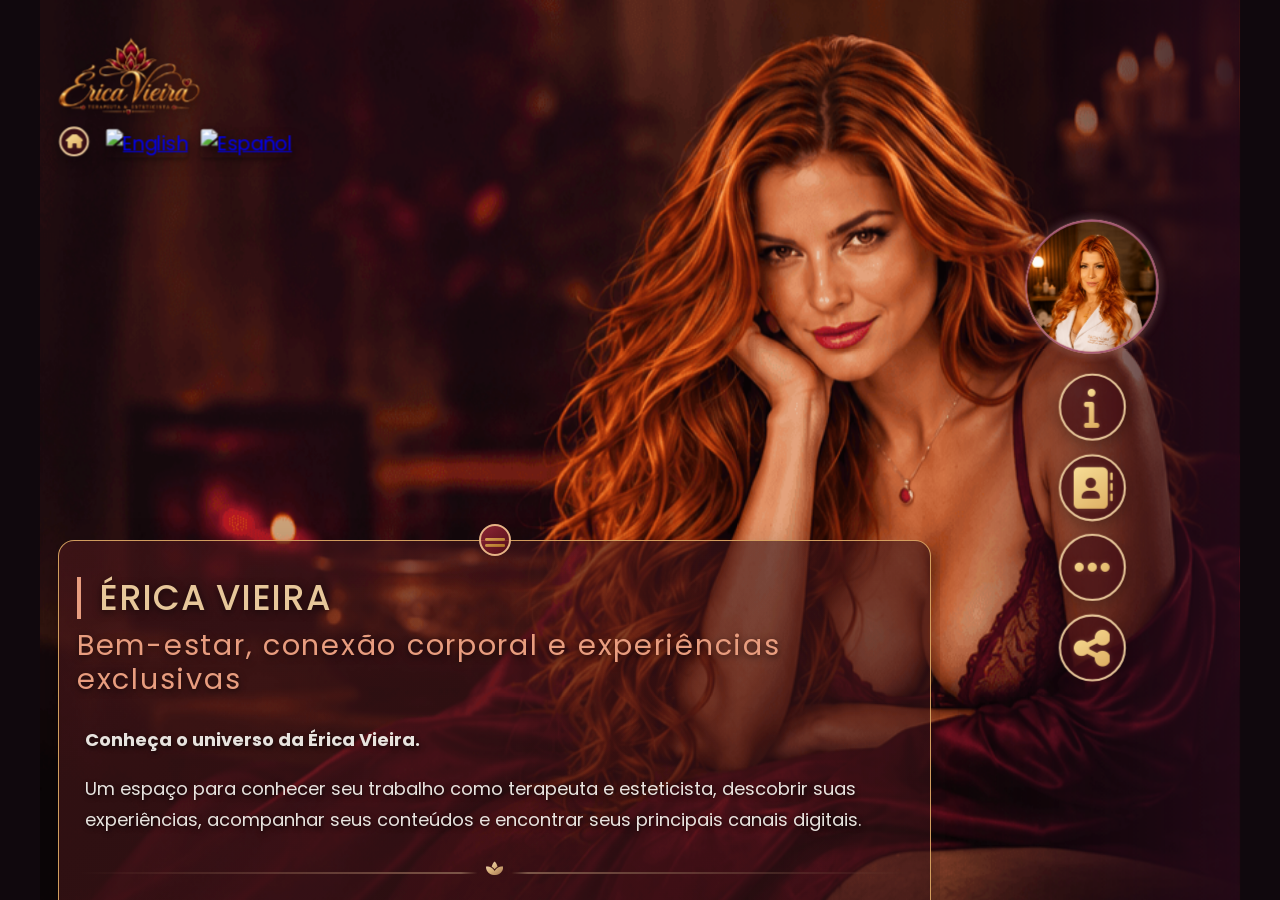
==== commit 2441eb8e: "Add files via upload" ====
--- a/index.html
+++ b/index.html
@@ -22,11 +22,11 @@
     <meta charset="UTF-8">
 	<meta http-equiv='X-UA-Compatible' content='IE=edge'>
 
-	<title>Érica Vieira | Terapeuta, Esteticista e Apresentadora</title>
-
-	<meta name="description" content="Conheça Érica Vieira, Terapeuta e Esteticista especializada em massagens de relaxamento, aromaterapia, tântrica e Nuru. Apresentadora do Sexprive Club na Band TV. Conheça experiências, conteúdos e canais oficiais.">
-
-	<meta name="keywords" content="Érica Vieira, Érica Terapeuta, Érica Esteticista, terapeuta, esteticista, massagem relaxante, massagem de relaxamento, aromaterapia, massagem tântrica, massagem Nuru, terapeuta tântrica, terapias integrativas, massagens integrativas, massagem para homens, massagem para mulheres, massagem para casais, experiências para casais, Sexprive Club, Sexprive Club Band TV, Band TV, apresentadora, criadora de conteúdo">
+	<title>Érica Vieira | Terapeuta, Esteticista e Criadora de Conteúdos</title>
+
+	<meta name="description" content="Conheça Érica Vieira, Terapeuta e Esteticista especializada em massagens de relaxamento, aromaterapia, massagem tântrica e Nuru. Conheça suas experiências, conteúdos digitais, redes sociais e plataformas de conteúdo por assinatura.">
+
+	<meta name="keywords" content="Érica Vieira, Érica Terapeuta, Érica Esteticista, terapeuta, esteticista, massagem relaxante, massagem de relaxamento, aromaterapia, massagem tântrica, massagem Nuru, terapeuta tântrica, terapias integrativas, massagens integrativas, massagem para homens, massagem para mulheres, massagem para casais, experiências para casais, bem-estar, conexão corporal, criadora de conteúdo, conteúdos digitais, redes sociais, conteúdo exclusivo, Privacy, OnlyFans">
 
 	<meta name="author" content="Mauricio Jun TI">
 	<meta name="robots" content="index, follow">
@@ -40,14 +40,14 @@
 	<link rel="icon" href="https://erica-vieira.github.io/favicon/favicon-96x96.png" sizes="96x96" type="image/png"/>
 	<link rel="icon" href="https://erica-vieira.github.io/favicon/favicon.svg" type="image/svg+xml"/>
 	<link rel="apple-touch-icon" sizes="180x180" href="https://erica-vieira.github.io/favicon/apple-touch-icon.png" />
-	<meta name="apple-mobile-web-app-title" content="Érica Vieira | Terapeuta, Esteticista e Apresentadora" />
+	<meta name="apple-mobile-web-app-title" content="Érica Vieira | Terapeuta, Esteticista e Criadora de Conteúdos" />
 
 	<!-- CANONICAL -->
 	<link rel="canonical" href="https://erica-vieira.github.io/">
 
 	<!-- OPEN GRAPH (FACEBOOK / WHATSAPP / LINK PREVIEW) -->
-	<meta property="og:title" content="Érica Vieira | Terapeuta, Esteticista e Apresentadora">
-	<meta property="og:description" content="Conheça Érica Vieira, Terapeuta e Esteticista especializada em massagens de relaxamento, aromaterapia, tântrica e Nuru. Apresentadora do Sexprive Club na Band TV. Conheça experiências, conteúdos e canais oficiais.">
+	<meta property="og:title" content="Érica Vieira | Terapeuta, Esteticista e Criadora de Conteúdos">
+	<meta property="og:description" content="Conheça Érica Vieira, Terapeuta e Esteticista especializada em massagens de relaxamento, aromaterapia, massagem tântrica e Nuru. Conheça suas experiências, conteúdos digitais, redes sociais e plataformas de conteúdo por assinatura.">
 	<meta property="og:image" content="https://erica-vieira.github.io/imgs/erica-vieira-icone-cartao-digital-v01.png">
 	<meta property="og:url" content="https://erica-vieira.github.io/">
 	<meta property="og:type" content="website">
@@ -56,8 +56,8 @@
 	<!-- TWITTER CARD -->
 	<meta name="twitter:card" content="summary_large_image">
 	<meta name="twitter:url" content="https://erica-vieira.github.io/"/>
-	<meta name="twitter:title" content="Érica Vieira | Terapeuta, Esteticista e Apresentadora">
-	<meta name="twitter:description" content="Conheça Érica Vieira, Terapeuta e Esteticista especializada em massagens de relaxamento, aromaterapia, tântrica e Nuru. Apresentadora do Sexprive Club na Band TV. Conheça experiências, conteúdos e canais oficiais.">
+	<meta name="twitter:title" content="Érica Vieira | Terapeuta, Esteticista e Criadora de Conteúdos">
+	<meta name="twitter:description" content="Conheça Érica Vieira, Terapeuta e Esteticista especializada em massagens de relaxamento, aromaterapia, massagem tântrica e Nuru. Conheça suas experiências, conteúdos digitais, redes sociais e plataformas de conteúdo por assinatura.">
 	<meta name="twitter:image" content="https://erica-vieira.github.io/imgs/erica-vieira-icone-cartao-digital-v01.png">
 
 	<!-- PWA / MOBILE -->
@@ -979,7 +979,8 @@
 			right: 0;
 			top: 0;
 			height: 100%;
-			width: max-content;
+			/*width: max-content;*/
+			width: fit-content;
 			max-width: 88dvw;
 			
 			/* OPÇÃO: Fundo Branco Translúcido (Efeito Vidro) */
@@ -1014,6 +1015,7 @@
 			gap: 0;
 			height: 100%;
 			/*min-width: max-content;*/
+			width: 100%;
 			text-shadow: none;
 		}
 		.tooltip-text h1, .tooltip-text h2, .tooltip-text h3, .tooltip-text h4, .tooltip-text h5, .tooltip-text h6, .tooltip-text p, .tooltip-text a {
@@ -1064,9 +1066,14 @@
 			margin: 0;
 		}
 
+		@media (min-width: 540px) {
+			.tooltip-appendix {
+				padding: .5em 9em .5em 1em;
+			}
+		}
 		@media (min-width: 600px) {
 			.tooltip-appendix {
-				padding: .5em 9em .5em 1em;
+				padding: .5em 10em .5em 1em;
 			}
 		}
 		@media (max-height: 430px) {
@@ -3800,27 +3807,33 @@
 	<script type="application/ld+json">
 		{
 			"@context": "https://schema.org",
-			"@graph": [{
+			"@graph": [
+		
+				{
 					"@type": "Person",
 					"@id": "https://erica-vieira.github.io/#erica-vieira",
+		
 					"name": "Érica Vieira",
+		
 					"alternateName": [
 						"Érica Terapeuta",
 						"Érica Vieira Terapeuta"
 					],
+		
 					"jobTitle": [
 						"Terapeuta",
 						"Esteticista",
-						"Apresentadora",
 						"Criadora de Conteúdo"
 					],
-					"description": "Érica Vieira é Terapeuta e Esteticista especializada em técnicas integrativas de massagens de relaxamento, aromaterapia, massagem tântrica e massagem Nuru. Também atua como apresentadora e criadora de conteúdos digitais.",
+		
+					"description": "Érica Vieira é Terapeuta e Esteticista especializada em técnicas integrativas de massagens de relaxamento, aromaterapia, massagem tântrica e massagem Nuru. Também desenvolve conteúdos digitais e mantém presença em redes sociais e plataformas de conteúdo por assinatura.",
+		
 					"url": "https://erica-vieira.github.io/",
+		
 					"image": "https://erica-vieira.github.io/imgs/erica-vieira-icone-cartao-digital-v01.png",
+		
 					"sameAs": [
 						"https://www.instagram.com/erica.terapia",
-						"https://www.instagram.com/ericavieira.official",
-						"https://www.instagram.com/ericavieiraerikinha/",
 						"https://x.com/ericavieiraof?lang=pt",
 						"https://www.facebook.com/paginaerikavieira?locale=pt_BR",
 						"https://www.facebook.com/www.fasdeerica.com.br/?locale=pt_BR",
@@ -3830,6 +3843,7 @@
 						"https://www.clubdasmassagistas.com.br/model/erica-massagista-campo-belo/",
 						"https://sandalo.app/massagistas/876da61e-6477-471d-966f-aa2e380c1bf9/erica-terapeuta"
 					],
+		
 					"knowsAbout": [
 						"Massagem de relaxamento",
 						"Aromaterapia",
@@ -3840,18 +3854,24 @@
 						"Bem-estar",
 						"Conexão corporal",
 						"Conteúdo digital",
-						"Televisão"
+						"Conteúdo por assinatura"
 					]
 				},
+		
 				{
 					"@type": "ProfessionalService",
 					"@id": "https://erica-vieira.github.io/#professional-service",
+		
 					"name": "Érica Vieira — Terapeuta e Esteticista",
+		
 					"url": "https://erica-vieira.github.io/",
+		
 					"description": "Atuação profissional de Érica Vieira como Terapeuta e Esteticista, especializada em técnicas integrativas de massagens de relaxamento, aromaterapia, massagem tântrica e massagem Nuru para homens, mulheres e propostas específicas para casais.",
+		
 					"provider": {
 						"@id": "https://erica-vieira.github.io/#erica-vieira"
 					},
+		
 					"serviceType": [
 						"Massagem de relaxamento",
 						"Aromaterapia",
@@ -3860,18 +3880,8 @@
 						"Terapias integrativas",
 						"Experiências para casais"
 					]
-				},
-				{
-					"@type": "WebSite",
-					"@id": "https://erica-vieira.github.io/#website",
-					"url": "https://erica-vieira.github.io/",
-					"name": "Érica Vieira",
-					"description": "Site oficial de Érica Vieira, Terapeuta, Esteticista, Apresentadora e Criadora de Conteúdo.",
-					"publisher": {
-						"@id": "https://erica-vieira.github.io/#erica-vieira"
-					},
-					"inLanguage": "pt-BR"
 				}
+		
 			]
 		}
 	</script>
@@ -3901,7 +3911,7 @@
             <div class="face face-front">
                 <div class="content-limit">
                     <header>
-                        <div class="logo-link" onclick="changeContent('INICIO')">
+                        <div class="logo-link" onclick="changeContent('INICIO')" title="Logo: Páginia inicial">
                             <img src="./imgs/erica-vieira-logo-01.png" alt="Logo">
                         </div>
 						<div class="language-selector-container">
@@ -3931,20 +3941,20 @@
                     </main>
                     <aside class="sidebar">
 						<div class="profile-area">
-							<div class="circular-image">
-								<img src="./imgs/erica-vieira-imagem-de-fundo-dcard-17.png" class="profile-pic" alt="Érica Vieira">
+							<div class="circular-image" title="Profile: Perfil">
+								<img src="./imgs/erica-vieira-imagem-de-fundo-dcard-17.png" class="profile-pic" alt="Érica Vieira" title="Profile: Perfil">
 							</div>    
 							<div class="tooltip-mask-wrapper">
 								<div class="tooltip-appendix">
 									<div class="tooltip-content">
-										<div class="close-trigger" onclick="handleTooltipToggle(event)">
+										<div class="close-trigger" onclick="handleTooltipToggle(event)" title="Profile: Fechar perfil">
 											<svg width="20" height="20" viewBox="0 0 24 24" fill="none" stroke="currentColor" stroke-width="2.5" stroke-linecap="round" stroke-linejoin="round">
 												<polyline points="9 18 15 12 9 6"></polyline>
 											</svg>
 										</div>
 										<div class="tooltip-text">
 											<h3 class="name">Érica Vieira</h3>
-											<p class="role">Terapeuta • Esteticista • Apresentadora</p>
+											<p class="role">Terapeuta • Esteticista • Criadora de Conteúdos</p>
 											<p class="company">Terapias Integrativas &amp; Conteúdo</p>
 										</div>
 									</div>
@@ -3957,12 +3967,12 @@
 								<span class="qrcode-legend">QRCode do site</span>
 							</div>
 							<ul class="share-menu">
-								<li class="share-item"><a href="#" class="share-link whatsapp"><i class="fab fa-whatsapp"></i></a></li>
-								<li class="share-item"><a href="#" class="share-link telegram"><i class="fa-brands fa-telegram"></i></a></li>
-								<li class="share-item"><a href="#" class="share-link x-twitter"><i class="fa-brands fa-x-twitter"></i></a></li>
-								<li class="share-item"><a href="#" class="share-link facebook"><i class="fab fa-facebook-f"></i></a></li>
-								<li class="share-item"><a href="#" class="share-link link copy-link"><i class="fas fa-link"></i><span class="copy-tooltip">Link Copiado!</span></a></li>
-								<li class="share-item"><a href="#" class="share-link email"><i class="fas fa-envelope"></i></a></li>
+								<li class="share-item"><a href="#" class="share-link whatsapp" title="Share Buttons: Whatsapp"><i class="fab fa-whatsapp"></i></a></li>
+								<li class="share-item"><a href="#" class="share-link telegram" title="Share Buttons: Telegram"><i class="fa-brands fa-telegram"></i></a></li>
+								<li class="share-item"><a href="#" class="share-link x-twitter" title="Share Buttons: X (Twitter)"><i class="fa-brands fa-x-twitter"></i></a></li>
+								<li class="share-item"><a href="#" class="share-link facebook" title="Share Buttons: Facebook"><i class="fab fa-facebook-f"></i></a></li>
+								<li class="share-item"><a href="#" class="share-link link copy-link" title="Share Buttons: Link Copiado"><i class="fas fa-link"></i><span class="copy-tooltip">Link Copiado!</span></a></li>
+								<li class="share-item"><a href="#" class="share-link email" title="Share Buttons: E-mail"><i class="fas fa-envelope"></i></a></li>
 							</ul>
 						</div>
                         <ul class="nav-icons">
@@ -4009,20 +4019,20 @@
                     </main>
                     <aside class="sidebar">
 						<div class="profile-area">
-							<div class="circular-image">
-								<img src="./imgs/erica-vieira-imagem-de-fundo-dcard-17.png" class="profile-pic" alt="Érica Vieira">
+							<div class="circular-image" title="Profile: Perfil">
+								<img src="./imgs/erica-vieira-imagem-de-fundo-dcard-17.png" class="profile-pic" alt="Érica Vieira" title="Profile: Perfil">
 							</div>    
 							<div class="tooltip-mask-wrapper">
 								<div class="tooltip-appendix">
 									<div class="tooltip-content">
-										<div class="close-trigger" onclick="handleTooltipToggle(event)">
+										<div class="close-trigger" onclick="handleTooltipToggle(event)" title="Profile: Fechar perfil">
 											<svg width="20" height="20" viewBox="0 0 24 24" fill="none" stroke="currentColor" stroke-width="2.5" stroke-linecap="round" stroke-linejoin="round">
 												<polyline points="9 18 15 12 9 6"></polyline>
 											</svg>
 										</div>
 										<div class="tooltip-text">
 											<h3 class="name">Érica Vieira</h3>
-											<p class="role">Terapeuta • Esteticista • Apresentadora</p>
+											<p class="role">Terapeuta • Esteticista • Criadora de Conteúdos</p>
 											<p class="company">Terapias Integrativas &amp; Conteúdo</p>
 										</div>
 									</div>
@@ -4035,12 +4045,12 @@
 								<span class="qrcode-legend">QRCode do site</span>
 							</div>
 							<ul class="share-menu">
-								<li class="share-item"><a href="#" class="share-link whatsapp"><i class="fab fa-whatsapp"></i></a></li>
-								<li class="share-item"><a href="#" class="share-link telegram"><i class="fa-brands fa-telegram"></i></a></li>
-								<li class="share-item"><a href="#" class="share-link x-twitter"><i class="fa-brands fa-x-twitter"></i></a></li>
-								<li class="share-item"><a href="#" class="share-link facebook"><i class="fab fa-facebook-f"></i></a></li>
-								<li class="share-item"><a href="#" class="share-link link copy-link"><i class="fas fa-link"></i><span class="copy-tooltip">Link Copiado!</span></a></li>
-								<li class="share-item"><a href="#" class="share-link email"><i class="fas fa-envelope"></i></a></li>
+								<li class="share-item"><a href="#" class="share-link whatsapp" title="Share Buttons: Whatsapp"><i class="fab fa-whatsapp"></i></a></li>
+								<li class="share-item"><a href="#" class="share-link telegram" title="Share Buttons: Telegram"><i class="fa-brands fa-telegram"></i></a></li>
+								<li class="share-item"><a href="#" class="share-link x-twitter" title="Share Buttons: X (Twitter)"><i class="fa-brands fa-x-twitter"></i></a></li>
+								<li class="share-item"><a href="#" class="share-link facebook" title="Share Buttons: Facebook"><i class="fab fa-facebook-f"></i></a></li>
+								<li class="share-item"><a href="#" class="share-link link copy-link" title="Share Buttons: Link Copiado"><i class="fas fa-link"></i><span class="copy-tooltip">Link Copiado!</span></a></li>
+								<li class="share-item"><a href="#" class="share-link email" title="Share Buttons: E-mail"><i class="fas fa-envelope"></i></a></li>
 							</ul>
 						</div>
                         <ul class="nav-icons">
@@ -4056,19 +4066,19 @@
         </div>
     </div>
 
-    <nav id="overlay-menu">
-        <span class="close-btn" onclick="toggleOverlay()">&times;</span>
+	<nav id="overlay-menu">
+		<span class="close-btn" onclick="toggleOverlay()">&times;</span>
 		<ul class="overlay-list">
 			<li onclick="changeContent('INICIO')" title="Menu: Página Inicial">Página Inicial</li>
 			<li onclick="changeContent('SOBRE')" title="Menu: Sobre Érica">Sobre Érica</li>
 			<li onclick="changeContent('TERAPIAS')" title="Menu: Terapias &amp; Experiências">Terapias &amp; Experiências</li>
-			<li onclick="changeContent('CASAIS')" title="Menu: Para Casais">Para Casais</li>
-			<li onclick="changeContent('MIDIA')" title="Menu: Conteúdos &amp; Mídia">Conteúdos &amp; Mídia</li>
+			<li onclick="changeContent('CASAIS')" title="Menu: Experiências para Casais">Para Casais</li>
+			<li onclick="changeContent('MIDIA')" title="Menu: Conteúdos &amp; Redes">Conteúdos &amp; Redes</li>
 			<li onclick="changeContent('EXCLUSIVO')" title="Menu: Conteúdo Exclusivo">Conteúdo Exclusivo</li>
 			<li onclick="changeContent('FAQ')" title="Menu: Dúvidas Frequentes">Dúvidas Frequentes</li>
-			<li onclick="changeContent('CONTATOS')" title="Menu: Contatos">Contatos</li>
+			<li onclick="changeContent('CONTATOS')" title="Menu: Contato">Contato</li>
 		</ul>
-    </nav>
+	</nav>
 
 	<!-- The Modal -->
 	<div id="myModal" class="modal add-to">
@@ -4334,8 +4344,8 @@
 					<div class="nfcStatus"></div>
 				</div>
                 <label id="fullscreenbuttons" class="fullscreenline">
-                    <button onclick="openFullscreen();" class="firstbutt">Abrir tela cheia</button>
-                    <button onclick="closeFullscreen();" class="endbutt">Sair tela cheia</button>
+                    <button onclick="openFullscreen();" class="firstbutt" title="Abrir tela cheia">Abrir tela cheia</button>
+                    <button onclick="closeFullscreen();" class="endbutt" title="Sair tela cheia">Sair tela cheia</button>
                 </label>
 				<!--hr style="border-color: var(--top-line-border); margin: 1em 0;"-->
 				<!-- Mini bio + link -->
@@ -4379,31 +4389,35 @@
 
 			INICIO: {
 				title: "Érica Vieira",
-				subtitle: "Terapeuta • Esteticista • Apresentadora • Criadora de Conteúdos",
+				subtitle: "Bem-estar, conexão corporal e experiências exclusivas",
 				image: "./imgs/erica-vieira-background-01.png",
 				video: "",
 				content: `
 							<div class="erica-hero-copy">
 								<p class="erica-hero-main">
 									<strong>
-										Conheça diferentes lados da Érica.
+										Conheça o universo da Érica Vieira.
 									</strong>
 								</p>
+
 								<p>
 									Um espaço para conhecer seu trabalho como terapeuta e
-									esteticista, acompanhar sua trajetória na televisão,
-									descobrir suas experiências, seus conteúdos e sua
-									presença digital.
+									esteticista, descobrir suas experiências, acompanhar seus
+									conteúdos e encontrar seus principais canais digitais.
 								</p>
 							</div>
+
 							<p class="line-image">
 								<i class="fa-solid fa-spa"></i>
 								<span class="bottom-line"></span>
 							</p>
+
 							<div class="erica-discovery-title">
 								<span>ESCOLHA POR ONDE COMEÇAR</span>
 							</div>
+
 							<div class="mj-cta-links">
+
 								<!-- SOBRE -->
 								<a
 									href="#"
@@ -4411,18 +4425,19 @@
 									class="mj-cta-card erica-discovery-card"
 									title="Início: Sobre Érica"
 								>
-									<strong>
-										Sobre Érica
-									</strong>
+									<strong>Sobre Érica</strong>
+
 									<span>
-										Conheça sua trajetória, sua atuação profissional,
-										sua presença na televisão e o universo por trás
-										da personalidade que você acompanha.
+										Conheça sua atuação profissional, sua filosofia de
+										trabalho e o universo por trás da Érica que você
+										acompanha nas redes.
 									</span>
+
 									<span class="erica-card-action">
 										Conhecer →
 									</span>
 								</a>
+
 								<!-- TERAPIAS -->
 								<a
 									href="#"
@@ -4430,18 +4445,19 @@
 									class="mj-cta-card erica-discovery-card"
 									title="Início: Terapias & Experiências"
 								>
-									<strong>
-										Terapias & Experiências
-									</strong>
+									<strong>Terapias &amp; Experiências</strong>
+
 									<span>
 										Conheça as técnicas e experiências voltadas ao
 										relaxamento, cuidado, reconexão corporal,
 										sensorialidade e bem-estar.
 									</span>
+
 									<span class="erica-card-action">
 										Explorar →
 									</span>
 								</a>
+
 								<!-- CASAIS -->
 								<a
 									href="#"
@@ -4449,37 +4465,38 @@
 									class="mj-cta-card erica-discovery-card"
 									title="Início: Para Casais"
 								>
-									<strong>
-										Para Casais
-									</strong>
+									<strong>Para Casais</strong>
+
 									<span>
-										Uma proposta especialmente pensada para casais
-										que desejam fortalecer conexão, cumplicidade
-										e intimidade.
+										Uma proposta pensada para casais que desejam
+										fortalecer conexão, cumplicidade, presença e
+										intimidade.
 									</span>
+
 									<span class="erica-card-action">
 										Conhecer →
 									</span>
 								</a>
-								<!-- MÍDIA -->
+
+								<!-- CONTEÚDOS -->
 								<a
 									href="#"
 									onclick="changeContent('MIDIA'); return false;"
 									class="mj-cta-card erica-discovery-card"
-									title="Início: Conteúdos & Mídia"
+									title="Início: Conteúdos & Redes"
 								>
-									<strong>
-										Conteúdos & Mídia
-									</strong>
+									<strong>Conteúdos &amp; Redes</strong>
+
 									<span>
-										Acompanhe publicações, novidades, bastidores,
-										televisão e os diferentes canais oficiais
-										da Érica.
+										Acompanhe publicações, novidades, conteúdos e
+										os principais canais oficiais da Érica.
 									</span>
+
 									<span class="erica-card-action">
 										Acompanhar →
 									</span>
 								</a>
+
 								<!-- EXCLUSIVO -->
 								<a
 									href="#"
@@ -4487,45 +4504,55 @@
 									class="mj-cta-card erica-discovery-card erica-exclusive-card"
 									title="Início: Conteúdo Exclusivo"
 								>
-									<strong>
-										Conteúdo Exclusivo
-									</strong>
+									<strong>Conteúdo Exclusivo</strong>
+
 									<span>
-										Conheça as plataformas e conteúdos exclusivos
-										disponíveis para quem deseja acompanhar
+										Conheça as plataformas por assinatura e os
+										conteúdos disponíveis para quem deseja acompanhar
 										a Érica ainda mais de perto.
 									</span>
+
 									<span class="erica-card-action">
 										Conhecer →
 									</span>
 								</a>
+
 							</div>
+
 							<p class="line-image">
 								<i class="fa-solid fa-spa"></i>
 								<span class="bottom-line"></span>
 							</p>
+
 							<div class="erica-follow-card">
 								<h3>
 									Quer continuar por perto?
 								</h3>
+
 								<p>
-									Acompanhe as novidades, conheça os conteúdos
-									ou tire suas dúvidas antes de entrar em contato.
+									Acompanhe as novidades, conheça os conteúdos,
+									descubra as experiências ou tire suas dúvidas
+									antes de entrar em contato.
 								</p>
+
 								<div class="erica-social-actions erica-social-actions-2columns">
+
 									<a
 										href="#"
 										onclick="changeContent('MIDIA'); return false;"
 										class="erica-social-button"
-										title="Início: Conteúdos & Mídia"
+										title="Início: Conteúdos & Redes"
 									>
 										<i class="fas fa-newspaper"
 										style="margin-right:0.5rem;color:var(--gold-primary);"></i>
-										Conteúdos & Mídia
+
+										Conteúdos &amp; Redes
+
 										<small>
 											Ver novidades →
 										</small>
 									</a>
+
 									<a
 										href="#"
 										onclick="changeContent('FAQ'); return false;"
@@ -4534,27 +4561,33 @@
 									>
 										<i class="fas fa-question-circle"
 										style="margin-right:0.5rem;color:var(--gold-primary);"></i>
+
 										Perguntas Frequentes
+
 										<small>
 											Tire suas dúvidas →
 										</small>
 									</a>
+
 								</div>
 							</div>
+
 							<p class="line-image">
 								<i class="fa-solid fa-spa"></i>
 								<span class="bottom-line"></span>
 							</p>
+
 							<div style="
 								background:rgba(0,0,0,0.5);
 								padding:1em;
 								border-radius:20px;
 								text-align:center;
-								margin-bottom: 1em;
+								margin-bottom:1em;
 							">
 								<p>
 									Quer conversar sobre uma experiência?
 								</p>
+
 								<a
 									href="#"
 									onclick="changeContent('CONTATOS'); return false;"
@@ -4575,7 +4608,7 @@
 
 			SOBRE: {
 				title: "Sobre Érica Vieira",
-				subtitle: "Terapeuta • Esteticista • Apresentadora",
+				subtitle: "Conheça a história, a filosofia e o universo da Érica Vieira",
 				image: "./imgs/erica-vieira-imagem-de-fundo-dcard-07.png",
 				video: "",
 				content: `
@@ -4585,98 +4618,123 @@
 									class="content-right-circular-image"
 									alt="Érica Vieira"
 								>
+
 								Sou <strong>Érica Vieira</strong>, Terapeuta e Esteticista,
 								com atuação voltada às técnicas integrativas de massagens,
 								relaxamento, aromaterapia, práticas tântricas e Nuru.
 							</p>
+
 							<p>
 								Meu trabalho busca proporcionar experiências de cuidado,
-								relaxamento, reconexão corporal e percepção de si,
-								respeitando a individualidade e os objetivos de cada pessoa.
+								relaxamento, percepção corporal e reconexão com o próprio
+								corpo, respeitando a individualidade, os limites e os
+								objetivos de cada pessoa.
 							</p>
+
 							<p>
-								Também construí minha trajetória no universo da comunicação
-								e da televisão. Sou apresentadora do programa
-								<strong>Sexprive Club na Band TV</strong> e também apresentei
-								o antigo programa <strong>Sensual Club</strong>.
+								Atendo <strong>homens, mulheres e casais</strong> que desejam
+								vivenciar momentos de cuidado, presença, sensorialidade,
+								conexão e bem-estar.
 							</p>
+
 							<p>
-								Hoje, minha presença reúne diferentes universos:
-								<strong>terapia, estética, televisão, conteúdo e comunicação
-								digital.</strong>
+								Além da atuação terapêutica e estética, também desenvolvo
+								<strong>conteúdos digitais</strong> e mantenho diferentes
+								canais nas redes sociais, incluindo plataformas de conteúdo
+								por assinatura.
 							</p>
+
 							<div class="feature-card">
 								<ul class="feature-list nopadding">
 									<li>
 										<i class="fas fa-check-circle"></i>
 										Atendimento individualizado
 									</li>
+
 									<li>
 										<i class="fas fa-check-circle"></i>
-										Respeito à individualidade
+										Respeito à individualidade e aos limites
 									</li>
+
 									<li>
 										<i class="fas fa-check-circle"></i>
 										Experiências para homens e mulheres
 									</li>
+
 									<li>
 										<i class="fas fa-check-circle"></i>
 										Propostas específicas para casais
 									</li>
+
 									<li>
 										<i class="fas fa-check-circle"></i>
-										Experiência em televisão e criação de conteúdo
+										Conteúdo digital e presença nas redes
 									</li>
 								</ul>
 							</div>
+
 							<p class="line-image">
 								<i class="fa-solid fa-spa"></i>
 								<span class="bottom-line"></span>
 							</p>
+
 							<h3 style="color:var(--newtitle-color);margin-top:0.5em;">
 								Minha atuação reúne:
 							</h3>
+
 							<div class="feature-card">
 								<ul class="feature-list nopadding">
+
 									<li>
 										<i class="fas fa-check-circle"></i>
 										Terapia e cuidado corporal
 									</li>
+
 									<li>
 										<i class="fas fa-check-circle"></i>
 										Estética
 									</li>
+
 									<li>
 										<i class="fas fa-check-circle"></i>
 										Massagens integrativas
 									</li>
+
 									<li>
 										<i class="fas fa-check-circle"></i>
 										Aromaterapia
 									</li>
+
 									<li>
 										<i class="fas fa-check-circle"></i>
 										Massagem Tântrica
 									</li>
+
 									<li>
 										<i class="fas fa-check-circle"></i>
 										Massagem Nuru
 									</li>
+
 									<li>
 										<i class="fas fa-check-circle"></i>
 										Vivências para casais
 									</li>
+
 									<li>
 										<i class="fas fa-check-circle"></i>
-										Comunicação e conteúdo digital
+										Criação de conteúdo digital
 									</li>
+
 								</ul>
 							</div>
+
 							<p class="line-image">
 								<i class="fa-solid fa-spa"></i>
 								<span class="bottom-line"></span>
 							</p>
+
 							<div class="mj-cta-links">
+
 								<a
 									href="#"
 									onclick="changeContent('TERAPIAS'); return false;"
@@ -4684,32 +4742,39 @@
 									title="Sobre Érica: Terapias & Experiências"
 								>
 									<strong>
-										Conheça as Terapias & Experiências
+										Conheça as Terapias &amp; Experiências
 									</strong>
+
 									<span>
 										Descubra as modalidades, propostas e características
 										de cada experiência.
 									</span>
+
 									<span style="color:var(--call-to-action-link);">
 										Ver experiências →
 									</span>
 								</a>
+
 								<a
 									href="#"
 									onclick="changeContent('MIDIA'); return false;"
 									class="mj-cta-card"
-									title="Sobre Érica: Conteúdos & Mídia"
+									title="Sobre Érica: Conteúdos & Redes"
 								>
 									<strong>
-										Conheça minha trajetória na mídia
+										Conheça meus conteúdos
 									</strong>
+
 									<span>
-										TV, conteúdos, bastidores e presença digital.
+										Acompanhe publicações, novidades e os principais
+										canais oficiais da Érica.
 									</span>
+
 									<span style="color:var(--call-to-action-link);">
 										Ver conteúdos →
 									</span>
 								</a>
+
 							</div>
 				`
 			},
@@ -4724,11 +4789,13 @@
 								Conheça as principais modalidades de atuação de
 								<strong>Érica Vieira</strong>.
 							</p>
+
 							<p>
-								Cada experiência possui uma proposta própria e deve ser
+								Cada experiência possui uma proposta própria e pode ser
 								escolhida de acordo com aquilo que você procura:
-								relaxamento, cuidado, percepção corporal, reconexão,
-								sensorialidade ou uma experiência compartilhada a dois.
+								relaxamento, cuidado corporal, percepção de si,
+								reconexão, sensorialidade ou uma experiência compartilhada
+								a dois.
 							</p>
 
 							<div class="catalogo-accordion-container"></div>
@@ -4737,42 +4804,65 @@
 								<i class="fa-solid fa-spa"></i>
 								<span class="bottom-line"></span>
 							</p>
+
 							<h3 style="color:var(--newtitle-color);margin-top:0.5em;">
 								Para quem são as experiências?
 							</h3>
+
 							<div class="feature-card">
-								<!-- h3 style="color:var(--newtitle-color);">
-									Para quem são as experiências?
-								</h3 -->
 								<ul class="feature-list nopadding">
 									<li>
 										<i class="fas fa-check-circle"></i>
 										Homens
 									</li>
+
 									<li>
 										<i class="fas fa-check-circle"></i>
 										Mulheres
 									</li>
+
 									<li>
 										<i class="fas fa-check-circle"></i>
 										Casais
 									</li>
 								</ul>
 							</div>
-							
-							<!-- DESTAQUES DOS BENEFÍCIOS (INTEGRADOS) -->
-							<h3 style="color: var(--newtitle-color);">O que você desenvolve com essas experiências</h3>
+
+							<h3 style="color:var(--newtitle-color);">
+								O que essas experiências podem proporcionar
+							</h3>
+
 							<div class="mj-highlight-item">
 								<i class="fas fa-check-circle"></i>
-								<p><strong>Liberação de tensões</strong><br><span>O estresse acumulado se dissolve com toques que ativam o relaxamento profundo.</span></p>
+								<p>
+									<strong>Relaxamento</strong><br>
+									<span>
+										Um momento para desacelerar, reduzir a tensão e
+										dedicar atenção ao próprio corpo.
+									</span>
+								</p>
 							</div>
+
 							<div class="mj-highlight-item">
 								<i class="fas fa-check-circle"></i>
-								<p><strong>Ampliação da consciência corporal</strong><br><span>Perceba sensações adormecidas e redescubra seu corpo como fonte de prazer.</span></p>
+								<p>
+									<strong>Consciência corporal</strong><br>
+									<span>
+										Uma oportunidade para perceber melhor sensações,
+										presença e respostas do próprio corpo.
+									</span>
+								</p>
 							</div>
+
 							<div class="mj-highlight-item">
 								<i class="fas fa-check-circle"></i>
-								<p><strong>Reconexão com a sexualidade</strong><br><span>Redescubra o prazer, a confiança e a potência sexual, seja você homem, mulher ou casal.</span></p>
+								<p>
+									<strong>Reconexão e sensorialidade</strong><br>
+									<span>
+										Experiências voltadas à percepção, conexão consigo
+										mesmo e vivência consciente do momento.
+									</span>
+								</p>
 							</div>
 
 							<p>
@@ -4780,11 +4870,14 @@
 								entre em contato para esclarecer suas dúvidas antes
 								de tomar uma decisão.
 							</p>
+
 							<p class="line-image">
 								<i class="fa-solid fa-spa"></i>
 								<span class="bottom-line"></span>
 							</p>
+
 							<div class="mj-cta-links">
+
 								<a
 									href="#"
 									onclick="changeContent('CASAIS'); return false;"
@@ -4794,13 +4887,16 @@
 									<strong>
 										Você está procurando uma experiência para dois?
 									</strong>
+
 									<span>
 										Conheça a proposta específica para casais.
 									</span>
+
 									<span style="color:var(--call-to-action-link);">
 										Para Casais →
 									</span>
 								</a>
+
 								<a
 									href="#"
 									onclick="changeContent('FAQ'); return false;"
@@ -4810,29 +4906,35 @@
 									<strong>
 										Ainda ficou com alguma dúvida?
 									</strong>
+
 									<span>
 										Consulte as perguntas frequentes antes de entrar
 										em contato.
 									</span>
+
 									<span style="color:var(--call-to-action-link);">
 										Ver FAQ →
 									</span>
 								</a>
+
 							</div>
+
 							<p class="line-image">
 								<i class="fa-solid fa-spa"></i>
 								<span class="bottom-line"></span>
 							</p>
+
 							<div style="
 								background:rgba(0,0,0,0.5);
 								padding:1em;
 								border-radius:20px;
 								text-align:center;
-								margin-bottom: 1em;
+								margin-bottom:1em;
 							">
 								<p>
 									Quer conversar sobre uma experiência?
 								</p>
+
 								<a
 									href="#"
 									onclick="changeContent('CONTATOS'); return false;"
@@ -4861,85 +4963,66 @@
 								Algumas experiências ganham um significado especial
 								quando são compartilhadas.
 							</p>
+
 							<p>
-								Érica Vieira também apresenta propostas direcionadas
-								a <strong>casais que desejam fortalecer a conexão,
+								Érica Vieira também oferece propostas direcionadas a
+								<strong>casais que desejam fortalecer a conexão,
 								a cumplicidade e a intimidade</strong>, criando um
 								momento diferente para ser vivido a dois.
 							</p>
+
 							<div class="feature-card">
 								<ul class="feature-list nopadding">
-									<li>
-										<i class="fas fa-heart"></i>
-										Reconexão
-									</li>
-									<li>
-										<i class="fas fa-heart"></i>
-										Cumplicidade
-									</li>
-									<li>
-										<i class="fas fa-heart"></i>
-										Presença
-									</li>
-									<li>
-										<i class="fas fa-heart"></i>
-										Comunicação
-									</li>
-									<li>
-										<i class="fas fa-heart"></i>
-										Intimidade
-									</li>
+									<li><i class="fas fa-heart"></i> Reconexão</li>
+									<li><i class="fas fa-heart"></i> Cumplicidade</li>
+									<li><i class="fas fa-heart"></i> Presença</li>
+									<li><i class="fas fa-heart"></i> Comunicação</li>
+									<li><i class="fas fa-heart"></i> Intimidade</li>
 								</ul>
 							</div>
+
 							<p class="line-image">
 								<i class="fa-solid fa-heart"></i>
 								<span class="bottom-line"></span>
 							</p>
+
 							<h3 style="color:var(--newtitle-color);">
 								Uma experiência construída para o casal
 							</h3>
+
 							<p>
 								A proposta é criar um ambiente de presença e atenção,
 								no qual o casal possa desacelerar, experimentar novas
 								formas de conexão e dedicar um tempo especial à relação.
 							</p>
+
 							<p>
 								Cada experiência deve ser conversada previamente,
-								considerando as expectativas, limites e necessidades
-								de cada casal.
+								considerando as expectativas, limites, conforto e
+								consentimento de cada casal.
 							</p>
+
 							<div class="feature-card">
 								<p style="margin-bottom:0.5em;">
 									<strong>Princípios importantes:</strong>
 								</p>
+
 								<ul class="feature-list nopadding">
-									<li>
-										<i class="fas fa-check-circle"></i>
-										Respeito
-									</li>
-									<li>
-										<i class="fas fa-check-circle"></i>
-										Comunicação
-									</li>
-									<li>
-										<i class="fas fa-check-circle"></i>
-										Conforto
-									</li>
-									<li>
-										<i class="fas fa-check-circle"></i>
-										Limites individuais
-									</li>
-									<li>
-										<i class="fas fa-check-circle"></i>
-										Consentimento
-									</li>
+									<li><i class="fas fa-check-circle"></i> Respeito</li>
+									<li><i class="fas fa-check-circle"></i> Comunicação</li>
+									<li><i class="fas fa-check-circle"></i> Conforto</li>
+									<li><i class="fas fa-check-circle"></i> Limites individuais</li>
+									<li><i class="fas fa-check-circle"></i> Consentimento</li>
 								</ul>
 							</div>
+
 							<p class="line-image">
 								<i class="fa-solid fa-heart"></i>
 								<span class="bottom-line"></span>
 							</p>
+
 							<div class="mj-cta-links">
+
 								<a
 									href="#"
 									onclick="changeContent('TERAPIAS'); return false;"
@@ -4949,13 +5032,16 @@
 									<strong>
 										Conhecer todas as experiências
 									</strong>
+
 									<span>
 										Veja as modalidades disponíveis e suas propostas.
 									</span>
+
 									<span style="color:var(--call-to-action-link);">
 										Explorar →
 									</span>
 								</a>
+
 								<a
 									href="#"
 									onclick="changeContent('CONTATOS'); return false;"
@@ -4965,81 +5051,68 @@
 									<strong>
 										Quero conversar sobre uma experiência para dois
 									</strong>
+
 									<span>
 										Tire suas dúvidas antes de decidir.
 									</span>
+
 									<span style="color:var(--call-to-action-link);">
 										Entrar em contato →
 									</span>
 								</a>
+
 							</div>
 				`
 			},
 
 			MIDIA: {
-				title: "Conteúdos & Mídia",
-				subtitle: "TV, publicações, bastidores e presença digital",
+				title: "Conteúdos & Redes",
+				subtitle: "Publicações, novidades e os principais canais oficiais da Érica",
 				image: "./imgs/erica-vieira-imagem-de-fundo-dcard-01.png",
 				video: "",
 				content: `
 							<p>
-								O universo de <strong>Érica Vieira</strong> vai além
-								das experiências presenciais.
+								O universo de <strong>Érica Vieira</strong> também está
+								presente nas redes sociais.
 							</p>
+
 							<p>
-								Aqui você pode acompanhar publicações, novidades,
-								bastidores, televisão e os diferentes canais oficiais
-								que fazem parte da sua presença digital.
+								Acompanhe publicações, novidades, momentos do dia a dia,
+								conteúdos relacionados ao seu trabalho e diferentes formas
+								de estar mais perto da Érica no ambiente digital.
 							</p>
-							<p class="line-image">
-								<i class="fa-solid fa-tv"></i>
-								<span class="bottom-line"></span>
-							</p>
-							<h3 style="color:var(--newtitle-color);">
-								Érica na televisão
-							</h3>
-							<div class="feature-card">
-								<ul class="feature-list nopadding">
-									<li>
-										<i class="fas fa-tv"></i>
-										<span>
-											<strong>Sexprive Club</strong> —
-											apresentadora na Band TV
-										</span>
-									</li>
-									<li>
-										<i class="fas fa-tv"></i>
-										<span>
-											<strong>Sensual Club</strong> —
-											antiga apresentadora do programa
-										</span>
-									</li>
-								</ul>
-							</div>
+
 							<p class="line-image">
 								<i class="fa-solid fa-newspaper"></i>
 								<span class="bottom-line"></span>
 							</p>
+
 							<h3 style="color:var(--newtitle-color);">
 								Publicações recentes
 							</h3>
+
 							<p>
-								Acompanhe aqui os conteúdos selecionados e as novidades
-								mais recentes.
+								Acompanhe abaixo alguns conteúdos selecionados e descubra
+								as novidades compartilhadas por Érica.
 							</p>
+
 							<!-- FEED DINÂMICO -->
 							<div
 								class="x-feed-container"
 								data-feed-id="inicio"
 							></div>
+
 							<p class="line-image">
 								<i class="fa-solid fa-share-nodes"></i>
 								<span class="bottom-line"></span>
 							</p>
+
 							<h3 style="color:var(--newtitle-color);">
 								Redes oficiais
 							</h3>
+
 							<div class="mj-cta-links">
+
 								<a
 									href="https://www.instagram.com/erica.terapia"
 									target="_blank"
@@ -5050,14 +5123,18 @@
 									<strong>
 										Instagram — Érica Terapia
 									</strong>
+
 									<span>
-										Conteúdos relacionados ao universo terapêutico.
+										Conteúdos relacionados ao universo terapêutico,
+										bem-estar e experiências corporais.
 									</span>
+
 									<span style="color:var(--call-to-action-link);">
 										@erica.terapia →
 									</span>
 								</a>
-								<a
+
+								<!-- a
 									href="https://www.instagram.com/ericavieira.official"
 									target="_blank"
 									rel="noopener noreferrer"
@@ -5067,14 +5144,17 @@
 									<strong>
 										Instagram Oficial
 									</strong>
+
 									<span>
-										Acompanhe a presença digital de Érica Vieira.
+										Acompanhe publicações e novidades da Érica Vieira.
 									</span>
+
 									<span style="color:var(--call-to-action-link);">
 										@ericavieira.official →
 									</span>
-								</a>
-								<a
+								</a -->
+
+								<!-- a
 									href="https://www.instagram.com/ericavieiraerikinha/"
 									target="_blank"
 									rel="noopener noreferrer"
@@ -5084,13 +5164,16 @@
 									<strong>
 										Instagram — Erikinha
 									</strong>
+
 									<span>
-										Mais um canal oficial de conteúdo.
+										Mais um canal oficial para acompanhar seus conteúdos.
 									</span>
+
 									<span style="color:var(--call-to-action-link);">
 										@ericavieiraerikinha →
 									</span>
-								</a>
+								</a -->
+
 								<a
 									href="https://x.com/ericavieiraof?lang=pt"
 									target="_blank"
@@ -5099,15 +5182,18 @@
 									title="X Érica Vieira"
 								>
 									<strong>
-										X (Twitter)
+										X
 									</strong>
+
 									<span>
 										Acompanhe publicações e atualizações.
 									</span>
+
 									<span style="color:var(--call-to-action-link);">
 										@ericavieiraof →
 									</span>
 								</a>
+
 								<a
 									href="https://www.facebook.com/paginaerikavieira?locale=pt_BR"
 									target="_blank"
@@ -5118,13 +5204,45 @@
 									<strong>
 										Facebook
 									</strong>
+
 									<span>
-										Página oficial de Érica Vieira.
+										Acompanhe a página oficial de Érica Vieira.
 									</span>
+
 									<span style="color:var(--call-to-action-link);">
 										Acessar Facebook →
 									</span>
 								</a>
+
+							</div>
+
+							<p class="line-image">
+								<i class="fa-solid fa-crown"></i>
+								<span class="bottom-line"></span>
+							</p>
+
+							<div class="mj-cta-links">
+
+								<a
+									href="#"
+									onclick="changeContent('EXCLUSIVO'); return false;"
+									class="mj-cta-card erica-exclusive-card"
+									title="Conteúdos & Redes: Conteúdo Exclusivo"
+								>
+									<strong>
+										Quer acompanhar ainda mais de perto?
+									</strong>
+
+									<span>
+										Conheça as plataformas de conteúdo por assinatura
+										e veja as opções disponíveis.
+									</span>
+
+									<span style="color:var(--call-to-action-link);">
+										Conhecer conteúdo exclusivo →
+									</span>
+								</a>
+
 							</div>
 				`
 			},
@@ -5282,22 +5400,27 @@
 								<i class="fa-solid fa-newspaper"></i>
 								<span class="bottom-line"></span>
 							</p>
+
 							<h3 style="color:var(--newtitle-color);">
 								Também quer acompanhar as novidades?
 							</h3>
+
 							<div class="mj-cta-links">
 								<a
 									href="#"
 									onclick="changeContent('MIDIA'); return false;"
 									class="mj-cta-card"
-									title="Conteúdo Exclusivo: Conteúdos & Mídia"
+									title="Conteúdo Exclusivo: Conteúdos & Redes"
 								>
 									<strong>
-										Conteúdos & Mídia
+										Conteúdos &amp; Redes
 									</strong>
+
 									<span>
-										Acompanhe TV, publicações, novidades e redes oficiais.
+										Acompanhe publicações, novidades e os principais
+										canais oficiais da Érica.
 									</span>
+
 									<span style="color:var(--call-to-action-link);">
 										Ver conteúdos →
 									</span>
@@ -5358,119 +5481,124 @@
 			},
 
 			CONTATOS: {
-					title: "Entre em Contato",
-					subtitle: "Vamos conversar?",
-					image: "./imgs/erica-vieira-imagem-de-fundo-dcard-08.png",
-					video: "",
-					content: `
-								<p>
-									Se você já conhece o trabalho de Érica ou ainda está
-									descobrindo as experiências disponíveis, este é o espaço
-									para entrar em contato.
-								</p>
-								<p>
-									Envie sua dúvida, explique o que procura e conheça
-									as possibilidades antes de tomar sua decisão.
-								</p>
-								<div class="feature-card">
-									<ul class="feature-list nopadding">
-										<li>
-											<i class="fas fa-spa"></i>
-											Informações sobre terapias e experiências
-										</li>
-										<li>
-											<i class="fas fa-heart"></i>
-											Informações para casais
-										</li>
-										<li>
-											<i class="fas fa-question-circle"></i>
-											Esclarecimento de dúvidas
-										</li>
-										<li>
-											<i class="fas fa-lock"></i>
-											Comunicação com respeito e discrição
-										</li>
-									</ul>
-								</div>
-								<p class="line-image">
-									<i class="fa-solid fa-envelope"></i>
-									<span class="bottom-line"></span>
-								</p>
-								<h3 style="color:var(--newtitle-color);">
-									Envie sua mensagem
-								</h3>
-								<p>
-									Preencha o formulário abaixo para entrar em contato.
-								</p>
-								<div class="forminsert"></div>
-								<br/>
-								<p class="line-image">
-									<i class="fa-solid fa-share-nodes"></i>
-									<span class="bottom-line"></span>
-								</p>
-								<h3 style="color:var(--newtitle-color);">
-									Outros canais
-								</h3>
-								<div class="mj-cta-links">
-									<a
-										href="https://www.instagram.com/erica.terapia"
-										target="_blank"
-										rel="noopener noreferrer"
-										class="mj-cta-card"
-										title="Contato: Instagram Érica Terapia"
-									>
-										<strong>
-											Instagram — Terapia
-										</strong>
-										<span>
-											@erica.terapia
-										</span>
-										<span style="color:var(--call-to-action-link);">
-											Acessar →
-										</span>
-									</a>
-									<a
-										href="https://www.instagram.com/ericavieira.official"
-										target="_blank"
-										rel="noopener noreferrer"
-										class="mj-cta-card"
-										title="Contato: Instagram Oficial"
-									>
-										<strong>
-											Instagram Oficial
-										</strong>
-										<span>
-											@ericavieira.official
-										</span>
-										<span style="color:var(--call-to-action-link);">
-											Acessar →
-										</span>
-									</a>
-									<a
-										href="https://x.com/ericavieiraof?lang=pt"
-										target="_blank"
-										rel="noopener noreferrer"
-										class="mj-cta-card"
-										title="Contato: X (Twitter)"
-									>
-										<strong>
-											X (Twitter)
-										</strong>
-										<span>
-											@ericavieiraof
-										</span>
-										<span style="color:var(--call-to-action-link);">
-											Acessar →
-										</span>
-									</a>
-								</div>
-								<p style="text-align:center;margin-top:1.5em;">
-									🔒 <strong>Privacidade e respeito</strong>
-								</p>
-								<p style="text-align:center;">
-									As informações enviadas devem ser tratadas com
-									respeito e discrição.
-								</p>
+				title: "Entre em Contato",
+				subtitle: "Vamos conversar?",
+				image: "./imgs/erica-vieira-imagem-de-fundo-dcard-08.png",
+				video: "",
+				content: `
+							<p>
+								Se você já conhece o trabalho de Érica ou ainda está
+								descobrindo suas experiências, este é o espaço para
+								entrar em contato.
+							</p>
+
+							<p>
+								Envie sua dúvida, conte o que procura e conheça as
+								possibilidades antes de tomar sua decisão.
+							</p>
+
+							<div class="feature-card">
+								<ul class="feature-list nopadding">
+									<li>
+										<i class="fas fa-spa"></i>
+										Informações sobre terapias e experiências
+									</li>
+
+									<li>
+										<i class="fas fa-heart"></i>
+										Informações para casais
+									</li>
+
+									<li>
+										<i class="fas fa-question-circle"></i>
+										Esclarecimento de dúvidas
+									</li>
+
+									<li>
+										<i class="fas fa-lock"></i>
+										Comunicação com respeito e discrição
+									</li>
+								</ul>
+							</div>
+							<p class="line-image">
+								<i class="fa-solid fa-envelope"></i>
+								<span class="bottom-line"></span>
+							</p>
+							<h3 style="color:var(--newtitle-color);">
+								Envie sua mensagem
+							</h3>
+							<p>
+								Preencha o formulário abaixo para entrar em contato.
+							</p>
+							<div class="forminsert"></div>
+							<br/>
+							<p class="line-image">
+								<i class="fa-solid fa-share-nodes"></i>
+								<span class="bottom-line"></span>
+							</p>
+							<h3 style="color:var(--newtitle-color);">
+								Outros canais
+							</h3>
+							<div class="mj-cta-links">
+								<a
+									href="https://www.instagram.com/erica.terapia"
+									target="_blank"
+									rel="noopener noreferrer"
+									class="mj-cta-card"
+									title="Contato: Instagram Érica Terapia"
+								>
+									<strong>
+										Instagram — Terapia
+									</strong>
+									<span>
+										@erica.terapia
+									</span>
+									<span style="color:var(--call-to-action-link);">
+										Acessar →
+									</span>
+								</a>
+								<!-- a
+									href="https://www.instagram.com/ericavieira.official"
+									target="_blank"
+									rel="noopener noreferrer"
+									class="mj-cta-card"
+									title="Contato: Instagram Oficial"
+								>
+									<strong>
+										Instagram Oficial
+									</strong>
+									<span>
+										@ericavieira.official
+									</span>
+									<span style="color:var(--call-to-action-link);">
+										Acessar →
+									</span>
+								</a -->
+								<a
+									href="https://x.com/ericavieiraof?lang=pt"
+									target="_blank"
+									rel="noopener noreferrer"
+									class="mj-cta-card"
+									title="Contato: X (Twitter)"
+								>
+									<strong>
+										X (Twitter)
+									</strong>
+									<span>
+										@ericavieiraof
+									</span>
+									<span style="color:var(--call-to-action-link);">
+										Acessar →
+									</span>
+								</a>
+							</div>
+							<p style="text-align:center;margin-top:1.5em;">
+								🔒 <strong>Privacidade e respeito</strong>
+							</p>
+							<p style="text-align:center;">
+								As informações enviadas devem ser tratadas com
+								respeito e discrição.
+							</p>
 				`
 			}
 		};
@@ -5550,45 +5678,53 @@
 				resposta:
 					"As experiências são direcionadas a homens e mulheres interessados nas modalidades oferecidas. Também existem propostas específicas para casais."
 			},
+
 			{
 				pergunta: "Quais técnicas são oferecidas?",
 				resposta:
 					"Entre as principais modalidades estão massagens de relaxamento, aromaterapia, massagem tântrica e Nuru."
 			},
+
 			{
 				pergunta: "Preciso ter experiência anterior?",
 				resposta:
-					"Não. As informações sobre cada experiência podem ser apresentadas previamente e a proposta deve considerar a individualidade de cada pessoa."
+					"Não. As informações sobre cada experiência podem ser apresentadas previamente, permitindo que você conheça a proposta e esclareça suas dúvidas antes de decidir."
 			},
+
 			{
 				pergunta: "Como funciona o primeiro contato?",
 				resposta:
 					"O primeiro contato é o momento para esclarecer dúvidas, entender o que você procura e conhecer as possibilidades antes de tomar uma decisão."
 			},
+
 			{
 				pergunta: "Existe uma proposta para casais?",
 				resposta:
-					"Sim. Érica possui uma proposta específica para casais que desejam trabalhar conexão, cumplicidade e intimidade."
+					"Sim. Érica possui uma proposta específica para casais que desejam trabalhar conexão, cumplicidade, presença e intimidade."
 			},
+
 			{
 				pergunta: "Como escolher uma experiência?",
 				resposta:
 					"Conheça as modalidades na seção Terapias & Experiências. Caso ainda tenha dúvidas, entre em contato para conversar sobre o que você procura."
 			},
+
 			{
-				pergunta: "Privacidade e respeito fazem parte da experiência?",
+				pergunta: "Privacidade, respeito e consentimento fazem parte da experiência?",
 				resposta:
 					"Sim. A comunicação deve priorizar respeito, limites, conforto, privacidade e consentimento."
 			},
+
 			{
 				pergunta: "Onde encontro os conteúdos exclusivos?",
 				resposta:
-					"Os canais oficiais de conteúdo exclusivo estão reunidos na seção Conteúdo Exclusivo."
+					"Os canais oficiais de conteúdo por assinatura estão reunidos na seção Conteúdo Exclusivo."
 			},
+
 			{
 				pergunta: "Onde posso acompanhar a Érica nas redes sociais?",
 				resposta:
-					"Os principais canais oficiais estão reunidos na seção Conteúdos & Mídia."
+					"Os principais canais oficiais estão reunidos na seção Conteúdos & Redes."
 			}
 		];
 		function buildAccordion(containerElement) {
@@ -6184,9 +6320,7 @@
 			'./imgs/erica-vieira-terapeuta-fotos-dcard-17.png',
 			'./imgs/erica-vieira-terapeuta-fotos-dcard-18.png',
 			'./imgs/erica-vieira-terapeuta-fotos-dcard-19.png',
-			'./imgs/mauricio-jun-ti-v02.png',
-			'./imgs/erica-vieira-video-01.mp4',
-			'./imgs/erica-vieira-video-02.mp4',
+			'./imgs/mauricio-jun-ti-v02.png'
         ];
 
         // Use Promise.all to wait for all images to load
